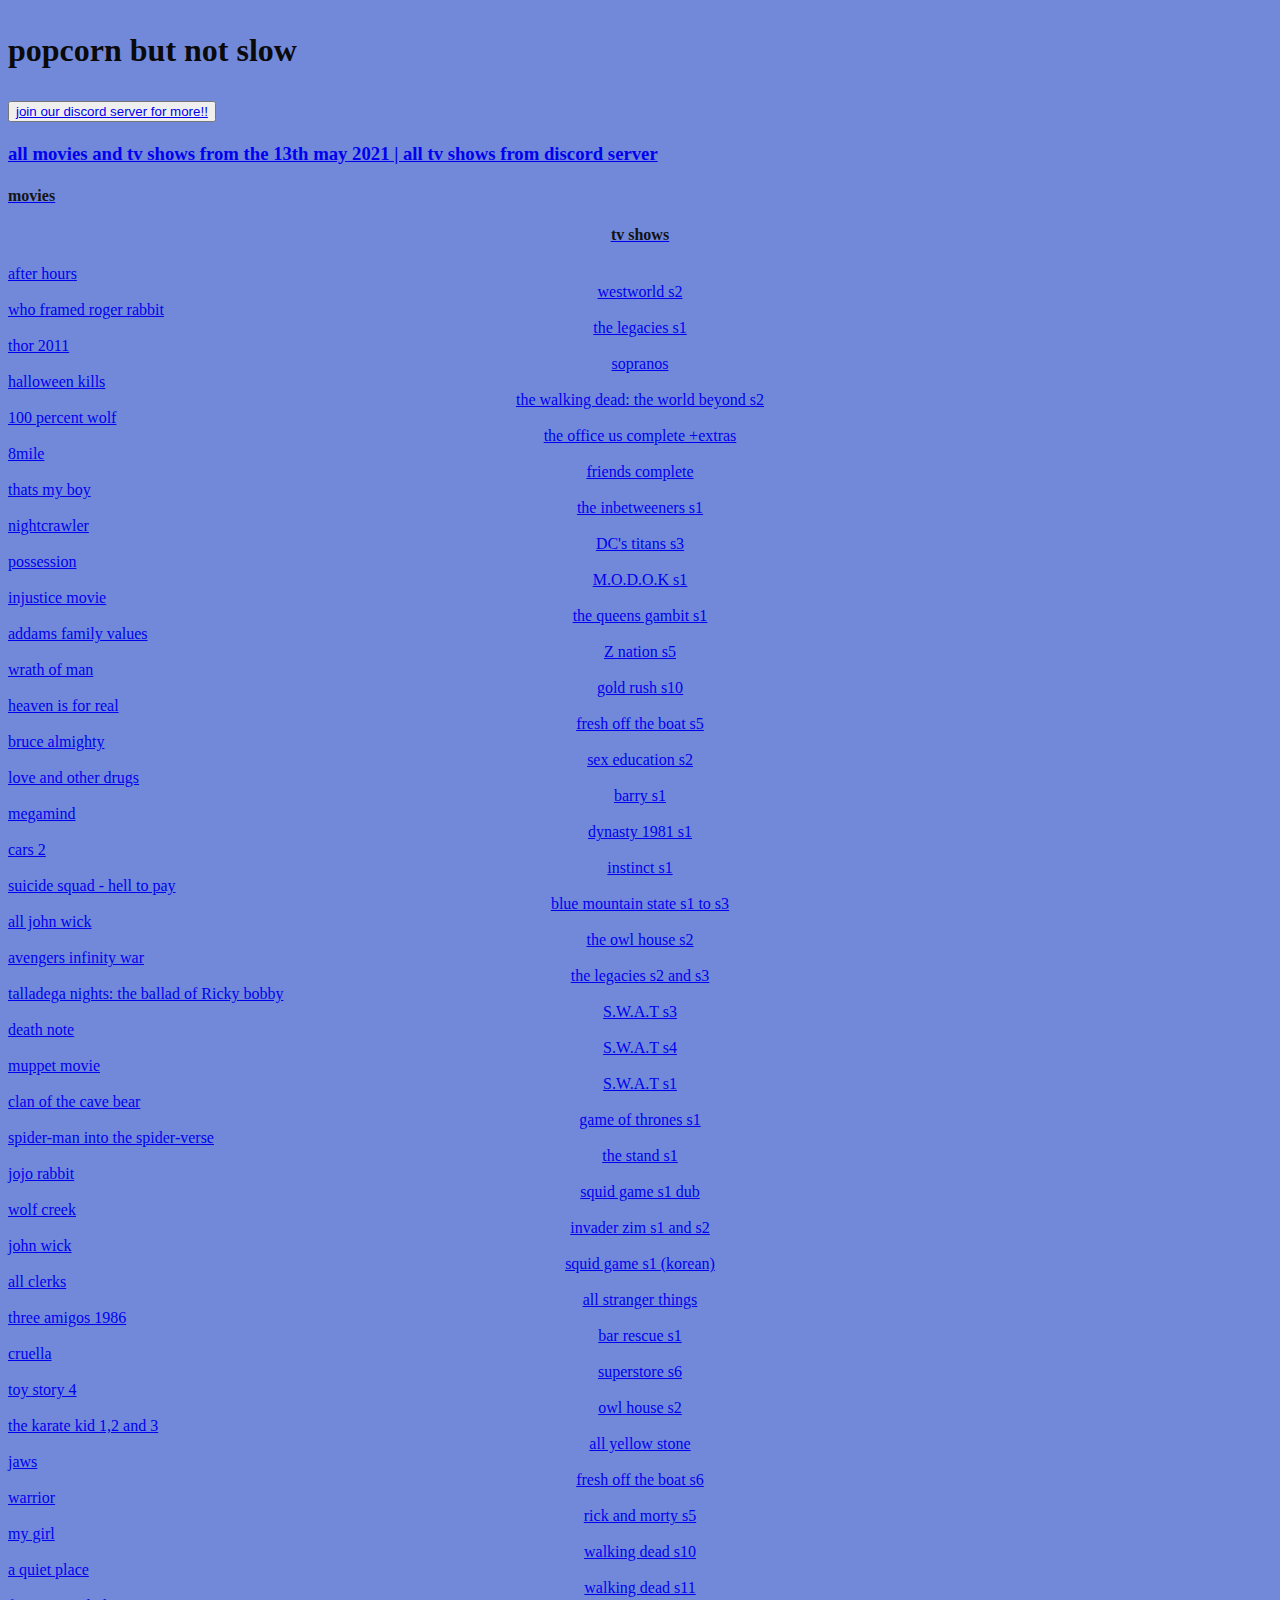
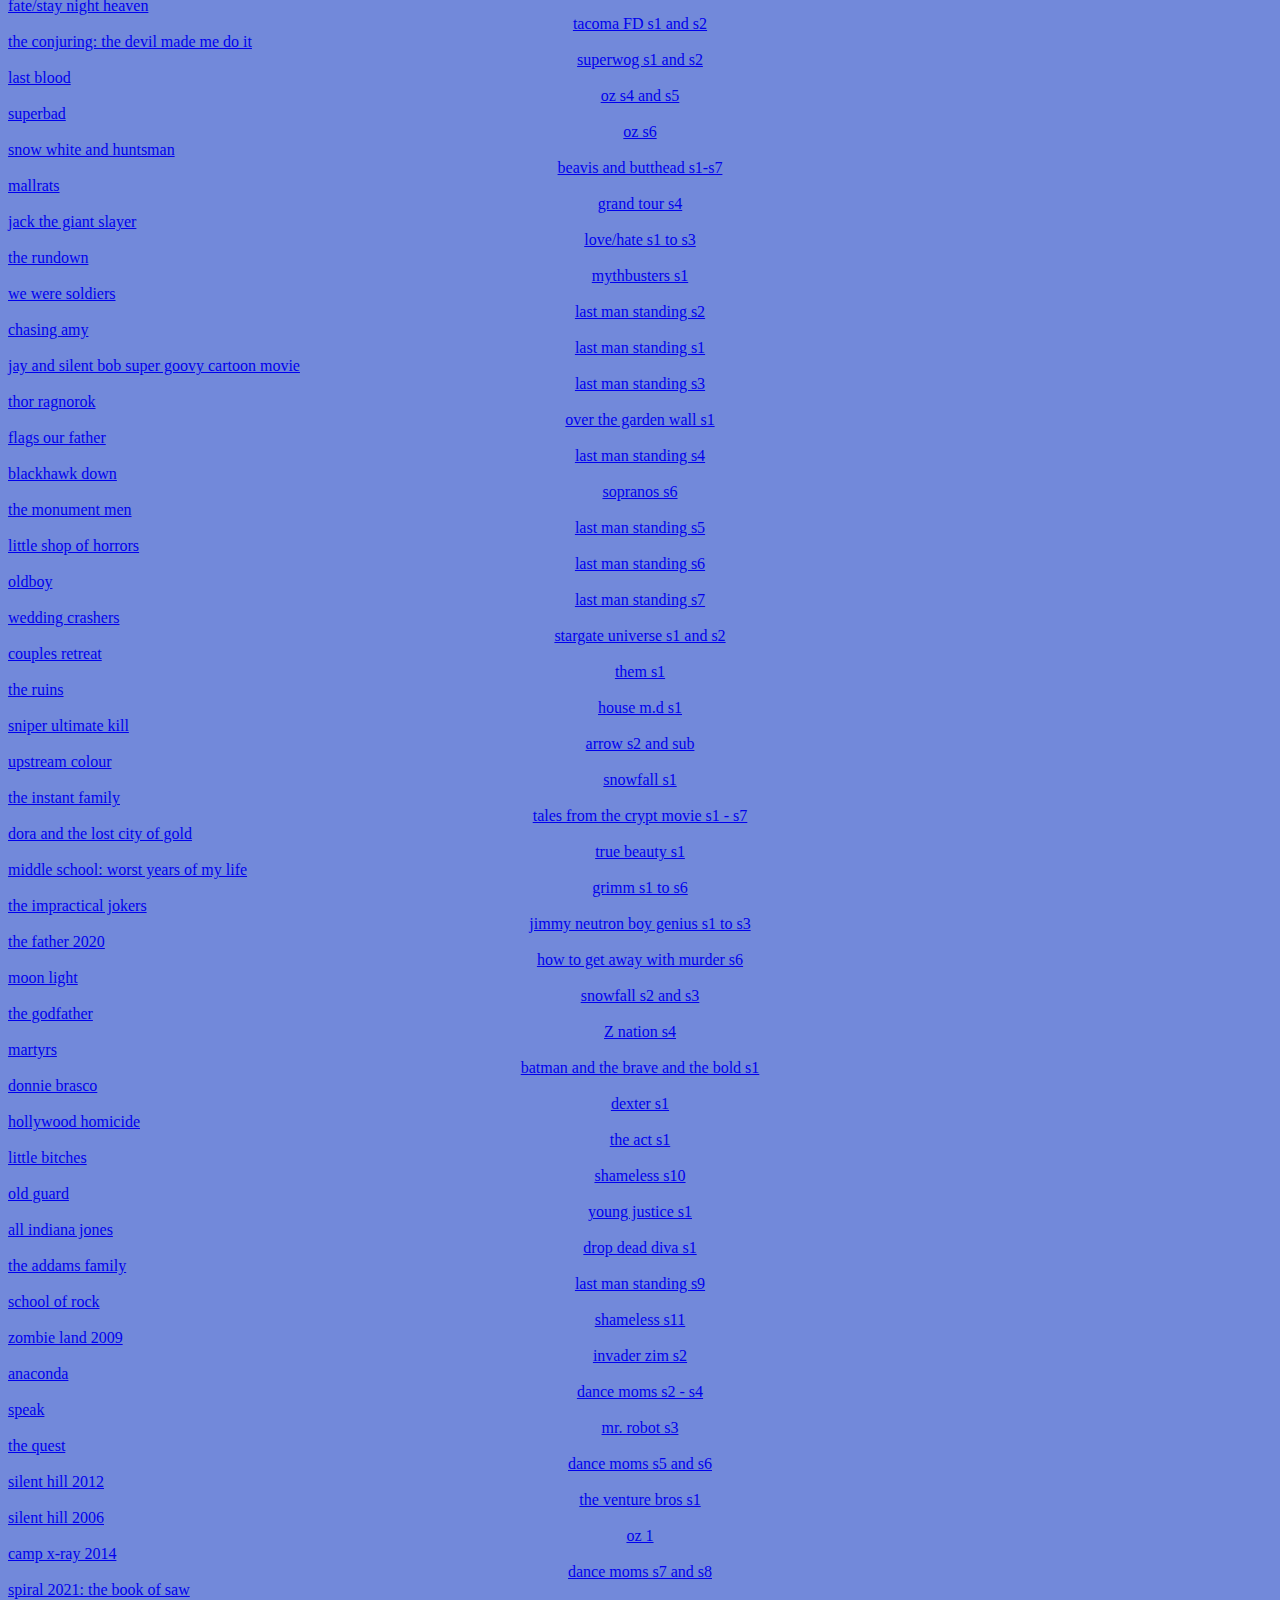
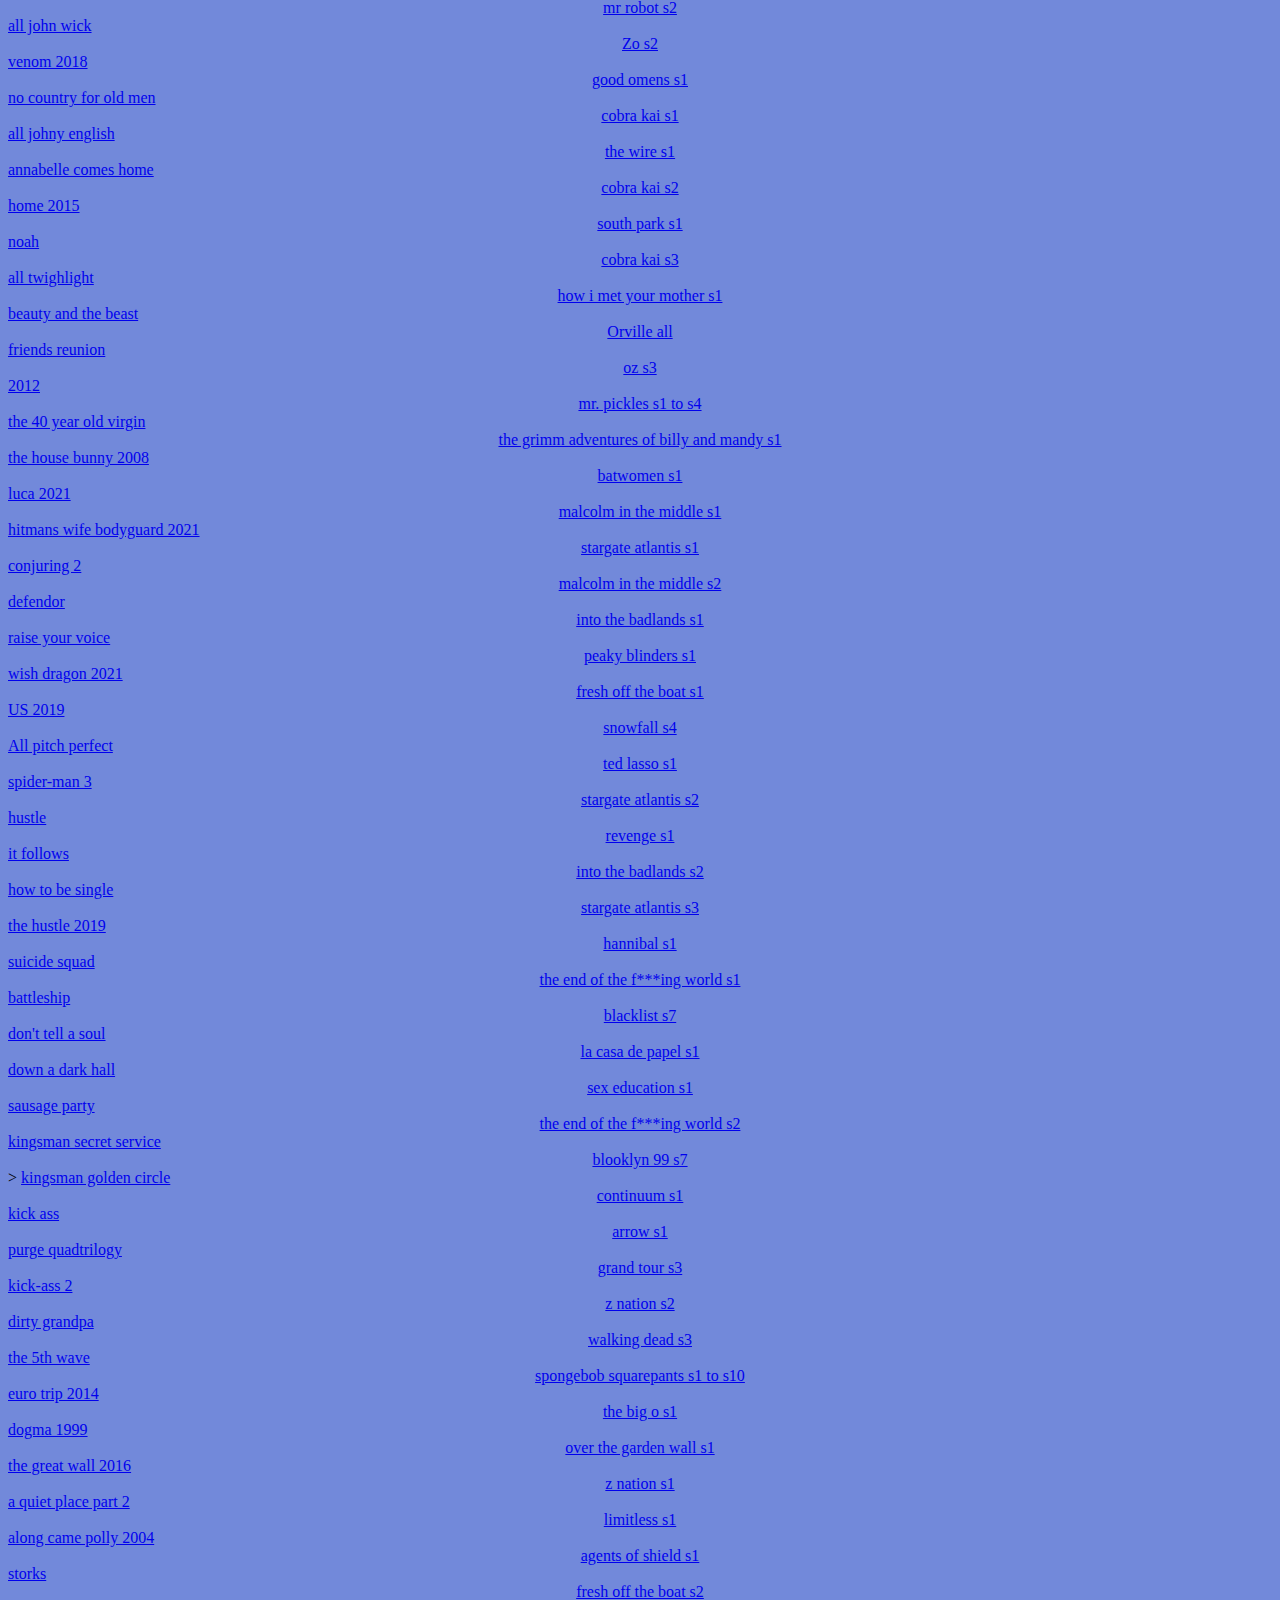
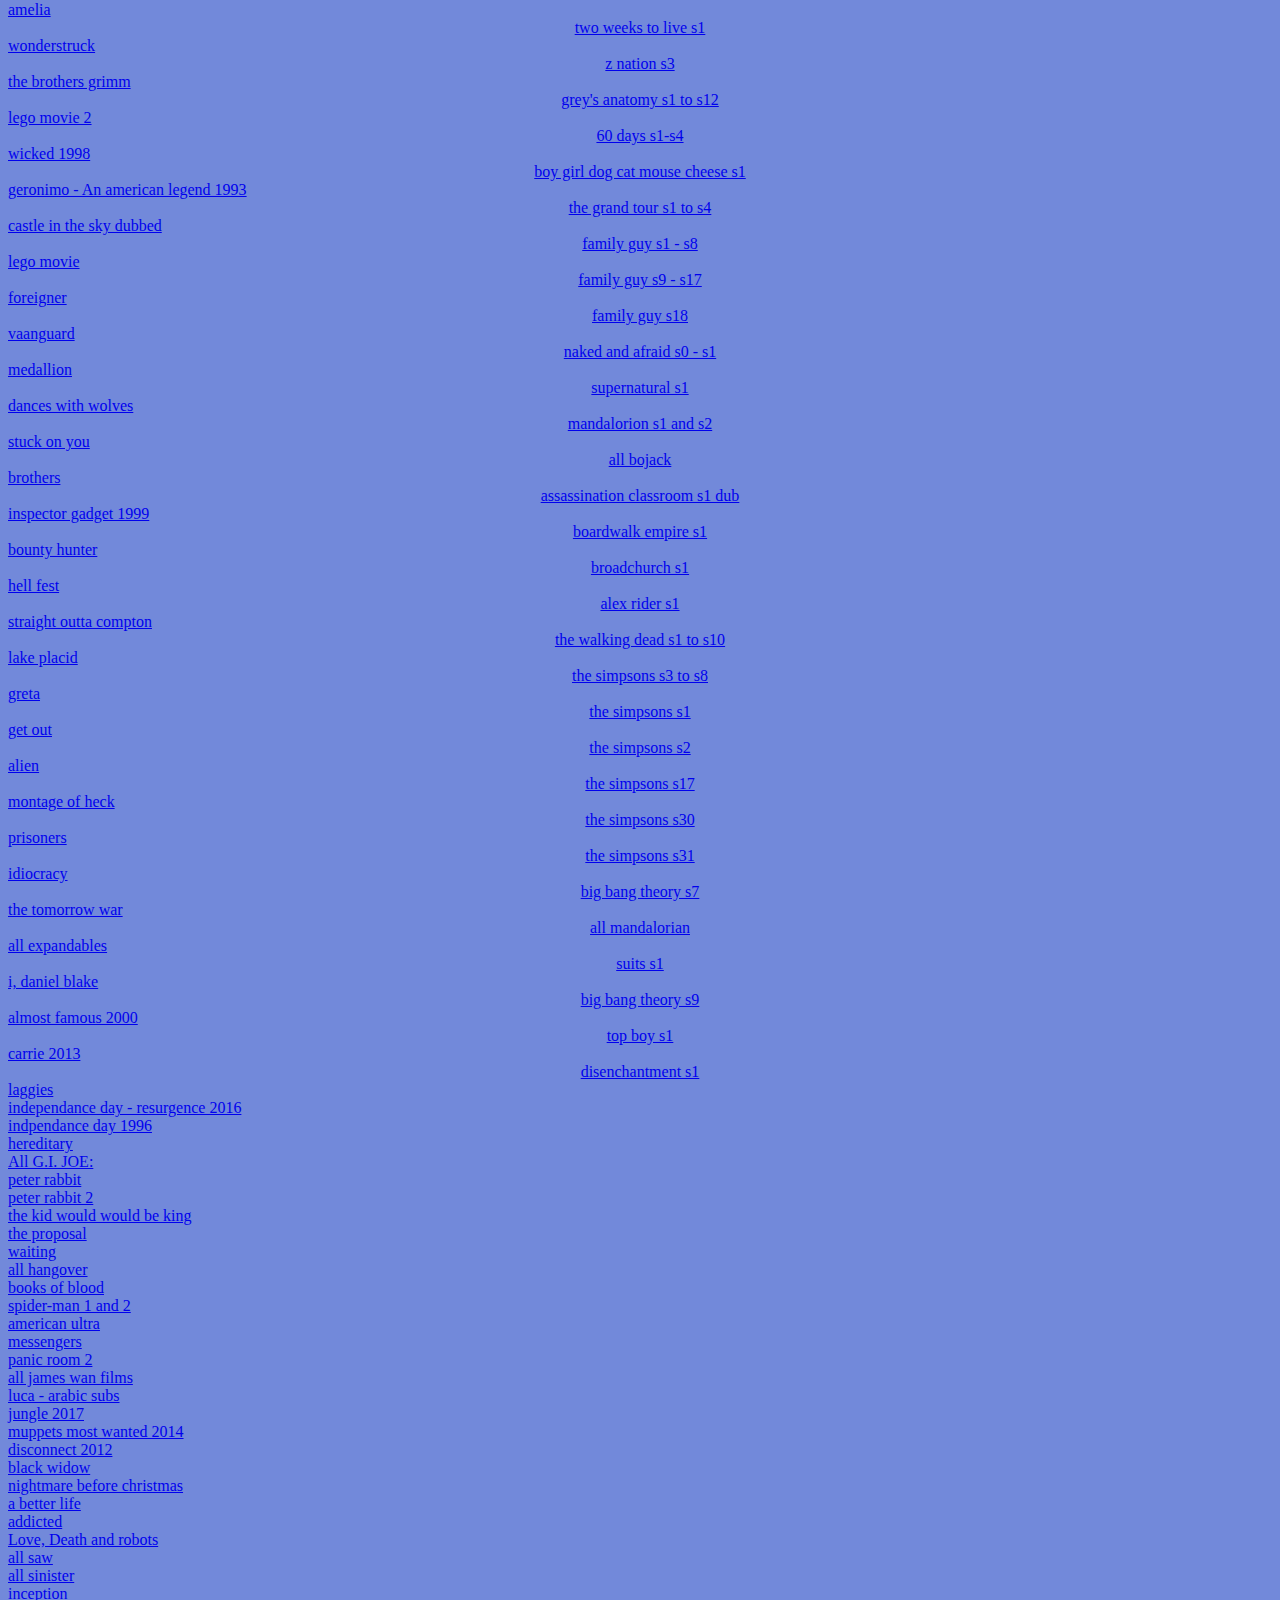
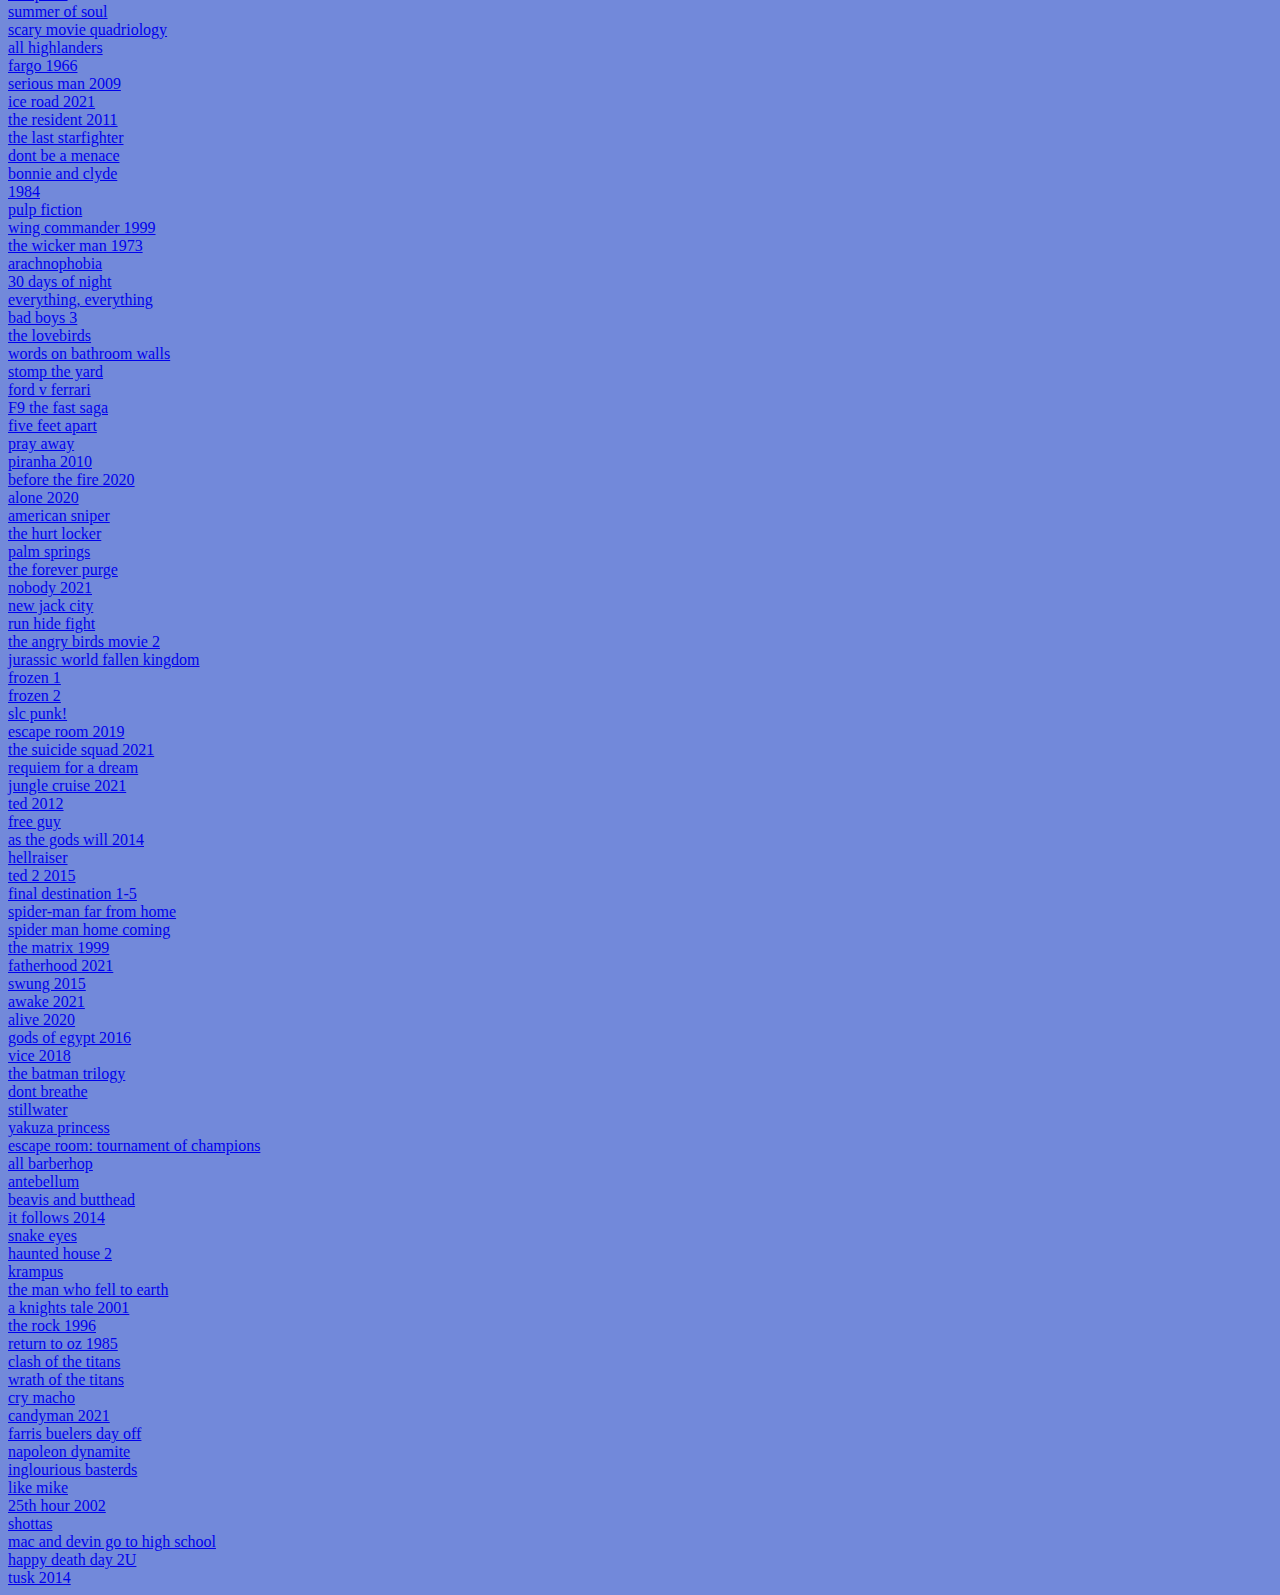
==== index.html @ f955b79c "Update index.html" ====
<!DOCTYPE html>
 <html>
  <head>
    <link rel="shortcut icon" type="x-icon" href="popcorn.ico"
  </head>
  <body><b><strong><h1><p style="color:rgb(10, 10, 10)">popcorn but not slow</p></h1></strong></b></body>
     <body><h4><button><a href="https://discord.gg/WayU6WSTW7">join our discord server for more!!<button</a></h4></body>
     <body><h3><p style="color:rgb(12, 12, 12)">all movies and tv shows from the 13th may 2021    |    all tv shows from discord server</p></h3></body>
      <header><h4><u><p style="color:rgb(20, 20, 20)">movies</p></u></h4></header>
       <center><header><h4><u><p style="color:rgb(17, 17, 17)">tv shows</p></u></h4></header></center>
        <link rel="stylesheet" href="style.css">
      <a href="https://mega.nz/file/ir40XTqJ#pmVoPb12myDphm5xIUqCPA4Ts8eKF9y2R7aPjlQSvHw">after hours</a> 
      <center><a href="https://mega.nz/folder/7cBgiLRb#yPS4emg0Vff_5Cm9EqpcRw">westworld s2</a></center>  
      <a href="https://mega.nz/file/az5ixR4T#OnwEswoW0GmuReVCBVRK7vQjGJ3Z7t7cr6NMkyspAeM">who framed roger rabbit</a>
      <center><a href="https://mega.nz/folder/H7BQUDjL#8l0Gnz5d1mhS3FpLyNOPIw">the legacies s1</a></center>
      <a href="https://mega.nz/folder/HgMRhASS#9hDaD5tWAKo4C9Z3b7_Upg">thor 2011</a>
      <center><a href="https://mega.nz/folder/cKgjnC7Y#vs9I0rQCOnCWVi1QtaI-WA">sopranos</a></center>
      <a href="https://mega.nz/file/zChUGLQb#GmGbJDlVBgdzUEgH1trO8lSKQVpFMHjktLaGQx4-xl8">halloween kills</a>
      <center><a href="https://mega.nz/folder/z4sGSYSJ#nCO0-sboKw4cnatKDbWF7A">the walking dead: the world beyond s2</a></center>
      <a href="https://mega.nz/file/WW4UjTSD#NVBABKhdUGFeS-_xCvpmtXjnmeFK8tL9vHwOj7jG_NE">100 percent wolf</a>
      <center><a href="https://mega.nz/folder/eVIG0Tbb#I-E15TX5I6jeZZLT68feMw">the office us complete +extras</a></center>
      <a href="https://mega.nz/folder/T0dnmY5D#Pm_bSNYk3hQDuIX9uZDxRQ">8mile</a>
      <center><a href="https://mega.nz/folder/d1oEUADB#-NVsh47XVLBRxnx3bYgzFg">friends complete</a></center>
      <a href="https://mega.nz/folder/TxEVhQxI#FQJGeTSrC8Jiuu255nalqg">thats my boy</a>
      <center><a href="https://mega.nz/folder/7kwWBYST#tutfEnHJ7JR-UeFHtNtrtg">the inbetweeners s1</a></center>
      <a href="https://mega.nz/folder/Gl1xXIgB#-NE7V6fAVAMD9x-7j_FrTw">nightcrawler</a>
      <center><a href="https://mega.nz/folder/39lxSA6Z#7Ua-F9Sknggg6p9bWIx3jw">DC's titans s3</a></center>
      <a href="https://mega.nz/folder/K501mCjC#ogDyXxpWNqWOByevxELqaw">possession</a>
      <center><a href="https://mega.nz/folder/leB2ARLD#JrE56p1a5AG2r4CWylyZaQ">M.O.D.O.K s1</a></center>
      <a href="https://mega.nz/folder/LhdmHBDJ#BMmLBryxAxC65RvjL3lcfQ">injustice movie</a>
      <center><a href="https://mega.nz/folder/SlM3RKQA#PZNbmTNDQjzuTLxVoBVGNQ">the queens gambit s1</a></center>
      <a href="https://mega.nz/folder/PgdkFJqD#4-iAU3NMJf8L1uWi_tF5Gw">addams family values</a>
      <center><a href="https://mega.nz/folder/hbZ1EQbR#rOEKVnd9FhPLOspIyJqMcA">Z nation s5</a></center>
      <a href="https://mega.nz/folder/i0YiBZAI#9JRnepoZEEi4f8D6zqPUtA">wrath of man</a>
      <center><a href="https://mega.nz/folder/weZkQD6B#OkOY0JpK_kjDHXvrmPABMQ">gold rush s10</a></center>
      <a href="https://mega.nz/folder/ywZmiZ5Y#D7WCpYykllU2_DgKA0GSUg">heaven is for real</a>
      <center><a href="https://mega.nz/folder/OHximBbJ#Nop8Sp78nn9v-1G6H4ammg">fresh off the boat s5</a></center>
      <a href="https://mega.nz/file/NXpkxKSZ#X1U5GHDNRrWRT6CNb7Zb-H74iWD3uDNBLjAtQqKEnLM">bruce almighty</a>
      <center><a href="https://mega.nz/folder/Tsl3zKgR#Njnx4i0TsHOcb8KlIyL26Q">sex education s2</a></center>
      <a href="https://mega.nz/folder/G1lSBbTC#Csd8yfx6zPMwS911n9keWQ">love and other drugs</a>
      <center><a href="https://mega.nz/folder/pkYhWQ6Q#IbfA2GdYx8ok5BjY8uBRsw">barry s1</a></center>
      <a href="https://mega.nz/file/sc8hxYKY#Fd8ebMwQ2S-cKZlsbXAjnivGaHVKLA4sekFDphlpIBo">megamind</a>
      <center><a href="https://mega.nz/folder/yKwiyZ5T#vyyjwUj6Ob8bsIv_typTnQ">dynasty 1981 s1</a></center>
      <a href="https://mega.nz/folder/ul4ThCxD#k-nQVzN9uBIJJGV9hY5GWw">cars 2</a>
      <center><a href="https://mega.nz/folder/OgtXBAQK#QjRiDJkA3si6Qz6XaglblA">instinct s1</a></center>
      <a href="https://mega.nz/folder/O4Q0jT4R#w8WgvzpzCz-cd2NK3bbEEA">suicide squad - hell to pay</a>
      <center><a href="https://mega.nz/folder/4J0BBA4B#bPWz1bh7SbHYBwCjO8KGuQ">blue mountain state s1 to s3</a></center>
      <a href="https://mega.nz/folder/Cgt2xJRR#6BNX2hf92U1yrW7kK8bGzw">all john wick</a>
      <center><a href="https://mega.nz/folder/7V5GyICD#3QL9EmU8EhLgBoxK6zbf0w">the owl house s2</a></center>
      <a href="https://mega.nz/folder/CkJCgbIQ#aJG3je14kEoE5j6RRYHSSw">avengers infinity war</a>
      <center><a href="https://mega.nz/folder/r0gS0Qha#Eo-YHpWSuSjev82Oe_EVLQ">the legacies s2 and s3</a></center>
      <a href="https://mega.nz/file/xQl1iAha#WNrVx5G9QrdPiMMdyQ1vnsqD_s4HX6K5JbXlU4905Rk">talladega nights: the ballad of Ricky bobby</a>
      <center><a href="https://mega.nz/folder/aPgxAIoA#H19ZBxSI-8OR9jiXvz3rBA">S.W.A.T s3</a></center>
      <a href="https://mega.nz/folder/LpxDDQoT#llE949RrfwbB0I6yAnlkXA">death note</a>
      <center><a href="https://mega.nz/folder/4exFkCgJ#eGpf-8xYOanQ_Vuogd9EXQ">S.W.A.T s4</a></center>
      <a href="https://mega.nz/file/RTQ0XTQY#LTUUuY3ysj48yaDzaOrfF3IlmU_KcMSfqj0k-bXKJXs">muppet movie</a>
      <center><a href="https://mega.nz/folder/OBollALZ#DA_zdMUfoKnFL9aopusCAw">S.W.A.T s1</a></center>
      <a href="https://mega.nz/folder/3hBkFRLQ#0ppO9ey2J13_bQAd4_kcuA">clan of the cave bear</a>
      <center><a href="https://mega.nz/folder/FKQg2bzb#7fmyRr85BWSbl3BMFDOjSQ">game of thrones s1</a></center>
      <a href="https://mega.nz/file/4bwTgQYD#t6VRcG95CwYKYO7wKhtysFXg1VJmd1iFBvdmeaDHvxs">spider-man into the spider-verse</a>
      <center><a href="https://mega.nz/folder/GLQXBapC#URb1PYwzy1dp5M64J21UPA">the stand s1</a></center>
      <a href="https://mega.nz/file/RXABAKIS#HYH1GDGGklIf58bYpRi0m_sP00IbK7r6jhoPMkbBcUE">jojo rabbit</a>
      <center><a href="https://mega.nz/folder/5BF2WRpa#OEGneCLzu6FZrwp_9eZIHg">squid game s1 dub</a></center>
      <a href="https://mega.nz/file/ZXIzACQD#xSehXL5a90kr8nN_M1uMm_54aNt49BIw9JREzs2xjTU">wolf creek</a>
      <center><a href="https://mega.nz/folder/XSxmBLZT#EjYS-fVbfGNiCmw5VPJARw">invader zim s1 and s2</a></center>
      <a href="https://mega.nz/folder/pWI1TQKb#ZHuv-eSqcba7PskLUAtPlg">john wick</a>
      <center><a href="https://mega.nz/folder/arpyBQDL#K-E22YE-kfRSCFTrHQ971A">squid game s1 (korean)</a></center>
      <a href="https://mega.nz/folder/IOAjRY7a#Vl6HkwMxUmzn9yRWr6zjTg">all clerks</a>
      <center><a href="https://mega.nz/folder/HCAgDZaB#7hWuMlUjTMhtJY4YiSnAxg">all stranger things</a></center>
      <a href="https://mega.nz/folder/yloH3ayS#tAkIo62YFflTvgyhndYUVQ">three amigos 1986</a>
      <center><a href="https://mega.nz/folder/nW50nY4a#9xgJRXDUEj53Ab-kTZKIfw">bar rescue s1</a></center>
      <a href="https://mega.nz/folder/XkRhlQ5a#nGyHYANDgi99_tVT28fHbA">cruella</a>
      <center><a href="https://mega.nz/folder/GigU3SQC#W5iY50soFdRG1WMoWShBhA">superstore s6</a></center>
      <a href="https://mega.nz/folder/it4SAJJb#R2DGjoIHmLSUpj4DY_ZeOg">toy story 4</a>
      <center><a href="https://mega.nz/folder/LOxXAazJ#ngXGNd_M9AqiNIEqPkJhTw">owl house s2</a></center>
      <a href="https://mega.nz/folder/ChwhTYrL#0eXNOcYBhxzgay1cWLKcaw">the karate kid 1,2 and 3</a>
      <center><a href="https://mega.nz/folder/iKokQDLQ#Azwpevm21CKw77bMyFZbxA">all yellow stone</a></center>
      <a href="https://mega.nz/file/FbBAxLIR#MCMbPiBoL2gQH2rDGINGFgWAT2pZ1pbAqMJMzx_HlkI">jaws</a>
      <center><a href="https://mega.nz/folder/XigDwCxB#CXJnVvhwsfk4jjhl5FFczw">fresh off the boat s6</a></center>
      <a href="https://mega.nz/file/9SQEwDjT#k5Jxti9kCz4DNEYvF4ZqkISRMgRowLTZ1Qpmze3dvQY">warrior</a>
      <center><a href="https://mega.nz/folder/CyRHhKSC#WKtphgJN498ez6MO0RqrAg">rick and morty s5</a></center>
      <a href="https://mega.nz/file/sHQyTLjD#cvCyh1LL5cVD31ALhlEVm3cfS1HCu7Pol_tTnvqmj-E">my girl</a>
      <center><a href="https://mega.nz/folder/KywEVL5I#WFRMlttAxKrSO8kbSybe7w">walking dead s10</a></center>
      <a href="https://mega.nz/file/MLByUTZI#Ehy5mDF9toe45xAXgL3hC0XZcXLMPBOIhibjA2KGdEs">a quiet place</a>
      <center><a href="https://mega.nz/folder/p45ywTxC#6w1VBtvifNJYYoKKJwK53Q">walking dead s11</a></center>
      <a href="https://mega.nz/folder/5aokkZpY#2Ckxop4kn3mmvtPAGW32GQ">fate/stay night heaven</a>
      <center><a href="https://mega.nz/folder/Dq5SCTBb#av8Efdln9IEaD0L1PdSBeQ">tacoma FD s1 and s2</a></center>
      <a href="https://mega.nz/file/VsIxEI5R#elkAXzdExPa7a60E3XOqq4RqhkE832QZcoPVC9u14ds">the conjuring: the devil made me do it</a>
      <center><a href="https://mega.nz/folder/u7YE3LTI#DJEFZdP8qKMI7cYvgaDMlQ">superwog s1 and s2</a></center>
      <a href="https://mega.nz/file/1RsnGYxR#Ev-TxGu8bleNiRMzjSBFUQbyWKuYdanR2QscqWiNnVc">last blood</a>
      <center><a href="https://mega.nz/folder/X6Jy3TSK#gFLU9lssYJDOEoq0cTqvoA">oz s4 and s5</a></center>
      <a href="https://mega.nz/folder/G5lTyCbB#f7bUYsATqq4CWaawoOklFg">superbad</a>
      <center><a href="https://mega.nz/folder/KjwEQDrY#tbL1_YVIGEtw8WHQpNJcWQ">oz s6</a></center>
      <a href="https://mega.nz/file/Rs5iwL5R#MqKMkpzJzkdbVzTdbg9YPyugw8iEWn3APTor443Sxxg">snow white and huntsman</a>
      <center><a href="https://mega.nz/folder/6mIynTxR#PoE-5aVBkk7ilWw9EFVEXA">beavis and butthead s1-s7</a></center>
      <a href="https://mega.nz/file/whhkkRgL#wDdfV4P_5x6xUZ0Mf18-N40-aymIiMW-yQ7IljDJzRI">mallrats</a>
      <center><a href="https://mega.nz/folder/qupkDaJK#W1XAy7VXNnZVU6p4-nSgRQ">grand tour s4</a></center>
      <a href="https://mega.nz/file/B9x2xLbQ#TRr7Y4uoVrBpXlN4LrRck4RHh2hxqFAuUKB7r924xCA">jack the giant slayer</a>
      <center><a href="https://mega.nz/folder/TqQnEAwL#SMnPeGWBfU4n7CA_DeTfIw">love/hate s1 to s3</a></center>
      <a href="https://mega.nz/file/FswyFR4K#PdYT_0TsN6DFR_mknnjqEFwqIqfkMkWUPFyzRJOlxX8">the rundown</a>
      <center><a href="https://mega.nz/folder/Qh1ABKpa#rKHmbGSr5cVMkxuTEjjxmg">mythbusters s1</a></center>
      <a href="https://mega.nz/file/JppAHJIS#gmSKBqvEVvOe-RW6ynqGjfJvL2TUxePWiRF8UEYxjTE">we were soldiers</a>
      <center><a href="https://mega.nz/folder/9x1SAayZ#rx90UI3ND1SRoLXfLeNwBw">last man standing s2</a></center>
      <a href="https://mega.nz/file/0sBH1IyA#YmbrUfDsBs86m0-CzjplKkUxUPqITcOBabJrWX5PT94">chasing amy</a>
      <center><a href="https://mega.nz/folder/l9NGhbKI#AdzXKizNoY8958Yz7Ir3lA">last man standing s1</a></center>
      <a href="https://mega.nz/file/JlZDgCxQ#QeZNiyxM1ZGmn2lmkcSmKLZN4IfPQ7Nha0R2-CS6r8U">jay and silent bob super goovy cartoon movie</a>
      <center><a href="https://mega.nz/folder/SAtESDSK#7qLlLkuiVNPoamPqV1GWvw">last man standing s3</a></center>
      <a href="https://mega.nz/file/8wAnlCqY#-x1kwD2jGo6BV0TFHuh1ssClRPxGJXhOoyhEJf5jxbE">thor ragnorok</a>
      <center><a href="https://mega.nz/folder/KVsWFahD#7V80QefaHi5GeEV91_lWWw">over the garden wall s1</a></center>
      <a href="https://mega.nz/file/tgIylJrD#GbILBvWYH8UeQyUC1lhD8-yLqxFDvX5tiRQdWsSOs2k">flags our father</a>
      <center><a href="https://mega.nz/folder/uVU1zYwK#lETEktsUVDB6roSZ7Uu73Q">last man standing s4</a></center>
      <a href="https://mega.nz/file/k5AGGRjR#rVBtswokRL6VWP6w4W0icB_rXZxdDLWw_VvexLMGHvw">blackhawk down</a>
      <center><a href="https://mega.nz/folder/L58gwSDK#2RPEeh5Q8BCHMwII_1qu6g">sopranos s6</a></center>
      <a href="https://mega.nz/file/phQyVLqQ#keKB8ODXkD65lzFJVMtbgSgs_V34MsqzyDykfoqYI5g">the monument men</a>
      <center><a href="https://mega.nz/folder/S19RQCza#ute1myiqKZDjyDs7FL0h3Q">last man standing s5</a></center>
      <a href="https://mega.nz/file/MlIVHaYQ#vCM6QManE1PLa9NBo4LzQxiQ5nhi6Rl7WhufZvLqixk">little shop of horrors</a>
      <center><a href="https://mega.nz/folder/QTQ1GYYb#UwJ2YaNAo_4pd9HmRYF3iw">last man standing s6</a></center>
      <a href="https://mega.nz/folder/x5JVVSxA#y9Hgsr0J1Onl3TQR_EsX7w">oldboy</a>
      <center><a href="https://mega.nz/folder/YPonnSyT#MaFhLB25yVXAbkVBBBY4uQ">last man standing s7</a></center>
      <a href="https://mega.nz/file/glYlzSwb#MB8E7MbJ196vkh31NIwaVpHw-vnVRCncN9TLgklT80M">wedding crashers</a>
      <center><a href="https://mega.nz/folder/hOBkGYBS#iR6S6g2WNuWDnWEHk8inpQ">stargate universe s1 and s2</a></center>
      <a href="https://mega.nz/file/wtJn0IIZ#j7DW9XwRAZVczDR7AiHPq11mmG09aZjSMFpYeaBi2Hg">couples retreat</a>
      <center><a href="https://mega.nz/folder/VRtk3BJD#PIeb4Icm2XrOgNiplBRLFA">them s1</a></center>
      <a href="https://mega.nz/file/Y9xykLzB#joDc92nDqsVbUzanZ76TlxdM4UGPHkMTgGUAk0G6i7I">the ruins</a>
      <center><a href="https://mega.nz/folder/zYQETTbB#ar-UJ4m77yRMt2SblUM2fw">house m.d s1</a></center>
      <a href="https://mega.nz/file/08YjESoR#a5P-E7SqrCCJT98uadj4PhqNhMljjiVMkDI4v3pYn_Q">sniper ultimate kill</a>
      <center><a href="https://mega.co.nz/#F!Gl5XBbgA!TmaDVy71r0Kof9n1v7o-bg">arrow s2 and sub</a></center>
      <a href="https://mega.nz/file/CHo3yAbJ#3sdS76aCDERtxzuK1KUKD3MEEvOOeVKuxk9jXGHPtX0">upstream colour</a>
      <center><a href="https://mega.nz/folder/8BoDxKpL#5mRBtxGCFcNahOBXcbZLuA">snowfall s1</a></center>
      <a href="https://mega.nz/folder/7TAyCZpJ#0MJSxjvaHUU_ZFq75kYNVQ">the instant family</a>
      <center><a href="https://mega.nz/folder/5VQWGBbZ#oL3_dAMa21CBmNkzq-9Nfg">tales from the crypt movie s1 - s7</a></center>
      <a href="https://mega.nz/folder/vax0iYYJ#vw03MQfL7hW7x03G0Sp3Aw">dora and the lost city of gold</a>
      <center><a href="https://mega.nz/folder/UJAW1L6K#TUamqZGVGU7PuGs-3ON4Rw">true beauty s1</a></center>
      <a href="https://mega.nz/folder/uegmAZKS#HU7vIAfLh4Qzl5ENQHUmPw">middle school: worst years of my life</a>
      <center><a href="https://mega.nz/folder/uI5jyQjS#qdqsqAgTZh9UiQn4tFWLtw">grimm s1 to s6</a></center>
      <a href="https://mega.nz/file/uCxXSS5S#pZDj_w3HQ-ZL2EwRMkLY1zO3SEPEwuJFXjVlaQImW0s">the impractical jokers</a>
      <center><a href="https://mega.nz/folder/5Nw0iIhL#AaWJ0GfA3cri-RS2mtixKA">jimmy neutron boy genius s1 to s3</a></center>
      <a href="https://mega.nz/folder/rPpWgTrD#g_kDDvFre3H2G0Dntob2Rg">the father 2020</a>
      <center><a href="https://mega.nz/folder/RQMHgSqD#MBtYLJLT2Ww5561Fvh_msQ">how to get away with murder s6</a></center>
      <a href="https://mega.nz/file/6CpUzIJA#x9jBsSp753w-DSKgfY69nE-sJqjTKys727P0qIxbZnw">moon light</a>
      <center><a href="https://mega.nz/folder/wJBwjLwK#dBNU4dTmpe5_63d0KYpYyw">snowfall s2 and s3</a></center>
      <a href="https://mega.nz/folder/vOpynKBC#hQLHZbVoyWwQjKKyjlvUgA">the godfather</a>
      <center><a href="https://mega.nz/folder/9UsiGQjY#zdGP3Vlo8KKTCGX2PtuH0A">Z nation s4</a></center>
      <a href="https://mega.nz/file/ybowHTIZ#tDjoPzPwjWgT8l5vQ7s8UYMnJRsmZOhbJgmR3oWflm4">martyrs</a>
      <center><a href="https://mega.nz/folder/VAUnTYoC#mZok1BtXaYZ7TM3yslBmPA">batman and the brave and the bold s1</a></center>
      <a href="https://mega.nz/file/iboiwYDD#euHdZ4kyFZOnx3g5tdd6XiZd_Bdpblud1hkVCSCRFd0">donnie brasco</a>
      <center><a href="https://mega.nz/folder/1FV1jI5C#HGy4teROl9s-kmSIQ3qOpw">dexter s1</a></center>
      <a href="https://mega.nz/file/vW4SWbgA#cGICTbxrKU0Z6E8dcZTI5DBSsxTju39M_oN1Y33k6QI">hollywood homicide</a>
      <center><a href="https://mega.nz/folder/Rc5FVYCb#Yc4VO_Iw_COIdWyoi6EjAA">the act s1</a></center>
      <a href="https://mega.nz/file/WC4X1abK#4X8LXQHzQEL_sC2AjUwpkAhLS68cO37ypfyX78k9eiE">little bitches</a>
      <center><a href="https://mega.nz/folder/5hY0nZxS#7C9Is2oyz1e2_IeGXSWcFg">shameless s10</a></center>
      <a href="https://mega.nz/file/bGxxyKpK#jbz4rtYX6OhlgB6OOiyN0dZetGubFvEQSZ0F4tS5pgc">old guard</a>
      <center><a href="https://mega.nz/folder/AxoUVYKb#y7AGFMp6q41Ucbd2H2ljbw">young justice s1</a></center>
      <a href="https://mega.nz/folder/ePBR3AbS#RdiC8yqLofWLbYdo9UODrg">all indiana jones</a>
      <center><a href="https://mega.nz/folder/0xhSEAbS#nDCMm2G7JCxOIa6sl390zg">drop dead diva s1</a></center>
      <a href="https://mega.nz/folder/z1kHGSTB#V2N5sV3KXLVfb2n1Shndng">the addams family</a>
      <center><a href="https://mega.nz/folder/51ghXC5R#xyBACQndU_dJOfJio4zzkg">last man standing s9</a></center>
      <a href="https://mega.nz/file/XepQFLqZ#uY779yeTqM4X0TTOADgQSdqaZLtz0o1NVJIf87XXFfo">school of rock</a>
      <center><a href="https://mega.nz/folder/mttSmTBB#iDFB8g-mrSaoai1Zhd6X7A">shameless s11</a></center>
      <a href="https://mega.nz/folder/j14ihYSQ#AqG6Wqw4SYgRfID2wopUsA">zombie land 2009</a>
      <center><a href="https://mega.nz/folder/7p0CFbRa#4VIzszXyfCFtWNngav6TWw">invader zim s2</a></center>
      <a href="https://mega.nz/file/SDoCmDLY#uw8ccb_UeWbvr65qX92n3dmVG3AytqwAQBO9uBbhfrc">anaconda</a>
      <center><a href="https://t.co/wWXhhCTS8E">dance moms s2 - s4</a></center>
      <a href="https://mega.nz/file/jOxmSZQC#8OjAMT6aOwacUu2Rm4AUUk-b4vVmTo_L3hTeHctme2w">speak</a>
      <center><a href="https://mega.nz/folder/qhcxiSDQ#ZokWqBEWARy0g5uY2NqlLw">mr. robot s3</a></center>
      <a href="https://mega.nz/file/nLpmCBZR#lqZo4rWFAVlyUgQRznScqB4hM_kyrSEgM3Vb1iUz_aE">the quest</a>
      <center><a href="https://mega.nz/folder/HpVhCY5L#35p5BMSuszo8KMFAMw9VOA">dance moms s5 and s6</a></center>
      <a href="https://mega.nz/folder/e5JWlBga#UflP7QTxlC6dycjvooTMdw">silent hill 2012</a>
      <center><a href="https://mega.nz/folder/f9dRxQwR#5Q5Y0BW4ypqTOMCPT4pxuA">the venture bros s1</a></center>
      <a href="https://mega.nz/folder/blATEYqI#mckGbyY-1fD4E4ERMyMLxA">silent hill 2006</a>
      <center><a href="https://mega.nz/folder/twklHArY#hWca60WKIkhiww9pwDSCdA">oz 1</a></center>
      <a href="https://mega.nz/folder/7sBQyLBS#zxTH8gLDZ4QxJbUFwKAniA">camp x-ray 2014</a>
      <center><a href="https://mega.nz/folder/tk1SUByL#F0rK1jHFkgCHdEmrnzfPFw">dance moms s7 and s8</a></center>
      <a href="https://mega.nz/folder/i5ZxGaqR#wGdQ9sG9qNEeKg1fhtW9SQ">spiral 2021: the book of saw</a>
      <center><a href="https://mega.nz/folder/2JkBEKLI#i_O0b4XwhsgA4hyp5a7fnA">mr robot s2</a></center>
      <a href="https://mega.nz/folder/pWI1TQKb#ZHuv-eSqcba7PskLUAtPlg">all john wick</a>
      <center><a href="https://mega.nz/folder/l59yGAyY#qHTaRl3uzNrIC5d0KmKTFA">Zo s2</a></center>
      <a href="https://mega.nz/file/3XpghbBY#zw1Pk7bNTGt5Or-t_f-I8JBsOPnyV7nBN0CRuAPADyY">venom 2018</a>
      <center><a href="https://mega.nz/folder/jE101ZTA#oclgrDf8PeWAKBFdsganSg">good omens s1</a></center>
      <a href="https://mega.nz/file/y9tXhaYK#9kD6PnPAIdOXo2_oizsUTBxMzZL4puC7HjEz8EnHuxs">no country for old men</a>
      <center><a href="https://mega.nz/folder/qBVmxJyb#jNKFKtW5u4yaHSubB5ZJzw">cobra kai s1</a></center>
      <a href="https://mega.nz/folder/mXpUCRAD#3-YeGqs24nQ9oAx8oV1KfQ">all johny english</a>
      <center><a href="https://mega.nz/folder/SQ9SAT6J#vqgdhmyyfl38Y8wpwdwEYA">the wire s1</a></center>
      <a href="https://mega.nz/file/fT42jL6I#rwNAm9w2c-VxQCJtNiMkTSStlA7ac10pD3dq0fDGZ70">annabelle comes home</a>
      <center><a href="https://mega.nz/folder/xfgx2AJb#ZiCIi5O01SIUqDfESBipwA">cobra kai s2</a></center>
      <a href="https://mega.nz/file/zdhBXQQT#3r6EQatcPIWzV1nXDVsJaT6k86Ns_uRRGyr1a2w7V-E">home 2015</a>
      <center><a href="https://mega.nz/folder/pXomlZJS#Xl4aHxU95Z0IJJv0GT2tLg">south park s1</a></center>
      <a href="https://mega.nz/file/eGoRgQrQ#3AtMfmO-lLaZ6wo2c8q997LGINll8rOi9XhLIU7kscI">noah</a>
      <center><a href="https://mega.nz/folder/xXgkybgL#RkloG5aApEnpPpVVzfH9SQ">cobra kai s3</a></center>
      <a href="https://mega.nz/folder/bUpnFCib#lanYgRBc2Tg9psLjpoPm5w">all twighlight</a>
      <center><a href="https://mega.nz/folder/L0w2jYpI#xK5Ih9enEMIYQzt2nqQ36g">how i met your mother s1</a></center>
      <a href="https://mega.nz/file/vd5XVYhL#TFdX19CX32Tp33YXBspT-GZ-ckQyDKXz5PnkPpRIH6U">beauty and the beast</a>
      <center><a href="https://mega.nz/folder/XhYykbSC#J9RI3OUFUtCGIoGI9m4gAQ">Orville all</a></center>
      <a href="https://mega.nz/file/rdgHkYqD#McT6pAx91SiTHh5yfC7zxAYb39-EFV3LSi0s4vx2bcY">friends reunion</a>
      <center><a href="https://mega.nz/folder/u8JBBYaQ#5Cz1Bh5frFTbEKXy5PnndQ">oz s3</a></center>
      <a href="https://mega.nz/file/6BoSRJrC#3wFoPjNKU-CUA7y1NGL8jlC8OtYrE93Aj5VsItzwjKQ">2012</a>
      <center><a href="https://mega.nz/folder/HBJ1BYKD#UNKql0OJOH8os6KhQ2byWQ">mr. pickles s1 to s4</a></center>
      <a href="https://mega.nz/folder/21QEjbCC#-osKRk5nzl8EN6R0e06qXQ">the 40 year old virgin</a>
      <center><a href="https://mega.nz/folder/vZQXCAgY#YYOuzpJGC_CDayDE4mRC1w">the grimm adventures of billy and mandy s1</a></center>
      <a href="https://mega.nz/folder/3ghgRKxb#28Rq7gT06UAQsSkKqgAt5g">the house bunny 2008</a>
      <center><a href="https://mega.nz/folder/7h4ygSQZ#aTAtsFQ3EnGR7fI_6hrU4g">batwomen s1</a></center>
      <a href="https://mega.nz/folder/vpB0UbpI#Ehw11WV22sNZP5Fi1ZZD6w">luca 2021</a>
      <center><a href="https://mega.nz/folder/PxBlyYwY#YN0fWx6rRuiB8WBvVgJVjQ">malcolm in the middle s1</a></center>
      <a href="https://mega.nz/folder/2aI1lAzS#Q_eO8vccd5o5047pOW4TNQ">hitmans wife bodyguard 2021</a>
      <center><a href="https://mega.nz/folder/X94hgKYY#YZRHKX-CbmBBon89opGUOQ">stargate atlantis s1</a></center>
      <a href="https://mega.nz/file/jQw2WaxI#6q_gLHKtJytFwLKGOHLYF5k_S6pBRBk_E99XPqU3S5A">conjuring 2</a>
      <center><a href="https://mega.nz/folder/GhRHQSqQ#qKnTQejGFkV6SNJfaGDHaA">malcolm in the middle s2</a></center>
      <a href="https://mega.nz/file/qZgGCCJK#drHHr1fMN65BL8Cm9jHG0XQn8RmP5XV3sg8K1LjITGM">defendor</a>
      <center><a href="https://mega.nz/folder/7h4ygSQZ#aTAtsFQ3EnGR7fI_6hrU4g">into the badlands s1</a></center>
      <a href="https://mega.nz/file/idoGkQ5a#l_L6U4Dz0NSKb_IL6hk90-XM2oKGTPMuwXI1FCuYu-E">raise your voice</a>
      <center><a href="https://mega.nz/folder/NOZHBa5A#U7dKp3pd2tiRYt2e5_H0TQ">peaky blinders s1</a></center>
      <a href="https://mega.nz/folder/qchETDoD#-TBvYD-dqIt_q3BIJK7gyQ">wish dragon 2021</a>
      <center><a href="https://mega.nz/folder/lxpmgZgK#fdDa1iCFuVXGec3Qy1SEmA">fresh off the boat s1</a></center>
      <a href="https://mega.nz/folder/aUYABBpB#iST5TNn-7J6KPTUanZ9DRA">US 2019</a>
      <center><a href="https://mega.nz/folder/sGISmZDb#5fSQ-9iYUr9QqVLRlYKesA">snowfall s4</a></center>
      <a href="https://mega.nz/folder/vEJXGYzQ#0Vu03npdjwCHPuMMDUlkkg">All pitch perfect</a>
      <center><a href="https://mega.nz/folder/s5A0yDwB#BJbyc6XV5-Oq_MefGBnglQ">ted lasso s1</a></center>
      <a href="https://mega.nz/file/OdRhUKwJ#s94udwUeCCuwAAJ9opqI6imiX3AoUS9oxJqomnPLIN8">spider-man 3</a>
      <center><a href="https://mega.nz/folder/JoIzSaya#y2lEdrTSjlWJj12cfQ8N7A">stargate atlantis s2</a></center>
      <a href="https://mega.nz/file/vtoADL4Z#FgbIdwVP2_7EfGfYc_p6_dPTVZoSaiec-wQDjPbby7o">hustle</a>
      <center><a href="https://mega.nz/folder/7sxyTSwC#FOjQTekRLzqjDasas3RzdA">revenge s1</a></center>
      <a href="https://mega.nz/file/b5pARbRC#DyqoSpZTda4-95zZrfBarzf5VCd0PaIedSwC_2fxJh0">it follows</a>
      <center><a href="https://mega.nz/folder/y9lH0a5Z#dAS6MQyw26BSrnCjdKDf6g">into the badlands s2</a></center>
      <a href="https://mega.nz/file/fshChBSB#JwjilxfyIDz0mCXQZYkzvhB0fh4V-shy06MPPgYxFog">how to be single</a>
      <center><a href="https://mega.nz/folder/z1lkVBrJ#HC_tJRSBCyN7CdhRgCMFSw">stargate atlantis s3</a></center>
      <a href="https://mega.nz/folder/fI4UAQTL#Gte5f7OKYWbumtS8xdRapQ">the hustle 2019</a>
      <center><a href="https://mega.nz/folder/6sdhCI4A#rnB562gJEseNgd-5rKH-Iw">hannibal s1</a></center>
      <a href="https://mega.nz/folder/CRIizRbb#CT0yHJTkP-C_YTG99ytS8w">suicide squad</a>
      <center><a href="https://mega.nz/folder/pNJwVDTT#p5SK2uwJJff-sQ-fQhEGIA">the end of the f***ing world s1</a></center>
      <a href="https://mega.nz/file/S5w0gaRD#YpSHOY8fl66oDwUhDmjIFBiX48Ebomsm0tHrok6CY0c">battleship</a>
      <center><a href="https://mega.nz/folder/IVoGiZha#xiCim8qJ7PRG6-zwvXrvBQ">blacklist s7</a></center>
      <a href="https://mega.nz/file/Cl4WWIRD#MGuXs85VscDO1rnq17lLa-Bq22HGkPWJk2-k31NEhW8">don't tell a soul</a>
      <center><a href="https://mega.nz/folder/mpliVLyT#sIo3MiTMWx-OfempJRp9kw">la casa de papel s1</a></center>
      <a href="https://mega.nz/file/iw4ARIRK#yzCgeDWG62oTq75aSRDb-GSKk0Ongstncx20aqTtCFU">down a dark hall</a>
      <center><a href="https://mega.nz/folder/v50iUBQQ#vvcfkiv2jV1XzogYseSXnw">sex education s1</a></center>
      <a href="https://mega.nz/file/P4wk1SgI#FOcGqUk0qRjGWzHYxoKfvirBquZiL7RszCxEE8ZzrsU">sausage party</a>
      <center><a href="https://mega.nz/folder/HlkkECzR#BkboJK9zEKaU6bo-KsmYQw">the end of the f***ing world s2</a></center>
      <a href="https://mega.nz/folder/3M50QJiA#N18krf9zuY5BaRr6VDBD8A">kingsman secret service</a>
      <center><a href="https://mega.nz/folder/y09Ela5C#W8gmNd3MDAXrkNm1FRgRNw">blooklyn 99 s7</a></center>>
      <a href="https://mega.nz/folder/vMoSGR7R#QBh4B_sLgjPln3EO6MUJ7A">kingsman golden circle</a>
      <center><a href="https://mega.nz/folder/6gsQzS4B#fWHnzVf2JJpgTz97Srhr7Q">continuum s1</a></center>
      <a href="https://mega.nz/file/e9BkhBQT#fUMnOEi-tF__OpiFQ5N-LCXMX2Y9CgHcyq01knt_XXk">kick ass</a>
      <center><a href="https://mega.nz/folder/e5pQzTxR#thQMYd72nDy9_ADymSa9FQ">arrow s1</a></center>
      <a href="https://mega.nz/folder/DhwigDiD#OoP8f5n8ZRwzK0KujJkeRA">purge quadtrilogy</a>
      <center><a href="https://mega.nz/folder/Skoi0RrZ#_OVu6Us0nADtk6qM6PXGSg">grand tour s3</a></center>
      <a href="https://mega.nz/file/i9JgRRJA#wArdSwynk88kBdFXAi4CLRU2br9y7ydCv1y4lw857n0">kick-ass 2</a>
      <center><a href="https://mega.nz/folder/TtBBVQzK#AhdkVozdmNi-S6WOqAF8fA">z nation s2</a></center>
      <a href="https://mega.nz/file/NWYi2BoA#OCXnfTrS4I3YqJRd_zqhFWVhvOr7aiLRkbkvoomn0r4">dirty grandpa</a>
      <center><a href="https://mega.nz/folder/jgxWzBAZ#a0WedbWzsOICWiXawdY1sQ">walking dead s3</a></center>
      <a href="https://mega.nz/file/FWR0mBRR#mL3FObEA14nQ_2xwlDzkMMnNu-zaoCW0yTyVoWY_b7M">the 5th wave</a>
      <center><a href="https://mega.nz/folder/C25HHLaS#dWN8mxM-CkOzwdMLoBlqew">spongebob squarepants s1 to s10</a></center>
      <a href="https://mega.nz/folder/yKx2TbbI#4f72kjE5i_842usdE78x5Q">euro trip 2014</a>
      <center><a href="https://mega.nz/folder/GYZWjJYb#_Kj--Z4G2sW9zrI02jO24g">the big o s1</a></center>
      <a href="https://mega.nz/folder/3PAnQQaK#BFDV5EsEDZC9Zt0opKzQjA">dogma 1999</a>
      <center><a href="https://mega.nz/folder/WAhUSSBJ#Xdvg3xsM2Y6RU9gzUknTIA">over the garden wall s1</a></center>
      <a href="https://mega.nz/folder/3X5zASIL#lYqg6OwirtlhorB0YpJTKg">the great wall 2016</a>
      <center><a href="https://mega.nz/folder/iIJCxLDB#TVAbTKy_MiXkALVjvmlMpA">z nation s1</a></center>
      <a href="https://mega.nz/folder/mDAmHbSS#vZepMx13UCu8-gwO3A4UCA">a quiet place part 2</a>
      <center><a href="https://mega.nz/folder/bcJznISD#wck4m-ZCbvnSER-JLxjIHQ">limitless s1</a></center>
      <a href="https://mega.nz/folder/rbRDSSiS#s5fliPKnMkZ2flB63Nf8sg">along came polly 2004</a>
      <center><a href="https://mega.nz/folder/Ep5mFbrI#119IhENzmtxadFF1Ab4bjw">agents of shield s1</a></center>
      <a href="https://mega.nz/folder/DbJU3ZhT#dyMaeIQXKM6k1fYISMcuJw">storks</a>
      <center><a href="https://mega.nz/folder/WQxU0KgT#E2P-4cgu_yn4NNmYE1az7g">fresh off the boat s2</a></center>
      <a href="https://mega.nz/file/ZfwgVIRL#AT7aKAEB9F83DUngMi7M4a5xU9N4YrUzn0hnctDVP-Y">amelia</a>
      <center><a href="https://mega.nz/folder/ypQRzaZT#vChzBwpnGvkf6ld8TtPgDQ">two weeks to live s1</a></center>
      <a href="https://mega.nz/file/1GJC0RiK#eufq_1bSRMeDpPbLQqbDxXivlJPf1NDhNdQZSwz7f3U">wonderstruck</a>
      <center><a href="https://mega.nz/folder/nt5VCCBD#MVGSKNn7w3i7SnK9Fo3c_g">z nation s3</a></center>
      <a href="https://mega.nz/file/BDIEHBYI#1AkDF07zTMQz88Ju7D0JLyxsUqlGV6XSSvxSsaP3NhI">the brothers grimm</a>
      <center><a href="https://www.mediafire.com/folder/5p4k65kf63uv3/Greys_Anatomy">grey's anatomy s1 to s12</a></center>
      <a href="https://mega.nz/file/sChxSIZC#dzyVJ-P2Kz7XXbZdFheUDckcmu5XSy2yp0AoK97rAmk">lego movie 2</a>
      <center><a href="https://mega.nz/folder/gjASgBDA#sS3FgvtConyT7O_WKaVc6g">60 days s1-s4</a></center>
      <a href="https://mega.nz/folder/meIGATJS#CxqW1rtX4ZhMoIKFlGOc7g">wicked 1998</a>
      <center><a href="https://mega.nz/folder/1s0y2SpD#CVFPiONXa0NLOLlbhVp9Og">boy girl dog cat mouse cheese s1</a></center>
      <a href="https://mega.nz/folder/iKQEGBZR#6V38a75DM8BHNOj1R9SWiA">geronimo - An american legend 1993</a>
      <center><a href="https://mega.nz/folder/JdExVYIK#JaA9Ffw77FNmMcZmU3pgZw">the grand tour s1 to s4</a></center>
      <a href="https://mega.nz/folder/bu5FRaBC#kRz1SwdS_ZBTYErKGWPg3A">castle in the sky dubbed</a>
      <center><a href="https://mega.nz/folder/Uzw21LBQ#14_qfh6aIlvgjEHvFqjHew">family guy s1 - s8</a></center>
      <a href="https://mega.nz/file/7CYkVbDR#j32qt2lYTv_jXi17OAXGF31UG1fzShN8-dbIiGmJ_-Y">lego movie</a>
      <center><a href="https://mega.nz/folder/Ak0CnCib#BztP82qKBAxT8nROSb3aig">family guy s9 - s17</a></center>
      <a href="https://mega.nz/file/WXBC1BbA#k_Rr_Jq8-rYiB7mITuRSMfj1GZhKRGeSrTvBVLAPIdQ">foreigner</a>
      <center><a href="https://mega.nz/folder/tZc0wYbS#1ZYVVH3G1uh8Ri4MxRuSAA">family guy s18</a></center>
      <a href="https://mega.nz/file/iCBAnbLa#6hQPNkmT2MsTxpcxgBobOpqMBfOly6Eid85cEDJePbM">vaanguard</a>
      <center><a href="https://mega.nz/folder/FddjEKTb#zPLkkanm3BfVkgixSgx29w">naked and afraid s0 - s1</a></center>
      <a href="https://mega.nz/file/fCJwWBwB#lwyLrZTXVngQKI-cxPjM-JD7My6rY8wGkb7S_s_BQbk">medallion</a>
      <center><a href="https://mega.nz/folder/QBgDTQhL#jugR-6ui1fXQ2kYL1zo1Pw">supernatural s1</a></center>
      <a href="https://mega.nz/file/maJiFDaL#hTqEbdjFgmDWoTaWnl8R-OsmzNN3yVxX5IMKm-HKALE">dances with wolves</a>
      <center><a href="https://mega.nz/folder/ROQUxbAa#jPEBL-cEtNhKpOfhhm58DA">mandalorion s1 and s2</a></center>
      <a href="https://mega.nz/file/yCIC3bxL#UihHTz8rovRqewIFY3SvaZPEx0lbABCBQ6QlqIIZpiE">stuck on you</a>
      <center><a href="https://mega.nz/folder/CTAmwbaB#sAby3TRAAmXe5zt6YWiDCQ">all bojack</a></center>
      <a href="https://mega.nz/file/zDRQ3DaA#3TZj6KE0RC5FUvQpbV1SzzvaP6jbsV3AFepgxe0_J5Q">brothers</a>
      <center><a href="https://mega.nz/folder/psh0SJIS#xcOuPq2SQ4hh244TkTtPAw">assassination classroom s1 dub</a></center>
      <a href="https://mega.nz/folder/TYxRXISR#eMEnHTjG8lCUymCNh80NgA">inspector gadget 1999</a>
      <center><a href="https://mega.nz/folder/a0lwxZIA#ET6ktKeQ_wQvsPyAXpdv6g">boardwalk empire s1</a></center>
      <a href="https://mega.nz/file/afxCjAIB#HhHffkiTsAT3bx3uvc8vAHmyaA4FodPLgvk_W1SdfVI">bounty hunter</a>
      <center><a href="https://mega.nz/folder/Fkoh2AhJ#IUL8NNAUPdZ8Z1m5AuqcRA">broadchurch s1</a></center>
      <a href="https://mega.nz/file/bYAVla4C#3g8jDUbSnexkbYIeMdC0JaG6I2WrzB8opdjnFWq13Bg">hell fest</a>
      <center><a href="https://mega.nz/folder/I5IVFaSZ#hYQMQdQg0o4pG1aOmkxmeQ">alex rider s1</a></center>
      <a href="https://mega.nz/file/aYpFDYgT#EwhcnngK83WXrIAy1VY10NtJ4HeQIMK7RMLLIWg6pQw">straight outta compton</a>
      <center><a href="https://mega.nz/folder/dSxEiBjB#DP0nwfw-tvNQ_HObuF1g4w">the walking dead s1 to s10</a></center>
      <a href="https://mega.nz/file/OZIDlKBT#WrbxeSLBtAKtKHW9okTkRN5Aw7H0-693RMz0q0iq-Js">lake placid</a>
      <center><a href="https://mega.nz/folder/HoAgSIaa#tQSqQrrXmW_a6vpPYzqZYg">the simpsons s3 to s8</a></center>
      <a href="https://mega.nz/file/vYIhiCzD#c-tDrgotTZqD5NSZWCL-6KTKiKyPY_LPfJIEQ4FgZq0">greta</a>
      <center><a href="https://mega.nz/folder/KlZlmAbI#G6QpE9IPwThtktHy-A4YVw">the simpsons s1</a></center>
      <a href="https://mega.nz/file/bBxFTS7B#Ojz7aOzTsVbEMRxvicM1NkkG6OqFRGppH1r3XuILcm0">get out</a>
      <center><a href="https://mega.nz/folder/W4w3wTrS#Lgg1JFSzpsAuqbRMHXezPQ">the simpsons s2</a></center>
      <a href="https://mega.nz/file/zI5mkBjb#J-nIy6d4BvxRJ1AGYSECWpARbxg1yHE6XTP4oP5WYAU">alien</a>
      <center><a href="https://mega.nz/folder/I0RGDIZC#Xu9mraeLOiFPWXtNnHio9g">the simpsons s17</a></center>
      <a href="https://mega.nz/file/eQxWHJhK#x8FC923NNK1bHmCQ5I5HbJXxmILuf7A9O4meXfqVpgQ">montage of heck</a>
      <center><a href="https://mega.nz/folder/LwwQlapR#Xg4EDyVCQReU4SxDniPHPw">the simpsons s30</a></center>
      <a href="https://mega.nz/file/zQ52VBAB#94hynkCo-T1ZgfbKCauJOZsq-59euz10PWQ71W4HfhA">prisoners</a>
      <center><a href="https://mega.nz/folder/LooFjQTb#NrTzK1sUl1JfQ9Rs6t3RsQ">the simpsons s31</a></center>
      <a href="https://mega.nz/file/1CRE3Zga#C355FrxrmkHllm2VjGQssaZCkzyjGKX-fb_tE5FsHnk">idiocracy</a>
      <center><a href="https://mega.nz/folder/x8pCwLZZ#bYVfkbsjT1XPedcBJ5gsKQ">big bang theory s7</a></center>
      <a href="https://mega.nz/file/tT40HDgT#G1KVnH9bthDF2L8-s1lzMwiWPT2B4Q1lLLfxssBEeu8">the tomorrow war</a>
      <center><a href="https://mega.nz/folder/tDpShDCb#Nn2KvHVLoEDP3C8kztdphg">all mandalorian</a></center>
      <a href="https://mega.nz/folder/vCgQBTqb#6fBnyqOOquUtq5kpiGcbiQ">all expandables</a>
      <center><a href="https://mega.nz/folder/w5xAjJKK#-MPzPmCXbY5ODfVBVczy6A">suits s1</a></center>
      <a href="https://mega.nz/folder/mPIABJAS#8bHYx5g54gXemVe9doFeQw">i, daniel blake</a>
      <center><a href="https://mega.nz/folder/4hgkVC7a#Q6lleoxRt_1WG7VFfYvF_w">big bang theory s9</a></center>
      <a href="https://mega.nz/folder/yHRggb7a#wKcDRzaP6IDX0h622wYaDg">almost famous 2000</a>
      <center><a href="https://mega.nz/folder/lkQkTZhA#rTjDffWiFfJTYSkm7YyACA">top boy s1</a></center>
      <a href="https://mega.nz/folder/mCYVGarS#0H87Pl33zc7dwVAa8ToQ9Q">carrie 2013</a>
      <center><a href="https://mega.nz/folder/VkoQSIZI#aoOfJhTdXTkGni8BkugZjg">disenchantment s1</a></center>
      <a href="https://mega.nz/folder/aXxAUDhJ#5Hm-_O-ZoBPdWGfpq2TE2Q">laggies</a>
      <center><a href=""></a></center>
      <a href="https://mega.nz/folder/DOxUGRBY#v10wp3OoULx7wzdIYAXfqA">independance day - resurgence 2016</a>
      <center><a href=""></a></center>
      <a href="https://mega.nz/folder/Lf5mCBYR#t_VS_2HbEsktU6aYnFxaqA">indpendance day 1996</a>
      <center><a href=""></a></center>
      <a href="https://mega.nz/folder/WXwQiBzL#E85Kzeo3ZvKOyyF4l6aNQw">hereditary</a>
      <center><a href=""></a></center>
      <a href="https://mega.nz/folder/uKhEVRCT#VQoPgRzEDo4baJl9XGMk2g">All G.I. JOE:</a>
      <center><a href=""></a></center>
      <a href="https://mega.nz/folder/eL5WQDCK#7D74mdjb5qkX8WGoOdmJOA">peter rabbit</a>
      <center><a href=""></a></center>
      <a href="https://mega.nz/folder/vCxXHKha#YeQDn-9ofBspXfKuHcmSYQ">peter rabbit 2</a>
      <center><a href=""></a></center>
      <a href="https://mega.nz/folder/i7hGlBiQ#ODLw671_zKn9RVnbkjZkkA">the kid would would be king</a>
      <center><a href=""></a></center>
      <a href="https://mega.nz/folder/eWJA2LiA#mAhr6Q3hYPHuxGu9iImIxA">the proposal</a>
      <center><a href=""></a></center>
      <a href="https://mega.nz/folder/efI0nDqB#Z07rZCSZR5R2JoxvgFz0Uw">waiting</a>
      <center><a href=""></a></center>
      <a href="https://mega.nz/folder/iSI1GSoQ#pK5oEtLZyclsOzTgMHtbOw">all hangover</a>
      <center><a href=""></a></center>
      <a href="https://mega.nz/folder/SKxABJza#dA5jUCNsVKnsS_K7aMvSvA">books of blood</a>
      <center><a href=""></a></center>
      <a href="https://mega.nz/folder/eW4mTTBb#vRPkwq25EXmGdxmJ1dFqpQ">spider-man 1 and 2</a>
      <center><a href=""></a></center>
      <a href="https://mega.nz/folder/uCpkUDzA#sSdOMeQVGcCt1Rgrb7yiEg">american ultra</a>
      <center><a href=""></a></center>
      <a href="https://mega.nz/folder/SGh0BBIS#lsQePzyVeW0d4vAbHpjhQA">messengers</a>
      <center><a href=""></a></center>
      <a href="https://mega.nz/folder/zP5WUBhY#UPo6FTG6nysPvSLh-ID7Xw">panic room 2</a>
      <center><a href=""></a></center>
      <a href="https://mega.nz/folder/STg2gY5a#FCY3qZs3HN6lrf1ISb__1A">all james wan films</a>
      <center><a href=""></a></center>
      <a href="https://mega.nz/folder/HXRXyAzC#2l51bZL0Y7eHVZuCLZY0eg">luca - arabic subs</a>
      <center><a href=""></a></center>
      <a href="https://mega.nz/folder/rWYXnSQY#RTwdg_sTQjm9eMIseTqzUw">jungle 2017</a>
      <center><a href=""></a></center>
      <a href="https://mega.nz/folder/HHwWjLyS#2ZT9FaA7pvXfqi_hdb9sAA">muppets most wanted 2014</a>
      <center><a href=""></a></center>
      <a href="https://mega.nz/folder/zG4yELrA#mIGlqc9cNyaQemm7-dW1gg">disconnect 2012</a>
      <center><a href=""></a></center>
      <a href="https://mega.nz/folder/PLgQFTaJ#3eeWu3Zscb6it4NAB6BVOw">black widow</a>
      <center><a href=""></a></center>
      <a href="https://mega.nz/folder/W7oinSBL#smwlqSCWv0imBGh0VjWiYw">nightmare before christmas</a>
      <center><a href=""></a></center>
      <a href="https://mega.nz/folder/rbJQRbJR#NvO_4xVJQXJSUySBvIJl4w">a better life</a>
      <center><a href=""></a></center>
      <a href="https://mega.nz/folder/na5THQwJ#2N-D13peEgpeReIDPhKklg">addicted</a>
      <center><a href=""></a></center>
      <a href="https://mega.nz/folder/zTBDjAwQ#h0nq4Glj6vJ8KbNdOZ-WaA">Love, Death and robots</a>
      <center><a href=""></a></center>
      <a href="https://mega.nz/folder/PKpyzbzD#wCWeozNyk0SwbxieCnHBiw">all saw</a>
      <center><a href=""></a></center>
      <a href="https://mega.nz/folder/2OQCjbjJ#0OViVoGRY6u5vSbL9dUMlA">all sinister</a>
      <center><a href=""></a></center>
      <a href="https://mega.nz/folder/nSwgyaqT#ZWnARllZNWD6pnDHf90UQA">inception</a>
      <center><a href=""></a></center>
      <a href="https://mega.nz/folder/fTx2EBwS#94hbMfbgXu-8YKt-CaUz_Q">summer of soul</a>
      <center><a href=""></a></center>
      <a href="https://mega.nz/folder/SW4FVarD#5WPUYMfqShsJCSOFIVQNSg">scary movie quadriology</a>
      <center><a href=""></a></center>
      <a href="https://mega.nz/folder/yCggXRoR#HufgJgTBG65rY5e3G7kR0A">all highlanders</a>
      <center><a href=""></a></center>
      <a href="https://mega.nz/folder/3GZVHACL#N5kECz4gPupXNql6PxHu0Q">fargo 1966</a>
      <center><a href=""></a></center>
      <a href="https://mega.nz/folder/2fQTHQZQ#c-jufe9y0bbCLWe6F2_jTg">serious man 2009</a>
      <center><a href=""></a></center>
      <a href="https://mega.nz/folder/zGZA0TAI#SSHfdkSxLO2kblW6GauKbg">ice road 2021</a>
      <center><a href=""></a></center>
      <a href="https://mega.nz/folder/beACRJ6Z#1t1CrXN1oip9mBrNbL-UqQ">the resident 2011</a>
      <center><a href=""></a></center>
      <a href="https://mega.nz/folder/6WBGGRyZ#9Hmv2-3mFqqt233OXVtXEA">the last starfighter</a>
      <center><a href=""></a></center>
      <a href="https://mega.nz/folder/iaRmSbJa#1X3muCRwpjakwM-zQjjthA">dont be a menace</a>
      <center><a href=""></a></center>
      <a href="https://mega.nz/folder/GHAWlbIA#fSMug2x4_knyon07aRGQfg">bonnie and clyde</a>
      <center><a href=""></a></center>
      <a href="https://mega.nz/folder/3bQm2T6C#2alNrZyOVvNt8Gz8SoGhEQ">1984</a>
      <center><a href=""></a></center>
      <a href="https://mega.nz/folder/z35WEYII#XDMadbG8eDFs7tQ23LJdrg">pulp fiction</a>
      <center><a href=""></a></center>
      <a href="https://mega.nz/folder/XaYymDRS#hcxPKNqkyZWe-cDFVvuSyA">wing commander 1999</a>
      <center><a href=""></a></center>
      <a href="https://mega.nz/folder/CK4wGYKI#Wz18ivoyYnzkPVS3kA2R_w">the wicker man 1973</a>
      <center><a href=""></a></center>
      <a href="https://mega.nz/folder/XCpTiAqR#rTIxSFOL6gk-NgHP3urxWA">arachnophobia</a>
      <center><a href=""></a></center>
      <a href="https://mega.nz/folder/WLwXxQba#Igfml7_ExyLZjO_Lzf7RqQ">30 days of night</a>
      <center><a href=""></a></center>
      <a href="https://mega.nz/folder/yahXyIKA#NCRwV3MYTuUDOH57pek_iA">everything, everything</a>
      <center><a href=""></a></center>
      <a href="https://mega.nz/folder/HWwyQBBD#gtbieS064o8Noa5nz1A-QQ">bad boys 3</a>
      <center><a href=""></a></center>
      <a href="https://mega.nz/folder/XTI3mYJT#1C5n7fxcNeIXrW06qENa3w">the lovebirds</a>
      <center><a href=""></a></center>
      <a href="https://mega.nz/folder/aWQjTaha#YuTTNB4bcYwd5WbdkeLpew">words on bathroom walls</a>
      <center><a href=""></a></center>
      <a href="https://mega.nz/folder/SeBhhQhJ#2HwwUM_qGhsmHF0T9oH3JA">stomp the yard</a>
      <center><a href=""></a></center>
      <a href="https://mega.nz/folder/mDYxHYDT#zWfPcub5HzJT8Pdc5QF0Bg">ford v ferrari</a>
      <center><a href=""></a></center>
      <a href="https://mega.nz/file/9kxx0IhT#x3TOHgrdTQQ_N4yu-SwybBFBrcwpsivbHi1qtSYsXC4">F9 the fast saga</a>
      <center><a href=""></a></center>
      <a href="https://mega.nz/file/x5wA3DJJ#wbYOAOzSH8b1EvMshuZzdOs5o6jBaxl5m7QgSoOSvaQ">five feet apart</a>
      <center><a href=""></a></center>
      <a href="https://mega.nz/file/J5oSCD4Z#QKCFFeKduzng1jIevqt85WbaEg-4DiG-Y23GVWXK9sc">pray away</a>
      <center><a href=""></a></center>
      <a href="https://mega.nz/folder/7O4GXAwC#YoJs5ofDltTOJMJ1Jg4Bew">piranha 2010</a>
      <center><a href=""></a></center>
      <a href="https://mega.nz/folder/yO42BKhK#Bkes9COpRO3qaMnz_QJ2aA">before the fire 2020</a>
      <center><a href=""></a></center>
      <a href="https://mega.nz/folder/Tfg0UYjB#-tYQYZZ7cWuVYo3exhIIqQ">alone 2020</a>
      <center><a href=""></a></center>
      <a href="https://mega.nz/folder/7bwQwA6D#8QLJvNx9qmxn6eX9DYBNDg">american sniper</a>
      <center><a href=""></a></center>
      <a href="https://mega.nz/folder/bVI0hbQI#BnuZtEIkMLsoDaU5DUbpzw">the hurt locker</a>
      <center><a href=""></a></center>
      <a href="https://mega.nz/folder/eS4ATA6R#SucHeY8RAt5_6DEUvB_Q4A">palm springs</a>
      <center><a href=""></a></center>
      <a href="https://mega.nz/folder/eIxgyIJJ#D1i3UGrI2Pd_NFcfGglJMw">the forever purge</a>
      <center><a href=""></a></center>
      <a href="https://mega.nz/folder/XWQR0KIR#9vbrELovbZEItjSOuEoxdw">nobody 2021</a>
      <center><a href=""></a></center>
      <a href="https://mega.nz/folder/PH4iQQjb#wv2p10yrpOnPzHVuYUgnbg">new jack city</a>
      <center><a href=""></a></center>
      <a href="https://mega.nz/folder/TAIAwBKR#iWz5Vah3S0BUFDkPFuYrbQ">run hide fight</a>
      <center><a href=""></a></center>
      <a href="https://mega.nz/folder/fd4AxYaC#42faOIb0HTvFBYhmKc1VIw">the angry birds movie 2</a>
      <center><a href=""></a></center>
      <a href="https://mega.nz/folder/3aABSKTS#Ecv-OR9RVYeCrFTsSq_b5w">jurassic world fallen kingdom</a>
      <center><a href=""></a></center>
      <a href="https://mega.nz/folder/3e4ywSRI#MKJ1_OfeNnaH7YbNR1A4bQ">frozen 1</a>
      <center><a href=""></a></center>
      <a href="https://mega.nz/folder/KOR3DCyT#rjNeYIo4swMozfQMubcSVw">frozen 2</a>
      <center><a href=""></a></center>
      <a href="https://mega.nz/folder/vZBnWQLY#7Q0gk7prsElce6dKetf5JQ#">slc punk!</a>
      <center><a href=""></a></center>
      <a href="https://mega.nz/folder/iaoA2KyI#R7xTiXa2ruUXifcCEV-tmw">escape room 2019</a>
      <center><a href=""></a></center>
      <a href="https://mega.nz/folder/fI4UAQTL#Gte5f7OKYWbumtS8xdRapQ">the suicide squad 2021</a>
      <center><a href=""></a></center>
      <a href="https://mega.nz/folder/iPAj1KyQ#chpmbSpsuPLgcQMB4CCk5w">requiem for a dream</a>
      <center><a href=""></a></center>
      <a href="https://mega.nz/folder/qaw21CSQ#tZgKibEaZ4Dg-YkIQqfJLg">jungle cruise 2021</a>
      <center><a href=""></a></center>
      <a href="https://mega.nz/folder/PygkTaJL#qreXPmuMCKFpuBEJNcP_aQ">ted 2012</a>
      <center><a href=""></a></center>
      <a href="https://mega.nz/folder/W6gyCZbR#XwiJw1Ylqe0PseiJm7Oj0A">free guy</a>
      <center><a href=""></a></center>
      <a href="https://mega.nz/folder/bz4AlJzC#nQ0xX3CnDIc3VOB_Qy2Jew">as the gods will 2014</a>
      <center><a href=""></a></center>
      <a href="https://mega.nz/file/DyowEKqI#QyGGsEervqPo4r4PV1-iAjqjmT2KHtuQR7jZfFPFuNw">hellraiser</a>
      <center><a href=""></a></center>
      <a href="https://mega.nz/folder/23gVmKhD#LH4931M3J76pushaXfutGQ">ted 2 2015</a>
      <center><a href=""></a></center>
      <a href="https://mega.nz/folder/fqgGUDaS#K3Tf7AW_LyFGjmZpCjFR9g">final destination 1-5</a>
      <center><a href=""></a></center>
      <a href="https://mega.nz/folder/2zJyyJhA#UEwHOi9xa610Q-pRaRmjJg">spider-man far from home</a>
      <center><a href=""></a></center>
      <a href="https://mega.nz/file/Pvhh3IyK#nzELdqqc-07XC3OiBC7kHk-2x1XZ4qJYsKQ6gPIv-fU">spider man home coming</a>
      <center><a href=""></a></center>
      <a href="https://mega.nz/folder/PzpExIqT#pgdljgeUlKnhvP1aFRtoNw">the matrix 1999</a>
      <center><a href=""></a></center>
      <a href="https://mega.nz/folder/evAhja7Z#BJmluFeU11nm_01i5dofRg">fatherhood 2021</a>
      <center><a href=""></a></center>
      <a href="https://mega.nz/folder/iyRzSaxK#K_ySWJWoM5R2BpSy1F9uyg">swung 2015</a>
      <center><a href=""></a></center>
      <a href="https://mega.nz/folder/6vhH1YDZ#KoVn8csxXkW5sGV7pAYpAw">awake 2021</a>
      <center><a href=""></a></center>
      <a href="https://mega.nz/folder/KuxRDIwY#USB3dtByW6tUhWveMV39jw">alive 2020</a>
      <center><a href=""></a></center>
      <a href="https://mega.nz/folder/j3RXWCxI#Qv3CXndUMYK_oGd45gHDkA">gods of egypt 2016</a>
      <center><a href=""></a></center>
      <a href="https://mega.nz/folder/eq5yQTKb#MnJTuDoGsvhLAs9NKWOMgg">vice 2018</a>
      <center><a href=""></a></center>
      <a href="https://mega.nz/folder/63RjxSTS#njcJCwpcIqzRfkYeGJmg7A">the batman trilogy</a>
      <center><a href=""></a></center>
      <a href="https://mega.nz/folder/GzoVzAzB#OGzmTXL_sXobC3ft9V8G6A">dont breathe</a>
      <center><a href=""></a></center>
      <a href="https://mega.nz/folder/DiwymJjR#pvyQmQiby0fIeHthP87LDw">stillwater</a>
      <center><a href=""></a></center>
      <a href="https://mega.nz/folder/fjQShTDJ#-DbUk545vRUtcRbR-CK18g">yakuza princess</a>
      <center><a href=""></a></center>
      <a href="https://mega.nz/folder/3yxHTSpZ#FjgDrkXd2K6-Fg4IjEhE8Q">escape room: tournament of champions</a>
      <center><a href=""></a></center>
      <a href="https://mega.nz/folder/zyQiiJ5A#m7_Xgf092RLqIrdRHgMkhw">all barberhop</a>
      <center><a href=""></a></center>
      <a href="https://mega.nz/folder/TvJB2Y4a#SAQuHH3-j0Vlv_Twexr25Q">antebellum</a>
      <center><a href=""></a></center>
      <a href="https://mega.nz/folder/qvxHhagB#Fb8axPyb1FSqF1vwjtn8kA">beavis and butthead</a>
      <center><a href=""></a></center>
      <a href="https://mega.nz/folder/C2wT1Qpb#GKVbQm2tXUetlpMXXjP7IA">it follows 2014</a>
      <center><a href=""></a></center>
      <a href="https://mega.nz/folder/r2ZWhDbC#obRlhnCWS18Lw1zeiihh9w">snake eyes</a>
      <center><a href=""></a></center>
      <a href="https://mega.nz/folder/CzRgnTTZ#DPYJ4kvmeCDcU4pXsgC4-w">haunted house 2</a>
      <center><a href=""></a></center>
      <a href="https://mega.nz/folder/Grp2HKrK#ee9WV0aXgCRSd7wh2dHUTg">krampus</a>
      <center><a href=""></a></center>
      <a href="https://mega.nz/folder/yzwSySqb#FinGHOYyrc0JQDAlNQ9I8A">the man who fell to earth</a>
      <center><a href=""></a></center>
      <a href="https://mega.nz/folder/zqZHiYII#XZ17igHlofKCCgaH4SXA8Q">a knights tale 2001</a>
      <center><a href=""></a></center>
      <a href="https://mega.nz/folder/WmRhiSxQ#u8wMk-itGdA2cTPeMbYqGg">the rock 1996</a>
      <center><a href=""></a></center>
      <a href="https://mega.nz/folder/D3YVGI7Y#3nDKvDAem-hOoDQPxfRmWQ">return to oz 1985</a>
      <center><a href=""></a></center>
      <a href="https://mega.nz/folder/uzhQFaCB#N0qZ1Q3HPlp8oqnOBmKifQ">clash of the titans</a>
      <center><a href=""></a></center>
      <a href="https://mega.nz/folder/mrJTHQ7Z#LKhsGCdFAyTGfdRqU-Qjmw">wrath of the titans</a>
      <center><a href=""></a></center>
      <a href="https://mega.nz/folder/6zBlyKpQ#XtCRNdbVDqfFJd-CkW_wBw">cry macho</a>
      <center><a href=""></a></center>
      <a href="https://mega.nz/folder/LzoyxBha#iEwF2_O2TtLpdFLyRinR5A">candyman 2021</a>
      <center><a href=""></a></center>
      <a href="https://mega.nz/folder/GjgDWQiZ#zvel1wySjnitqw58M90-jQ">farris buelers day off</a>
      <center><a href=""></a></center>
      <a href="https://mega.nz/folder/XigWxbKA#NqZ-6UeuHrHsgCB3ywXP6g">napoleon dynamite</a>
      <center><a href=""></a></center>
      <a href="https://mega.nz/folder/CvJiFB6I#DezHwAV5m7WNAZw2XY1PcA">inglourious basterds</a>
      <center><a href=""></a></center>
      <a href="https://mega.nz/folder/WuoyBYZY#I4LhUb7pqLjcVN4BL7qz0g">like mike</a>
      <center><a href=""></a></center>
      <a href="https://mega.nz/folder/ayBW3b4L#ulV30uKfHcbUkHlMNRjXNg">25th hour 2002</a>
      <center><a href=""></a></center>
      <a href="https://mega.nz/folder/jiwAlDyZ#bGOJy8kaEuMmEvC-DAfb5w">shottas</a>
      <center><a href=""></a></center>
      <a href="https://mega.nz/folder/XvRC1RTL#7zSUPs0ooVP7kPyji51z4w">mac and devin go to high school</a>
      <center><a href=""></a></center>
      <a href="https://mega.nz/folder/LupCTBwI#NPS1jo_-SZ7tCy9vIwBzgw">happy death day 2U</a>
      <center><a href=""></a></center>
      <a href="https://mega.nz/folder/fqRnmALQ#q1IFizK42dYXgbOt3CGGIw">tusk 2014</a>
      <center><a href=""></a></center>
---- style.css ----
body {
    background-color: #7289DA;
   }
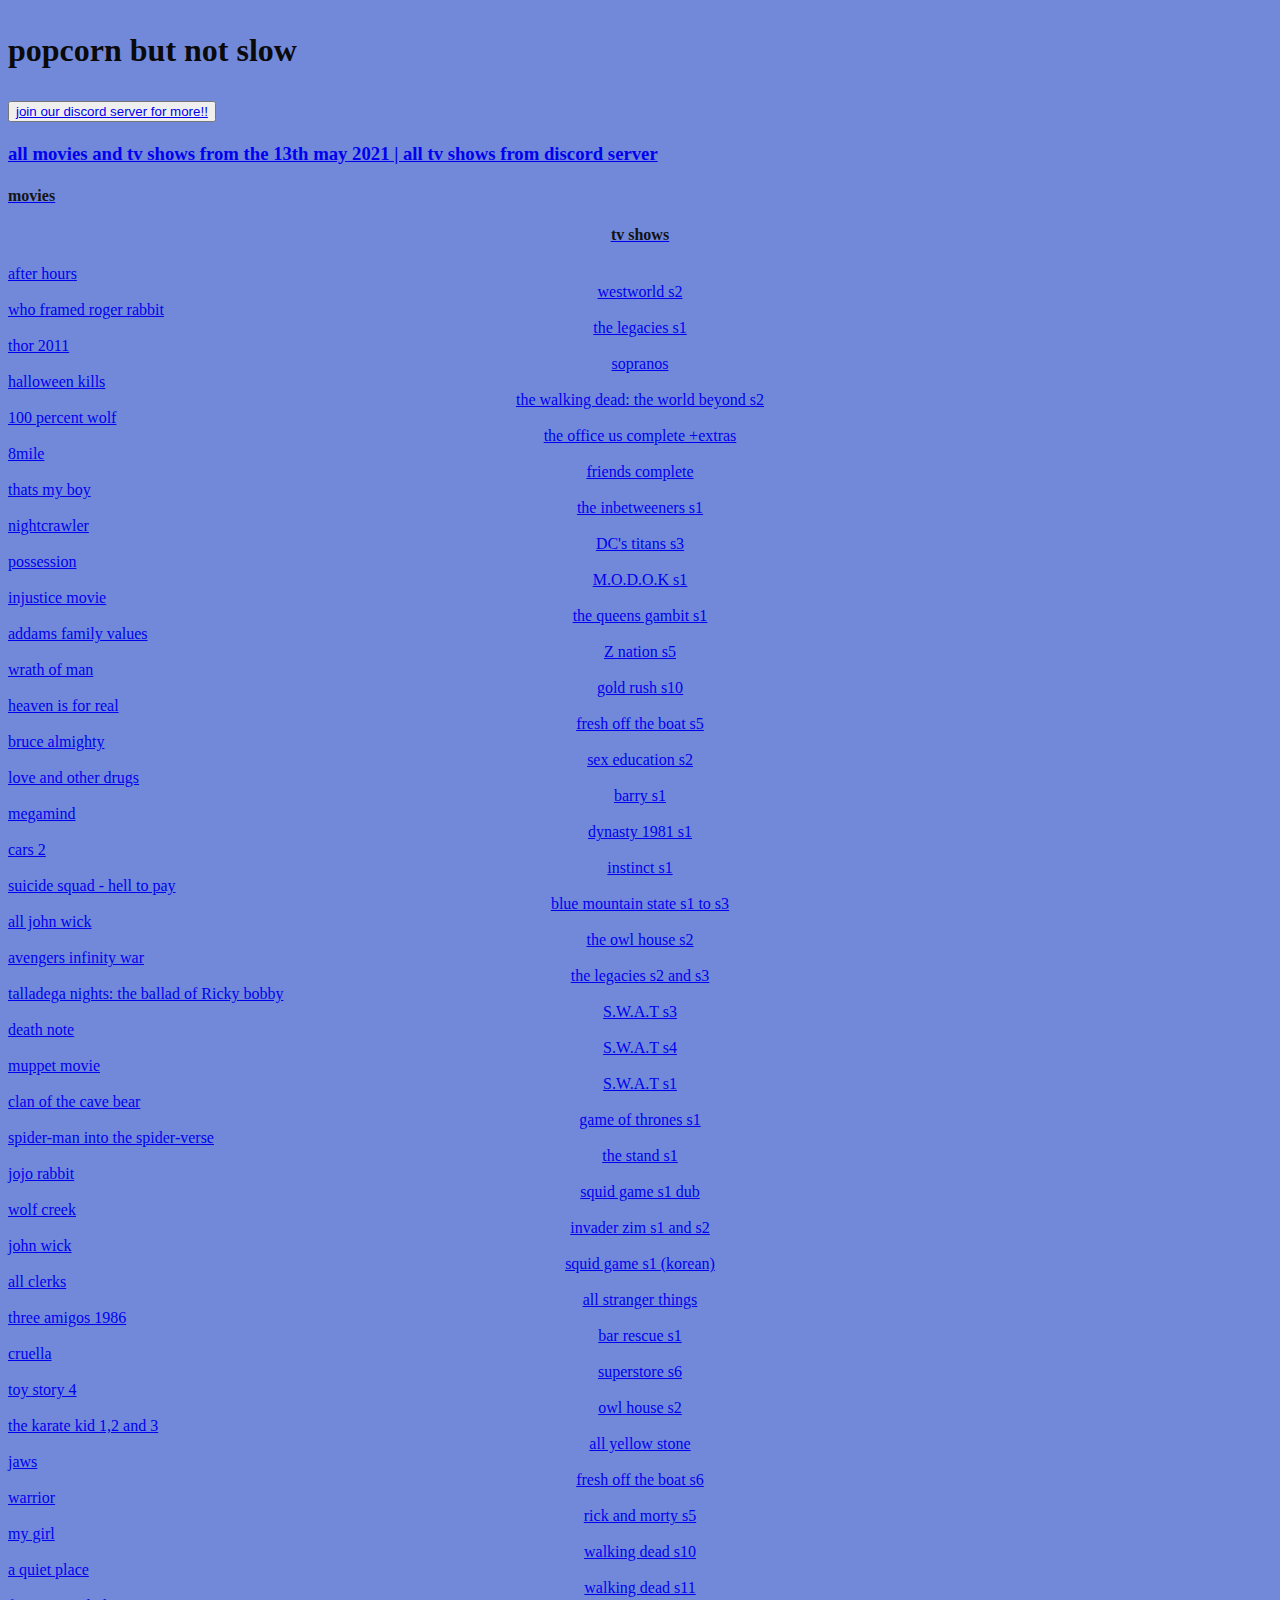
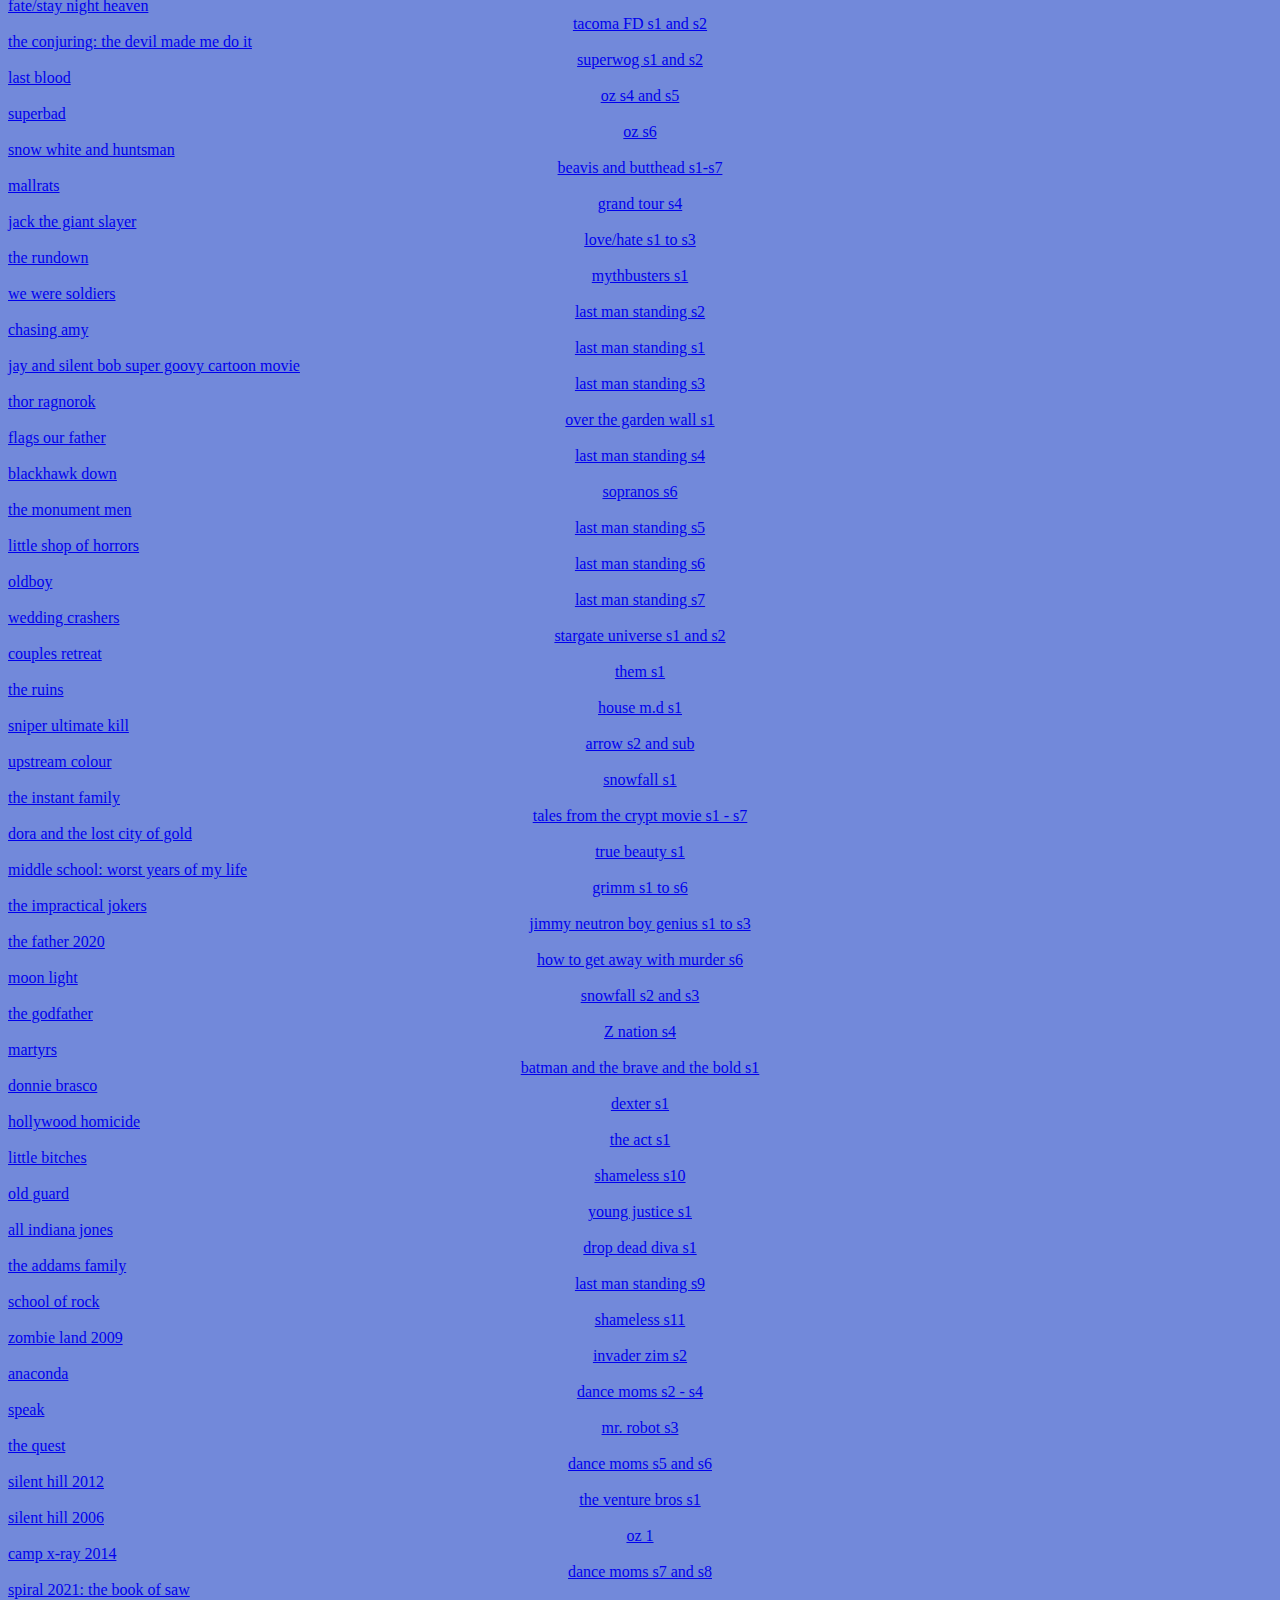
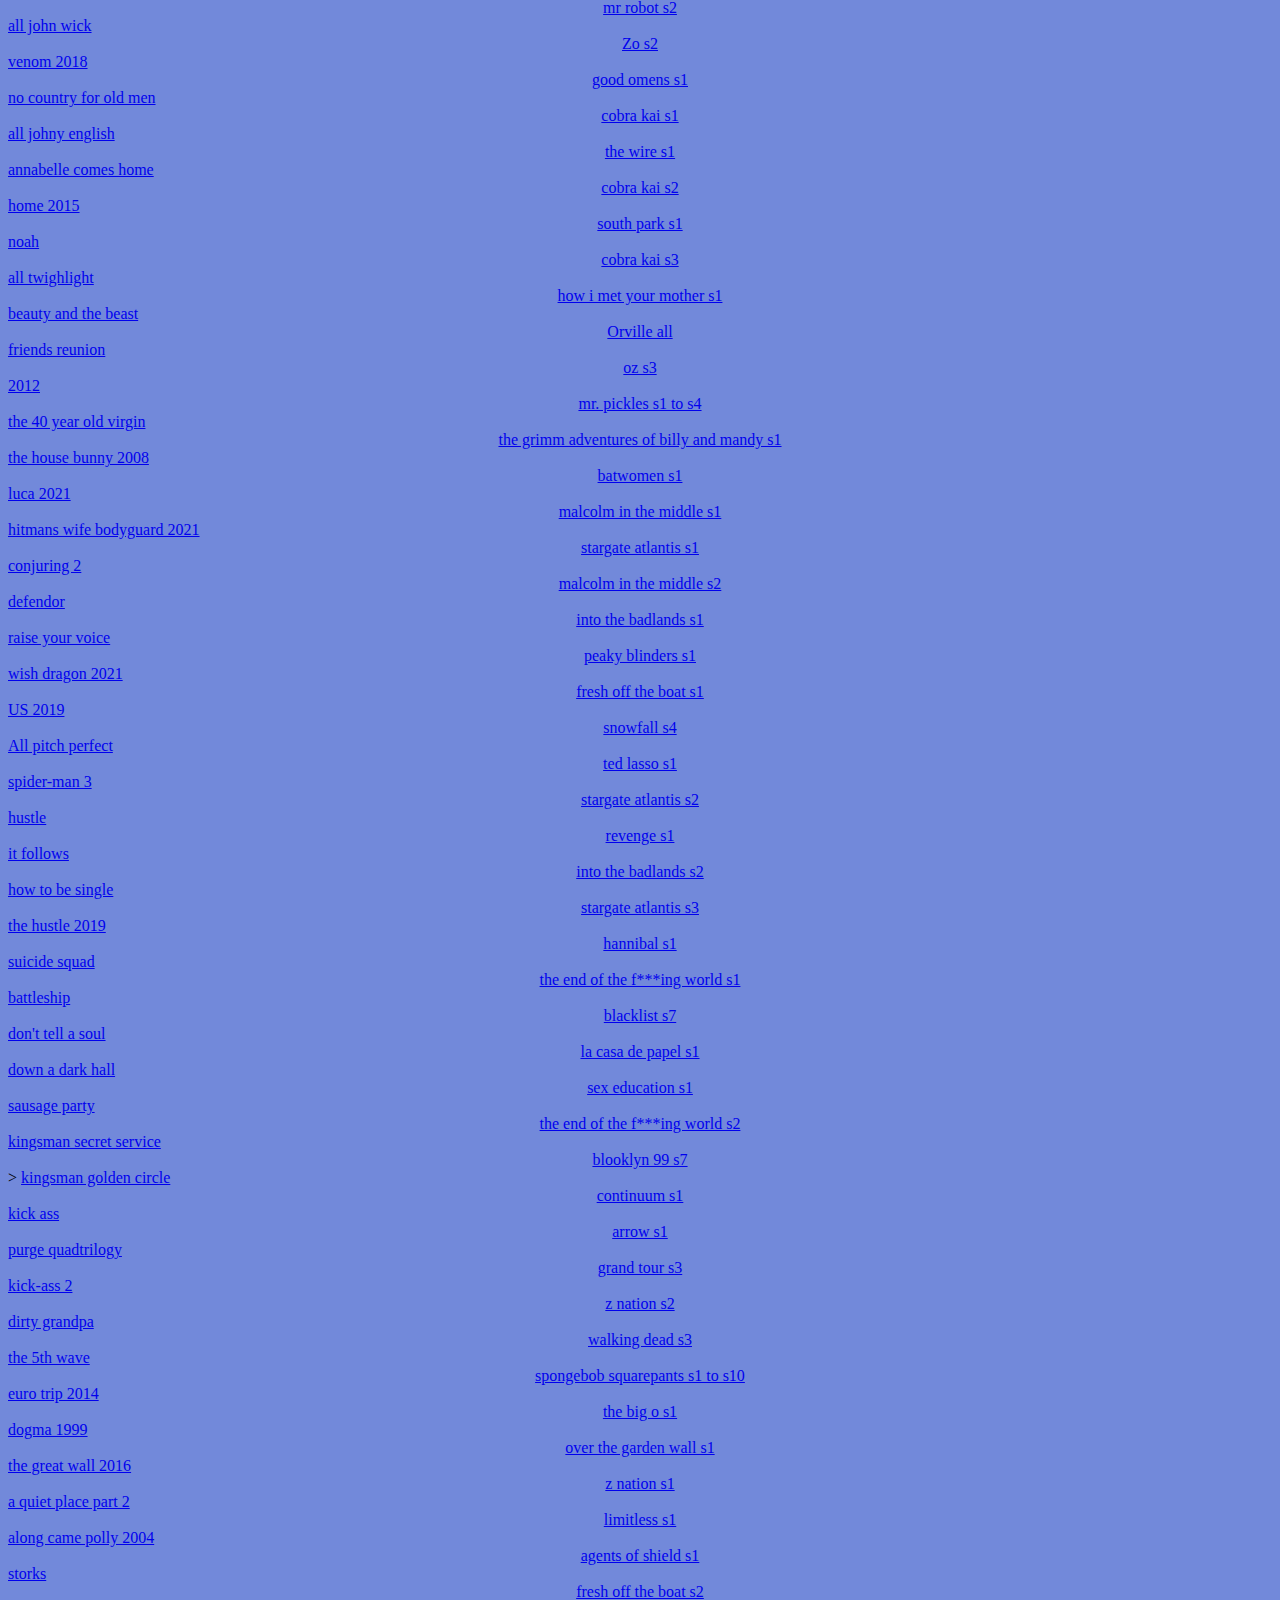
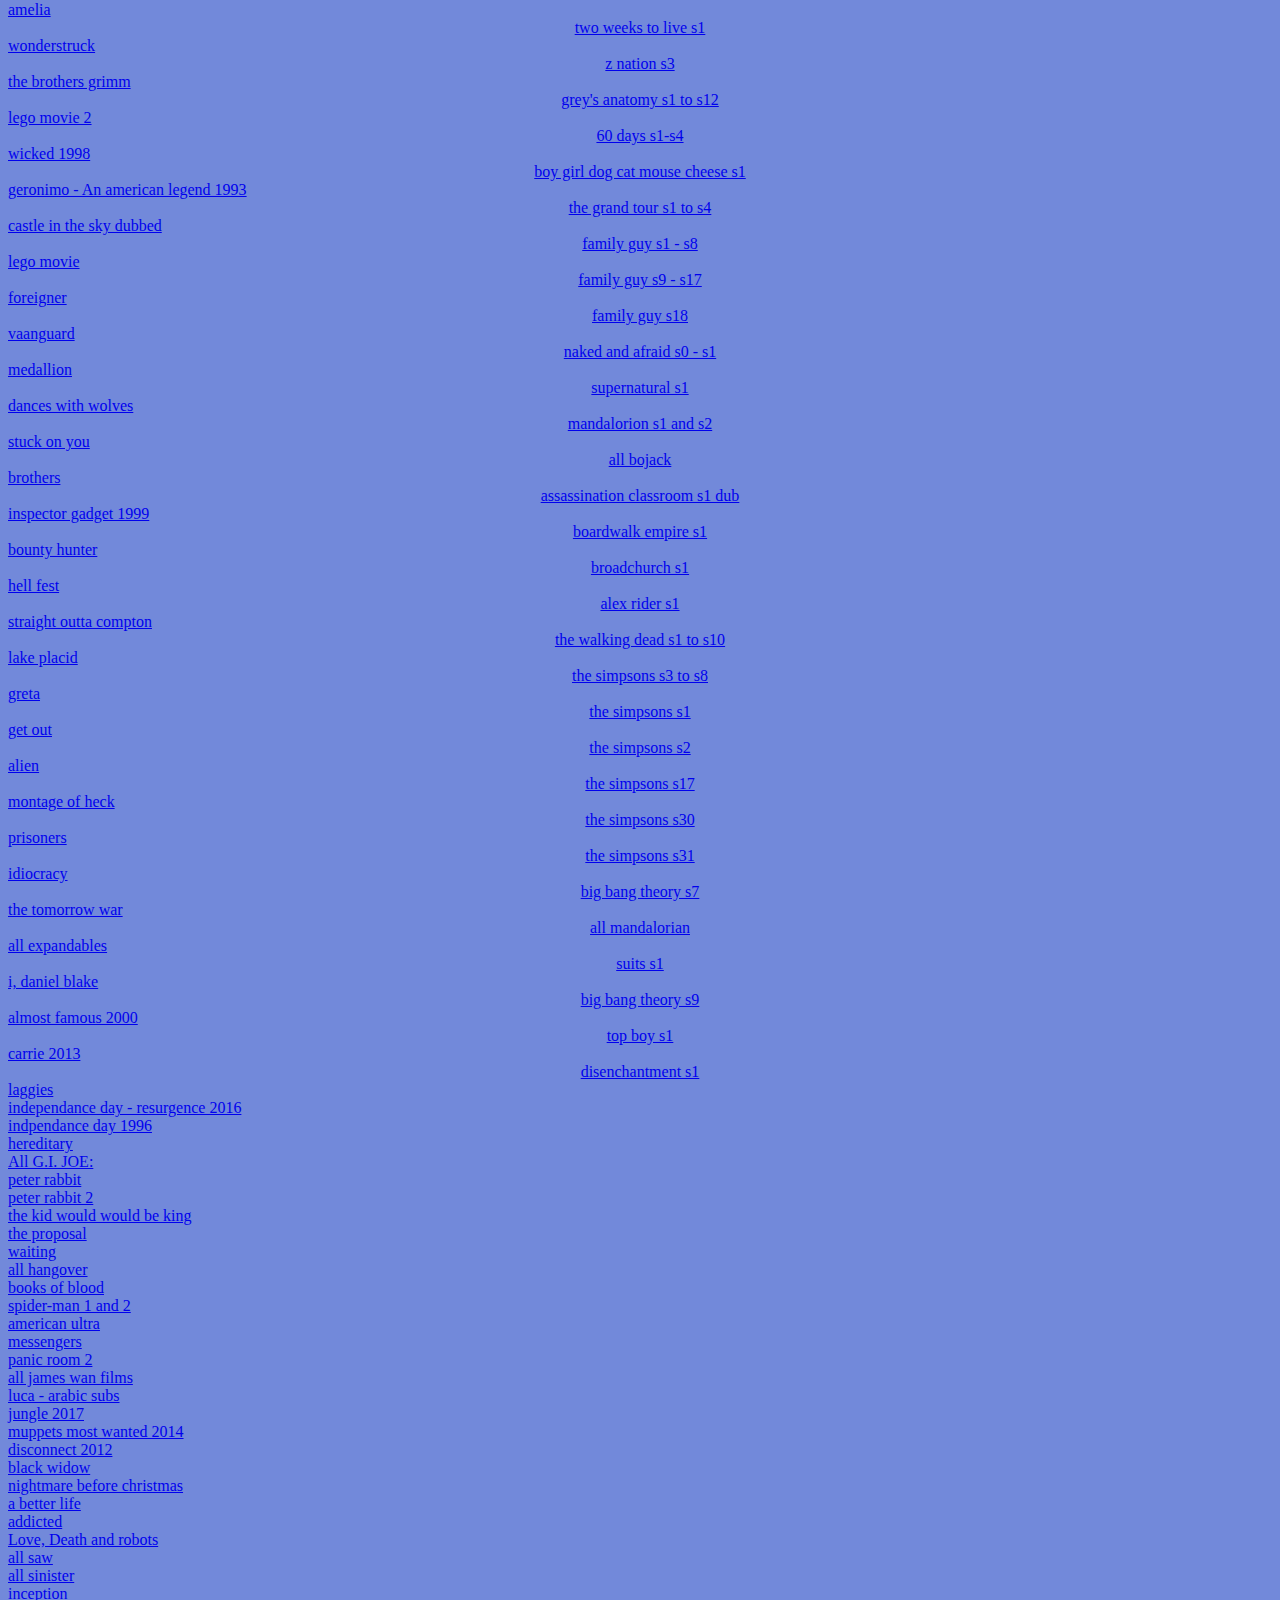
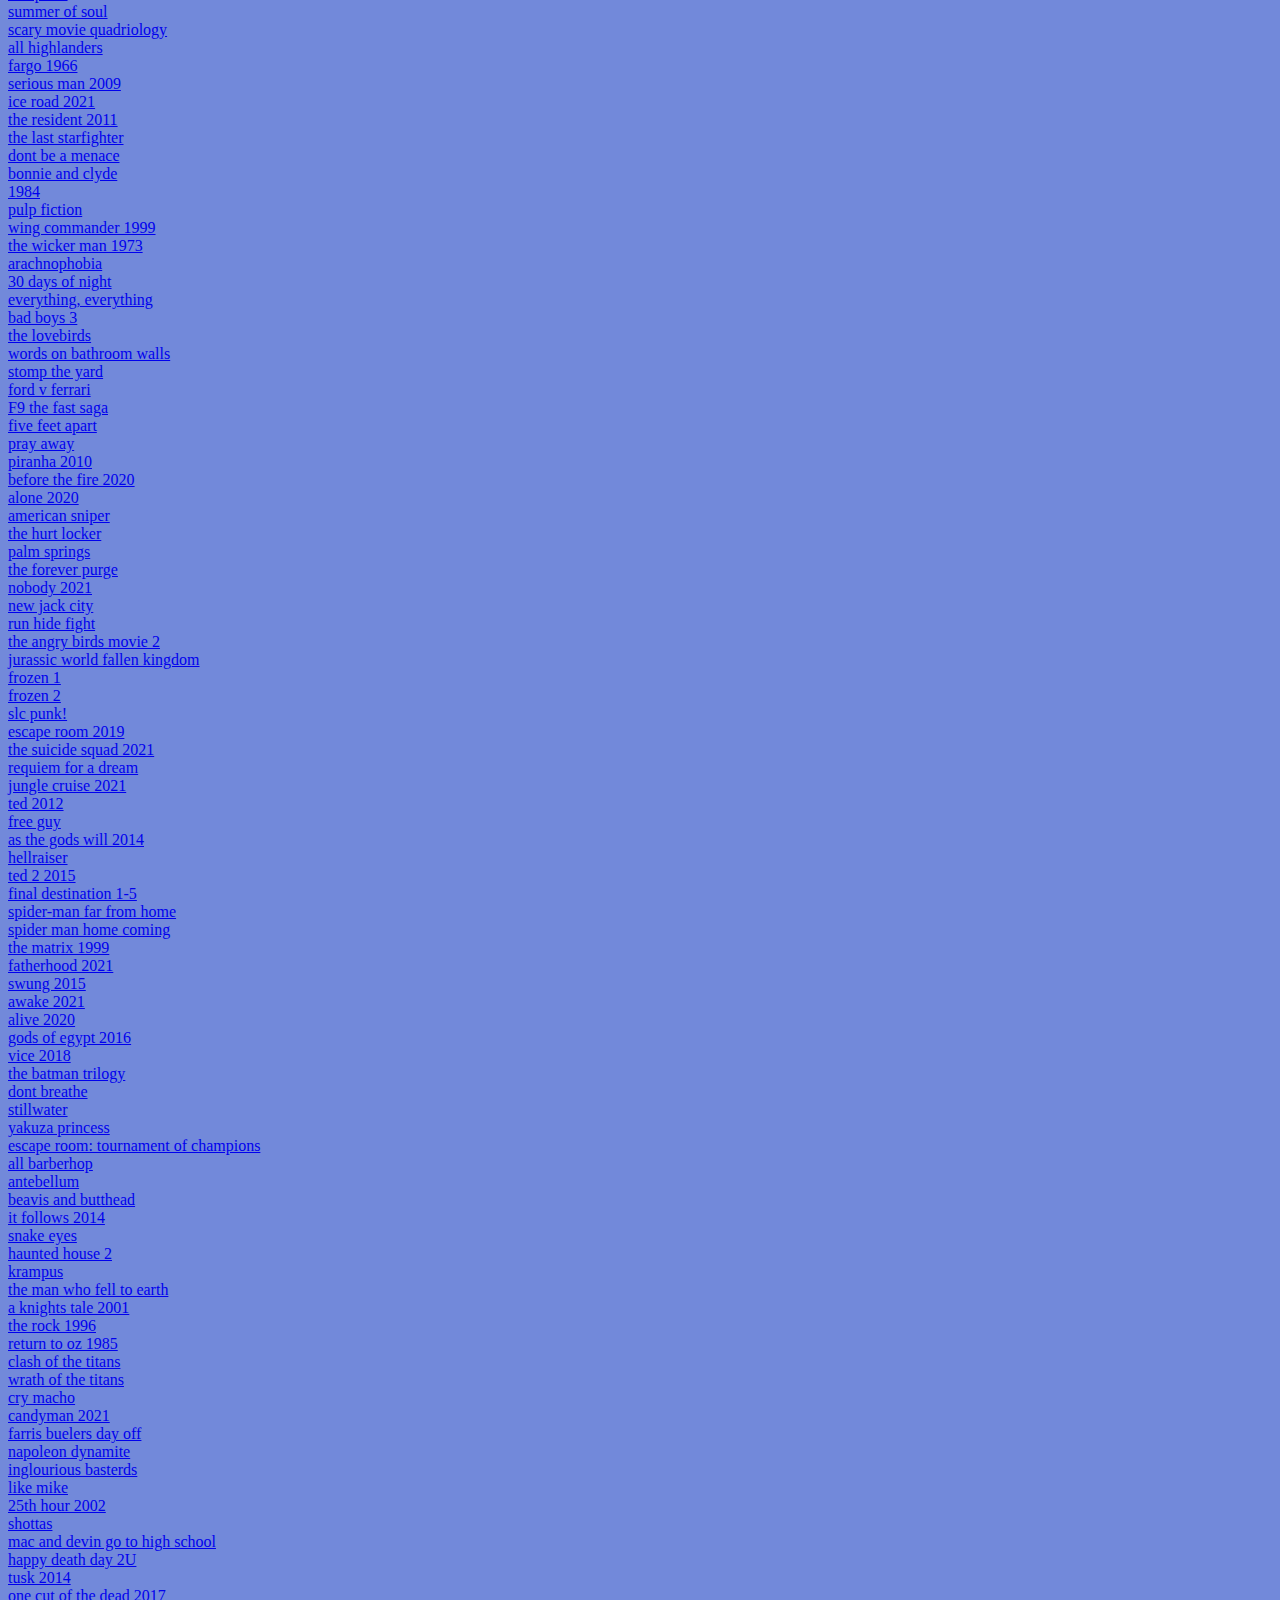
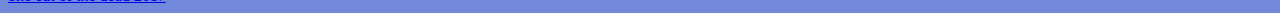
==== commit 5deb7835: "Update index.html" ====
--- a/index.html
+++ b/index.html
@@ -555,3 +555,4 @@
       <center><a href=""></a></center>
       <a href="https://mega.nz/folder/fqRnmALQ#q1IFizK42dYXgbOt3CGGIw">tusk 2014</a>
       <center><a href=""></a></center>
+      <a href="https://mega.nz/folder/ulNiiZIJ#G_ojS7_aiZ9BBVDEMtYZnA">one cut of the dead 2017</a>
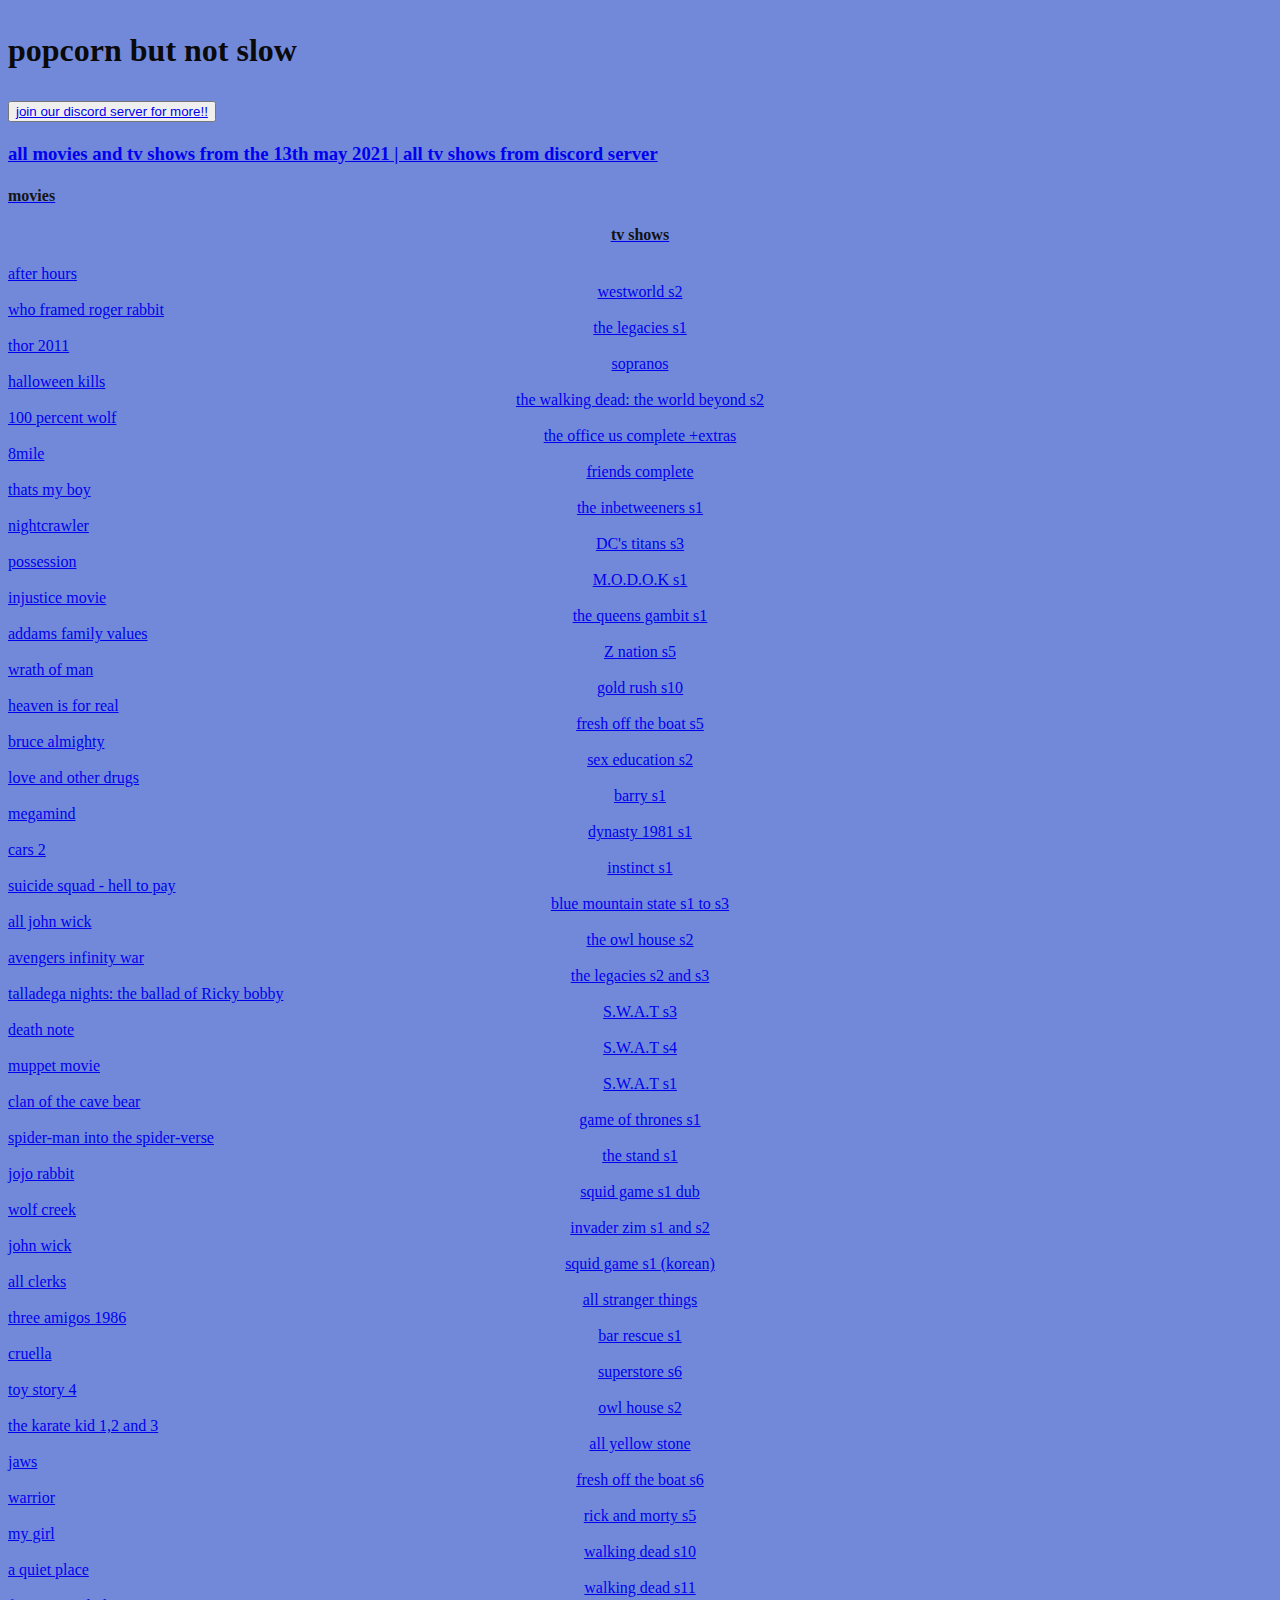
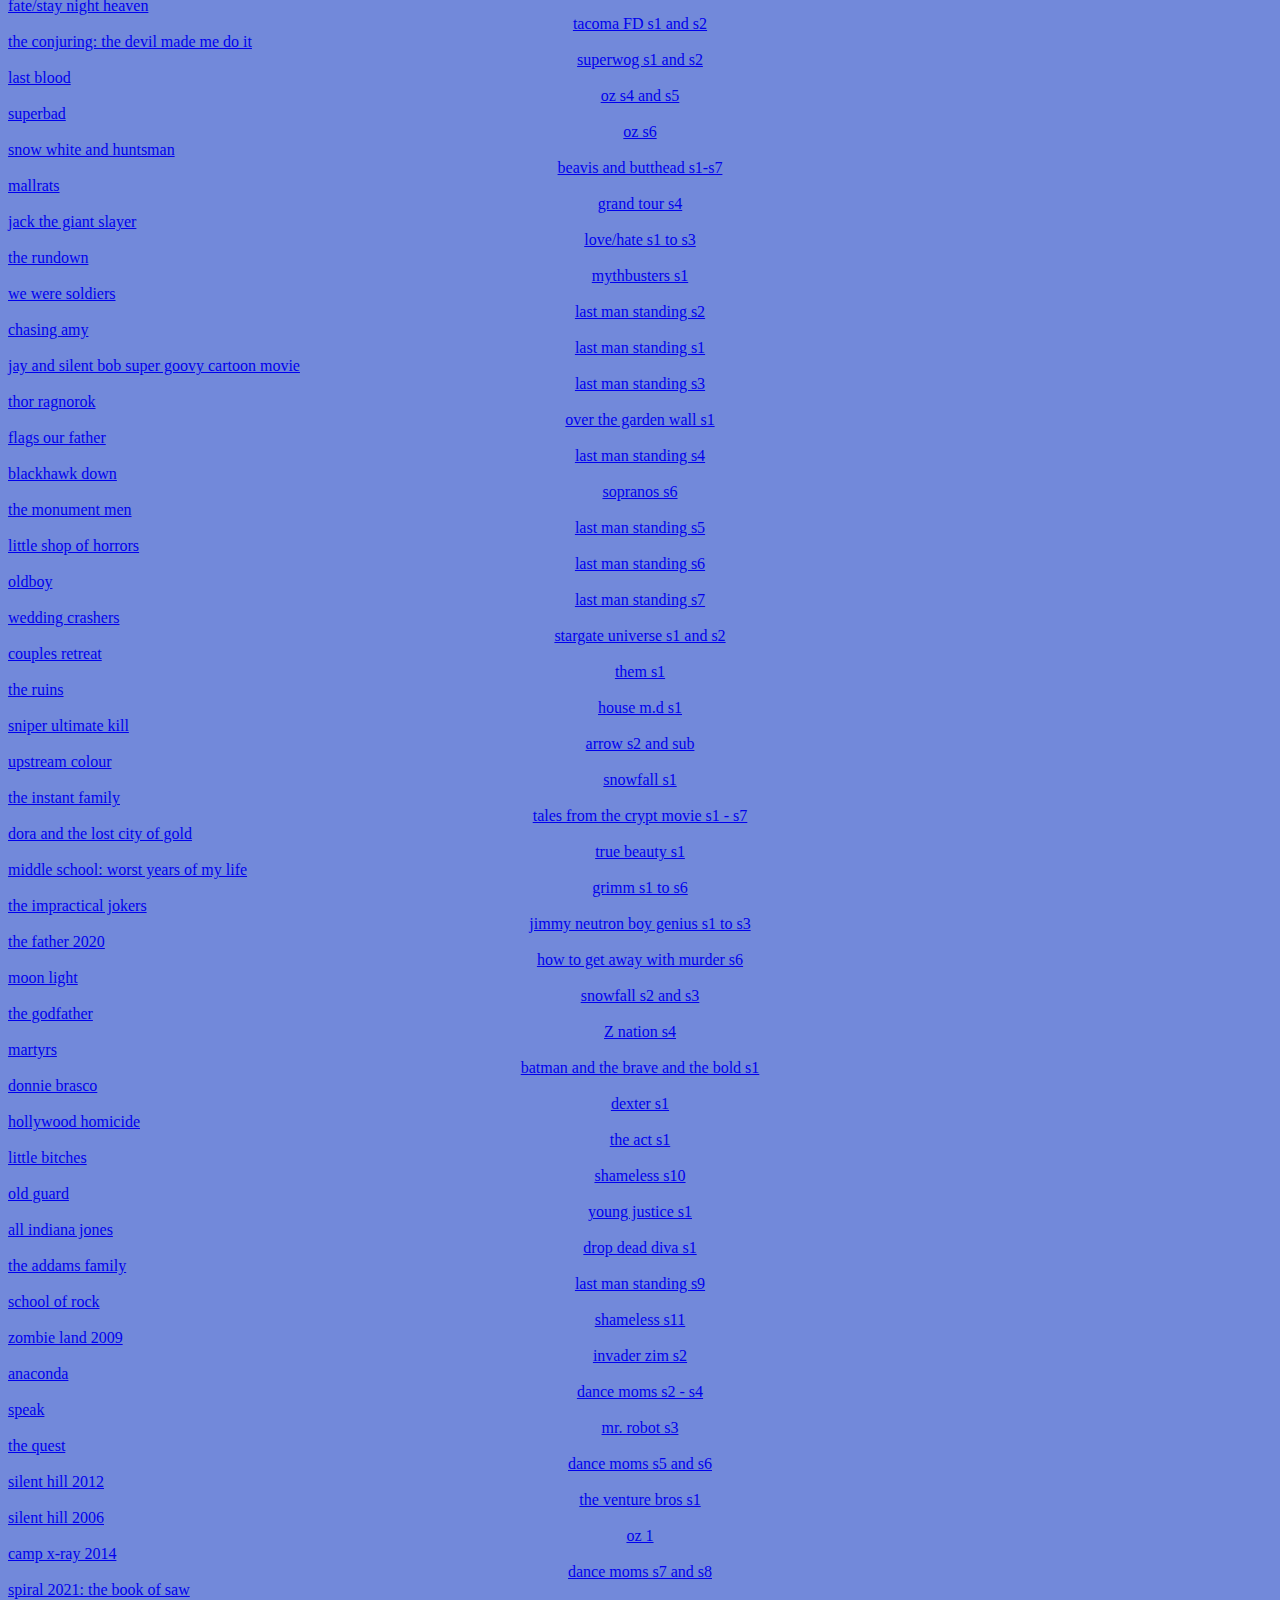
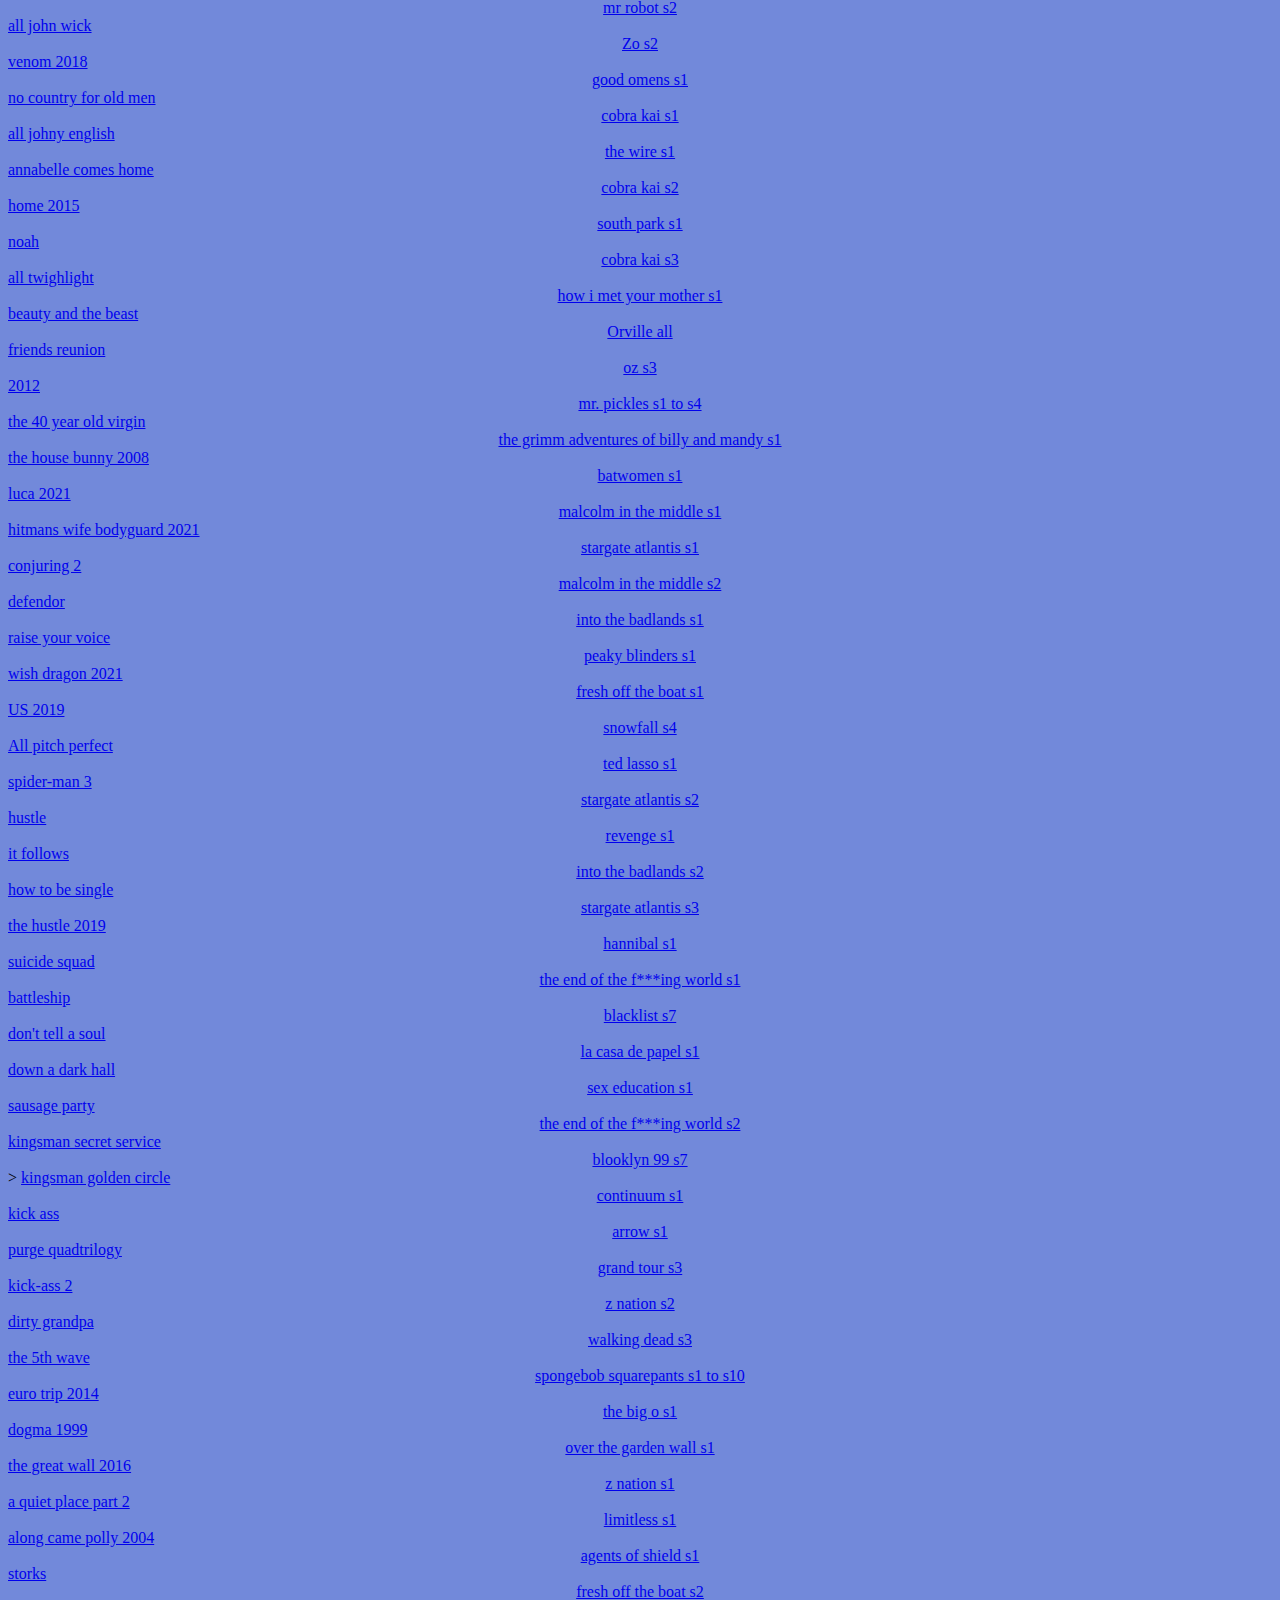
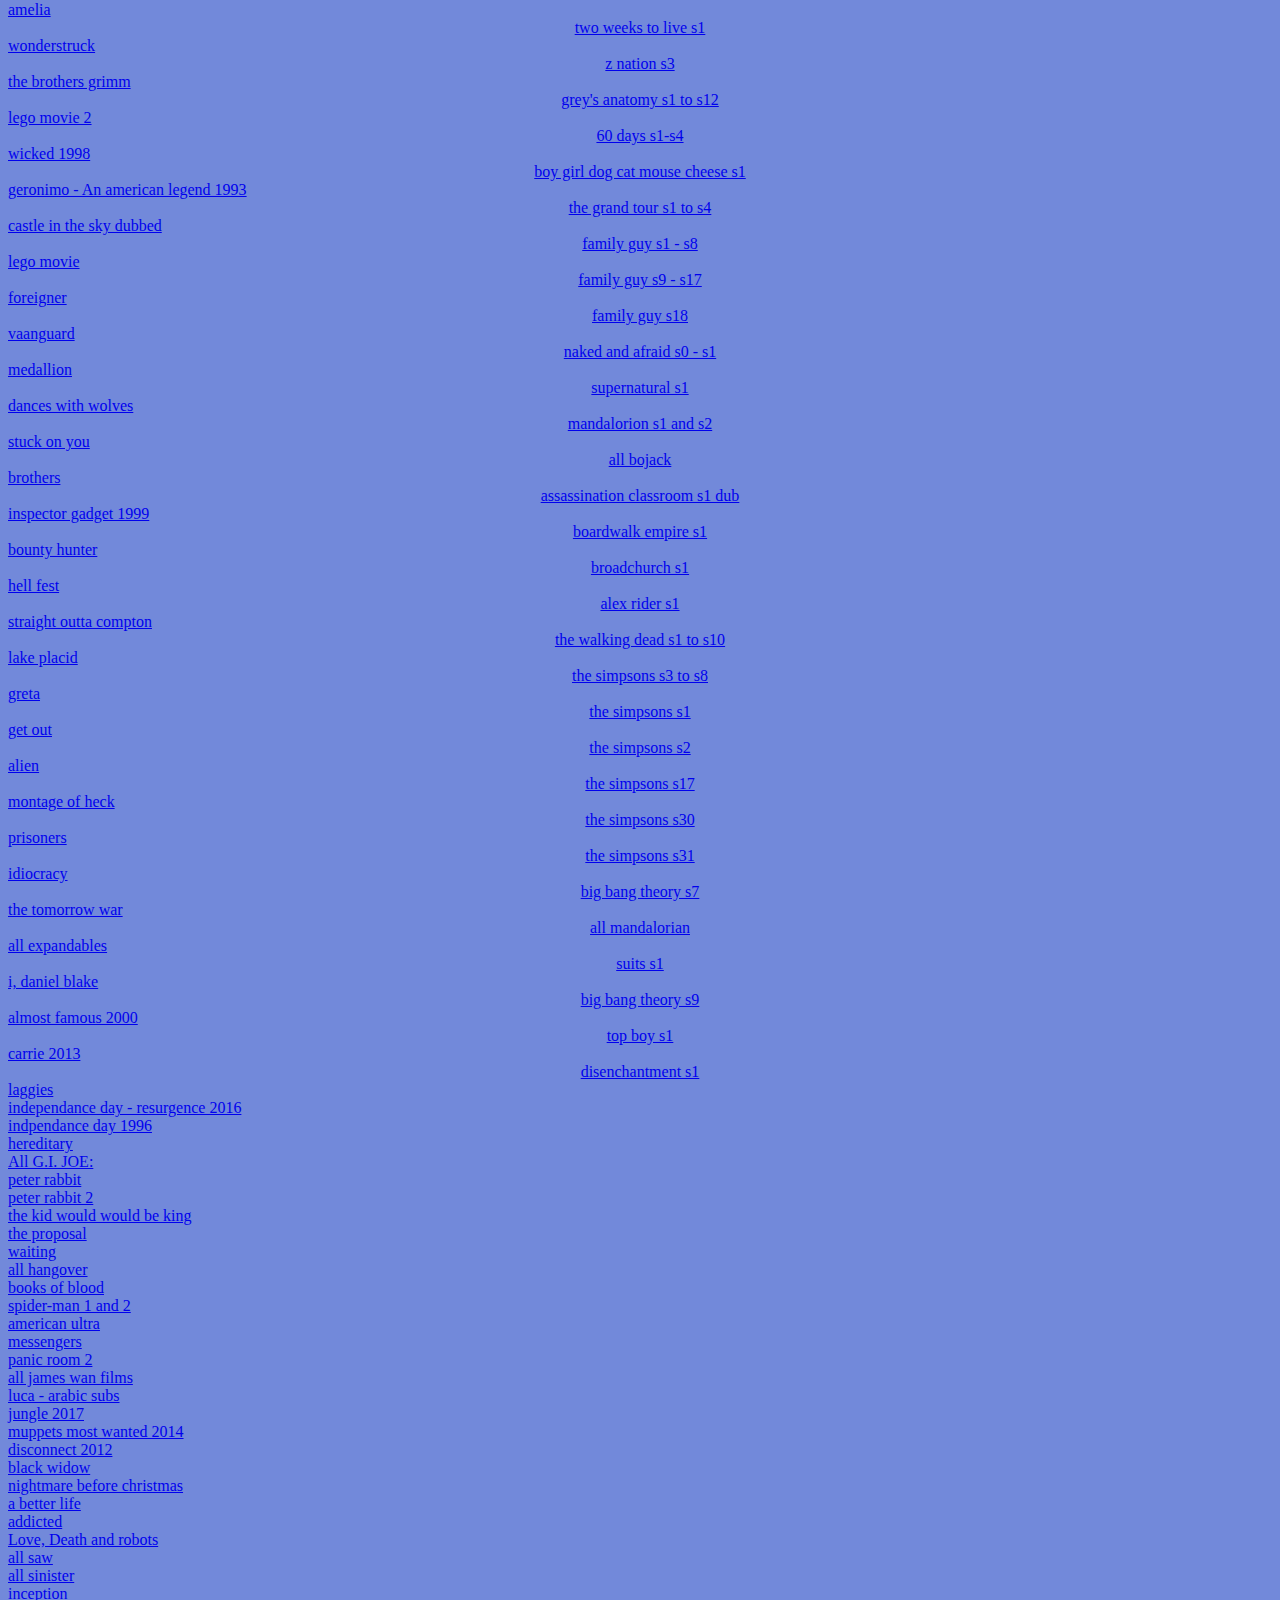
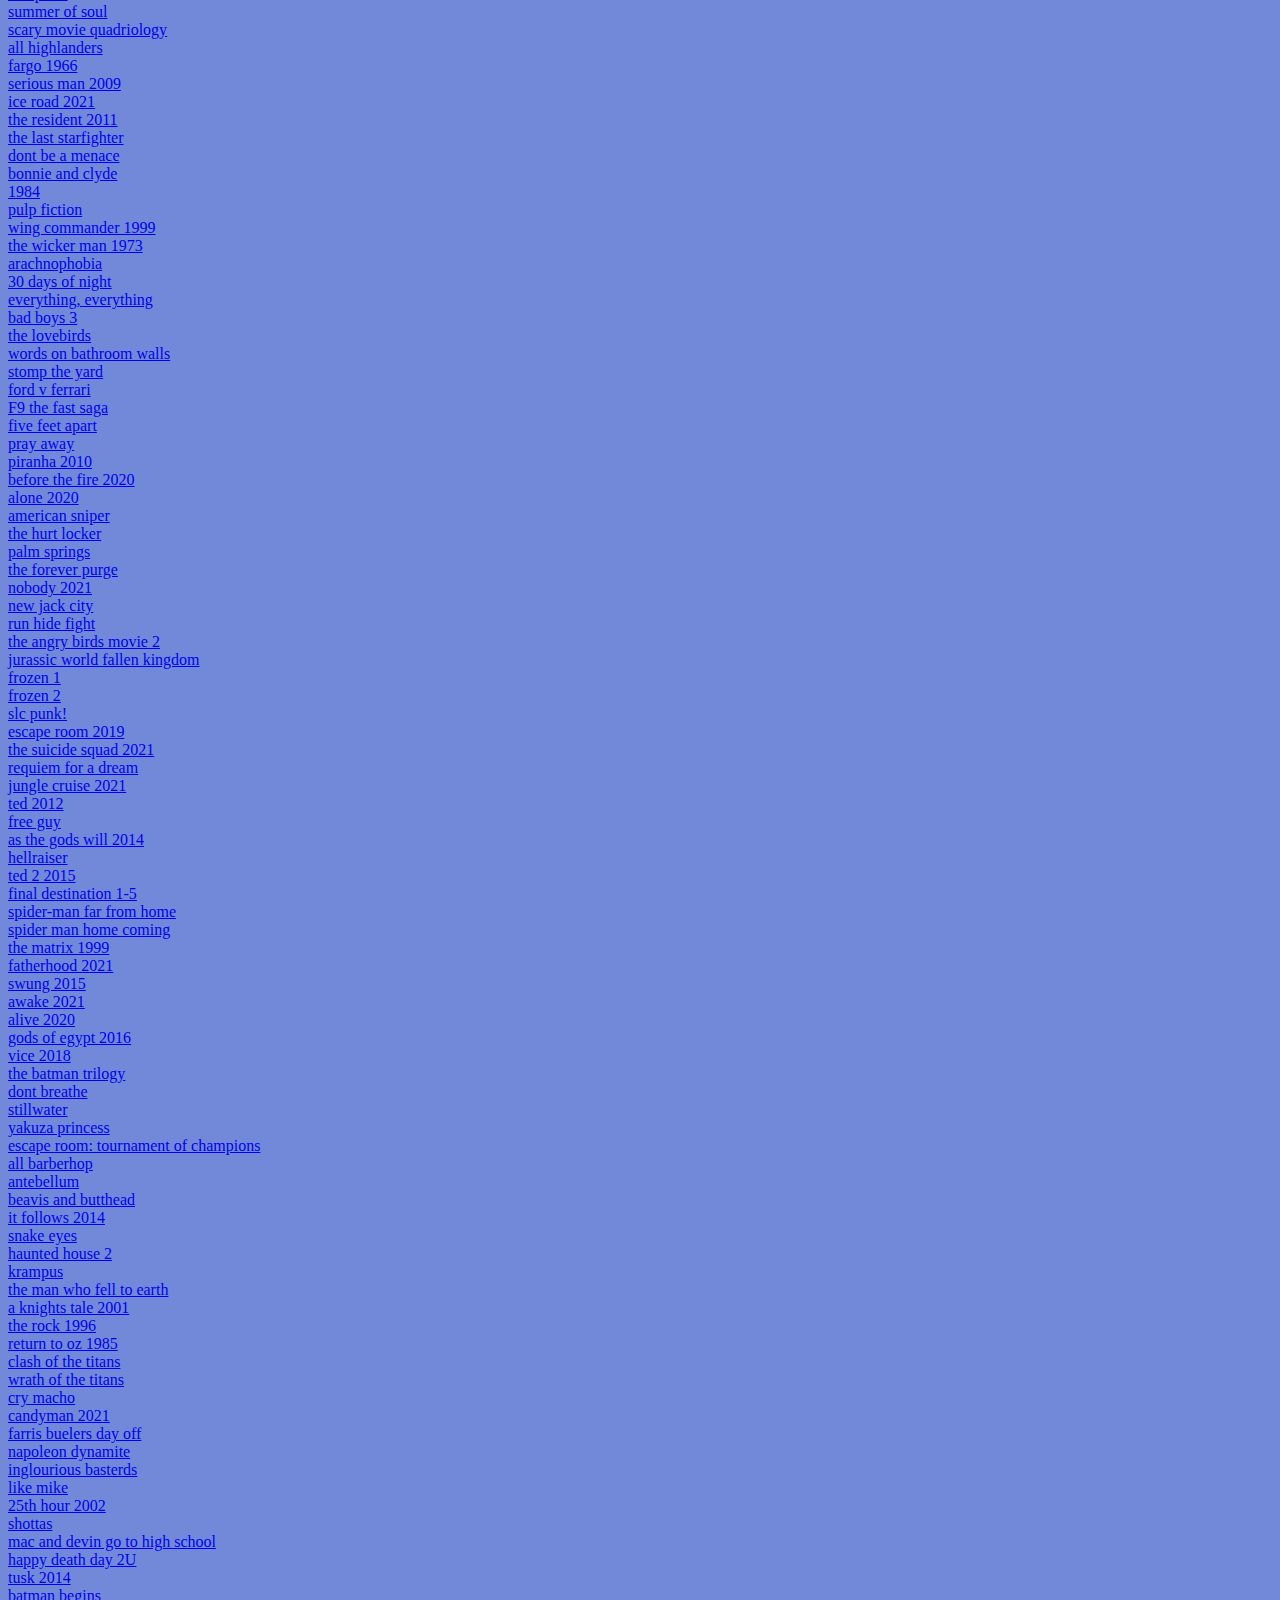
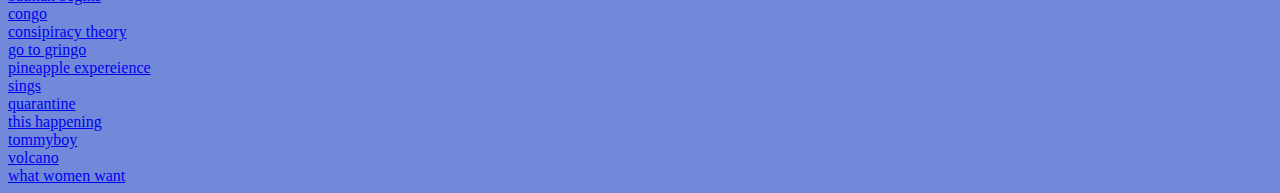
==== commit c8902224: "Update index.html" ====
--- a/index.html
+++ b/index.html
@@ -4,8 +4,8 @@
     <link rel="shortcut icon" type="x-icon" href="popcorn.ico"
   </head>
   <body><b><strong><h1><p style="color:rgb(10, 10, 10)">popcorn but not slow</p></h1></strong></b></body>
-     <body><h4><button><a href="https://discord.gg/WayU6WSTW7">join our discord server for more!!<button</a></h4></body>
-     <body><h3><p style="color:rgb(12, 12, 12)">all movies and tv shows from the 13th may 2021    |    all tv shows from discord server</p></h3></body>
+    <body><h4><button><a href="https://discord.gg/WayU6WSTW7">join our discord server for more!!<button</a></h4></body>
+     <body><h3><p style="color:rgb(12, 12, 12)">all movies and tv shows from the 13th may 2021    |    all tv shows from discord server </p></h3></body>
       <header><h4><u><p style="color:rgb(20, 20, 20)">movies</p></u></h4></header>
        <center><header><h4><u><p style="color:rgb(17, 17, 17)">tv shows</p></u></h4></header></center>
         <link rel="stylesheet" href="style.css">
@@ -555,4 +555,564 @@
       <center><a href=""></a></center>
       <a href="https://mega.nz/folder/fqRnmALQ#q1IFizK42dYXgbOt3CGGIw">tusk 2014</a>
       <center><a href=""></a></center>
-      <a href="https://mega.nz/folder/ulNiiZIJ#G_ojS7_aiZ9BBVDEMtYZnA">one cut of the dead 2017</a>
+      <a href="https://mega.nz/file/7bIwUR5R#7-oFEkbpfEqOd76rRF20gLqPkiJ6uiETq-zuqx2GfBw">batman begins</a>
+      <center><a href=""></a></center>
+      <a href="https://mega.nz/file/OSw0SZba#4oHTMF0E2i66OUBn4MHSNaFdpoyDeMyNo4HspmAezZA">congo</a>
+      <center><a href=""></a></center>
+      <a href="https://mega.nz/file/WKomQbLT#yToK_b0Yvw0WlVtohqquBFgqQl0UUIfWMtoYfBGycoE">consipiracy theory</a>
+      <center><a href=""></a></center>
+      <a href="https://mega.nz/file/7agmkLwZ#kd4Fcv61IZWh6m3mlYkb-yVkDh7kCrc2dc25IZkB5MM">go to gringo</a>
+      <center><a href=""></a></center>
+      <a href="https://mega.nz/file/zCg00DDS#DETy0drpJV3ZTqV8SJweh02zWtj_tPkBEXWwJ2_oCB4">pineapple expereience</a>
+      <center><a href=""></a></center>
+      <a href="https://mega.nz/file/zWwmEZDZ#C5TSZyxEnTixguReHW-8dB-vBGShlBnBvQNAjVIOJ3A">sings</a>
+      <center><a href=""></a></center>
+      <a href="https://mega.nz/file/eDwkxTrB#mRfFQ_a8uDMSKFOcY5Lw0oOwAqWOaUMvQkei4nxhL_Q">quarantine</a>
+      <center><a href=""></a></center>
+      <a href="https://mega.nz/file/HPoWGRqT#Ck6DMKWofYtjY4Fpslp39RYKuax6Fg5vPG3glVckzxY">this happening</a>
+      <center><a href=""></a></center>
+      <a href="https://mega.nz/file/LX4WRDCb#Rp-EKexXCuRxSapim0Vrbus4hBRKZ3d9N7V3yCaK_d4">tommyboy</a>
+      <center><a href=""></a></center>
+      <a href="https://mega.nz/file/vOwCQB7Q#20q1i8OYnniQFaqNmByOFOHH2lPtcL-B6aIOh6DeOK4">volcano</a>
+      <center><a href=""></a></center>
+      <a href="https://mega.nz/file/ra4g0JSB#RaaT_XovQxR3pdROwp6CAHX_4UQWzE-ZKqD3Nf6upjA">what women want</a>
+      <center><a href=""></a></center>
+      <a href=""></a>
+      <center><a href=""></a></center>
+      <a href=""></a>
+      <center><a href=""></a></center>
+      <a href=""></a>
+      <center><a href=""></a></center>
+      <a href=""></a>
+      <center><a href=""></a></center>
+      <a href=""></a>
+      <center><a href=""></a></center>
+      <a href=""></a>
+      <center><a href=""></a></center>
+      <a href=""></a>
+      <center><a href=""></a></center>
+      <a href=""></a>
+      <center><a href=""></a></center>
+      <a href=""></a>
+      <center><a href=""></a></center>
+      <a href=""></a>
+      <center><a href=""></a></center>
+      <a href=""></a>
+      <center><a href=""></a></center>
+      <a href=""></a>
+      <center><a href=""></a></center>
+      <a href=""></a>
+      <center><a href=""></a></center>
+      <a href=""></a>
+      <center><a href=""></a></center>
+      <a href=""></a>
+      <center><a href=""></a></center>
+      <a href=""></a>
+      <center><a href=""></a></center>
+      <a href=""></a>
+      <center><a href=""></a></center>
+      <a href=""></a>
+      <center><a href=""></a></center>
+      <a href=""></a>
+      <center><a href=""></a></center>
+      <a href=""></a>
+      <center><a href=""></a></center>
+      <a href=""></a>
+      <center><a href=""></a></center>
+      <a href=""></a>
+      <center><a href=""></a></center>
+      <a href=""></a>
+      <center><a href=""></a></center>
+      <a href=""></a>
+      <center><a href=""></a></center>
+      <a href=""></a>
+      <center><a href=""></a></center>
+      <a href=""></a>
+      <center><a href=""></a></center>
+      <a href=""></a>
+      <center><a href=""></a></center>
+      <a href=""></a>
+      <center><a href=""></a></center>
+      <a href=""></a>
+      <center><a href=""></a></center>
+      <a href=""></a>
+      <center><a href=""></a></center>
+      <a href=""></a>
+      <center><a href=""></a></center>
+      <a href=""></a>
+      <center><a href=""></a></center>
+      <a href=""></a>
+      <center><a href=""></a></center>
+      <a href=""></a>
+      <center><a href=""></a></center>
+      <a href=""></a>
+      <center><a href=""></a></center>
+      <a href=""></a>
+      <center><a href=""></a></center>
+      <a href=""></a>
+      <center><a href=""></a></center>
+      <a href=""></a>
+      <center><a href=""></a></center>
+      <a href=""></a>
+      <center><a href=""></a></center>
+      <a href=""></a>
+      <center><a href=""></a></center>
+      <a href=""></a>
+      <center><a href=""></a></center>
+      <a href=""></a>
+      <center><a href=""></a></center>
+      <a href=""></a>
+      <center><a href=""></a></center>
+      <a href=""></a>
+      <center><a href=""></a></center>
+      <a href=""></a>
+      <center><a href=""></a></center>
+      <a href=""></a>
+      <center><a href=""></a></center>
+      <a href=""></a>
+      <center><a href=""></a></center>
+      <a href=""></a>
+      <center><a href=""></a></center>
+      <a href=""></a>
+      <center><a href=""></a></center>
+      <a href=""></a>
+      <center><a href=""></a></center>
+      <a href=""></a>
+      <center><a href=""></a></center>
+      <a href=""></a>
+      <center><a href=""></a></center>
+      <a href=""></a>
+      <center><a href=""></a></center>
+      <a href=""></a>
+      <center><a href=""></a></center>
+      <a href=""></a>
+      <center><a href=""></a></center>
+      <a href=""></a>
+      <center><a href=""></a></center>
+      <a href=""></a>
+      <center><a href=""></a></center>
+      <a href=""></a>
+      <center><a href=""></a></center>
+      <a href=""></a>
+      <center><a href=""></a></center>
+      <a href=""></a>
+      <center><a href=""></a></center>
+      <a href=""></a>
+      <center><a href=""></a></center>
+      <a href=""></a>
+      <center><a href=""></a></center>
+      <a href=""></a>
+      <center><a href=""></a></center>
+      <a href=""></a>
+      <center><a href=""></a></center>
+      <a href=""></a>
+      <center><a href=""></a></center>
+      <a href=""></a>
+      <center><a href=""></a></center>
+      <a href=""></a>
+      <center><a href=""></a></center>
+      <a href=""></a>
+      <center><a href=""></a></center>
+      <a href=""></a>
+      <center><a href=""></a></center>
+      <a href=""></a>
+      <center><a href=""></a></center>
+      <a href=""></a>
+      <center><a href=""></a></center>
+      <a href=""></a>
+      <center><a href=""></a></center>
+      <a href=""></a>
+      <center><a href=""></a></center>
+      <a href=""></a>
+      <center><a href=""></a></center>
+      <a href=""></a>
+      <center><a href=""></a></center>
+      <a href=""></a>
+      <center><a href=""></a></center>
+      <a href=""></a>
+      <center><a href=""></a></center>
+      <a href=""></a>
+      <center><a href=""></a></center>
+      <a href=""></a>
+      <center><a href=""></a></center>
+      <a href=""></a>
+      <center><a href=""></a></center>
+      <a href=""></a>
+      <center><a href=""></a></center>
+      <a href=""></a>
+      <center><a href=""></a></center>
+      <a href=""></a>
+      <center><a href=""></a></center>
+      <a href=""></a>
+      <center><a href=""></a></center>
+      <a href=""></a>
+      <center><a href=""></a></center>
+      <a href=""></a>
+      <center><a href=""></a></center>
+      <a href=""></a>
+      <center><a href=""></a></center>
+      <a href=""></a>
+      <center><a href=""></a></center>
+      <a href=""></a>
+      <center><a href=""></a></center>
+      <a href=""></a>
+      <center><a href=""></a></center>
+      <a href=""></a>
+      <center><a href=""></a></center>
+      <a href=""></a>
+      <center><a href=""></a></center>
+      <a href=""></a>
+      <center><a href=""></a></center>
+      <a href=""></a>
+      <center><a href=""></a></center>
+      <a href=""></a>
+      <center><a href=""></a></center>
+      <a href=""></a>
+      <center><a href=""></a></center>
+      <a href=""></a>
+      <center><a href=""></a></center>
+      <a href=""></a>
+      <center><a href=""></a></center>
+      <a href=""></a>
+      <center><a href=""></a></center>
+      <a href=""></a>
+      <center><a href=""></a></center>
+      <a href=""></a>
+      <center><a href=""></a></center>
+      <a href=""></a>
+      <center><a href=""></a></center>
+      <a href=""></a>
+      <center><a href=""></a></center>
+      <a href=""></a>
+      <center><a href=""></a></center>
+      <a href=""></a>
+      <center><a href=""></a></center>
+      <a href=""></a>
+      <center><a href=""></a></center>
+      <a href=""></a>
+      <center><a href=""></a></center>
+      <a href=""></a>
+      <center><a href=""></a></center>
+      <a href=""></a>
+      <center><a href=""></a></center>
+      <a href=""></a>
+      <center><a href=""></a></center>
+      <a href=""></a>
+      <center><a href=""></a></center>
+      <a href=""></a>
+      <center><a href=""></a></center>
+      <a href=""></a>
+      <center><a href=""></a></center>
+      <a href=""></a>
+      <center><a href=""></a></center>
+      <a href=""></a>
+      <center><a href=""></a></center>
+      <a href=""></a>
+      <center><a href=""></a></center>
+      <a href=""></a>
+      <center><a href=""></a></center>
+      <a href=""></a>
+      <center><a href=""></a></center>
+      <a href=""></a>
+      <center><a href=""></a></center>
+      <a href=""></a>
+      <center><a href=""></a></center>
+      <a href=""></a>
+      <center><a href=""></a></center>
+      <a href=""></a>
+      <center><a href=""></a></center>
+      <a href=""></a>
+      <center><a href=""></a></center>
+      <a href=""></a>
+      <center><a href=""></a></center>
+      <a href=""></a>
+      <center><a href=""></a></center>
+      <a href=""></a>
+      <center><a href=""></a></center>
+      <a href=""></a>
+      <center><a href=""></a></center>
+      <a href=""></a>
+      <center><a href=""></a></center>
+      <a href=""></a>
+      <center><a href=""></a></center>
+      <a href=""></a>
+      <center><a href=""></a></center>
+      <a href=""></a>
+      <center><a href=""></a></center>
+      <a href=""></a>
+      <center><a href=""></a></center>
+      <a href=""></a>
+      <center><a href=""></a></center>
+      <a href=""></a>
+      <center><a href=""></a></center>
+      <a href=""></a>
+      <center><a href=""></a></center>
+      <a href=""></a>
+      <center><a href=""></a></center>
+      <a href=""></a>
+      <center><a href=""></a></center>
+      <a href=""></a>
+      <center><a href=""></a></center>
+      <a href=""></a>
+      <center><a href=""></a></center>
+      <a href=""></a>
+      <center><a href=""></a></center>
+      <a href=""></a>
+      <center><a href=""></a></center>
+      <a href=""></a>
+      <center><a href=""></a></center>
+      <a href=""></a>
+      <center><a href=""></a></center>
+      <a href=""></a>
+      <center><a href=""></a></center>
+      <a href=""></a>
+      <center><a href=""></a></center>
+      <a href=""></a>
+      <center><a href=""></a></center>
+      <a href=""></a>
+      <center><a href=""></a></center>
+      <a href=""></a>
+      <center><a href=""></a></center>
+      <a href=""></a>
+      <center><a href=""></a></center>
+      <a href=""></a>
+      <center><a href=""></a></center>
+      <a href=""></a>
+      <center><a href=""></a></center>
+      <a href=""></a>
+      <center><a href=""></a></center>
+      <a href=""></a>
+      <center><a href=""></a></center>
+      <a href=""></a>
+      <center><a href=""></a></center>
+      <a href=""></a>
+      <center><a href=""></a></center>
+      <a href=""></a>
+      <center><a href=""></a></center>
+      <a href=""></a>
+      <center><a href=""></a></center>
+      <a href=""></a>
+      <center><a href=""></a></center>
+      <a href=""></a>
+      <center><a href=""></a></center>
+      <a href=""></a>
+      <center><a href=""></a></center>
+      <a href=""></a>
+      <center><a href=""></a></center>
+      <a href=""></a>
+      <center><a href=""></a></center>
+      <a href=""></a>
+      <center><a href=""></a></center>
+      <a href=""></a>
+      <center><a href=""></a></center>
+      <a href=""></a>
+      <center><a href=""></a></center>
+      <a href=""></a>
+      <center><a href=""></a></center>
+      <a href=""></a>
+      <center><a href=""></a></center>
+      <a href=""></a>
+      <center><a href=""></a></center>
+      <a href=""></a>
+      <center><a href=""></a></center>
+      <a href=""></a>
+      <center><a href=""></a></center>
+      <a href=""></a>
+      <center><a href=""></a></center>
+      <a href=""></a>
+      <center><a href=""></a></center>
+      <a href=""></a>
+      <center><a href=""></a></center>
+      <a href=""></a>
+      <center><a href=""></a></center>
+      <a href=""></a>
+      <center><a href=""></a></center>
+      <a href=""></a>
+      <center><a href=""></a></center>
+      <a href=""></a>
+      <center><a href=""></a></center>
+      <a href=""></a>
+      <center><a href=""></a></center>
+      <a href=""></a>
+      <center><a href=""></a></center>
+      <a href=""></a>
+      <center><a href=""></a></center>
+      <a href=""></a>
+      <center><a href=""></a></center>
+      <a href=""></a>
+      <center><a href=""></a></center>
+      <a href=""></a>
+      <center><a href=""></a></center>
+      <a href=""></a>
+      <center><a href=""></a></center>
+      <a href=""></a>
+      <center><a href=""></a></center>
+      <a href=""></a>
+      <center><a href=""></a></center>
+      <a href=""></a>
+      <center><a href=""></a></center>
+      <a href=""></a>
+      <center><a href=""></a></center>
+      <a href=""></a>
+      <center><a href=""></a></center>
+      <a href=""></a>
+      <center><a href=""></a></center>
+      <a href=""></a>
+      <center><a href=""></a></center>
+      <a href=""></a>
+      <center><a href=""></a></center>
+      <a href=""></a>
+      <center><a href=""></a></center>
+      <a href=""></a>
+      <center><a href=""></a></center>
+      <a href=""></a>
+      <center><a href=""></a></center>
+      <a href=""></a>
+      <center><a href=""></a></center>
+      <a href=""></a>
+      <center><a href=""></a></center>
+      <a href=""></a>
+      <center><a href=""></a></center>
+      <a href=""></a>
+      <center><a href=""></a></center>
+      <a href=""></a>
+      <center><a href=""></a></center>
+      <a href=""></a>
+      <center><a href=""></a></center>
+      <a href=""></a>
+      <center><a href=""></a></center>
+      <a href=""></a>
+      <center><a href=""></a></center>
+      <a href=""></a>
+      <center><a href=""></a></center>
+      <a href=""></a>
+      <center><a href=""></a></center>
+      <a href=""></a>
+      <center><a href=""></a></center>
+      <a href=""></a>
+      <center><a href=""></a></center>
+      <a href=""></a>
+      <center><a href=""></a></center>
+      <a href=""></a>
+      <center><a href=""></a></center>
+      <a href=""></a>
+      <center><a href=""></a></center>
+      <a href=""></a>
+      <center><a href=""></a></center>
+      <a href=""></a>
+      <center><a href=""></a></center>
+      <a href=""></a>
+      <center><a href=""></a></center>
+      <a href=""></a>
+      <center><a href=""></a></center>
+      <a href=""></a>
+      <center><a href=""></a></center>
+      <a href=""></a>
+      <center><a href=""></a></center>
+      <a href=""></a>
+      <center><a href=""></a></center>
+      <a href=""></a>
+      <center><a href=""></a></center>
+      <a href=""></a>
+      <center><a href=""></a></center>
+      <a href=""></a>
+      <center><a href=""></a></center>
+      <a href=""></a>
+      <center><a href=""></a></center>
+      <a href=""></a>
+      <center><a href=""></a></center>
+      <a href=""></a>
+      <center><a href=""></a></center>
+      <a href=""></a>
+      <center><a href=""></a></center>
+      <a href=""></a>
+      <center><a href=""></a></center>
+      <a href=""></a>
+      <center><a href=""></a></center>
+      <a href=""></a>
+      <center><a href=""></a></center>
+      <a href=""></a>
+      <center><a href=""></a></center>
+      <a href=""></a>
+      <center><a href=""></a></center>
+      <a href=""></a>
+      <center><a href=""></a></center>
+      <a href=""></a>
+      <center><a href=""></a></center>
+      <a href=""></a>
+      <center><a href=""></a></center>
+      <a href=""></a>
+      <center><a href=""></a></center>
+      <a href=""></a>
+      <center><a href=""></a></center>
+      <a href=""></a>
+      <center><a href=""></a></center>
+      <a href=""></a>
+      <center><a href=""></a></center>
+      <a href=""></a>
+      <center><a href=""></a></center>
+      <a href=""></a>
+      <center><a href=""></a></center>
+      <a href=""></a>
+      <center><a href=""></a></center>
+      <a href=""></a>
+      <center><a href=""></a></center>
+      <a href=""></a>
+      <center><a href=""></a></center>
+      <a href=""></a>
+      <center><a href=""></a></center>
+      <a href=""></a>
+      <center><a href=""></a></center>
+      <a href=""></a>
+      <center><a href=""></a></center>
+      <a href=""></a>
+      <center><a href=""></a></center>
+      <a href=""></a>
+      <center><a href=""></a></center>
+      <a href=""></a>
+      <center><a href=""></a></center>
+      <a href=""></a>
+      <center><a href=""></a></center>
+      <a href=""></a>
+      <center><a href=""></a></center>
+      <a href=""></a>
+      <center><a href=""></a></center>
+      <a href=""></a>
+      <center><a href=""></a></center>
+      <a href=""></a>
+      <center><a href=""></a></center>
+      <a href=""></a>
+      <center><a href=""></a></center>
+      <a href=""></a>
+      <center><a href=""></a></center>
+      <a href=""></a>
+      <center><a href=""></a></center>
+      <a href=""></a>
+      <center><a href=""></a></center>
+      <a href=""></a>
+      <center><a href=""></a></center>
+      <a href=""></a>
+      <center><a href=""></a></center>
+      <a href=""></a>
+      <center><a href=""></a></center>
+      <a href=""></a>
+      <center><a href=""></a></center>
+      <a href=""></a>
+      <center><a href=""></a></center>
+      <a href=""></a>
+      <center><a href=""></a></center>
+      <a href=""></a>
+      <center><a href=""></a></center>
+      <a href=""></a>
+      <center><a href=""></a></center>
+      <a href=""></a>
+      <center><a href=""></a></center>
+      <a href=""></a>
+      <center><a href=""></a></center>
+      <a href=""></a>
+      <center><a href=""></a></center>
+      <a href=""></a>
+      <center><a href=""></a></center>
+      <a href=""></a>
+      <center><a href=""></a></center>
+      <a href=""></a>
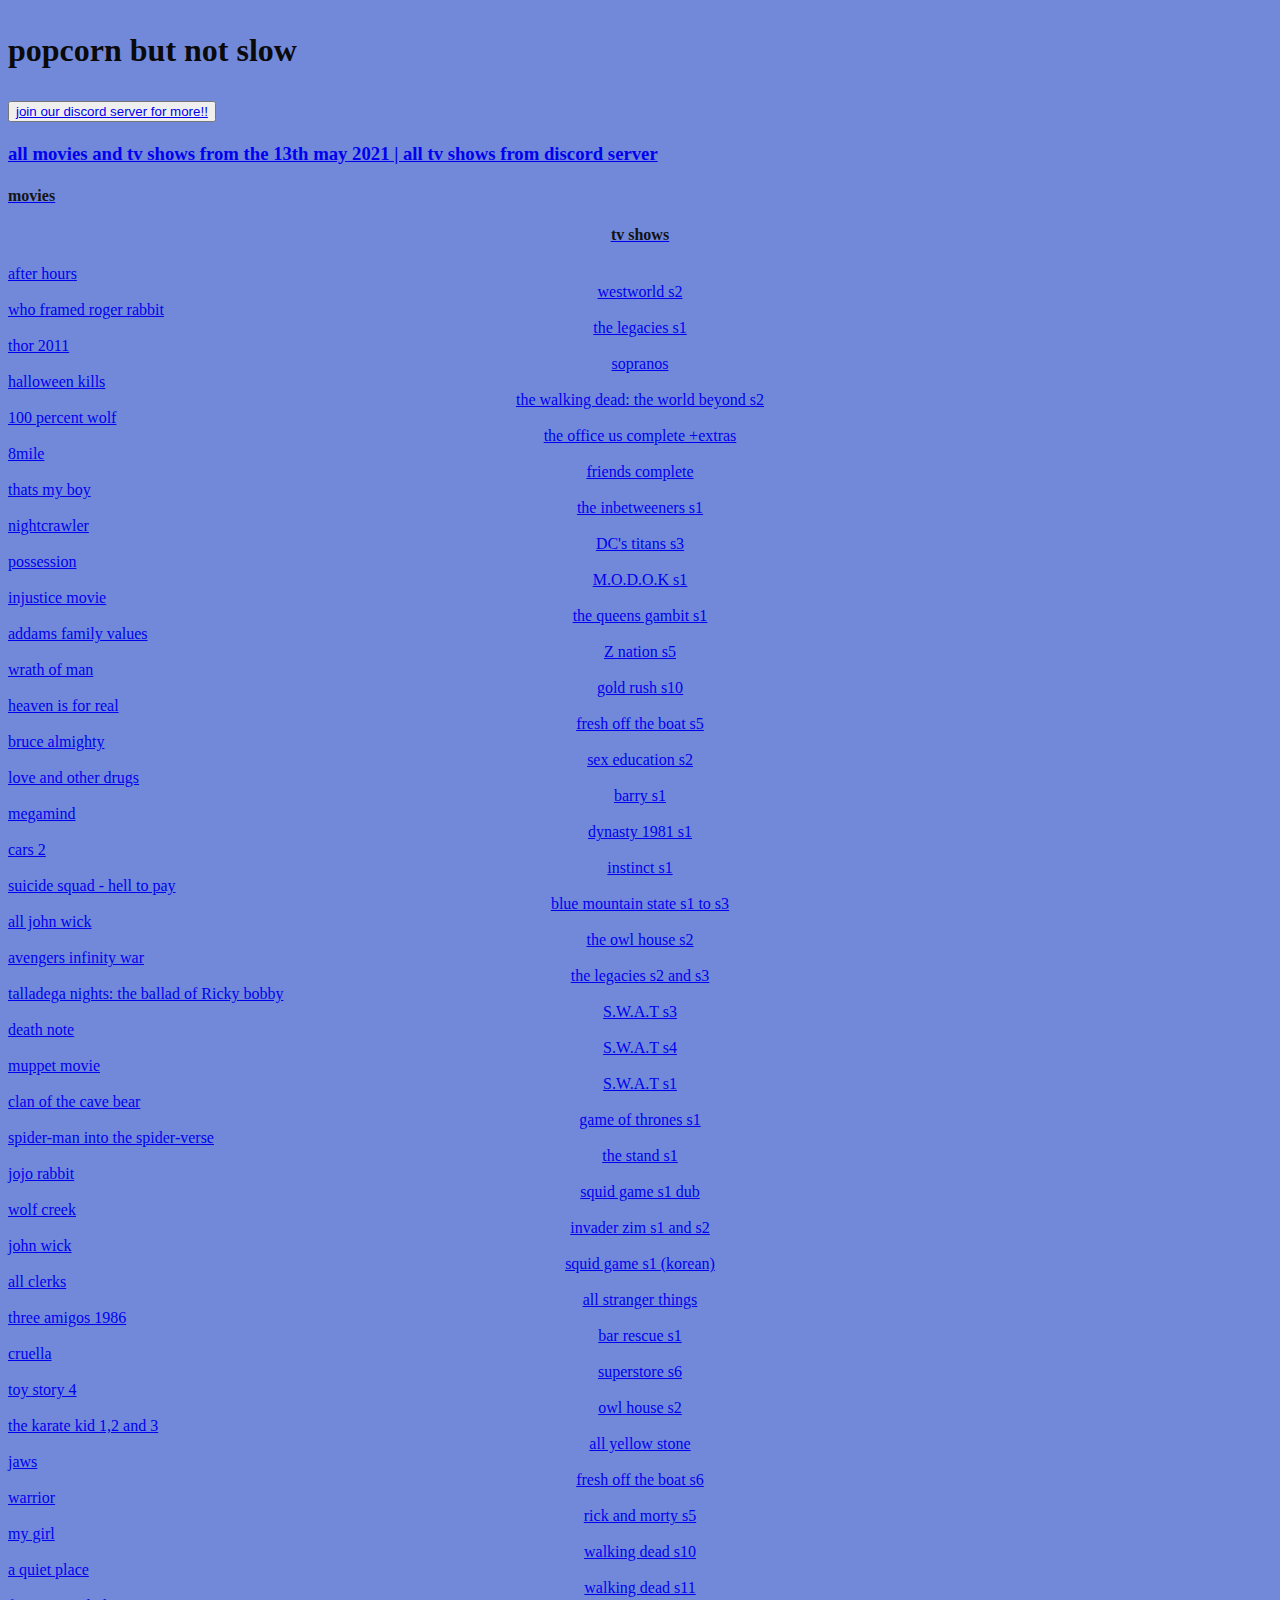
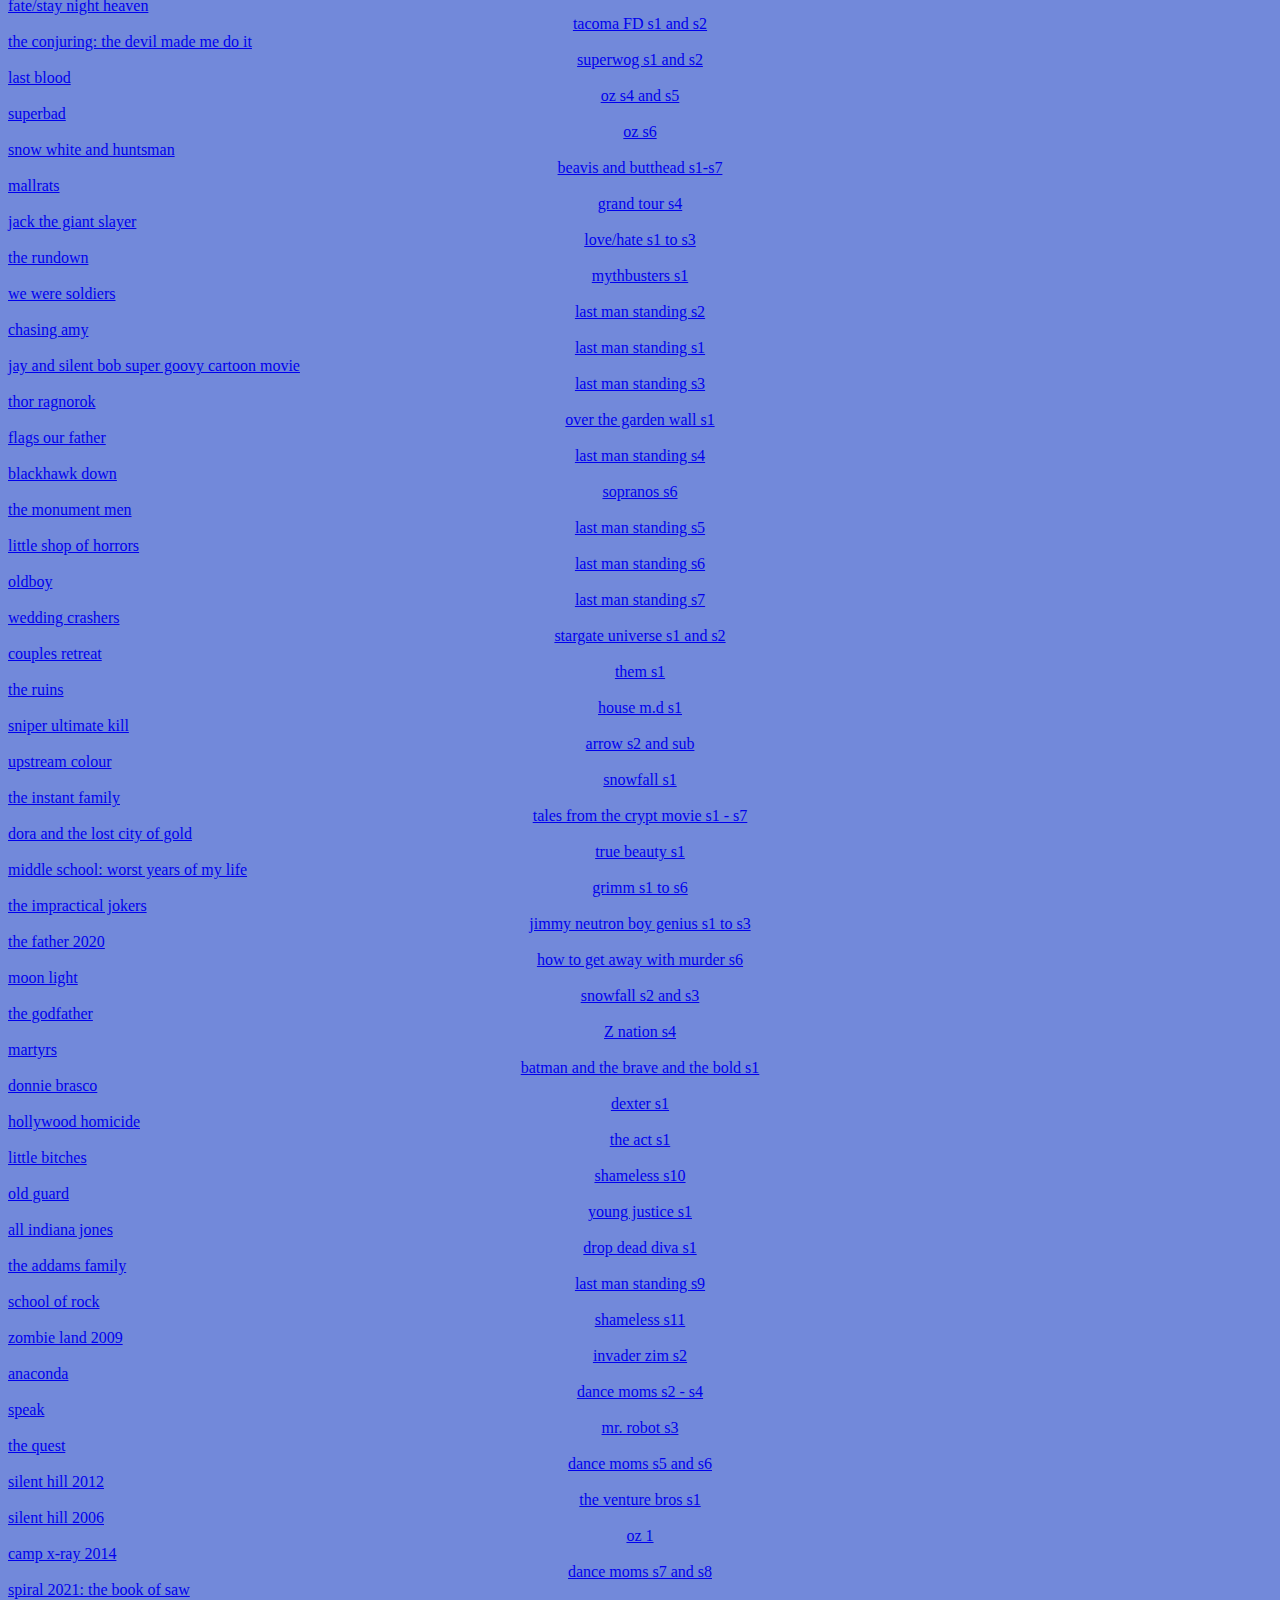
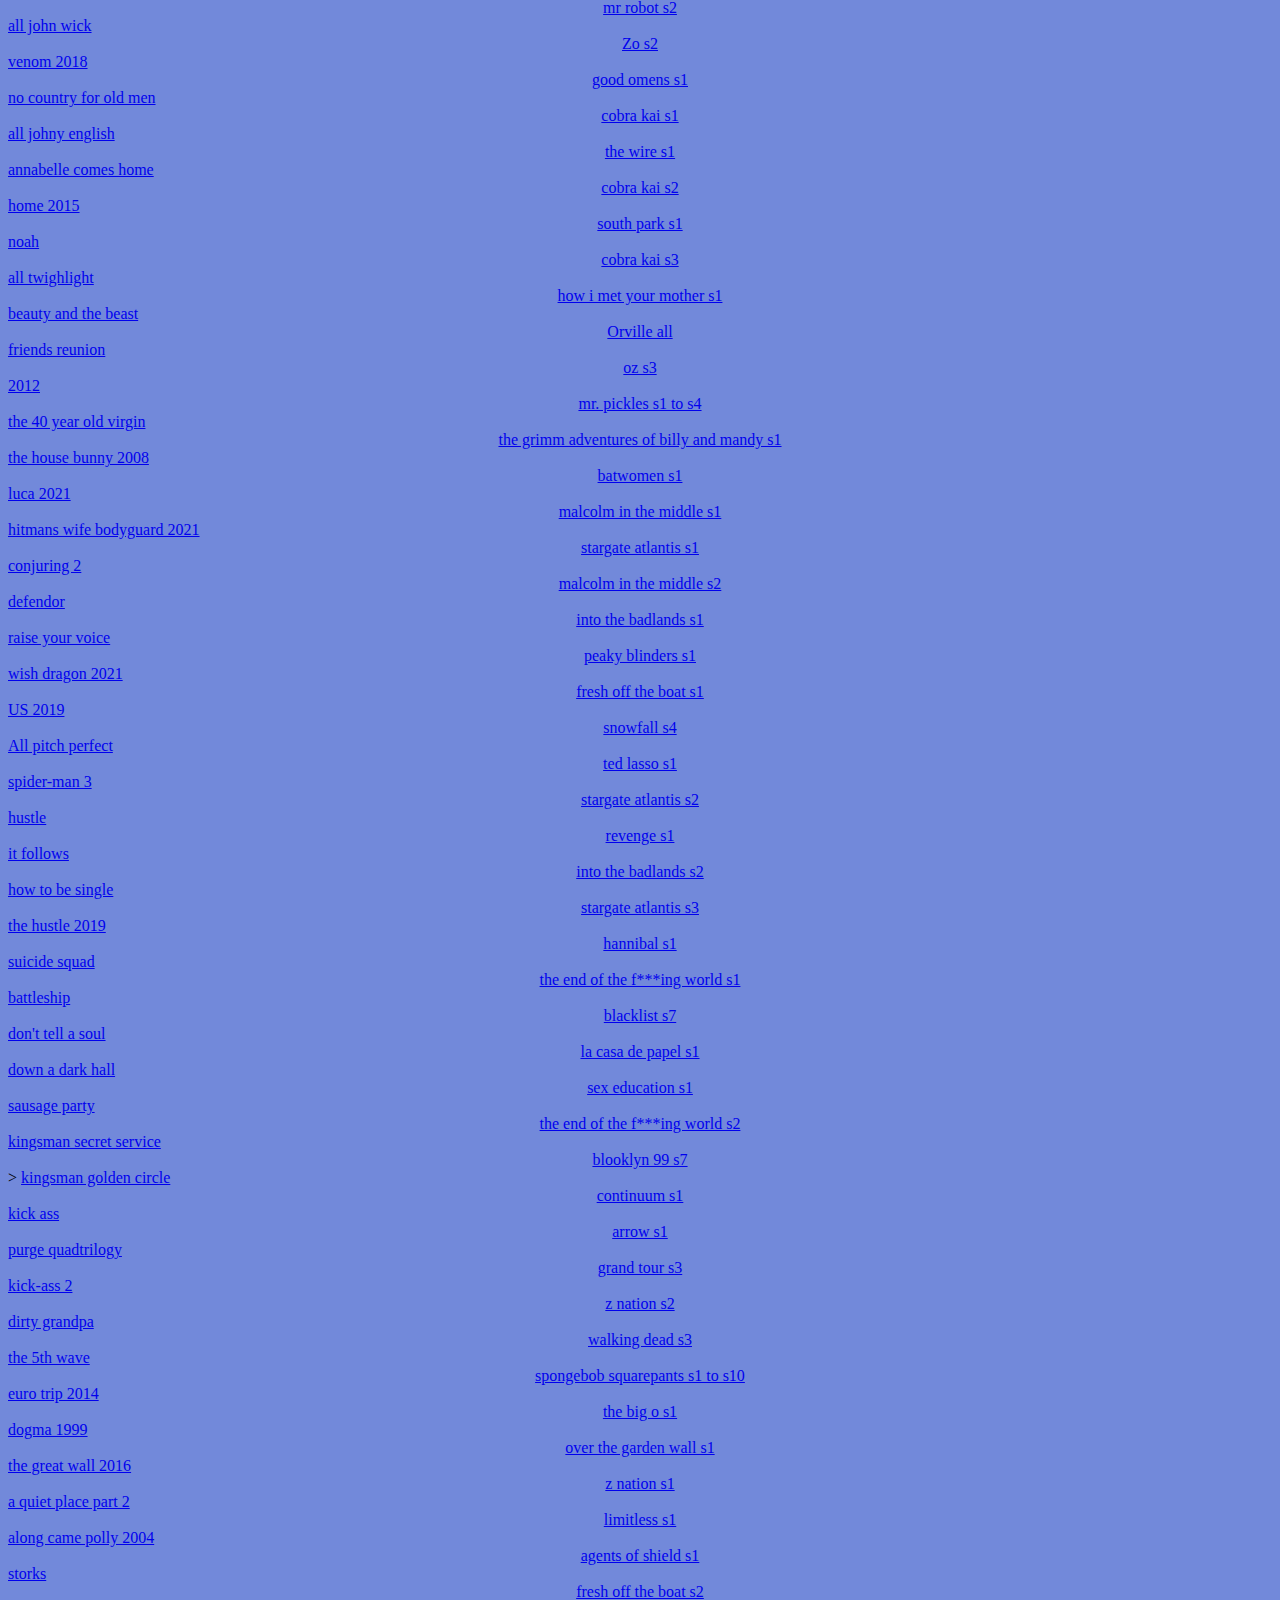
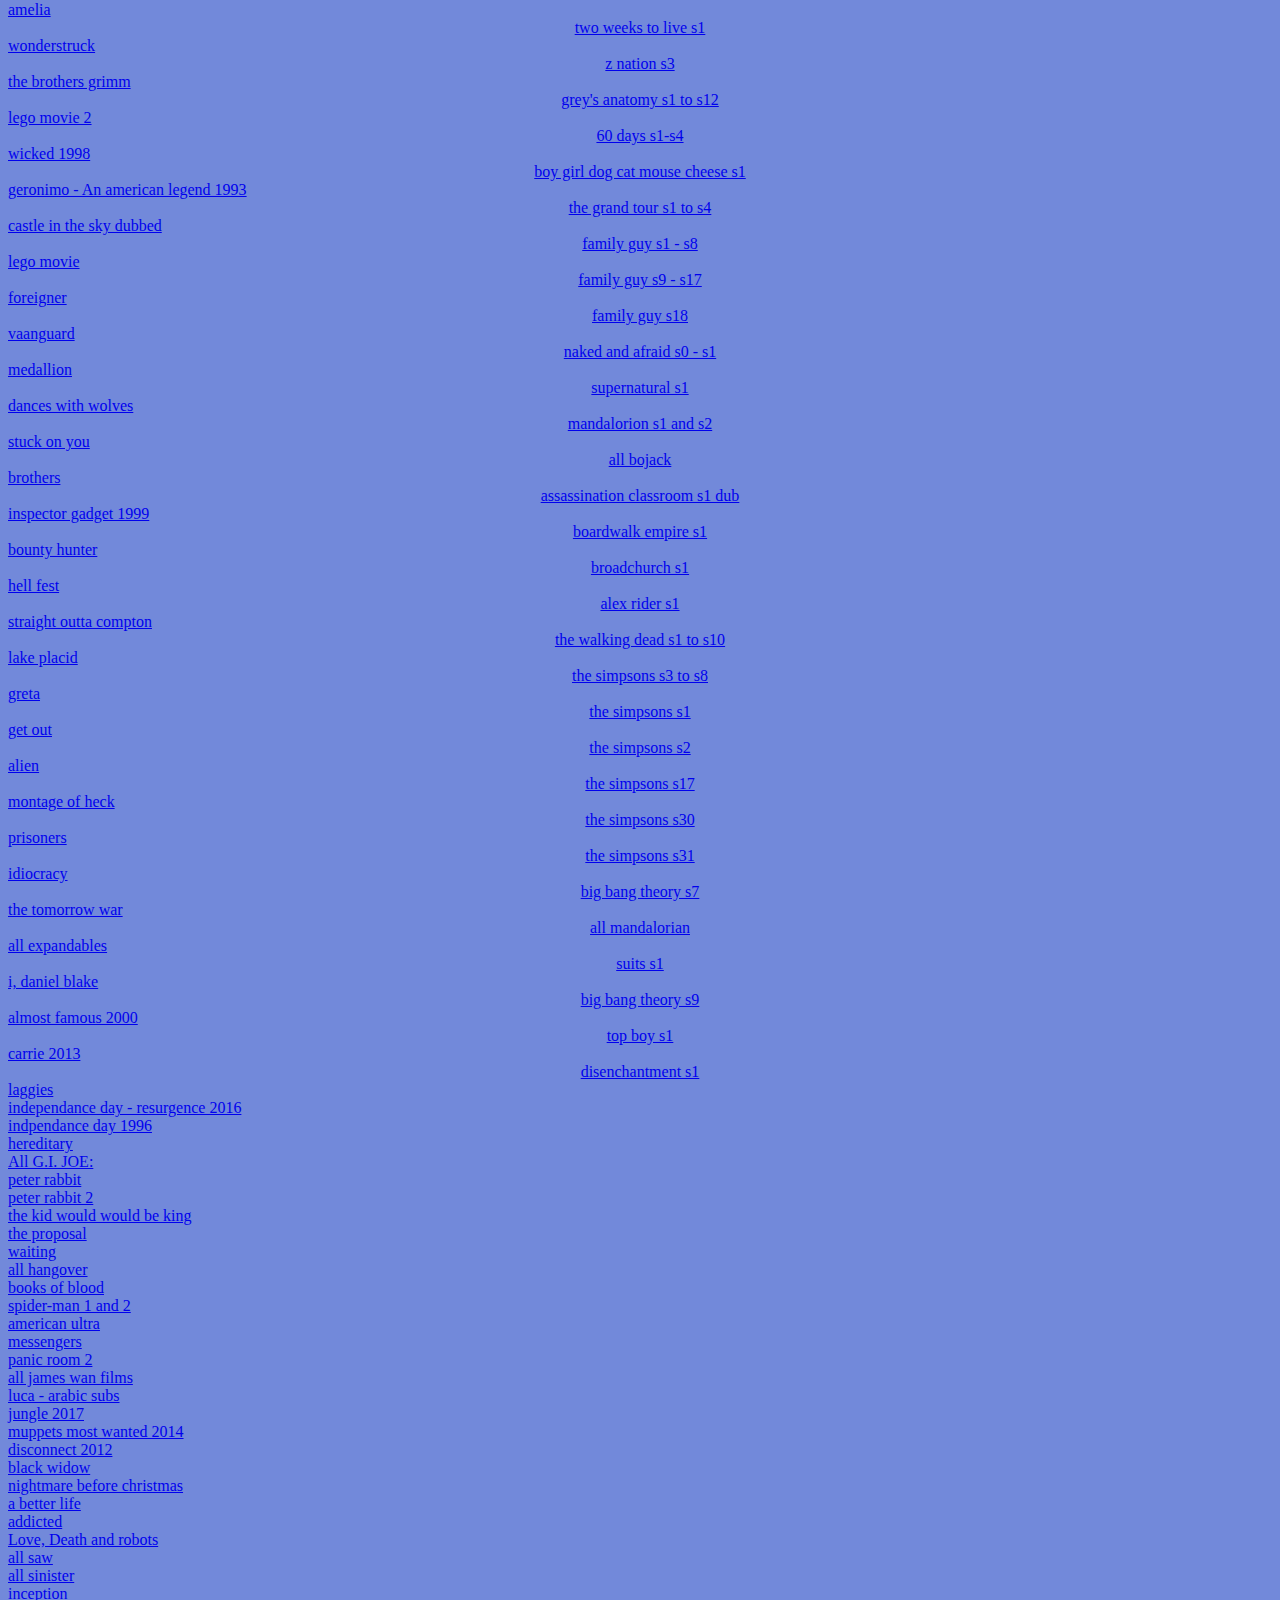
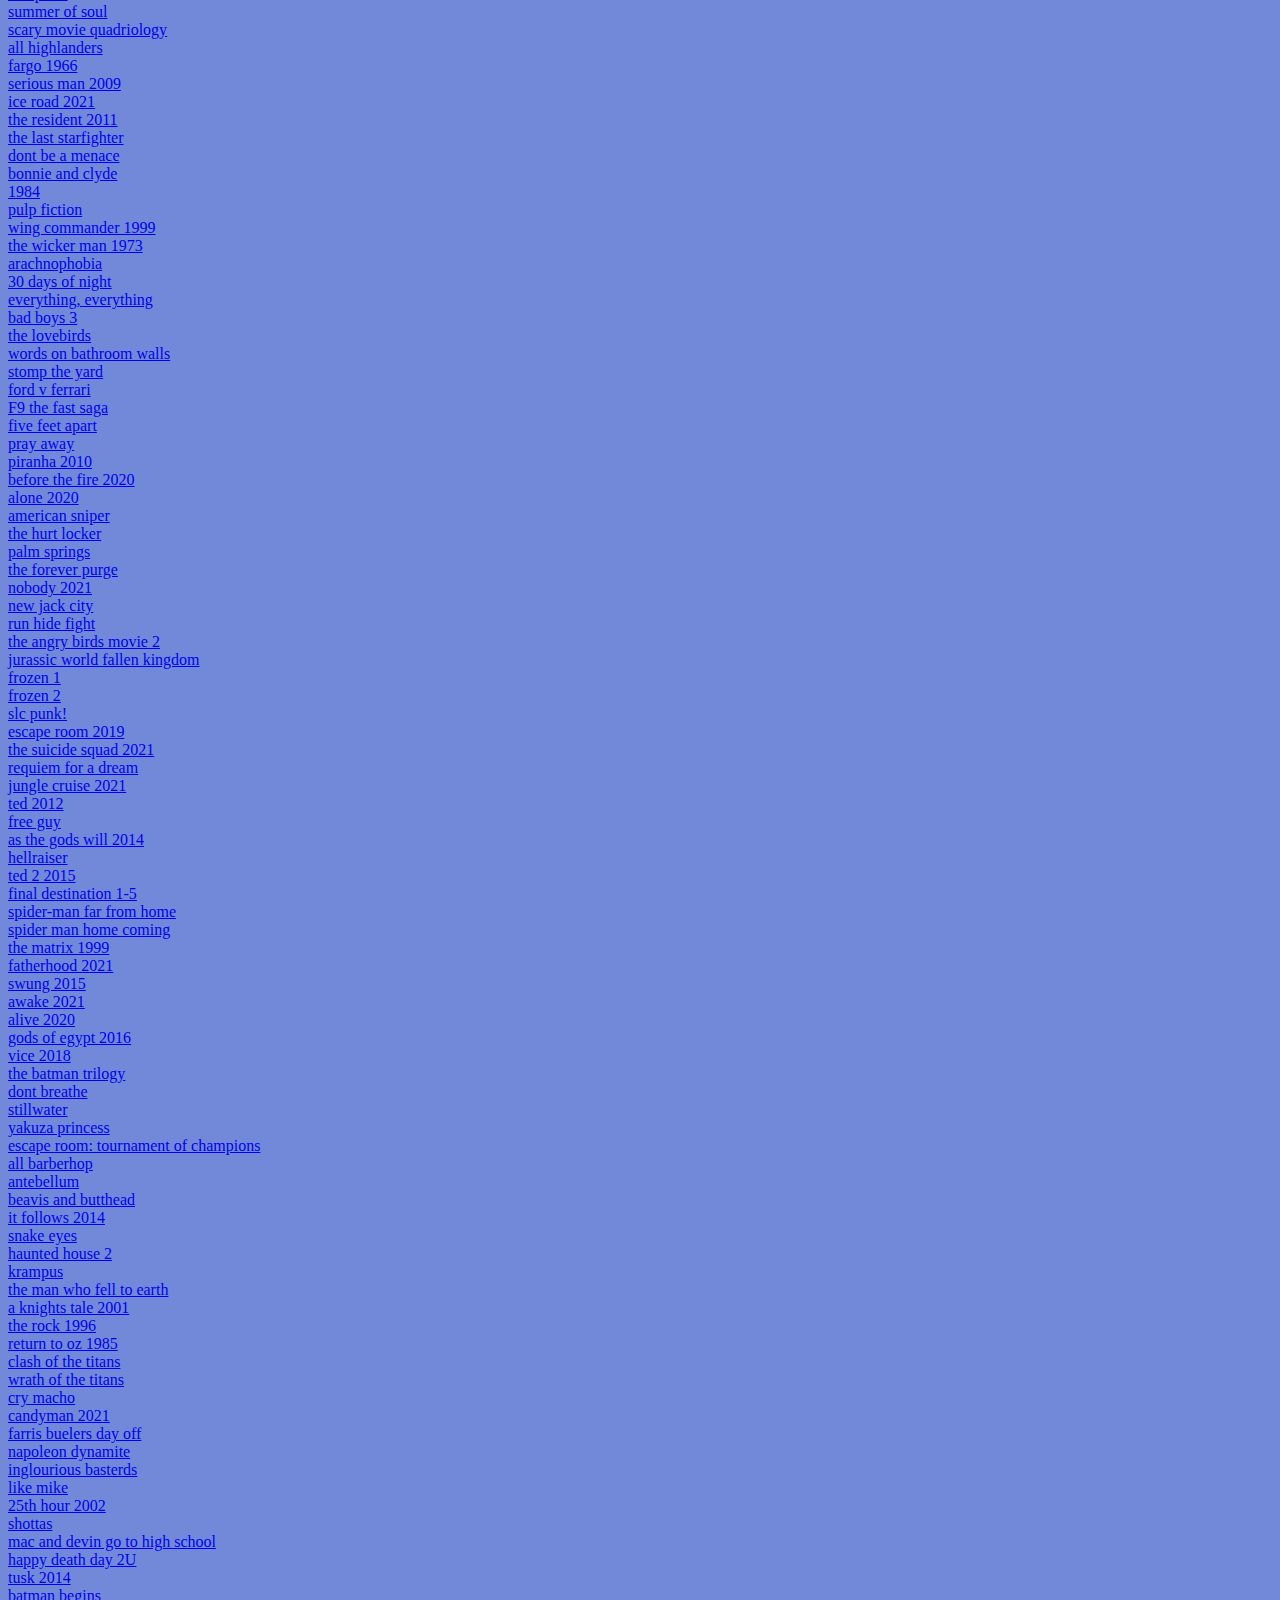
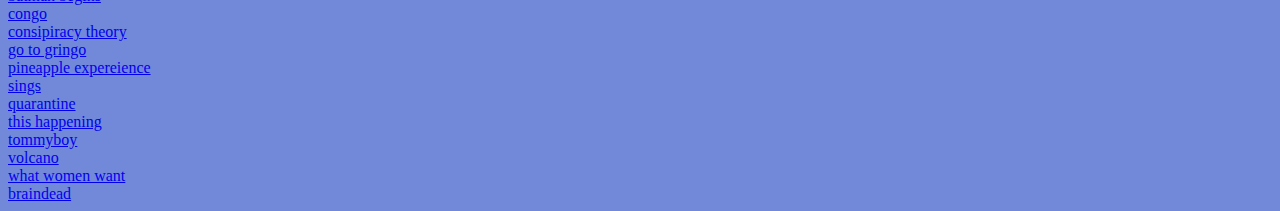
==== commit add9fac9: "Update index.html" ====
--- a/index.html
+++ b/index.html
@@ -577,542 +577,542 @@
       <center><a href=""></a></center>
       <a href="https://mega.nz/file/ra4g0JSB#RaaT_XovQxR3pdROwp6CAHX_4UQWzE-ZKqD3Nf6upjA">what women want</a>
       <center><a href=""></a></center>
-      <a href=""></a>
-      <center><a href=""></a></center>
-      <a href=""></a>
-      <center><a href=""></a></center>
-      <a href=""></a>
-      <center><a href=""></a></center>
-      <a href=""></a>
-      <center><a href=""></a></center>
-      <a href=""></a>
-      <center><a href=""></a></center>
-      <a href=""></a>
-      <center><a href=""></a></center>
-      <a href=""></a>
-      <center><a href=""></a></center>
-      <a href=""></a>
-      <center><a href=""></a></center>
-      <a href=""></a>
-      <center><a href=""></a></center>
-      <a href=""></a>
-      <center><a href=""></a></center>
-      <a href=""></a>
-      <center><a href=""></a></center>
-      <a href=""></a>
-      <center><a href=""></a></center>
-      <a href=""></a>
-      <center><a href=""></a></center>
-      <a href=""></a>
-      <center><a href=""></a></center>
-      <a href=""></a>
-      <center><a href=""></a></center>
-      <a href=""></a>
-      <center><a href=""></a></center>
-      <a href=""></a>
-      <center><a href=""></a></center>
-      <a href=""></a>
-      <center><a href=""></a></center>
-      <a href=""></a>
-      <center><a href=""></a></center>
-      <a href=""></a>
-      <center><a href=""></a></center>
-      <a href=""></a>
-      <center><a href=""></a></center>
-      <a href=""></a>
-      <center><a href=""></a></center>
-      <a href=""></a>
-      <center><a href=""></a></center>
-      <a href=""></a>
-      <center><a href=""></a></center>
-      <a href=""></a>
-      <center><a href=""></a></center>
-      <a href=""></a>
-      <center><a href=""></a></center>
-      <a href=""></a>
-      <center><a href=""></a></center>
-      <a href=""></a>
-      <center><a href=""></a></center>
-      <a href=""></a>
-      <center><a href=""></a></center>
-      <a href=""></a>
-      <center><a href=""></a></center>
-      <a href=""></a>
-      <center><a href=""></a></center>
-      <a href=""></a>
-      <center><a href=""></a></center>
-      <a href=""></a>
-      <center><a href=""></a></center>
-      <a href=""></a>
-      <center><a href=""></a></center>
-      <a href=""></a>
-      <center><a href=""></a></center>
-      <a href=""></a>
-      <center><a href=""></a></center>
-      <a href=""></a>
-      <center><a href=""></a></center>
-      <a href=""></a>
-      <center><a href=""></a></center>
-      <a href=""></a>
-      <center><a href=""></a></center>
-      <a href=""></a>
-      <center><a href=""></a></center>
-      <a href=""></a>
-      <center><a href=""></a></center>
-      <a href=""></a>
-      <center><a href=""></a></center>
-      <a href=""></a>
-      <center><a href=""></a></center>
-      <a href=""></a>
-      <center><a href=""></a></center>
-      <a href=""></a>
-      <center><a href=""></a></center>
-      <a href=""></a>
-      <center><a href=""></a></center>
-      <a href=""></a>
-      <center><a href=""></a></center>
-      <a href=""></a>
-      <center><a href=""></a></center>
-      <a href=""></a>
-      <center><a href=""></a></center>
-      <a href=""></a>
-      <center><a href=""></a></center>
-      <a href=""></a>
-      <center><a href=""></a></center>
-      <a href=""></a>
-      <center><a href=""></a></center>
-      <a href=""></a>
-      <center><a href=""></a></center>
-      <a href=""></a>
-      <center><a href=""></a></center>
-      <a href=""></a>
-      <center><a href=""></a></center>
-      <a href=""></a>
-      <center><a href=""></a></center>
-      <a href=""></a>
-      <center><a href=""></a></center>
-      <a href=""></a>
-      <center><a href=""></a></center>
-      <a href=""></a>
-      <center><a href=""></a></center>
-      <a href=""></a>
-      <center><a href=""></a></center>
-      <a href=""></a>
-      <center><a href=""></a></center>
-      <a href=""></a>
-      <center><a href=""></a></center>
-      <a href=""></a>
-      <center><a href=""></a></center>
-      <a href=""></a>
-      <center><a href=""></a></center>
-      <a href=""></a>
-      <center><a href=""></a></center>
-      <a href=""></a>
-      <center><a href=""></a></center>
-      <a href=""></a>
-      <center><a href=""></a></center>
-      <a href=""></a>
-      <center><a href=""></a></center>
-      <a href=""></a>
-      <center><a href=""></a></center>
-      <a href=""></a>
-      <center><a href=""></a></center>
-      <a href=""></a>
-      <center><a href=""></a></center>
-      <a href=""></a>
-      <center><a href=""></a></center>
-      <a href=""></a>
-      <center><a href=""></a></center>
-      <a href=""></a>
-      <center><a href=""></a></center>
-      <a href=""></a>
-      <center><a href=""></a></center>
-      <a href=""></a>
-      <center><a href=""></a></center>
-      <a href=""></a>
-      <center><a href=""></a></center>
-      <a href=""></a>
-      <center><a href=""></a></center>
-      <a href=""></a>
-      <center><a href=""></a></center>
-      <a href=""></a>
-      <center><a href=""></a></center>
-      <a href=""></a>
-      <center><a href=""></a></center>
-      <a href=""></a>
-      <center><a href=""></a></center>
-      <a href=""></a>
-      <center><a href=""></a></center>
-      <a href=""></a>
-      <center><a href=""></a></center>
-      <a href=""></a>
-      <center><a href=""></a></center>
-      <a href=""></a>
-      <center><a href=""></a></center>
-      <a href=""></a>
-      <center><a href=""></a></center>
-      <a href=""></a>
-      <center><a href=""></a></center>
-      <a href=""></a>
-      <center><a href=""></a></center>
-      <a href=""></a>
-      <center><a href=""></a></center>
-      <a href=""></a>
-      <center><a href=""></a></center>
-      <a href=""></a>
-      <center><a href=""></a></center>
-      <a href=""></a>
-      <center><a href=""></a></center>
-      <a href=""></a>
-      <center><a href=""></a></center>
-      <a href=""></a>
-      <center><a href=""></a></center>
-      <a href=""></a>
-      <center><a href=""></a></center>
-      <a href=""></a>
-      <center><a href=""></a></center>
-      <a href=""></a>
-      <center><a href=""></a></center>
-      <a href=""></a>
-      <center><a href=""></a></center>
-      <a href=""></a>
-      <center><a href=""></a></center>
-      <a href=""></a>
-      <center><a href=""></a></center>
-      <a href=""></a>
-      <center><a href=""></a></center>
-      <a href=""></a>
-      <center><a href=""></a></center>
-      <a href=""></a>
-      <center><a href=""></a></center>
-      <a href=""></a>
-      <center><a href=""></a></center>
-      <a href=""></a>
-      <center><a href=""></a></center>
-      <a href=""></a>
-      <center><a href=""></a></center>
-      <a href=""></a>
-      <center><a href=""></a></center>
-      <a href=""></a>
-      <center><a href=""></a></center>
-      <a href=""></a>
-      <center><a href=""></a></center>
-      <a href=""></a>
-      <center><a href=""></a></center>
-      <a href=""></a>
-      <center><a href=""></a></center>
-      <a href=""></a>
-      <center><a href=""></a></center>
-      <a href=""></a>
-      <center><a href=""></a></center>
-      <a href=""></a>
-      <center><a href=""></a></center>
-      <a href=""></a>
-      <center><a href=""></a></center>
-      <a href=""></a>
-      <center><a href=""></a></center>
-      <a href=""></a>
-      <center><a href=""></a></center>
-      <a href=""></a>
-      <center><a href=""></a></center>
-      <a href=""></a>
-      <center><a href=""></a></center>
-      <a href=""></a>
-      <center><a href=""></a></center>
-      <a href=""></a>
-      <center><a href=""></a></center>
-      <a href=""></a>
-      <center><a href=""></a></center>
-      <a href=""></a>
-      <center><a href=""></a></center>
-      <a href=""></a>
-      <center><a href=""></a></center>
-      <a href=""></a>
-      <center><a href=""></a></center>
-      <a href=""></a>
-      <center><a href=""></a></center>
-      <a href=""></a>
-      <center><a href=""></a></center>
-      <a href=""></a>
-      <center><a href=""></a></center>
-      <a href=""></a>
-      <center><a href=""></a></center>
-      <a href=""></a>
-      <center><a href=""></a></center>
-      <a href=""></a>
-      <center><a href=""></a></center>
-      <a href=""></a>
-      <center><a href=""></a></center>
-      <a href=""></a>
-      <center><a href=""></a></center>
-      <a href=""></a>
-      <center><a href=""></a></center>
-      <a href=""></a>
-      <center><a href=""></a></center>
-      <a href=""></a>
-      <center><a href=""></a></center>
-      <a href=""></a>
-      <center><a href=""></a></center>
-      <a href=""></a>
-      <center><a href=""></a></center>
-      <a href=""></a>
-      <center><a href=""></a></center>
-      <a href=""></a>
-      <center><a href=""></a></center>
-      <a href=""></a>
-      <center><a href=""></a></center>
-      <a href=""></a>
-      <center><a href=""></a></center>
-      <a href=""></a>
-      <center><a href=""></a></center>
-      <a href=""></a>
-      <center><a href=""></a></center>
-      <a href=""></a>
-      <center><a href=""></a></center>
-      <a href=""></a>
-      <center><a href=""></a></center>
-      <a href=""></a>
-      <center><a href=""></a></center>
-      <a href=""></a>
-      <center><a href=""></a></center>
-      <a href=""></a>
-      <center><a href=""></a></center>
-      <a href=""></a>
-      <center><a href=""></a></center>
-      <a href=""></a>
-      <center><a href=""></a></center>
-      <a href=""></a>
-      <center><a href=""></a></center>
-      <a href=""></a>
-      <center><a href=""></a></center>
-      <a href=""></a>
-      <center><a href=""></a></center>
-      <a href=""></a>
-      <center><a href=""></a></center>
-      <a href=""></a>
-      <center><a href=""></a></center>
-      <a href=""></a>
-      <center><a href=""></a></center>
-      <a href=""></a>
-      <center><a href=""></a></center>
-      <a href=""></a>
-      <center><a href=""></a></center>
-      <a href=""></a>
-      <center><a href=""></a></center>
-      <a href=""></a>
-      <center><a href=""></a></center>
-      <a href=""></a>
-      <center><a href=""></a></center>
-      <a href=""></a>
-      <center><a href=""></a></center>
-      <a href=""></a>
-      <center><a href=""></a></center>
-      <a href=""></a>
-      <center><a href=""></a></center>
-      <a href=""></a>
-      <center><a href=""></a></center>
-      <a href=""></a>
-      <center><a href=""></a></center>
-      <a href=""></a>
-      <center><a href=""></a></center>
-      <a href=""></a>
-      <center><a href=""></a></center>
-      <a href=""></a>
-      <center><a href=""></a></center>
-      <a href=""></a>
-      <center><a href=""></a></center>
-      <a href=""></a>
-      <center><a href=""></a></center>
-      <a href=""></a>
-      <center><a href=""></a></center>
-      <a href=""></a>
-      <center><a href=""></a></center>
-      <a href=""></a>
-      <center><a href=""></a></center>
-      <a href=""></a>
-      <center><a href=""></a></center>
-      <a href=""></a>
-      <center><a href=""></a></center>
-      <a href=""></a>
-      <center><a href=""></a></center>
-      <a href=""></a>
-      <center><a href=""></a></center>
-      <a href=""></a>
-      <center><a href=""></a></center>
-      <a href=""></a>
-      <center><a href=""></a></center>
-      <a href=""></a>
-      <center><a href=""></a></center>
-      <a href=""></a>
-      <center><a href=""></a></center>
-      <a href=""></a>
-      <center><a href=""></a></center>
-      <a href=""></a>
-      <center><a href=""></a></center>
-      <a href=""></a>
-      <center><a href=""></a></center>
-      <a href=""></a>
-      <center><a href=""></a></center>
-      <a href=""></a>
-      <center><a href=""></a></center>
-      <a href=""></a>
-      <center><a href=""></a></center>
-      <a href=""></a>
-      <center><a href=""></a></center>
-      <a href=""></a>
-      <center><a href=""></a></center>
-      <a href=""></a>
-      <center><a href=""></a></center>
-      <a href=""></a>
-      <center><a href=""></a></center>
-      <a href=""></a>
-      <center><a href=""></a></center>
-      <a href=""></a>
-      <center><a href=""></a></center>
-      <a href=""></a>
-      <center><a href=""></a></center>
-      <a href=""></a>
-      <center><a href=""></a></center>
-      <a href=""></a>
-      <center><a href=""></a></center>
-      <a href=""></a>
-      <center><a href=""></a></center>
-      <a href=""></a>
-      <center><a href=""></a></center>
-      <a href=""></a>
-      <center><a href=""></a></center>
-      <a href=""></a>
-      <center><a href=""></a></center>
-      <a href=""></a>
-      <center><a href=""></a></center>
-      <a href=""></a>
-      <center><a href=""></a></center>
-      <a href=""></a>
-      <center><a href=""></a></center>
-      <a href=""></a>
-      <center><a href=""></a></center>
-      <a href=""></a>
-      <center><a href=""></a></center>
-      <a href=""></a>
-      <center><a href=""></a></center>
-      <a href=""></a>
-      <center><a href=""></a></center>
-      <a href=""></a>
-      <center><a href=""></a></center>
-      <a href=""></a>
-      <center><a href=""></a></center>
-      <a href=""></a>
-      <center><a href=""></a></center>
-      <a href=""></a>
-      <center><a href=""></a></center>
-      <a href=""></a>
-      <center><a href=""></a></center>
-      <a href=""></a>
-      <center><a href=""></a></center>
-      <a href=""></a>
-      <center><a href=""></a></center>
-      <a href=""></a>
-      <center><a href=""></a></center>
-      <a href=""></a>
-      <center><a href=""></a></center>
-      <a href=""></a>
-      <center><a href=""></a></center>
-      <a href=""></a>
-      <center><a href=""></a></center>
-      <a href=""></a>
-      <center><a href=""></a></center>
-      <a href=""></a>
-      <center><a href=""></a></center>
-      <a href=""></a>
-      <center><a href=""></a></center>
-      <a href=""></a>
-      <center><a href=""></a></center>
-      <a href=""></a>
-      <center><a href=""></a></center>
-      <a href=""></a>
-      <center><a href=""></a></center>
-      <a href=""></a>
-      <center><a href=""></a></center>
-      <a href=""></a>
-      <center><a href=""></a></center>
-      <a href=""></a>
-      <center><a href=""></a></center>
-      <a href=""></a>
-      <center><a href=""></a></center>
-      <a href=""></a>
-      <center><a href=""></a></center>
-      <a href=""></a>
-      <center><a href=""></a></center>
-      <a href=""></a>
-      <center><a href=""></a></center>
-      <a href=""></a>
-      <center><a href=""></a></center>
-      <a href=""></a>
-      <center><a href=""></a></center>
-      <a href=""></a>
-      <center><a href=""></a></center>
-      <a href=""></a>
-      <center><a href=""></a></center>
-      <a href=""></a>
-      <center><a href=""></a></center>
-      <a href=""></a>
-      <center><a href=""></a></center>
-      <a href=""></a>
-      <center><a href=""></a></center>
-      <a href=""></a>
-      <center><a href=""></a></center>
-      <a href=""></a>
-      <center><a href=""></a></center>
-      <a href=""></a>
-      <center><a href=""></a></center>
-      <a href=""></a>
-      <center><a href=""></a></center>
-      <a href=""></a>
-      <center><a href=""></a></center>
-      <a href=""></a>
-      <center><a href=""></a></center>
-      <a href=""></a>
-      <center><a href=""></a></center>
-      <a href=""></a>
-      <center><a href=""></a></center>
-      <a href=""></a>
-      <center><a href=""></a></center>
-      <a href=""></a>
-      <center><a href=""></a></center>
-      <a href=""></a>
-      <center><a href=""></a></center>
-      <a href=""></a>
-      <center><a href=""></a></center>
-      <a href=""></a>
-      <center><a href=""></a></center>
-      <a href=""></a>
-      <center><a href=""></a></center>
-      <a href=""></a>
-      <center><a href=""></a></center>
-      <a href=""></a>
-      <center><a href=""></a></center>
-      <a href=""></a>
-      <center><a href=""></a></center>
-      <a href=""></a>
-      <center><a href=""></a></center>
-      <a href=""></a>
-      <center><a href=""></a></center>
-      <a href=""></a>
-      <center><a href=""></a></center>
-      <a href=""></a>
-      <center><a href=""></a></center>
-      <a href=""></a>
-      <center><a href=""></a></center>
-      <a href=""></a>
-      <center><a href=""></a></center>
-      <a href=""></a>
-      <center><a href=""></a></center>
-      <a href=""></a>
-      <center><a href=""></a></center>
-      <a href=""></a>
-      <center><a href=""></a></center>
-      <a href=""></a>
-      <center><a href=""></a></center>
-      <a href=""></a>
-      <center><a href=""></a></center>
-      <a href=""></a>
+      <a href="https://mega.nz/file/D5N2hR4b#Nr2glxeQBmBrNMsn-fhvFF2ZdX6u7ryP7a_QcZVJ9cI">braindead</a>
+      <center><a href=""></a></center>
+      <a href=""></a>
+      <center><a href=""></a></center>
+      <a href=""></a>
+      <center><a href=""></a></center>
+      <a href=""></a>
+      <center><a href=""></a></center>
+      <a href=""></a>
+      <center><a href=""></a></center>
+      <a href=""></a>
+      <center><a href=""></a></center>
+      <a href=""></a>
+      <center><a href=""></a></center>
+      <a href=""></a>
+      <center><a href=""></a></center>
+      <a href=""></a>
+      <center><a href=""></a></center>
+      <a href=""></a>
+      <center><a href=""></a></center>
+      <a href=""></a>
+      <center><a href=""></a></center>
+      <a href=""></a>
+      <center><a href=""></a></center>
+      <a href=""></a>
+      <center><a href=""></a></center>
+      <a href=""></a>
+      <center><a href=""></a></center>
+      <a href=""></a>
+      <center><a href=""></a></center>
+      <a href=""></a>
+      <center><a href=""></a></center>
+      <a href=""></a>
+      <center><a href=""></a></center>
+      <a href=""></a>
+      <center><a href=""></a></center>
+      <a href=""></a>
+      <center><a href=""></a></center>
+      <a href=""></a>
+      <center><a href=""></a></center>
+      <a href=""></a>
+      <center><a href=""></a></center>
+      <a href=""></a>
+      <center><a href=""></a></center>
+      <a href=""></a>
+      <center><a href=""></a></center>
+      <a href=""></a>
+      <center><a href=""></a></center>
+      <a href=""></a>
+      <center><a href=""></a></center>
+      <a href=""></a>
+      <center><a href=""></a></center>
+      <a href=""></a>
+      <center><a href=""></a></center>
+      <a href=""></a>
+      <center><a href=""></a></center>
+      <a href=""></a>
+      <center><a href=""></a></center>
+      <a href=""></a>
+      <center><a href=""></a></center>
+      <a href=""></a>
+      <center><a href=""></a></center>
+      <a href=""></a>
+      <center><a href=""></a></center>
+      <a href=""></a>
+      <center><a href=""></a></center>
+      <a href=""></a>
+      <center><a href=""></a></center>
+      <a href=""></a>
+      <center><a href=""></a></center>
+      <a href=""></a>
+      <center><a href=""></a></center>
+      <a href=""></a>
+      <center><a href=""></a></center>
+      <a href=""></a>
+      <center><a href=""></a></center>
+      <a href=""></a>
+      <center><a href=""></a></center>
+      <a href=""></a>
+      <center><a href=""></a></center>
+      <a href=""></a>
+      <center><a href=""></a></center>
+      <a href=""></a>
+      <center><a href=""></a></center>
+      <a href=""></a>
+      <center><a href=""></a></center>
+      <a href=""></a>
+      <center><a href=""></a></center>
+      <a href=""></a>
+      <center><a href=""></a></center>
+      <a href=""></a>
+      <center><a href=""></a></center>
+      <a href=""></a>
+      <center><a href=""></a></center>
+      <a href=""></a>
+      <center><a href=""></a></center>
+      <a href=""></a>
+      <center><a href=""></a></center>
+      <a href=""></a>
+      <center><a href=""></a></center>
+      <a href=""></a>
+      <center><a href=""></a></center>
+      <a href=""></a>
+      <center><a href=""></a></center>
+      <a href=""></a>
+      <center><a href=""></a></center>
+      <a href=""></a>
+      <center><a href=""></a></center>
+      <a href=""></a>
+      <center><a href=""></a></center>
+      <a href=""></a>
+      <center><a href=""></a></center>
+      <a href=""></a>
+      <center><a href=""></a></center>
+      <a href=""></a>
+      <center><a href=""></a></center>
+      <a href=""></a>
+      <center><a href=""></a></center>
+      <a href=""></a>
+      <center><a href=""></a></center>
+      <a href=""></a>
+      <center><a href=""></a></center>
+      <a href=""></a>
+      <center><a href=""></a></center>
+      <a href=""></a>
+      <center><a href=""></a></center>
+      <a href=""></a>
+      <center><a href=""></a></center>
+      <a href=""></a>
+      <center><a href=""></a></center>
+      <a href=""></a>
+      <center><a href=""></a></center>
+      <a href=""></a>
+      <center><a href=""></a></center>
+      <a href=""></a>
+      <center><a href=""></a></center>
+      <a href=""></a>
+      <center><a href=""></a></center>
+      <a href=""></a>
+      <center><a href=""></a></center>
+      <a href=""></a>
+      <center><a href=""></a></center>
+      <a href=""></a>
+      <center><a href=""></a></center>
+      <a href=""></a>
+      <center><a href=""></a></center>
+      <a href=""></a>
+      <center><a href=""></a></center>
+      <a href=""></a>
+      <center><a href=""></a></center>
+      <a href=""></a>
+      <center><a href=""></a></center>
+      <a href=""></a>
+      <center><a href=""></a></center>
+      <a href=""></a>
+      <center><a href=""></a></center>
+      <a href=""></a>
+      <center><a href=""></a></center>
+      <a href=""></a>
+      <center><a href=""></a></center>
+      <a href=""></a>
+      <center><a href=""></a></center>
+      <a href=""></a>
+      <center><a href=""></a></center>
+      <a href=""></a>
+      <center><a href=""></a></center>
+      <a href=""></a>
+      <center><a href=""></a></center>
+      <a href=""></a>
+      <center><a href=""></a></center>
+      <a href=""></a>
+      <center><a href=""></a></center>
+      <a href=""></a>
+      <center><a href=""></a></center>
+      <a href=""></a>
+      <center><a href=""></a></center>
+      <a href=""></a>
+      <center><a href=""></a></center>
+      <a href=""></a>
+      <center><a href=""></a></center>
+      <a href=""></a>
+      <center><a href=""></a></center>
+      <a href=""></a>
+      <center><a href=""></a></center>
+      <a href=""></a>
+      <center><a href=""></a></center>
+      <a href=""></a>
+      <center><a href=""></a></center>
+      <a href=""></a>
+      <center><a href=""></a></center>
+      <a href=""></a>
+      <center><a href=""></a></center>
+      <a href=""></a>
+      <center><a href=""></a></center>
+      <a href=""></a>
+      <center><a href=""></a></center>
+      <a href=""></a>
+      <center><a href=""></a></center>
+      <a href=""></a>
+      <center><a href=""></a></center>
+      <a href=""></a>
+      <center><a href=""></a></center>
+      <a href=""></a>
+      <center><a href=""></a></center>
+      <a href=""></a>
+      <center><a href=""></a></center>
+      <a href=""></a>
+      <center><a href=""></a></center>
+      <a href=""></a>
+      <center><a href=""></a></center>
+      <a href=""></a>
+      <center><a href=""></a></center>
+      <a href=""></a>
+      <center><a href=""></a></center>
+      <a href=""></a>
+      <center><a href=""></a></center>
+      <a href=""></a>
+      <center><a href=""></a></center>
+      <a href=""></a>
+      <center><a href=""></a></center>
+      <a href=""></a>
+      <center><a href=""></a></center>
+      <a href=""></a>
+      <center><a href=""></a></center>
+      <a href=""></a>
+      <center><a href=""></a></center>
+      <a href=""></a>
+      <center><a href=""></a></center>
+      <a href=""></a>
+      <center><a href=""></a></center>
+      <a href=""></a>
+      <center><a href=""></a></center>
+      <a href=""></a>
+      <center><a href=""></a></center>
+      <a href=""></a>
+      <center><a href=""></a></center>
+      <a href=""></a>
+      <center><a href=""></a></center>
+      <a href=""></a>
+      <center><a href=""></a></center>
+      <a href=""></a>
+      <center><a href=""></a></center>
+      <a href=""></a>
+      <center><a href=""></a></center>
+      <a href=""></a>
+      <center><a href=""></a></center>
+      <a href=""></a>
+      <center><a href=""></a></center>
+      <a href=""></a>
+      <center><a href=""></a></center>
+      <a href=""></a>
+      <center><a href=""></a></center>
+      <a href=""></a>
+      <center><a href=""></a></center>
+      <a href=""></a>
+      <center><a href=""></a></center>
+      <a href=""></a>
+      <center><a href=""></a></center>
+      <a href=""></a>
+      <center><a href=""></a></center>
+      <a href=""></a>
+      <center><a href=""></a></center>
+      <a href=""></a>
+      <center><a href=""></a></center>
+      <a href=""></a>
+      <center><a href=""></a></center>
+      <a href=""></a>
+      <center><a href=""></a></center>
+      <a href=""></a>
+      <center><a href=""></a></center>
+      <a href=""></a>
+      <center><a href=""></a></center>
+      <a href=""></a>
+      <center><a href=""></a></center>
+      <a href=""></a>
+      <center><a href=""></a></center>
+      <a href=""></a>
+      <center><a href=""></a></center>
+      <a href=""></a>
+      <center><a href=""></a></center>
+      <a href=""></a>
+      <center><a href=""></a></center>
+      <a href=""></a>
+      <center><a href=""></a></center>
+      <a href=""></a>
+      <center><a href=""></a></center>
+      <a href=""></a>
+      <center><a href=""></a></center>
+      <a href=""></a>
+      <center><a href=""></a></center>
+      <a href=""></a>
+      <center><a href=""></a></center>
+      <a href=""></a>
+      <center><a href=""></a></center>
+      <a href=""></a>
+      <center><a href=""></a></center>
+      <a href=""></a>
+      <center><a href=""></a></center>
+      <a href=""></a>
+      <center><a href=""></a></center>
+      <a href=""></a>
+      <center><a href=""></a></center>
+      <a href=""></a>
+      <center><a href=""></a></center>
+      <a href=""></a>
+      <center><a href=""></a></center>
+      <a href=""></a>
+      <center><a href=""></a></center>
+      <a href=""></a>
+      <center><a href=""></a></center>
+      <a href=""></a>
+      <center><a href=""></a></center>
+      <a href=""></a>
+      <center><a href=""></a></center>
+      <a href=""></a>
+      <center><a href=""></a></center>
+      <a href=""></a>
+      <center><a href=""></a></center>
+      <a href=""></a>
+      <center><a href=""></a></center>
+      <a href=""></a>
+      <center><a href=""></a></center>
+      <a href=""></a>
+      <center><a href=""></a></center>
+      <a href=""></a>
+      <center><a href=""></a></center>
+      <a href=""></a>
+      <center><a href=""></a></center>
+      <a href=""></a>
+      <center><a href=""></a></center>
+      <a href=""></a>
+      <center><a href=""></a></center>
+      <a href=""></a>
+      <center><a href=""></a></center>
+      <a href=""></a>
+      <center><a href=""></a></center>
+      <a href=""></a>
+      <center><a href=""></a></center>
+      <a href=""></a>
+      <center><a href=""></a></center>
+      <a href=""></a>
+      <center><a href=""></a></center>
+      <a href=""></a>
+      <center><a href=""></a></center>
+      <a href=""></a>
+      <center><a href=""></a></center>
+      <a href=""></a>
+      <center><a href=""></a></center>
+      <a href=""></a>
+      <center><a href=""></a></center>
+      <a href=""></a>
+      <center><a href=""></a></center>
+      <a href=""></a>
+      <center><a href=""></a></center>
+      <a href=""></a>
+      <center><a href=""></a></center>
+      <a href=""></a>
+      <center><a href=""></a></center>
+      <a href=""></a>
+      <center><a href=""></a></center>
+      <a href=""></a>
+      <center><a href=""></a></center>
+      <a href=""></a>
+      <center><a href=""></a></center>
+      <a href=""></a>
+      <center><a href=""></a></center>
+      <a href=""></a>
+      <center><a href=""></a></center>
+      <a href=""></a>
+      <center><a href=""></a></center>
+      <a href=""></a>
+      <center><a href=""></a></center>
+      <a href=""></a>
+      <center><a href=""></a></center>
+      <a href=""></a>
+      <center><a href=""></a></center>
+      <a href=""></a>
+      <center><a href=""></a></center>
+      <a href=""></a>
+      <center><a href=""></a></center>
+      <a href=""></a>
+      <center><a href=""></a></center>
+      <a href=""></a>
+      <center><a href=""></a></center>
+      <a href=""></a>
+      <center><a href=""></a></center>
+      <a href=""></a>
+      <center><a href=""></a></center>
+      <a href=""></a>
+      <center><a href=""></a></center>
+      <a href=""></a>
+      <center><a href=""></a></center>
+      <a href=""></a>
+      <center><a href=""></a></center>
+      <a href=""></a>
+      <center><a href=""></a></center>
+      <a href=""></a>
+      <center><a href=""></a></center>
+      <a href=""></a>
+      <center><a href=""></a></center>
+      <a href=""></a>
+      <center><a href=""></a></center>
+      <a href=""></a>
+      <center><a href=""></a></center>
+      <a href=""></a>
+      <center><a href=""></a></center>
+      <a href=""></a>
+      <center><a href=""></a></center>
+      <a href=""></a>
+      <center><a href=""></a></center>
+      <a href=""></a>
+      <center><a href=""></a></center>
+      <a href=""></a>
+      <center><a href=""></a></center>
+      <a href=""></a>
+      <center><a href=""></a></center>
+      <a href=""></a>
+      <center><a href=""></a></center>
+      <a href=""></a>
+      <center><a href=""></a></center>
+      <a href=""></a>
+      <center><a href=""></a></center>
+      <a href=""></a>
+      <center><a href=""></a></center>
+      <a href=""></a>
+      <center><a href=""></a></center>
+      <a href=""></a>
+      <center><a href=""></a></center>
+      <a href=""></a>
+      <center><a href=""></a></center>
+      <a href=""></a>
+      <center><a href=""></a></center>
+      <a href=""></a>
+      <center><a href=""></a></center>
+      <a href=""></a>
+      <center><a href=""></a></center>
+      <a href=""></a>
+      <center><a href=""></a></center>
+      <a href=""></a>
+      <center><a href=""></a></center>
+      <a href=""></a>
+      <center><a href=""></a></center>
+      <a href=""></a>
+      <center><a href=""></a></center>
+      <a href=""></a>
+      <center><a href=""></a></center>
+      <a href=""></a>
+      <center><a href=""></a></center>
+      <a href=""></a>
+      <center><a href=""></a></center>
+      <a href=""></a>
+      <center><a href=""></a></center>
+      <a href=""></a>
+      <center><a href=""></a></center>
+      <a href=""></a>
+      <center><a href=""></a></center>
+      <a href=""></a>
+      <center><a href=""></a></center>
+      <a href=""></a>
+      <center><a href=""></a></center>
+      <a href=""></a>
+      <center><a href=""></a></center>
+      <a href=""></a>
+      <center><a href=""></a></center>
+      <a href=""></a>
+      <center><a href=""></a></center>
+      <a href=""></a>
+      <center><a href=""></a></center>
+      <a href=""></a>
+      <center><a href=""></a></center>
+      <a href=""></a>
+      <center><a href=""></a></center>
+      <a href=""></a>
+      <center><a href=""></a></center>
+      <a href=""></a>
+      <center><a href=""></a></center>
+      <a href=""></a>
+      <center><a href=""></a></center>
+      <a href=""></a>
+      <center><a href=""></a></center>
+      <a href=""></a>
+      <center><a href=""></a></center>
+      <a href=""></a>
+      <center><a href=""></a></center>
+      <a href=""></a>
+      <center><a href=""></a></center>
+      <a href=""></a>
+      <center><a href=""></a></center>
+      <a href=""></a>
+      <center><a href=""></a></center>
+      <a href=""></a>
+      <center><a href=""></a></center>
+      <a href=""></a>
+      <center><a href=""></a></center>
+      <a href=""></a>
+      <center><a href=""></a></center>
+      <a href=""></a>
+      <center><a href=""></a></center>
+      <a href=""></a>
+      <center><a href=""></a></center>
+      <a href=""></a>
+      <center><a href=""></a></center>
+      <a href=""></a>
+      <center><a href=""></a></center>
+      <a href=""></a>
+      <center><a href=""></a></center>
+      <a href=""></a>
+      <center><a href=""></a></center>
+      <a href=""></a>
+      <center><a href=""></a></center>
+      <a href=""></a>
+      <center><a href=""></a></center>
+      <a href=""></a>
+      <center><a href=""></a></center>
+      <a href=""></a>
+      <center><a href=""></a></center>
+      <a href=""></a>
+      <center><a href=""></a></center>
+      <a href=""></a>
+      <center><a href=""></a></center>
+      <a href=""></a>
+      <center><a href=""></a></center>
+      <a href=""></a>
+      <center><a href=""></a></center>
+      <a href=""></a>
+      <center><a href=""></a></center>
+      <a href=""></a>
+      <center><a href=""></a></center>
+      <a href=""></a>
+      <center><a href=""></a></center>
+      <a href=""></a>
+      <center><a href=""></a></center>
+      <a href=""></a>
+      <center><a href=""></a></center>
+      <a href=""></a>
+      <center><a href=""></a></center>
+      <a href=""></a>
+      <center><a href=""></a></center>
+      <a href=""></a>
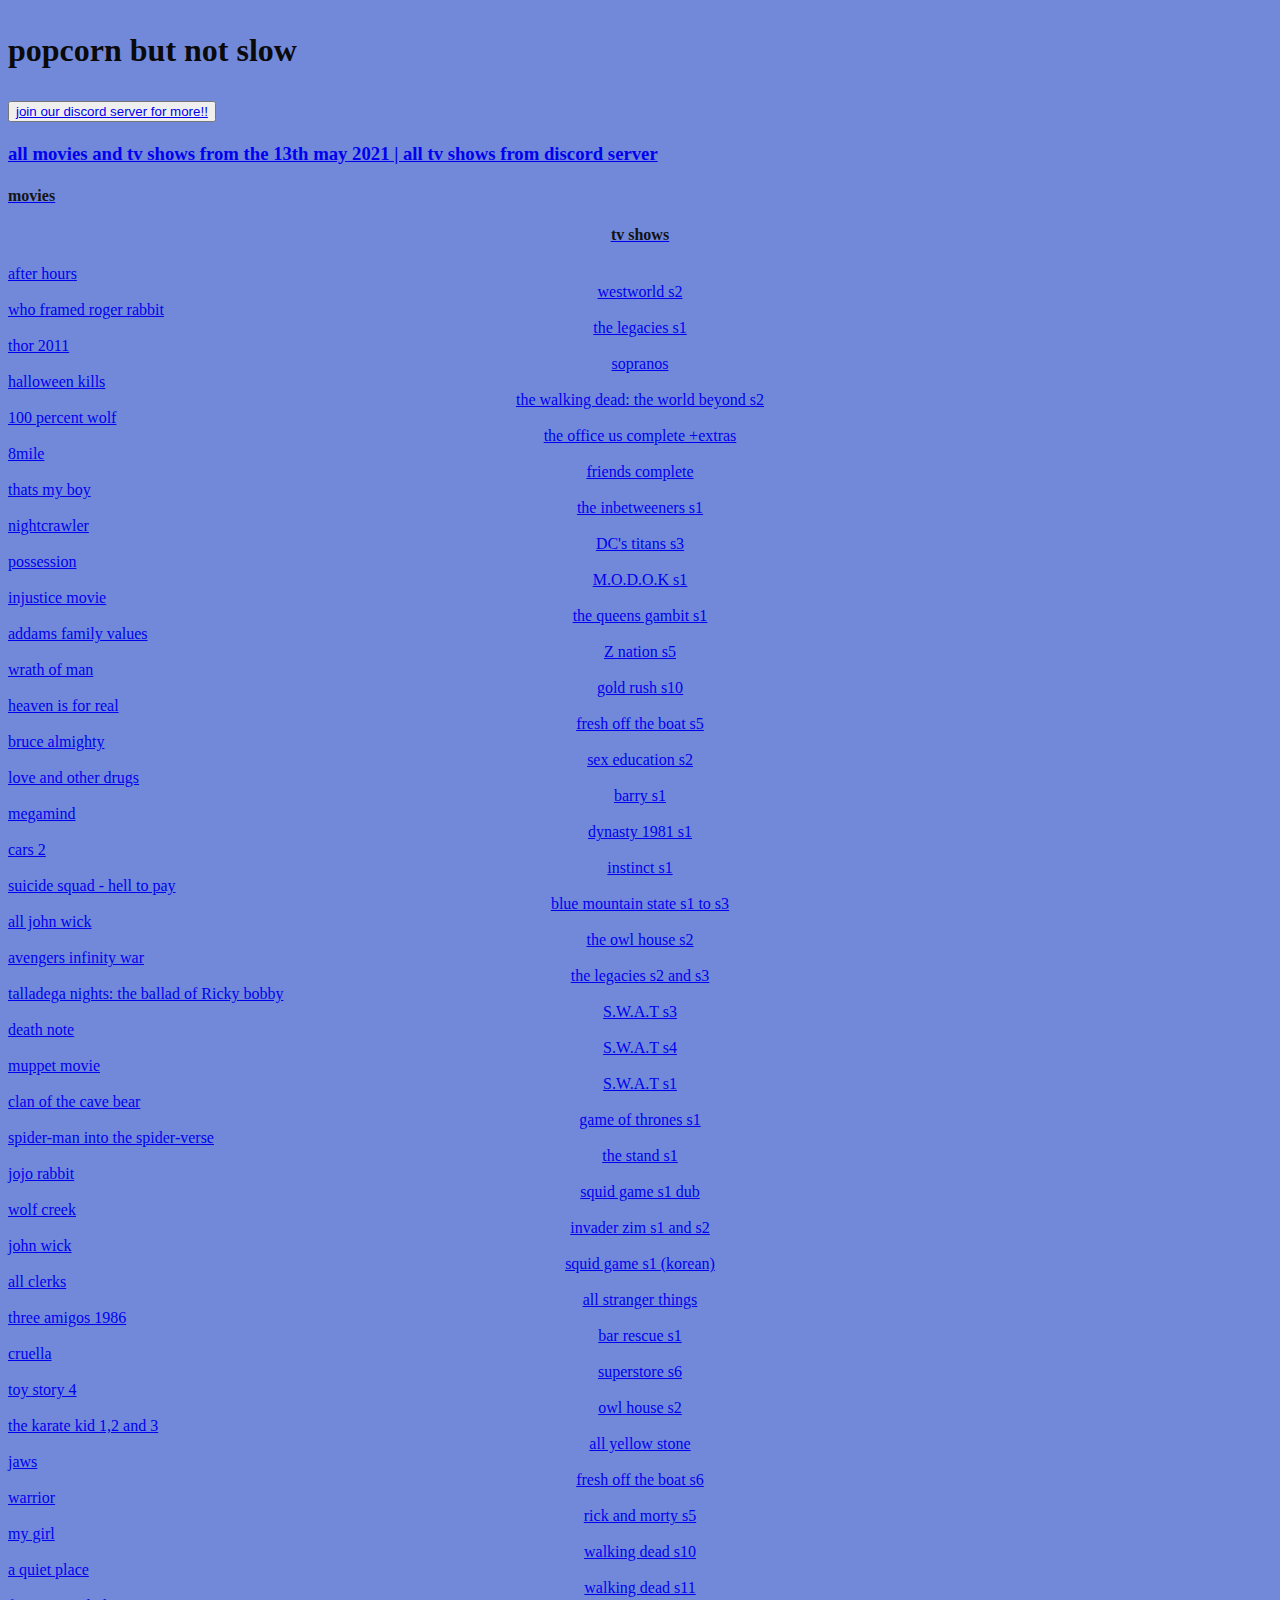
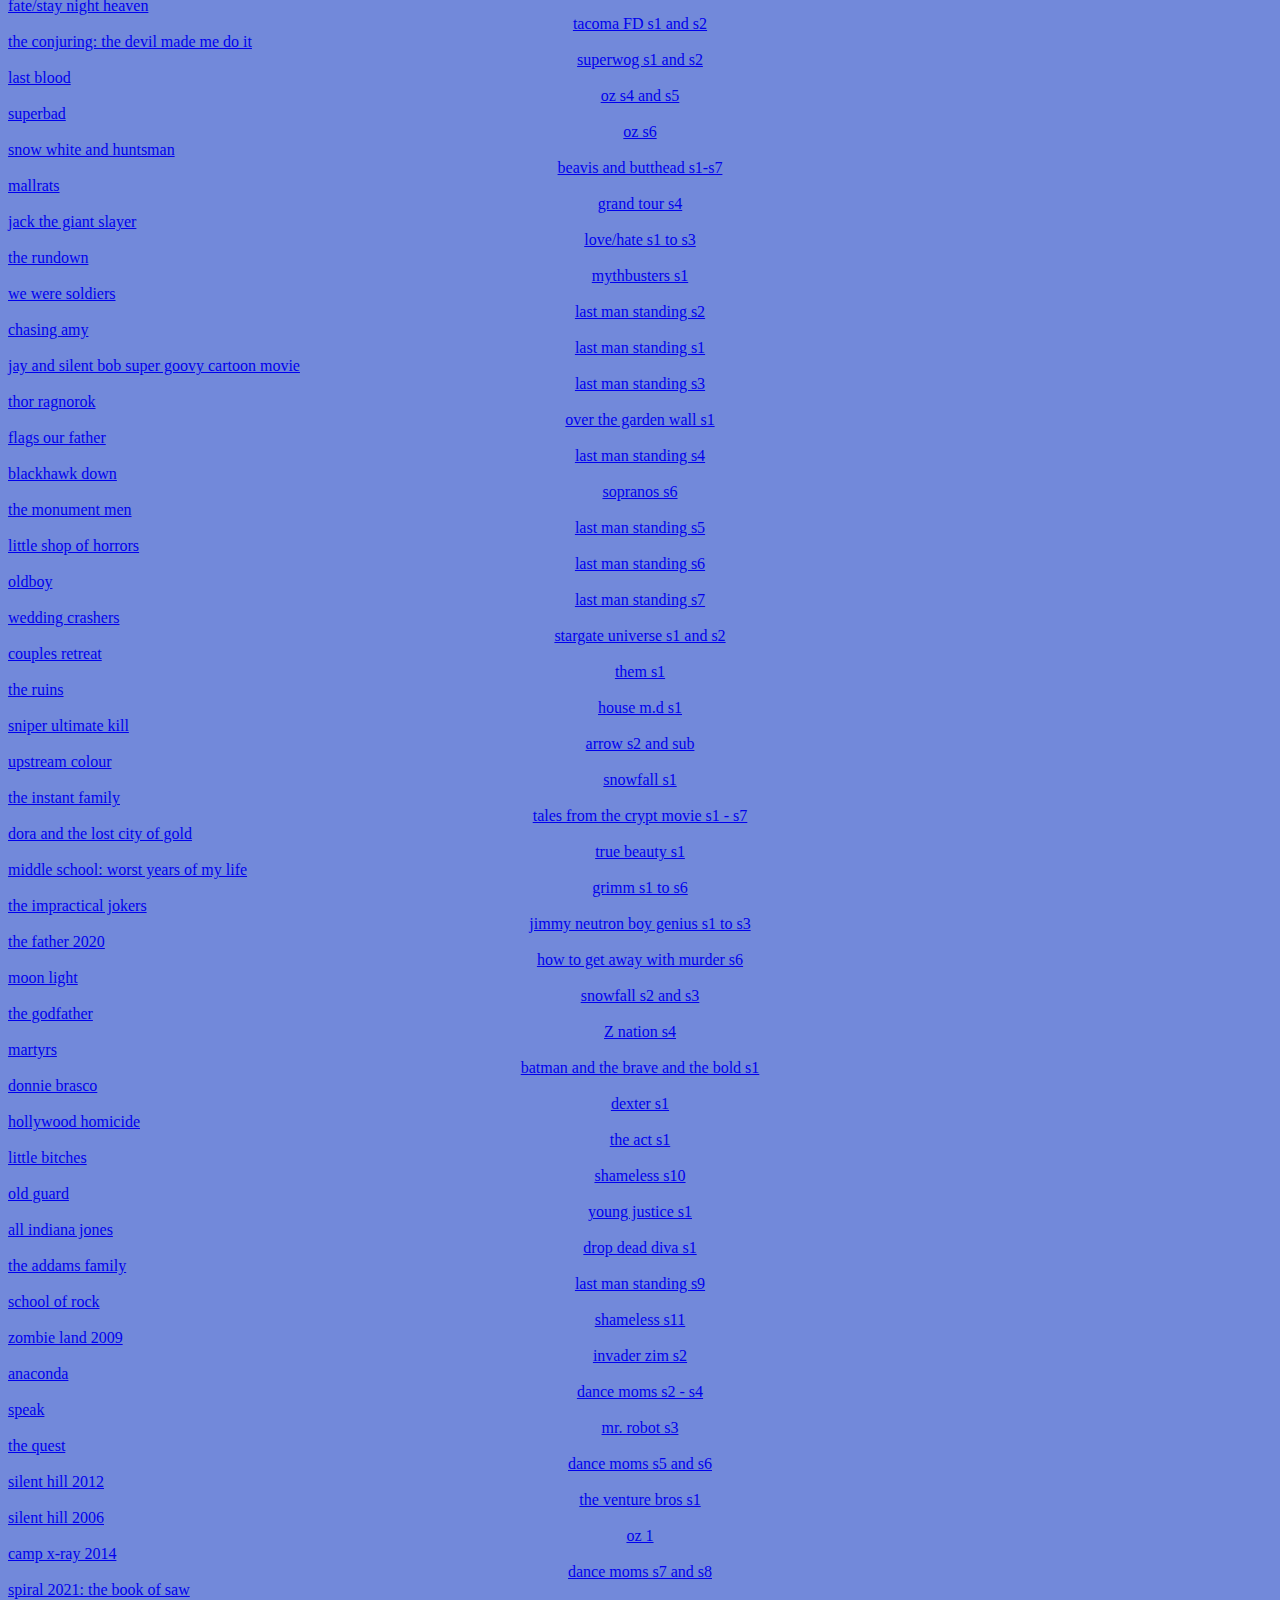
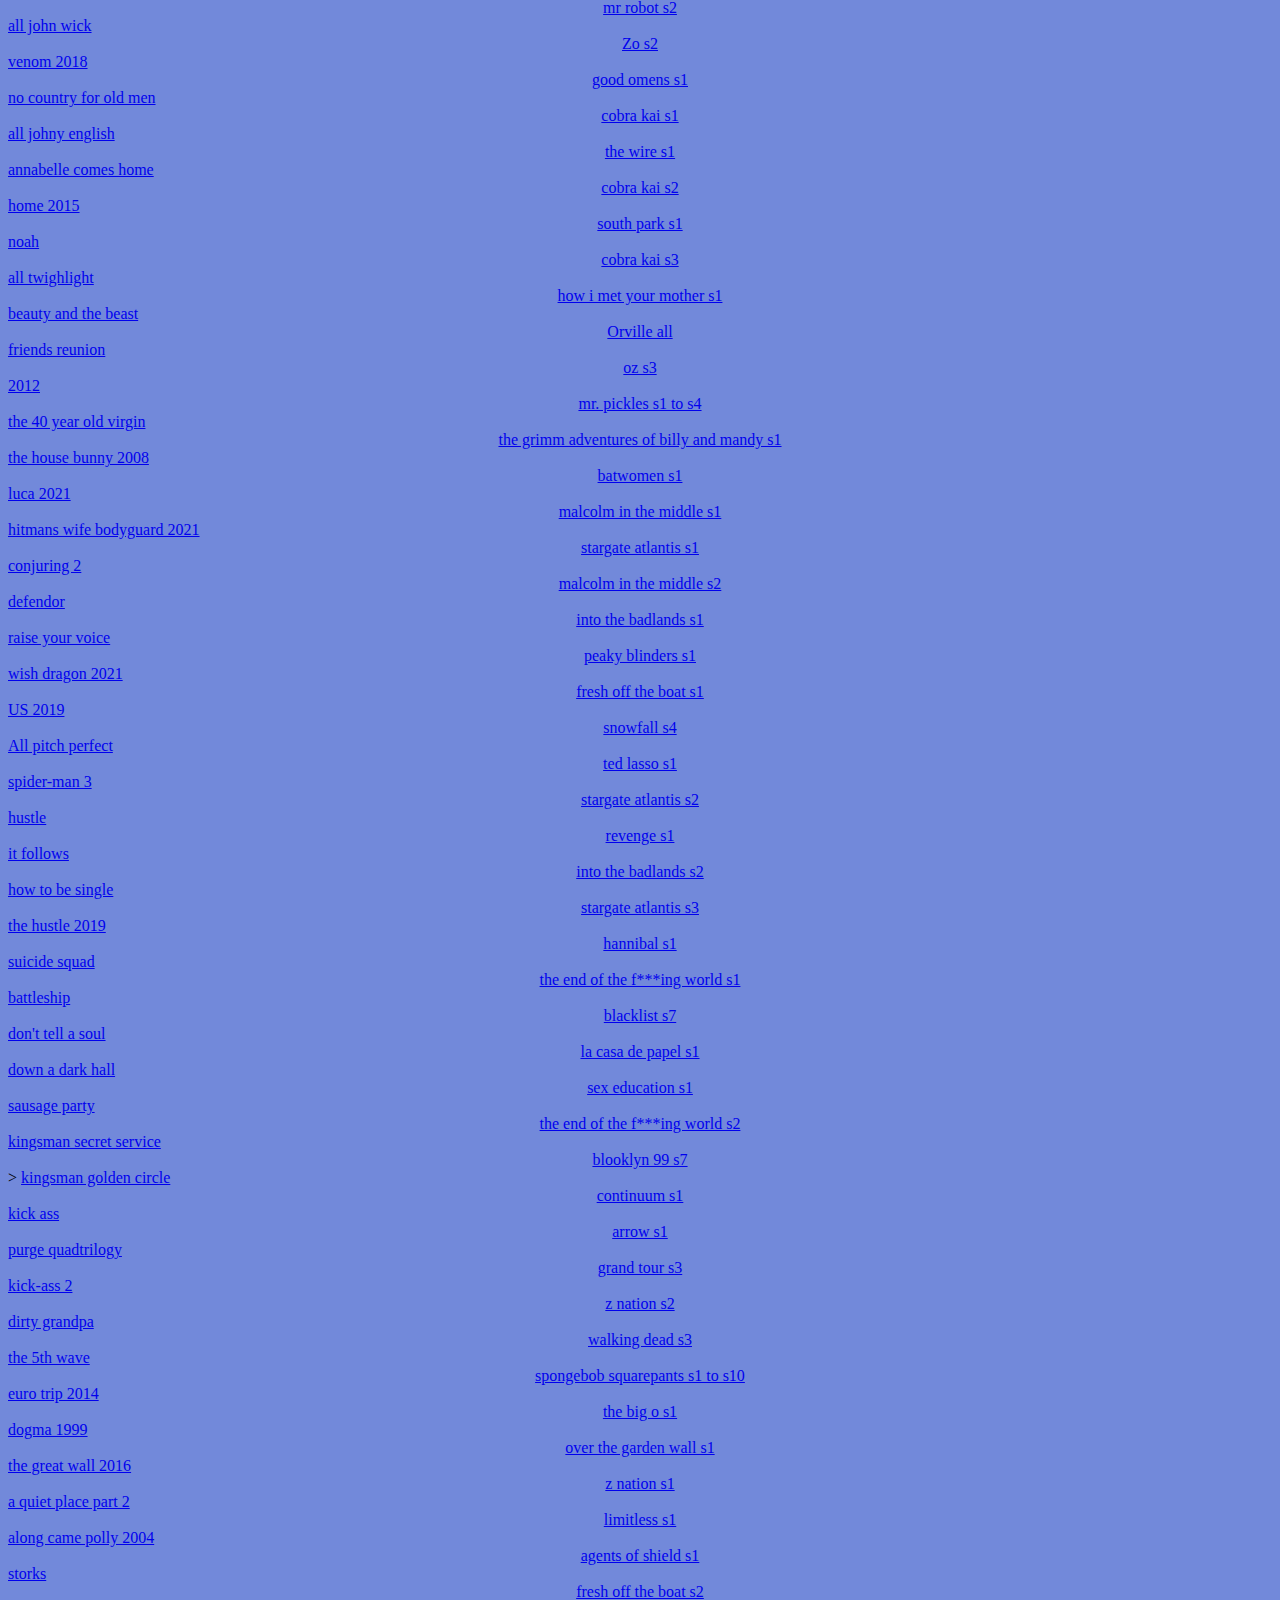
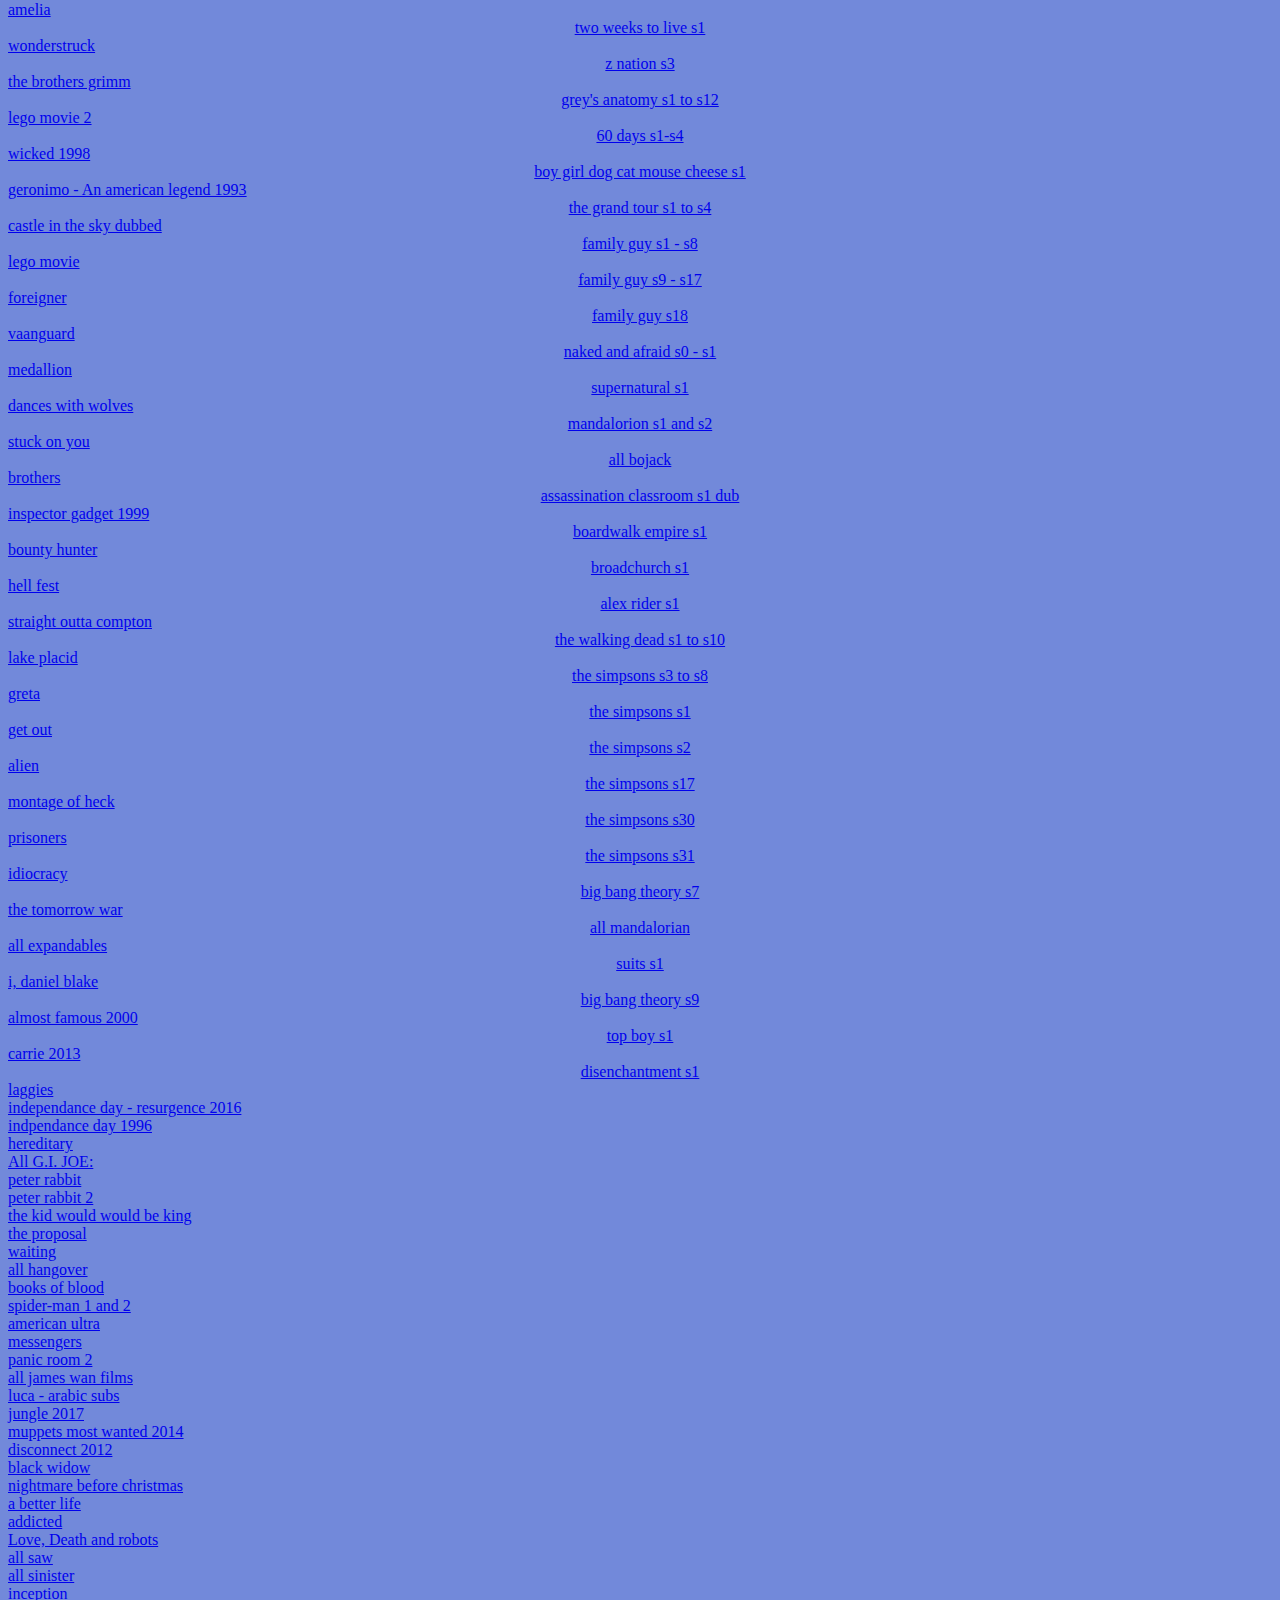
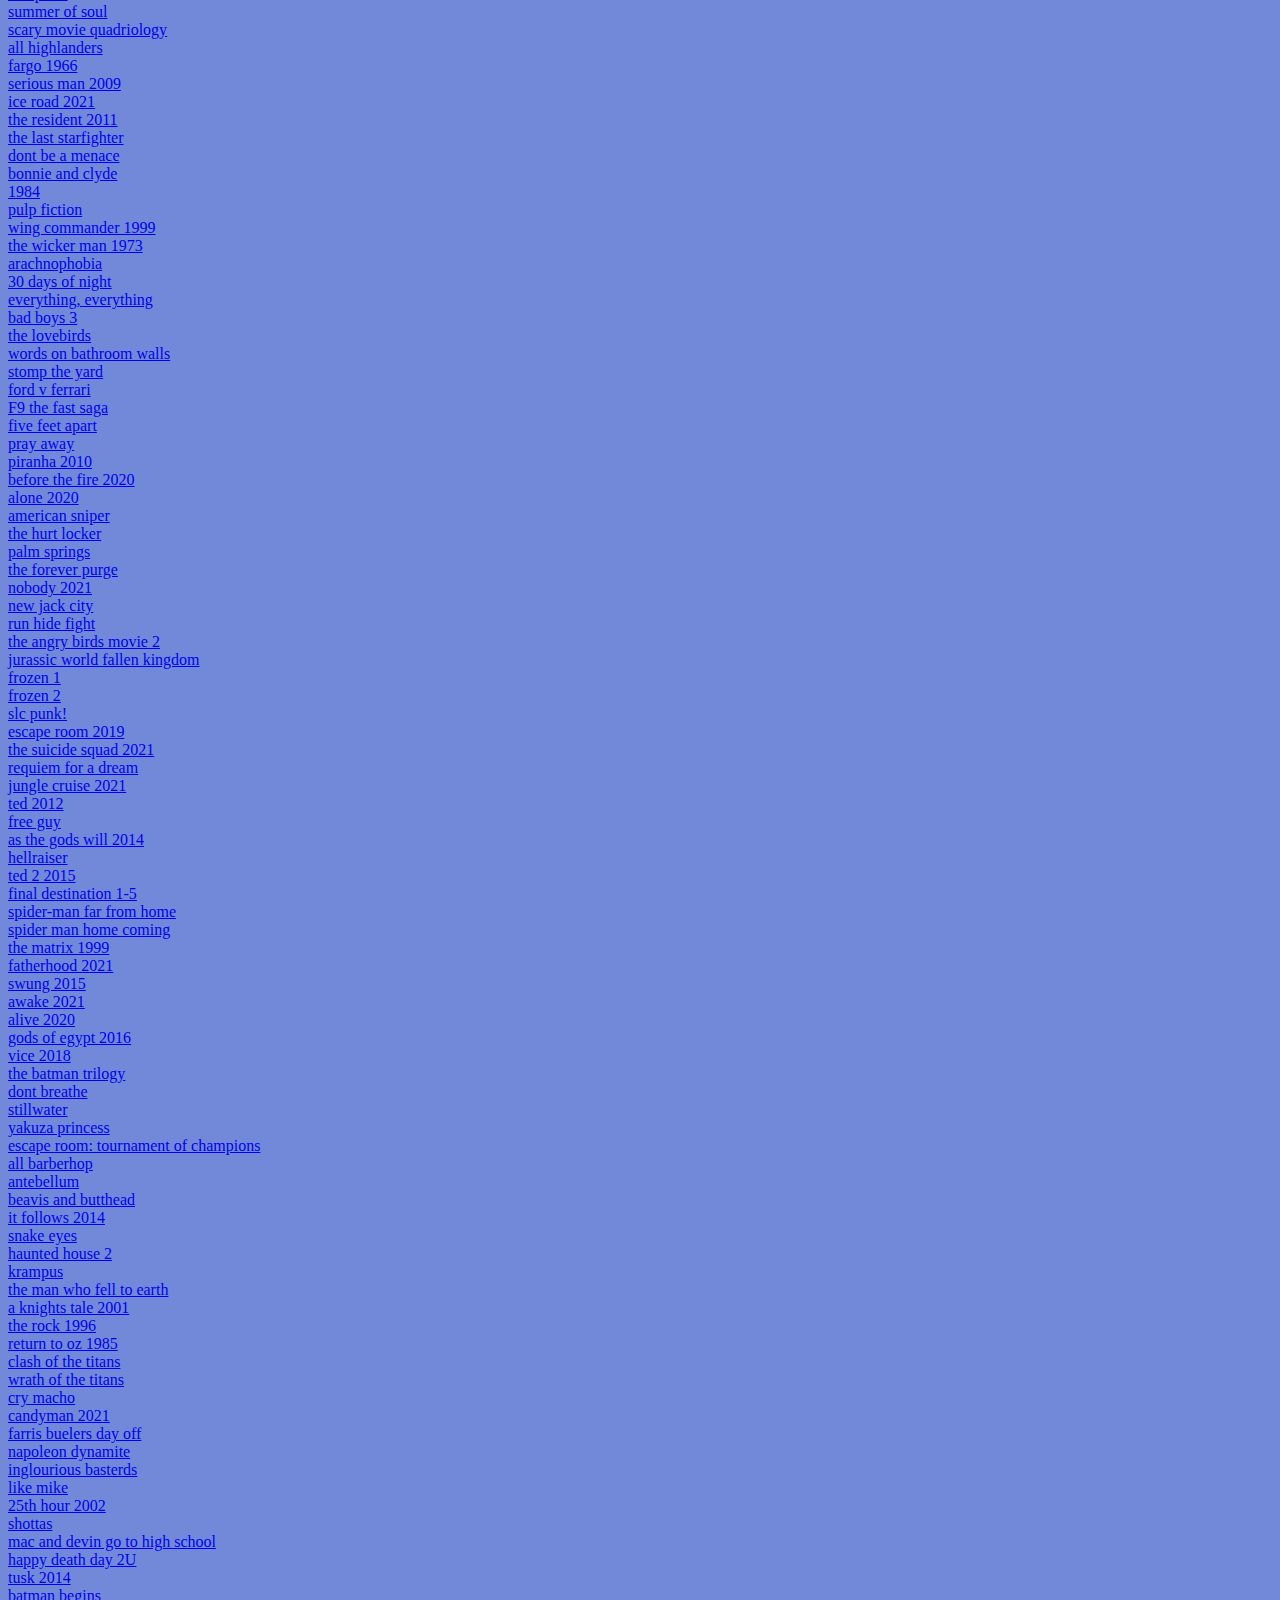
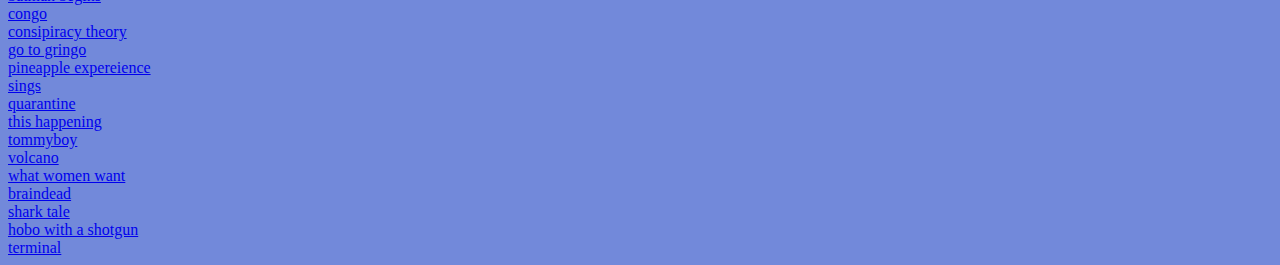
==== commit f6d01499: "Update index.html" ====
--- a/index.html
+++ b/index.html
@@ -579,540 +579,536 @@
       <center><a href=""></a></center>
       <a href="https://mega.nz/file/D5N2hR4b#Nr2glxeQBmBrNMsn-fhvFF2ZdX6u7ryP7a_QcZVJ9cI">braindead</a>
       <center><a href=""></a></center>
-      <a href=""></a>
-      <center><a href=""></a></center>
-      <a href=""></a>
-      <center><a href=""></a></center>
-      <a href=""></a>
-      <center><a href=""></a></center>
-      <a href=""></a>
-      <center><a href=""></a></center>
-      <a href=""></a>
-      <center><a href=""></a></center>
-      <a href=""></a>
-      <center><a href=""></a></center>
-      <a href=""></a>
-      <center><a href=""></a></center>
-      <a href=""></a>
-      <center><a href=""></a></center>
-      <a href=""></a>
-      <center><a href=""></a></center>
-      <a href=""></a>
-      <center><a href=""></a></center>
-      <a href=""></a>
-      <center><a href=""></a></center>
-      <a href=""></a>
-      <center><a href=""></a></center>
-      <a href=""></a>
-      <center><a href=""></a></center>
-      <a href=""></a>
-      <center><a href=""></a></center>
-      <a href=""></a>
-      <center><a href=""></a></center>
-      <a href=""></a>
-      <center><a href=""></a></center>
-      <a href=""></a>
-      <center><a href=""></a></center>
-      <a href=""></a>
-      <center><a href=""></a></center>
-      <a href=""></a>
-      <center><a href=""></a></center>
-      <a href=""></a>
-      <center><a href=""></a></center>
-      <a href=""></a>
-      <center><a href=""></a></center>
-      <a href=""></a>
-      <center><a href=""></a></center>
-      <a href=""></a>
-      <center><a href=""></a></center>
-      <a href=""></a>
-      <center><a href=""></a></center>
-      <a href=""></a>
-      <center><a href=""></a></center>
-      <a href=""></a>
-      <center><a href=""></a></center>
-      <a href=""></a>
-      <center><a href=""></a></center>
-      <a href=""></a>
-      <center><a href=""></a></center>
-      <a href=""></a>
-      <center><a href=""></a></center>
-      <a href=""></a>
-      <center><a href=""></a></center>
-      <a href=""></a>
-      <center><a href=""></a></center>
-      <a href=""></a>
-      <center><a href=""></a></center>
-      <a href=""></a>
-      <center><a href=""></a></center>
-      <a href=""></a>
-      <center><a href=""></a></center>
-      <a href=""></a>
-      <center><a href=""></a></center>
-      <a href=""></a>
-      <center><a href=""></a></center>
-      <a href=""></a>
-      <center><a href=""></a></center>
-      <a href=""></a>
-      <center><a href=""></a></center>
-      <a href=""></a>
-      <center><a href=""></a></center>
-      <a href=""></a>
-      <center><a href=""></a></center>
-      <a href=""></a>
-      <center><a href=""></a></center>
-      <a href=""></a>
-      <center><a href=""></a></center>
-      <a href=""></a>
-      <center><a href=""></a></center>
-      <a href=""></a>
-      <center><a href=""></a></center>
-      <a href=""></a>
-      <center><a href=""></a></center>
-      <a href=""></a>
-      <center><a href=""></a></center>
-      <a href=""></a>
-      <center><a href=""></a></center>
-      <a href=""></a>
-      <center><a href=""></a></center>
-      <a href=""></a>
-      <center><a href=""></a></center>
-      <a href=""></a>
-      <center><a href=""></a></center>
-      <a href=""></a>
-      <center><a href=""></a></center>
-      <a href=""></a>
-      <center><a href=""></a></center>
-      <a href=""></a>
-      <center><a href=""></a></center>
-      <a href=""></a>
-      <center><a href=""></a></center>
-      <a href=""></a>
-      <center><a href=""></a></center>
-      <a href=""></a>
-      <center><a href=""></a></center>
-      <a href=""></a>
-      <center><a href=""></a></center>
-      <a href=""></a>
-      <center><a href=""></a></center>
-      <a href=""></a>
-      <center><a href=""></a></center>
-      <a href=""></a>
-      <center><a href=""></a></center>
-      <a href=""></a>
-      <center><a href=""></a></center>
-      <a href=""></a>
-      <center><a href=""></a></center>
-      <a href=""></a>
-      <center><a href=""></a></center>
-      <a href=""></a>
-      <center><a href=""></a></center>
-      <a href=""></a>
-      <center><a href=""></a></center>
-      <a href=""></a>
-      <center><a href=""></a></center>
-      <a href=""></a>
-      <center><a href=""></a></center>
-      <a href=""></a>
-      <center><a href=""></a></center>
-      <a href=""></a>
-      <center><a href=""></a></center>
-      <a href=""></a>
-      <center><a href=""></a></center>
-      <a href=""></a>
-      <center><a href=""></a></center>
-      <a href=""></a>
-      <center><a href=""></a></center>
-      <a href=""></a>
-      <center><a href=""></a></center>
-      <a href=""></a>
-      <center><a href=""></a></center>
-      <a href=""></a>
-      <center><a href=""></a></center>
-      <a href=""></a>
-      <center><a href=""></a></center>
-      <a href=""></a>
-      <center><a href=""></a></center>
-      <a href=""></a>
-      <center><a href=""></a></center>
-      <a href=""></a>
-      <center><a href=""></a></center>
-      <a href=""></a>
-      <center><a href=""></a></center>
-      <a href=""></a>
-      <center><a href=""></a></center>
-      <a href=""></a>
-      <center><a href=""></a></center>
-      <a href=""></a>
-      <center><a href=""></a></center>
-      <a href=""></a>
-      <center><a href=""></a></center>
-      <a href=""></a>
-      <center><a href=""></a></center>
-      <a href=""></a>
-      <center><a href=""></a></center>
-      <a href=""></a>
-      <center><a href=""></a></center>
-      <a href=""></a>
-      <center><a href=""></a></center>
-      <a href=""></a>
-      <center><a href=""></a></center>
-      <a href=""></a>
-      <center><a href=""></a></center>
-      <a href=""></a>
-      <center><a href=""></a></center>
-      <a href=""></a>
-      <center><a href=""></a></center>
-      <a href=""></a>
-      <center><a href=""></a></center>
-      <a href=""></a>
-      <center><a href=""></a></center>
-      <a href=""></a>
-      <center><a href=""></a></center>
-      <a href=""></a>
-      <center><a href=""></a></center>
-      <a href=""></a>
-      <center><a href=""></a></center>
-      <a href=""></a>
-      <center><a href=""></a></center>
-      <a href=""></a>
-      <center><a href=""></a></center>
-      <a href=""></a>
-      <center><a href=""></a></center>
-      <a href=""></a>
-      <center><a href=""></a></center>
-      <a href=""></a>
-      <center><a href=""></a></center>
-      <a href=""></a>
-      <center><a href=""></a></center>
-      <a href=""></a>
-      <center><a href=""></a></center>
-      <a href=""></a>
-      <center><a href=""></a></center>
-      <a href=""></a>
-      <center><a href=""></a></center>
-      <a href=""></a>
-      <center><a href=""></a></center>
-      <a href=""></a>
-      <center><a href=""></a></center>
-      <a href=""></a>
-      <center><a href=""></a></center>
-      <a href=""></a>
-      <center><a href=""></a></center>
-      <a href=""></a>
-      <center><a href=""></a></center>
-      <a href=""></a>
-      <center><a href=""></a></center>
-      <a href=""></a>
-      <center><a href=""></a></center>
-      <a href=""></a>
-      <center><a href=""></a></center>
-      <a href=""></a>
-      <center><a href=""></a></center>
-      <a href=""></a>
-      <center><a href=""></a></center>
-      <a href=""></a>
-      <center><a href=""></a></center>
-      <a href=""></a>
-      <center><a href=""></a></center>
-      <a href=""></a>
-      <center><a href=""></a></center>
-      <a href=""></a>
-      <center><a href=""></a></center>
-      <a href=""></a>
-      <center><a href=""></a></center>
-      <a href=""></a>
-      <center><a href=""></a></center>
-      <a href=""></a>
-      <center><a href=""></a></center>
-      <a href=""></a>
-      <center><a href=""></a></center>
-      <a href=""></a>
-      <center><a href=""></a></center>
-      <a href=""></a>
-      <center><a href=""></a></center>
-      <a href=""></a>
-      <center><a href=""></a></center>
-      <a href=""></a>
-      <center><a href=""></a></center>
-      <a href=""></a>
-      <center><a href=""></a></center>
-      <a href=""></a>
-      <center><a href=""></a></center>
-      <a href=""></a>
-      <center><a href=""></a></center>
-      <a href=""></a>
-      <center><a href=""></a></center>
-      <a href=""></a>
-      <center><a href=""></a></center>
-      <a href=""></a>
-      <center><a href=""></a></center>
-      <a href=""></a>
-      <center><a href=""></a></center>
-      <a href=""></a>
-      <center><a href=""></a></center>
-      <a href=""></a>
-      <center><a href=""></a></center>
-      <a href=""></a>
-      <center><a href=""></a></center>
-      <a href=""></a>
-      <center><a href=""></a></center>
-      <a href=""></a>
-      <center><a href=""></a></center>
-      <a href=""></a>
-      <center><a href=""></a></center>
-      <a href=""></a>
-      <center><a href=""></a></center>
-      <a href=""></a>
-      <center><a href=""></a></center>
-      <a href=""></a>
-      <center><a href=""></a></center>
-      <a href=""></a>
-      <center><a href=""></a></center>
-      <a href=""></a>
-      <center><a href=""></a></center>
-      <a href=""></a>
-      <center><a href=""></a></center>
-      <a href=""></a>
-      <center><a href=""></a></center>
-      <a href=""></a>
-      <center><a href=""></a></center>
-      <a href=""></a>
-      <center><a href=""></a></center>
-      <a href=""></a>
-      <center><a href=""></a></center>
-      <a href=""></a>
-      <center><a href=""></a></center>
-      <a href=""></a>
-      <center><a href=""></a></center>
-      <a href=""></a>
-      <center><a href=""></a></center>
-      <a href=""></a>
-      <center><a href=""></a></center>
-      <a href=""></a>
-      <center><a href=""></a></center>
-      <a href=""></a>
-      <center><a href=""></a></center>
-      <a href=""></a>
-      <center><a href=""></a></center>
-      <a href=""></a>
-      <center><a href=""></a></center>
-      <a href=""></a>
-      <center><a href=""></a></center>
-      <a href=""></a>
-      <center><a href=""></a></center>
-      <a href=""></a>
-      <center><a href=""></a></center>
-      <a href=""></a>
-      <center><a href=""></a></center>
-      <a href=""></a>
-      <center><a href=""></a></center>
-      <a href=""></a>
-      <center><a href=""></a></center>
-      <a href=""></a>
-      <center><a href=""></a></center>
-      <a href=""></a>
-      <center><a href=""></a></center>
-      <a href=""></a>
-      <center><a href=""></a></center>
-      <a href=""></a>
-      <center><a href=""></a></center>
-      <a href=""></a>
-      <center><a href=""></a></center>
-      <a href=""></a>
-      <center><a href=""></a></center>
-      <a href=""></a>
-      <center><a href=""></a></center>
-      <a href=""></a>
-      <center><a href=""></a></center>
-      <a href=""></a>
-      <center><a href=""></a></center>
-      <a href=""></a>
-      <center><a href=""></a></center>
-      <a href=""></a>
-      <center><a href=""></a></center>
-      <a href=""></a>
-      <center><a href=""></a></center>
-      <a href=""></a>
-      <center><a href=""></a></center>
-      <a href=""></a>
-      <center><a href=""></a></center>
-      <a href=""></a>
-      <center><a href=""></a></center>
-      <a href=""></a>
-      <center><a href=""></a></center>
-      <a href=""></a>
-      <center><a href=""></a></center>
-      <a href=""></a>
-      <center><a href=""></a></center>
-      <a href=""></a>
-      <center><a href=""></a></center>
-      <a href=""></a>
-      <center><a href=""></a></center>
-      <a href=""></a>
-      <center><a href=""></a></center>
-      <a href=""></a>
-      <center><a href=""></a></center>
-      <a href=""></a>
-      <center><a href=""></a></center>
-      <a href=""></a>
-      <center><a href=""></a></center>
-      <a href=""></a>
-      <center><a href=""></a></center>
-      <a href=""></a>
-      <center><a href=""></a></center>
-      <a href=""></a>
-      <center><a href=""></a></center>
-      <a href=""></a>
-      <center><a href=""></a></center>
-      <a href=""></a>
-      <center><a href=""></a></center>
-      <a href=""></a>
-      <center><a href=""></a></center>
-      <a href=""></a>
-      <center><a href=""></a></center>
-      <a href=""></a>
-      <center><a href=""></a></center>
-      <a href=""></a>
-      <center><a href=""></a></center>
-      <a href=""></a>
-      <center><a href=""></a></center>
-      <a href=""></a>
-      <center><a href=""></a></center>
-      <a href=""></a>
-      <center><a href=""></a></center>
-      <a href=""></a>
-      <center><a href=""></a></center>
-      <a href=""></a>
-      <center><a href=""></a></center>
-      <a href=""></a>
-      <center><a href=""></a></center>
-      <a href=""></a>
-      <center><a href=""></a></center>
-      <a href=""></a>
-      <center><a href=""></a></center>
-      <a href=""></a>
-      <center><a href=""></a></center>
-      <a href=""></a>
-      <center><a href=""></a></center>
-      <a href=""></a>
-      <center><a href=""></a></center>
-      <a href=""></a>
-      <center><a href=""></a></center>
-      <a href=""></a>
-      <center><a href=""></a></center>
-      <a href=""></a>
-      <center><a href=""></a></center>
-      <a href=""></a>
-      <center><a href=""></a></center>
-      <a href=""></a>
-      <center><a href=""></a></center>
-      <a href=""></a>
-      <center><a href=""></a></center>
-      <a href=""></a>
-      <center><a href=""></a></center>
-      <a href=""></a>
-      <center><a href=""></a></center>
-      <a href=""></a>
-      <center><a href=""></a></center>
-      <a href=""></a>
-      <center><a href=""></a></center>
-      <a href=""></a>
-      <center><a href=""></a></center>
-      <a href=""></a>
-      <center><a href=""></a></center>
-      <a href=""></a>
-      <center><a href=""></a></center>
-      <a href=""></a>
-      <center><a href=""></a></center>
-      <a href=""></a>
-      <center><a href=""></a></center>
-      <a href=""></a>
-      <center><a href=""></a></center>
-      <a href=""></a>
-      <center><a href=""></a></center>
-      <a href=""></a>
-      <center><a href=""></a></center>
-      <a href=""></a>
-      <center><a href=""></a></center>
-      <a href=""></a>
-      <center><a href=""></a></center>
-      <a href=""></a>
-      <center><a href=""></a></center>
-      <a href=""></a>
-      <center><a href=""></a></center>
-      <a href=""></a>
-      <center><a href=""></a></center>
-      <a href=""></a>
-      <center><a href=""></a></center>
-      <a href=""></a>
-      <center><a href=""></a></center>
-      <a href=""></a>
-      <center><a href=""></a></center>
-      <a href=""></a>
-      <center><a href=""></a></center>
-      <a href=""></a>
-      <center><a href=""></a></center>
-      <a href=""></a>
-      <center><a href=""></a></center>
-      <a href=""></a>
-      <center><a href=""></a></center>
-      <a href=""></a>
-      <center><a href=""></a></center>
-      <a href=""></a>
-      <center><a href=""></a></center>
-      <a href=""></a>
-      <center><a href=""></a></center>
-      <a href=""></a>
-      <center><a href=""></a></center>
-      <a href=""></a>
-      <center><a href=""></a></center>
-      <a href=""></a>
-      <center><a href=""></a></center>
-      <a href=""></a>
-      <center><a href=""></a></center>
-      <a href=""></a>
-      <center><a href=""></a></center>
-      <a href=""></a>
-      <center><a href=""></a></center>
-      <a href=""></a>
-      <center><a href=""></a></center>
-      <a href=""></a>
-      <center><a href=""></a></center>
-      <a href=""></a>
-      <center><a href=""></a></center>
-      <a href=""></a>
-      <center><a href=""></a></center>
-      <a href=""></a>
-      <center><a href=""></a></center>
-      <a href=""></a>
-      <center><a href=""></a></center>
-      <a href=""></a>
-      <center><a href=""></a></center>
-      <a href=""></a>
-      <center><a href=""></a></center>
-      <a href=""></a>
-      <center><a href=""></a></center>
-      <a href=""></a>
-      <center><a href=""></a></center>
-      <a href=""></a>
-      <center><a href=""></a></center>
-      <a href=""></a>
-      <center><a href=""></a></center>
-      <a href=""></a>
-      <center><a href=""></a></center>
-      <a href=""></a>
-      <center><a href=""></a></center>
-      <a href=""></a>
-      <center><a href=""></a></center>
-      <a href=""></a>
-      <center><a href=""></a></center>
-      <a href=""></a>
-      <center><a href=""></a></center>
-      <a href=""></a>
-      <center><a href=""></a></center>
-      <a href=""></a>
-      <center><a href=""></a></center>
-      <a href=""></a>
-      <center><a href=""></a></center>
-      <a href=""></a>
+      <a href="https://mega.nz/folder/ih9CwYxZ#A0aZQZEkAbLWWgFI02eWZA">shark tale</a>
+      <center><a href=""></a></center>
+      <a href="https://mega.nz/folder/PwtmRB7T#SSUMcx2sgL6D6ma-0kwbrw">hobo with a shotgun</a>
+      <center><a href=""></a></center>
+      <a href="https://mega.nz/folder/bxlThCTT#FZbAKg3BmZ_NrkhzHM6c5A">terminal</a>
+      <center><a href=""></a></center>
+      <a href=""></a>
+      <center><a href=""></a></center>
+      <a href=""></a>
+      <center><a href=""></a></center>
+      <a href=""></a>
+      <center><a href=""></a></center>
+      <a href=""></a>
+      <center><a href=""></a></center>
+      <a href=""></a>
+      <center><a href=""></a></center>
+      <a href=""></a>
+      <center><a href=""></a></center>
+      <a href=""></a>
+      <center><a href=""></a></center>
+      <a href=""></a>
+      <center><a href=""></a></center>
+      <a href=""></a>
+      <center><a href=""></a></center>
+      <a href=""></a>
+      <center><a href=""></a></center>
+      <a href=""></a>
+      <center><a href=""></a></center>
+      <a href=""></a>
+      <center><a href=""></a></center>
+      <a href=""></a>
+      <center><a href=""></a></center>
+      <a href=""></a>
+      <center><a href=""></a></center>
+      <a href=""></a>
+      <center><a href=""></a></center>
+      <a href=""></a>
+      <center><a href=""></a></center>
+      <a href=""></a>
+      <center><a href=""></a></center>
+      <a href=""></a>
+      <center><a href=""></a></center>
+      <a href=""></a>
+      <center><a href=""></a></center>
+      <a href=""></a>
+      <center><a href=""></a></center>
+      <a href=""></a>
+      <center><a href=""></a></center>
+      <a href=""></a>
+      <center><a href=""></a></center>
+      <a href=""></a>
+      <center><a href=""></a></center>
+      <a href=""></a>
+      <center><a href=""></a></center>
+      <a href=""></a>
+      <center><a href=""></a></center>
+      <a href=""></a>
+      <center><a href=""></a></center>
+      <a href=""></a>
+      <center><a href=""></a></center>
+      <a href=""></a>
+      <center><a href=""></a></center>
+      <a href=""></a>
+      <center><a href=""></a></center>
+      <a href=""></a>
+      <center><a href=""></a></center>
+      <a href=""></a>
+      <center><a href=""></a></center>
+      <a href=""></a>
+      <center><a href=""></a></center>
+      <a href=""></a>
+      <center><a href=""></a></center>
+      <a href=""></a>
+      <center><a href=""></a></center>
+      <a href=""></a>
+      <center><a href=""></a></center>
+      <a href=""></a>
+      <center><a href=""></a></center>
+      <a href=""></a>
+      <center><a href=""></a></center>
+      <a href=""></a>
+      <center><a href=""></a></center>
+      <a href=""></a>
+      <center><a href=""></a></center>
+      <a href=""></a>
+      <center><a href=""></a></center>
+      <a href=""></a>
+      <center><a href=""></a></center>
+      <a href=""></a>
+      <center><a href=""></a></center>
+      <a href=""></a>
+      <center><a href=""></a></center>
+      <a href=""></a>
+      <center><a href=""></a></center>
+      <a href=""></a>
+      <center><a href=""></a></center>
+      <a href=""></a>
+      <center><a href=""></a></center>
+      <a href=""></a>
+      <center><a href=""></a></center>
+      <a href=""></a>
+      <center><a href=""></a></center>
+      <a href=""></a>
+      <center><a href=""></a></center>
+      <a href=""></a>
+      <center><a href=""></a></center>
+      <a href=""></a>
+      <center><a href=""></a></center>
+      <a href=""></a>
+      <center><a href=""></a></center>
+      <a href=""></a>
+      <center><a href=""></a></center>
+      <a href=""></a>
+      <center><a href=""></a></center>
+      <a href=""></a>
+      <center><a href=""></a></center>
+      <a href=""></a>
+      <center><a href=""></a></center>
+      <a href=""></a>
+      <center><a href=""></a></center>
+      <a href=""></a>
+      <center><a href=""></a></center>
+      <a href=""></a>
+      <center><a href=""></a></center>
+      <a href=""></a>
+      <center><a href=""></a></center>
+      <a href=""></a>
+      <center><a href=""></a></center>
+      <a href=""></a>
+      <center><a href=""></a></center>
+      <a href=""></a>
+      <center><a href=""></a></center>
+      <a href=""></a>
+      <center><a href=""></a></center>
+      <a href=""></a>
+      <center><a href=""></a></center>
+      <a href=""></a>
+      <center><a href=""></a></center>
+      <a href=""></a>
+      <center><a href=""></a></center>
+      <a href=""></a>
+      <center><a href=""></a></center>
+      <a href=""></a>
+      <center><a href=""></a></center>
+      <a href=""></a>
+      <center><a href=""></a></center>
+      <a href=""></a>
+      <center><a href=""></a></center>
+      <a href=""></a>
+      <center><a href=""></a></center>
+      <a href=""></a>
+      <center><a href=""></a></center>
+      <a href=""></a>
+      <center><a href=""></a></center>
+      <a href=""></a>
+      <center><a href=""></a></center>
+      <a href=""></a>
+      <center><a href=""></a></center>
+      <a href=""></a>
+      <center><a href=""></a></center>
+      <a href=""></a>
+      <center><a href=""></a></center>
+      <a href=""></a>
+      <center><a href=""></a></center>
+      <a href=""></a>
+      <center><a href=""></a></center>
+      <a href=""></a>
+      <center><a href=""></a></center>
+      <a href=""></a>
+      <center><a href=""></a></center>
+      <a href=""></a>
+      <center><a href=""></a></center>
+      <a href=""></a>
+      <center><a href=""></a></center>
+      <a href=""></a>
+      <center><a href=""></a></center>
+      <a href=""></a>
+      <center><a href=""></a></center>
+      <a href=""></a>
+      <center><a href=""></a></center>
+      <a href=""></a>
+      <center><a href=""></a></center>
+      <a href=""></a>
+      <center><a href=""></a></center>
+      <a href=""></a>
+      <center><a href=""></a></center>
+      <a href=""></a>
+      <center><a href=""></a></center>
+      <a href=""></a>
+      <center><a href=""></a></center>
+      <a href=""></a>
+      <center><a href=""></a></center>
+      <a href=""></a>
+      <center><a href=""></a></center>
+      <a href=""></a>
+      <center><a href=""></a></center>
+      <a href=""></a>
+      <center><a href=""></a></center>
+      <a href=""></a>
+      <center><a href=""></a></center>
+      <a href=""></a>
+      <center><a href=""></a></center>
+      <a href=""></a>
+      <center><a href=""></a></center>
+      <a href=""></a>
+      <center><a href=""></a></center>
+      <a href=""></a>
+      <center><a href=""></a></center>
+      <a href=""></a>
+      <center><a href=""></a></center>
+      <a href=""></a>
+      <center><a href=""></a></center>
+      <a href=""></a>
+      <center><a href=""></a></center>
+      <a href=""></a>
+      <center><a href=""></a></center>
+      <a href=""></a>
+      <center><a href=""></a></center>
+      <a href=""></a>
+      <center><a href=""></a></center>
+      <a href=""></a>
+      <center><a href=""></a></center>
+      <a href=""></a>
+      <center><a href=""></a></center>
+      <a href=""></a>
+      <center><a href=""></a></center>
+      <a href=""></a>
+      <center><a href=""></a></center>
+      <a href=""></a>
+      <center><a href=""></a></center>
+      <a href=""></a>
+      <center><a href=""></a></center>
+      <a href=""></a>
+      <center><a href=""></a></center>
+      <a href=""></a>
+      <center><a href=""></a></center>
+      <a href=""></a>
+      <center><a href=""></a></center>
+      <a href=""></a>
+      <center><a href=""></a></center>
+      <a href=""></a>
+      <center><a href=""></a></center>
+      <a href=""></a>
+      <center><a href=""></a></center>
+      <a href=""></a>
+      <center><a href=""></a></center>
+      <a href=""></a>
+      <center><a href=""></a></center>
+      <a href=""></a>
+      <center><a href=""></a></center>
+      <a href=""></a>
+      <center><a href=""></a></center>
+      <a href=""></a>
+      <center><a href=""></a></center>
+      <a href=""></a>
+      <center><a href=""></a></center>
+      <a href=""></a>
+      <center><a href=""></a></center>
+      <a href=""></a>
+      <center><a href=""></a></center>
+      <a href=""></a>
+      <center><a href=""></a></center>
+      <a href=""></a>
+      <center><a href=""></a></center>
+      <a href=""></a>
+      <center><a href=""></a></center>
+      <a href=""></a>
+      <center><a href=""></a></center>
+      <a href=""></a>
+      <center><a href=""></a></center>
+      <a href=""></a>
+      <center><a href=""></a></center>
+      <a href=""></a>
+      <center><a href=""></a></center>
+      <a href=""></a>
+      <center><a href=""></a></center>
+      <a href=""></a>
+      <center><a href=""></a></center>
+      <a href=""></a>
+      <center><a href=""></a></center>
+      <a href=""></a>
+      <center><a href=""></a></center>
+      <a href=""></a>
+      <center><a href=""></a></center>
+      <a href=""></a>
+      <center><a href=""></a></center>
+      <a href=""></a>
+      <center><a href=""></a></center>
+      <a href=""></a>
+      <center><a href=""></a></center>
+      <a href=""></a>
+      <center><a href=""></a></center>
+      <a href=""></a>
+      <center><a href=""></a></center>
+      <a href=""></a>
+      <center><a href=""></a></center>
+      <a href=""></a>
+      <center><a href=""></a></center>
+      <a href=""></a>
+      <center><a href=""></a></center>
+      <a href=""></a>
+      <center><a href=""></a></center>
+      <a href=""></a>
+      <center><a href=""></a></center>
+      <a href=""></a>
+      <center><a href=""></a></center>
+      <a href=""></a>
+      <center><a href=""></a></center>
+      <a href=""></a>
+      <center><a href=""></a></center>
+      <a href=""></a>
+      <center><a href=""></a></center>
+      <a href=""></a>
+      <center><a href=""></a></center>
+      <a href=""></a>
+      <center><a href=""></a></center>
+      <a href=""></a>
+      <center><a href=""></a></center>
+      <a href=""></a>
+      <center><a href=""></a></center>
+      <a href=""></a>
+      <center><a href=""></a></center>
+      <a href=""></a>
+      <center><a href=""></a></center>
+      <a href=""></a>
+      <center><a href=""></a></center>
+      <a href=""></a>
+      <center><a href=""></a></center>
+      <a href=""></a>
+      <center><a href=""></a></center>
+      <a href=""></a>
+      <center><a href=""></a></center>
+      <a href=""></a>
+      <center><a href=""></a></center>
+      <a href=""></a>
+      <center><a href=""></a></center>
+      <a href=""></a>
+      <center><a href=""></a></center>
+      <a href=""></a>
+      <center><a href=""></a></center>
+      <a href=""></a>
+      <center><a href=""></a></center>
+      <a href=""></a>
+      <center><a href=""></a></center>
+      <a href=""></a>
+      <center><a href=""></a></center>
+      <a href=""></a>
+      <center><a href=""></a></center>
+      <a href=""></a>
+      <center><a href=""></a></center>
+      <a href=""></a>
+      <center><a href=""></a></center>
+      <a href=""></a>
+      <center><a href=""></a></center>
+      <a href=""></a>
+      <center><a href=""></a></center>
+      <a href=""></a>
+      <center><a href=""></a></center>
+      <a href=""></a>
+      <center><a href=""></a></center>
+      <a href=""></a>
+      <center><a href=""></a></center>
+      <a href=""></a>
+      <center><a href=""></a></center>
+      <a href=""></a>
+      <center><a href=""></a></center>
+      <a href=""></a>
+      <center><a href=""></a></center>
+      <a href=""></a>
+      <center><a href=""></a></center>
+      <a href=""></a>
+      <center><a href=""></a></center>
+      <a href=""></a>
+      <center><a href=""></a></center>
+      <a href=""></a>
+      <center><a href=""></a></center>
+      <a href=""></a>
+      <center><a href=""></a></center>
+      <a href=""></a>
+      <center><a href=""></a></center>
+      <a href=""></a>
+      <center><a href=""></a></center>
+      <a href=""></a>
+      <center><a href=""></a></center>
+      <a href=""></a>
+      <center><a href=""></a></center>
+      <a href=""></a>
+      <center><a href=""></a></center>
+      <a href=""></a>
+      <center><a href=""></a></center>
+      <a href=""></a>
+      <center><a href=""></a></center>
+      <a href=""></a>
+      <center><a href=""></a></center>
+      <a href=""></a>
+      <center><a href=""></a></center>
+      <a href=""></a>
+      <center><a href=""></a></center>
+      <a href=""></a>
+      <center><a href=""></a></center>
+      <a href=""></a>
+      <center><a href=""></a></center>
+      <a href=""></a>
+      <center><a href=""></a></center>
+      <a href=""></a>
+      <center><a href=""></a></center>
+      <a href=""></a>
+      <center><a href=""></a></center>
+      <a href=""></a>
+      <center><a href=""></a></center>
+      <a href=""></a>
+      <center><a href=""></a></center>
+      <a href=""></a>
+      <center><a href=""></a></center>
+      <a href=""></a>
+      <center><a href=""></a></center>
+      <a href=""></a>
+      <center><a href=""></a></center>
+      <a href=""></a>
+      <center><a href=""></a></center>
+      <a href=""></a>
+      <center><a href=""></a></center>
+      <a href=""></a>
+      <center><a href=""></a></center>
+      <a href=""></a>
+      <center><a href=""></a></center>
+      <a href=""></a>
+      <center><a href=""></a></center>
+      <a href=""></a>
+      <center><a href=""></a></center>
+      <a href=""></a>
+      <center><a href=""></a></center>
+      <a href=""></a>
+      <center><a href=""></a></center>
+      <a href=""></a>
+      <center><a href=""></a></center>
+      <a href=""></a>
+      <center><a href=""></a></center>
+      <a href=""></a>
+      <center><a href=""></a></center>
+      <a href=""></a>
+      <center><a href=""></a></center>
+      <a href=""></a>
+      <center><a href=""></a></center>
+      <a href=""></a>
+      <center><a href=""></a></center>
+      <a href=""></a>
+      <center><a href=""></a></center>
+      <a href=""></a>
+      <center><a href=""></a></center>
+      <a href=""></a>
+      <center><a href=""></a></center>
+      <a href=""></a>
+      <center><a href=""></a></center>
+      <a href=""></a>
+      <center><a href=""></a></center>
+      <a href=""></a>
+      <center><a href=""></a></center>
+      <a href=""></a>
+      <center><a href=""></a></center>
+      <a href=""></a>
+      <center><a href=""></a></center>
+      <a href=""></a>
+      <center><a href=""></a></center>
+      <a href=""></a>
+      <center><a href=""></a></center>
+      <a href=""></a>
+      <center><a href=""></a></center>
+      <a href=""></a>
+      <center><a href=""></a></center>
+      <a href=""></a>
+      <center><a href=""></a></center>
+      <a href=""></a>
+      <center><a href=""></a></center>
+      <a href=""></a>
+      <center><a href=""></a></center>
+      <a href=""></a>
+      <center><a href=""></a></center>
+      <a href=""></a>
+      <center><a href=""></a></center>
+      <a href=""></a>
+      <center><a href=""></a></center>
+      <a href=""></a>
+      <center><a href=""></a></center>
+      <a href=""></a>
+      <center><a href=""></a></center>
+      <a href=""></a>
+      <center><a href=""></a></center>
+      <a href=""></a>
+      <center><a href=""></a></center>
+      <a href=""></a>
+      <center><a href=""></a></center>
+      <a href=""></a>
+      <center><a href=""></a></center>
+      <a href=""></a>
+      <center><a href=""></a></center>
+      <a href=""></a>
+      <center><a href=""></a></center>
+      <a href=""></a>
+      <center><a href=""></a></center>
+      <a href=""></a>
+      <center><a href=""></a></center>
+      <a href=""></a>
+      <center><a href=""></a></center>
+      <a href=""></a>
+      <center><a href=""></a></center>
+      <a href=""></a>
+      <center><a href=""></a></center>
+      <a href=""></a>
+      <center><a href=""></a></center>
+      <a href=""></a>
+      <center><a href=""></a></center>
+      <a href=""></a>
+      <center><a href=""></a></center>
+      <a href=""></a>
+      <center><a href=""></a></center>
+      <a href=""></a>
+      <center><a href=""></a></center>
+      <a href=""></a>
+      <center><a href=""></a></center>
+      <a href=""></a>
+      <center><a href=""></a></center>
+      <a href=""></a>
+      <center><a href=""></a></center>
+      <a href=""></a>
+      <center><a href=""></a></center>
+      <a href=""></a>
+      <center><a href=""></a></center>
+      <a href=""></a>
+      <center><a href=""></a></center>
+      <a href=""></a>
+      <center><a href=""></a></center>
+      <a href=""></a>
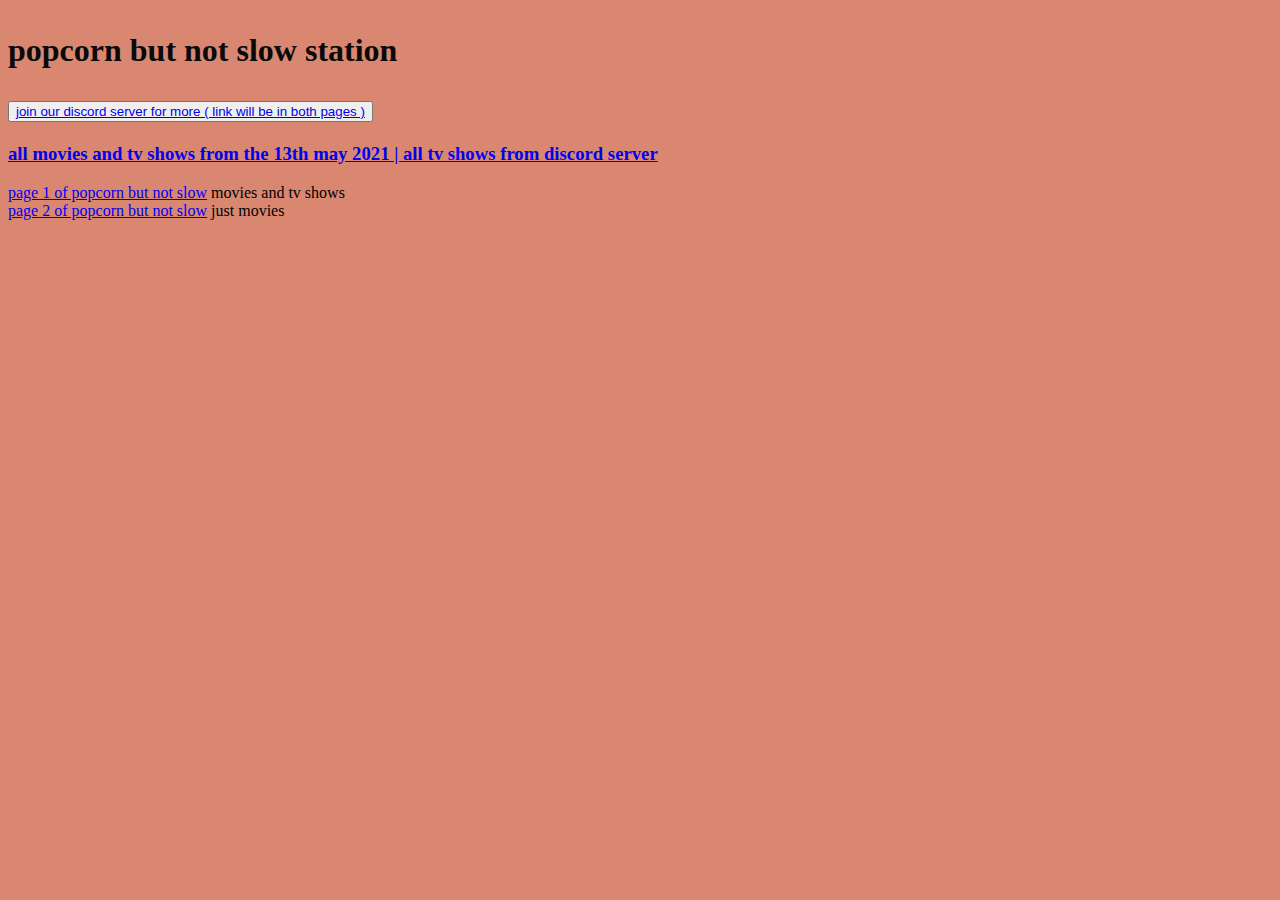
==== commit d05cae0d: "Add files via upload" ====
--- a/index.html
+++ b/index.html
@@ -1,1114 +1,15 @@
 <!DOCTYPE html>
- <html>
+<html>
   <head>
     <link rel="shortcut icon" type="x-icon" href="popcorn.ico"
   </head>
-  <body><b><strong><h1><p style="color:rgb(10, 10, 10)">popcorn but not slow</p></h1></strong></b></body>
-    <body><h4><button><a href="https://discord.gg/WayU6WSTW7">join our discord server for more!!<button</a></h4></body>
+  <body><b><strong><h1><p style="color:rgb(10, 10, 10)">popcorn but not slow station</p></h1></strong></b></body>
+    <body><h4><button><a href="https://discord.gg/WayU6WSTW7">join our discord server for more ( link will be in both pages )<button</a></h4></body>
      <body><h3><p style="color:rgb(12, 12, 12)">all movies and tv shows from the 13th may 2021    |    all tv shows from discord server </p></h3></body>
-      <header><h4><u><p style="color:rgb(20, 20, 20)">movies</p></u></h4></header>
-       <center><header><h4><u><p style="color:rgb(17, 17, 17)">tv shows</p></u></h4></header></center>
-        <link rel="stylesheet" href="style.css">
-      <a href="https://mega.nz/file/ir40XTqJ#pmVoPb12myDphm5xIUqCPA4Ts8eKF9y2R7aPjlQSvHw">after hours</a> 
-      <center><a href="https://mega.nz/folder/7cBgiLRb#yPS4emg0Vff_5Cm9EqpcRw">westworld s2</a></center>  
-      <a href="https://mega.nz/file/az5ixR4T#OnwEswoW0GmuReVCBVRK7vQjGJ3Z7t7cr6NMkyspAeM">who framed roger rabbit</a>
-      <center><a href="https://mega.nz/folder/H7BQUDjL#8l0Gnz5d1mhS3FpLyNOPIw">the legacies s1</a></center>
-      <a href="https://mega.nz/folder/HgMRhASS#9hDaD5tWAKo4C9Z3b7_Upg">thor 2011</a>
-      <center><a href="https://mega.nz/folder/cKgjnC7Y#vs9I0rQCOnCWVi1QtaI-WA">sopranos</a></center>
-      <a href="https://mega.nz/file/zChUGLQb#GmGbJDlVBgdzUEgH1trO8lSKQVpFMHjktLaGQx4-xl8">halloween kills</a>
-      <center><a href="https://mega.nz/folder/z4sGSYSJ#nCO0-sboKw4cnatKDbWF7A">the walking dead: the world beyond s2</a></center>
-      <a href="https://mega.nz/file/WW4UjTSD#NVBABKhdUGFeS-_xCvpmtXjnmeFK8tL9vHwOj7jG_NE">100 percent wolf</a>
-      <center><a href="https://mega.nz/folder/eVIG0Tbb#I-E15TX5I6jeZZLT68feMw">the office us complete +extras</a></center>
-      <a href="https://mega.nz/folder/T0dnmY5D#Pm_bSNYk3hQDuIX9uZDxRQ">8mile</a>
-      <center><a href="https://mega.nz/folder/d1oEUADB#-NVsh47XVLBRxnx3bYgzFg">friends complete</a></center>
-      <a href="https://mega.nz/folder/TxEVhQxI#FQJGeTSrC8Jiuu255nalqg">thats my boy</a>
-      <center><a href="https://mega.nz/folder/7kwWBYST#tutfEnHJ7JR-UeFHtNtrtg">the inbetweeners s1</a></center>
-      <a href="https://mega.nz/folder/Gl1xXIgB#-NE7V6fAVAMD9x-7j_FrTw">nightcrawler</a>
-      <center><a href="https://mega.nz/folder/39lxSA6Z#7Ua-F9Sknggg6p9bWIx3jw">DC's titans s3</a></center>
-      <a href="https://mega.nz/folder/K501mCjC#ogDyXxpWNqWOByevxELqaw">possession</a>
-      <center><a href="https://mega.nz/folder/leB2ARLD#JrE56p1a5AG2r4CWylyZaQ">M.O.D.O.K s1</a></center>
-      <a href="https://mega.nz/folder/LhdmHBDJ#BMmLBryxAxC65RvjL3lcfQ">injustice movie</a>
-      <center><a href="https://mega.nz/folder/SlM3RKQA#PZNbmTNDQjzuTLxVoBVGNQ">the queens gambit s1</a></center>
-      <a href="https://mega.nz/folder/PgdkFJqD#4-iAU3NMJf8L1uWi_tF5Gw">addams family values</a>
-      <center><a href="https://mega.nz/folder/hbZ1EQbR#rOEKVnd9FhPLOspIyJqMcA">Z nation s5</a></center>
-      <a href="https://mega.nz/folder/i0YiBZAI#9JRnepoZEEi4f8D6zqPUtA">wrath of man</a>
-      <center><a href="https://mega.nz/folder/weZkQD6B#OkOY0JpK_kjDHXvrmPABMQ">gold rush s10</a></center>
-      <a href="https://mega.nz/folder/ywZmiZ5Y#D7WCpYykllU2_DgKA0GSUg">heaven is for real</a>
-      <center><a href="https://mega.nz/folder/OHximBbJ#Nop8Sp78nn9v-1G6H4ammg">fresh off the boat s5</a></center>
-      <a href="https://mega.nz/file/NXpkxKSZ#X1U5GHDNRrWRT6CNb7Zb-H74iWD3uDNBLjAtQqKEnLM">bruce almighty</a>
-      <center><a href="https://mega.nz/folder/Tsl3zKgR#Njnx4i0TsHOcb8KlIyL26Q">sex education s2</a></center>
-      <a href="https://mega.nz/folder/G1lSBbTC#Csd8yfx6zPMwS911n9keWQ">love and other drugs</a>
-      <center><a href="https://mega.nz/folder/pkYhWQ6Q#IbfA2GdYx8ok5BjY8uBRsw">barry s1</a></center>
-      <a href="https://mega.nz/file/sc8hxYKY#Fd8ebMwQ2S-cKZlsbXAjnivGaHVKLA4sekFDphlpIBo">megamind</a>
-      <center><a href="https://mega.nz/folder/yKwiyZ5T#vyyjwUj6Ob8bsIv_typTnQ">dynasty 1981 s1</a></center>
-      <a href="https://mega.nz/folder/ul4ThCxD#k-nQVzN9uBIJJGV9hY5GWw">cars 2</a>
-      <center><a href="https://mega.nz/folder/OgtXBAQK#QjRiDJkA3si6Qz6XaglblA">instinct s1</a></center>
-      <a href="https://mega.nz/folder/O4Q0jT4R#w8WgvzpzCz-cd2NK3bbEEA">suicide squad - hell to pay</a>
-      <center><a href="https://mega.nz/folder/4J0BBA4B#bPWz1bh7SbHYBwCjO8KGuQ">blue mountain state s1 to s3</a></center>
-      <a href="https://mega.nz/folder/Cgt2xJRR#6BNX2hf92U1yrW7kK8bGzw">all john wick</a>
-      <center><a href="https://mega.nz/folder/7V5GyICD#3QL9EmU8EhLgBoxK6zbf0w">the owl house s2</a></center>
-      <a href="https://mega.nz/folder/CkJCgbIQ#aJG3je14kEoE5j6RRYHSSw">avengers infinity war</a>
-      <center><a href="https://mega.nz/folder/r0gS0Qha#Eo-YHpWSuSjev82Oe_EVLQ">the legacies s2 and s3</a></center>
-      <a href="https://mega.nz/file/xQl1iAha#WNrVx5G9QrdPiMMdyQ1vnsqD_s4HX6K5JbXlU4905Rk">talladega nights: the ballad of Ricky bobby</a>
-      <center><a href="https://mega.nz/folder/aPgxAIoA#H19ZBxSI-8OR9jiXvz3rBA">S.W.A.T s3</a></center>
-      <a href="https://mega.nz/folder/LpxDDQoT#llE949RrfwbB0I6yAnlkXA">death note</a>
-      <center><a href="https://mega.nz/folder/4exFkCgJ#eGpf-8xYOanQ_Vuogd9EXQ">S.W.A.T s4</a></center>
-      <a href="https://mega.nz/file/RTQ0XTQY#LTUUuY3ysj48yaDzaOrfF3IlmU_KcMSfqj0k-bXKJXs">muppet movie</a>
-      <center><a href="https://mega.nz/folder/OBollALZ#DA_zdMUfoKnFL9aopusCAw">S.W.A.T s1</a></center>
-      <a href="https://mega.nz/folder/3hBkFRLQ#0ppO9ey2J13_bQAd4_kcuA">clan of the cave bear</a>
-      <center><a href="https://mega.nz/folder/FKQg2bzb#7fmyRr85BWSbl3BMFDOjSQ">game of thrones s1</a></center>
-      <a href="https://mega.nz/file/4bwTgQYD#t6VRcG95CwYKYO7wKhtysFXg1VJmd1iFBvdmeaDHvxs">spider-man into the spider-verse</a>
-      <center><a href="https://mega.nz/folder/GLQXBapC#URb1PYwzy1dp5M64J21UPA">the stand s1</a></center>
-      <a href="https://mega.nz/file/RXABAKIS#HYH1GDGGklIf58bYpRi0m_sP00IbK7r6jhoPMkbBcUE">jojo rabbit</a>
-      <center><a href="https://mega.nz/folder/5BF2WRpa#OEGneCLzu6FZrwp_9eZIHg">squid game s1 dub</a></center>
-      <a href="https://mega.nz/file/ZXIzACQD#xSehXL5a90kr8nN_M1uMm_54aNt49BIw9JREzs2xjTU">wolf creek</a>
-      <center><a href="https://mega.nz/folder/XSxmBLZT#EjYS-fVbfGNiCmw5VPJARw">invader zim s1 and s2</a></center>
-      <a href="https://mega.nz/folder/pWI1TQKb#ZHuv-eSqcba7PskLUAtPlg">john wick</a>
-      <center><a href="https://mega.nz/folder/arpyBQDL#K-E22YE-kfRSCFTrHQ971A">squid game s1 (korean)</a></center>
-      <a href="https://mega.nz/folder/IOAjRY7a#Vl6HkwMxUmzn9yRWr6zjTg">all clerks</a>
-      <center><a href="https://mega.nz/folder/HCAgDZaB#7hWuMlUjTMhtJY4YiSnAxg">all stranger things</a></center>
-      <a href="https://mega.nz/folder/yloH3ayS#tAkIo62YFflTvgyhndYUVQ">three amigos 1986</a>
-      <center><a href="https://mega.nz/folder/nW50nY4a#9xgJRXDUEj53Ab-kTZKIfw">bar rescue s1</a></center>
-      <a href="https://mega.nz/folder/XkRhlQ5a#nGyHYANDgi99_tVT28fHbA">cruella</a>
-      <center><a href="https://mega.nz/folder/GigU3SQC#W5iY50soFdRG1WMoWShBhA">superstore s6</a></center>
-      <a href="https://mega.nz/folder/it4SAJJb#R2DGjoIHmLSUpj4DY_ZeOg">toy story 4</a>
-      <center><a href="https://mega.nz/folder/LOxXAazJ#ngXGNd_M9AqiNIEqPkJhTw">owl house s2</a></center>
-      <a href="https://mega.nz/folder/ChwhTYrL#0eXNOcYBhxzgay1cWLKcaw">the karate kid 1,2 and 3</a>
-      <center><a href="https://mega.nz/folder/iKokQDLQ#Azwpevm21CKw77bMyFZbxA">all yellow stone</a></center>
-      <a href="https://mega.nz/file/FbBAxLIR#MCMbPiBoL2gQH2rDGINGFgWAT2pZ1pbAqMJMzx_HlkI">jaws</a>
-      <center><a href="https://mega.nz/folder/XigDwCxB#CXJnVvhwsfk4jjhl5FFczw">fresh off the boat s6</a></center>
-      <a href="https://mega.nz/file/9SQEwDjT#k5Jxti9kCz4DNEYvF4ZqkISRMgRowLTZ1Qpmze3dvQY">warrior</a>
-      <center><a href="https://mega.nz/folder/CyRHhKSC#WKtphgJN498ez6MO0RqrAg">rick and morty s5</a></center>
-      <a href="https://mega.nz/file/sHQyTLjD#cvCyh1LL5cVD31ALhlEVm3cfS1HCu7Pol_tTnvqmj-E">my girl</a>
-      <center><a href="https://mega.nz/folder/KywEVL5I#WFRMlttAxKrSO8kbSybe7w">walking dead s10</a></center>
-      <a href="https://mega.nz/file/MLByUTZI#Ehy5mDF9toe45xAXgL3hC0XZcXLMPBOIhibjA2KGdEs">a quiet place</a>
-      <center><a href="https://mega.nz/folder/p45ywTxC#6w1VBtvifNJYYoKKJwK53Q">walking dead s11</a></center>
-      <a href="https://mega.nz/folder/5aokkZpY#2Ckxop4kn3mmvtPAGW32GQ">fate/stay night heaven</a>
-      <center><a href="https://mega.nz/folder/Dq5SCTBb#av8Efdln9IEaD0L1PdSBeQ">tacoma FD s1 and s2</a></center>
-      <a href="https://mega.nz/file/VsIxEI5R#elkAXzdExPa7a60E3XOqq4RqhkE832QZcoPVC9u14ds">the conjuring: the devil made me do it</a>
-      <center><a href="https://mega.nz/folder/u7YE3LTI#DJEFZdP8qKMI7cYvgaDMlQ">superwog s1 and s2</a></center>
-      <a href="https://mega.nz/file/1RsnGYxR#Ev-TxGu8bleNiRMzjSBFUQbyWKuYdanR2QscqWiNnVc">last blood</a>
-      <center><a href="https://mega.nz/folder/X6Jy3TSK#gFLU9lssYJDOEoq0cTqvoA">oz s4 and s5</a></center>
-      <a href="https://mega.nz/folder/G5lTyCbB#f7bUYsATqq4CWaawoOklFg">superbad</a>
-      <center><a href="https://mega.nz/folder/KjwEQDrY#tbL1_YVIGEtw8WHQpNJcWQ">oz s6</a></center>
-      <a href="https://mega.nz/file/Rs5iwL5R#MqKMkpzJzkdbVzTdbg9YPyugw8iEWn3APTor443Sxxg">snow white and huntsman</a>
-      <center><a href="https://mega.nz/folder/6mIynTxR#PoE-5aVBkk7ilWw9EFVEXA">beavis and butthead s1-s7</a></center>
-      <a href="https://mega.nz/file/whhkkRgL#wDdfV4P_5x6xUZ0Mf18-N40-aymIiMW-yQ7IljDJzRI">mallrats</a>
-      <center><a href="https://mega.nz/folder/qupkDaJK#W1XAy7VXNnZVU6p4-nSgRQ">grand tour s4</a></center>
-      <a href="https://mega.nz/file/B9x2xLbQ#TRr7Y4uoVrBpXlN4LrRck4RHh2hxqFAuUKB7r924xCA">jack the giant slayer</a>
-      <center><a href="https://mega.nz/folder/TqQnEAwL#SMnPeGWBfU4n7CA_DeTfIw">love/hate s1 to s3</a></center>
-      <a href="https://mega.nz/file/FswyFR4K#PdYT_0TsN6DFR_mknnjqEFwqIqfkMkWUPFyzRJOlxX8">the rundown</a>
-      <center><a href="https://mega.nz/folder/Qh1ABKpa#rKHmbGSr5cVMkxuTEjjxmg">mythbusters s1</a></center>
-      <a href="https://mega.nz/file/JppAHJIS#gmSKBqvEVvOe-RW6ynqGjfJvL2TUxePWiRF8UEYxjTE">we were soldiers</a>
-      <center><a href="https://mega.nz/folder/9x1SAayZ#rx90UI3ND1SRoLXfLeNwBw">last man standing s2</a></center>
-      <a href="https://mega.nz/file/0sBH1IyA#YmbrUfDsBs86m0-CzjplKkUxUPqITcOBabJrWX5PT94">chasing amy</a>
-      <center><a href="https://mega.nz/folder/l9NGhbKI#AdzXKizNoY8958Yz7Ir3lA">last man standing s1</a></center>
-      <a href="https://mega.nz/file/JlZDgCxQ#QeZNiyxM1ZGmn2lmkcSmKLZN4IfPQ7Nha0R2-CS6r8U">jay and silent bob super goovy cartoon movie</a>
-      <center><a href="https://mega.nz/folder/SAtESDSK#7qLlLkuiVNPoamPqV1GWvw">last man standing s3</a></center>
-      <a href="https://mega.nz/file/8wAnlCqY#-x1kwD2jGo6BV0TFHuh1ssClRPxGJXhOoyhEJf5jxbE">thor ragnorok</a>
-      <center><a href="https://mega.nz/folder/KVsWFahD#7V80QefaHi5GeEV91_lWWw">over the garden wall s1</a></center>
-      <a href="https://mega.nz/file/tgIylJrD#GbILBvWYH8UeQyUC1lhD8-yLqxFDvX5tiRQdWsSOs2k">flags our father</a>
-      <center><a href="https://mega.nz/folder/uVU1zYwK#lETEktsUVDB6roSZ7Uu73Q">last man standing s4</a></center>
-      <a href="https://mega.nz/file/k5AGGRjR#rVBtswokRL6VWP6w4W0icB_rXZxdDLWw_VvexLMGHvw">blackhawk down</a>
-      <center><a href="https://mega.nz/folder/L58gwSDK#2RPEeh5Q8BCHMwII_1qu6g">sopranos s6</a></center>
-      <a href="https://mega.nz/file/phQyVLqQ#keKB8ODXkD65lzFJVMtbgSgs_V34MsqzyDykfoqYI5g">the monument men</a>
-      <center><a href="https://mega.nz/folder/S19RQCza#ute1myiqKZDjyDs7FL0h3Q">last man standing s5</a></center>
-      <a href="https://mega.nz/file/MlIVHaYQ#vCM6QManE1PLa9NBo4LzQxiQ5nhi6Rl7WhufZvLqixk">little shop of horrors</a>
-      <center><a href="https://mega.nz/folder/QTQ1GYYb#UwJ2YaNAo_4pd9HmRYF3iw">last man standing s6</a></center>
-      <a href="https://mega.nz/folder/x5JVVSxA#y9Hgsr0J1Onl3TQR_EsX7w">oldboy</a>
-      <center><a href="https://mega.nz/folder/YPonnSyT#MaFhLB25yVXAbkVBBBY4uQ">last man standing s7</a></center>
-      <a href="https://mega.nz/file/glYlzSwb#MB8E7MbJ196vkh31NIwaVpHw-vnVRCncN9TLgklT80M">wedding crashers</a>
-      <center><a href="https://mega.nz/folder/hOBkGYBS#iR6S6g2WNuWDnWEHk8inpQ">stargate universe s1 and s2</a></center>
-      <a href="https://mega.nz/file/wtJn0IIZ#j7DW9XwRAZVczDR7AiHPq11mmG09aZjSMFpYeaBi2Hg">couples retreat</a>
-      <center><a href="https://mega.nz/folder/VRtk3BJD#PIeb4Icm2XrOgNiplBRLFA">them s1</a></center>
-      <a href="https://mega.nz/file/Y9xykLzB#joDc92nDqsVbUzanZ76TlxdM4UGPHkMTgGUAk0G6i7I">the ruins</a>
-      <center><a href="https://mega.nz/folder/zYQETTbB#ar-UJ4m77yRMt2SblUM2fw">house m.d s1</a></center>
-      <a href="https://mega.nz/file/08YjESoR#a5P-E7SqrCCJT98uadj4PhqNhMljjiVMkDI4v3pYn_Q">sniper ultimate kill</a>
-      <center><a href="https://mega.co.nz/#F!Gl5XBbgA!TmaDVy71r0Kof9n1v7o-bg">arrow s2 and sub</a></center>
-      <a href="https://mega.nz/file/CHo3yAbJ#3sdS76aCDERtxzuK1KUKD3MEEvOOeVKuxk9jXGHPtX0">upstream colour</a>
-      <center><a href="https://mega.nz/folder/8BoDxKpL#5mRBtxGCFcNahOBXcbZLuA">snowfall s1</a></center>
-      <a href="https://mega.nz/folder/7TAyCZpJ#0MJSxjvaHUU_ZFq75kYNVQ">the instant family</a>
-      <center><a href="https://mega.nz/folder/5VQWGBbZ#oL3_dAMa21CBmNkzq-9Nfg">tales from the crypt movie s1 - s7</a></center>
-      <a href="https://mega.nz/folder/vax0iYYJ#vw03MQfL7hW7x03G0Sp3Aw">dora and the lost city of gold</a>
-      <center><a href="https://mega.nz/folder/UJAW1L6K#TUamqZGVGU7PuGs-3ON4Rw">true beauty s1</a></center>
-      <a href="https://mega.nz/folder/uegmAZKS#HU7vIAfLh4Qzl5ENQHUmPw">middle school: worst years of my life</a>
-      <center><a href="https://mega.nz/folder/uI5jyQjS#qdqsqAgTZh9UiQn4tFWLtw">grimm s1 to s6</a></center>
-      <a href="https://mega.nz/file/uCxXSS5S#pZDj_w3HQ-ZL2EwRMkLY1zO3SEPEwuJFXjVlaQImW0s">the impractical jokers</a>
-      <center><a href="https://mega.nz/folder/5Nw0iIhL#AaWJ0GfA3cri-RS2mtixKA">jimmy neutron boy genius s1 to s3</a></center>
-      <a href="https://mega.nz/folder/rPpWgTrD#g_kDDvFre3H2G0Dntob2Rg">the father 2020</a>
-      <center><a href="https://mega.nz/folder/RQMHgSqD#MBtYLJLT2Ww5561Fvh_msQ">how to get away with murder s6</a></center>
-      <a href="https://mega.nz/file/6CpUzIJA#x9jBsSp753w-DSKgfY69nE-sJqjTKys727P0qIxbZnw">moon light</a>
-      <center><a href="https://mega.nz/folder/wJBwjLwK#dBNU4dTmpe5_63d0KYpYyw">snowfall s2 and s3</a></center>
-      <a href="https://mega.nz/folder/vOpynKBC#hQLHZbVoyWwQjKKyjlvUgA">the godfather</a>
-      <center><a href="https://mega.nz/folder/9UsiGQjY#zdGP3Vlo8KKTCGX2PtuH0A">Z nation s4</a></center>
-      <a href="https://mega.nz/file/ybowHTIZ#tDjoPzPwjWgT8l5vQ7s8UYMnJRsmZOhbJgmR3oWflm4">martyrs</a>
-      <center><a href="https://mega.nz/folder/VAUnTYoC#mZok1BtXaYZ7TM3yslBmPA">batman and the brave and the bold s1</a></center>
-      <a href="https://mega.nz/file/iboiwYDD#euHdZ4kyFZOnx3g5tdd6XiZd_Bdpblud1hkVCSCRFd0">donnie brasco</a>
-      <center><a href="https://mega.nz/folder/1FV1jI5C#HGy4teROl9s-kmSIQ3qOpw">dexter s1</a></center>
-      <a href="https://mega.nz/file/vW4SWbgA#cGICTbxrKU0Z6E8dcZTI5DBSsxTju39M_oN1Y33k6QI">hollywood homicide</a>
-      <center><a href="https://mega.nz/folder/Rc5FVYCb#Yc4VO_Iw_COIdWyoi6EjAA">the act s1</a></center>
-      <a href="https://mega.nz/file/WC4X1abK#4X8LXQHzQEL_sC2AjUwpkAhLS68cO37ypfyX78k9eiE">little bitches</a>
-      <center><a href="https://mega.nz/folder/5hY0nZxS#7C9Is2oyz1e2_IeGXSWcFg">shameless s10</a></center>
-      <a href="https://mega.nz/file/bGxxyKpK#jbz4rtYX6OhlgB6OOiyN0dZetGubFvEQSZ0F4tS5pgc">old guard</a>
-      <center><a href="https://mega.nz/folder/AxoUVYKb#y7AGFMp6q41Ucbd2H2ljbw">young justice s1</a></center>
-      <a href="https://mega.nz/folder/ePBR3AbS#RdiC8yqLofWLbYdo9UODrg">all indiana jones</a>
-      <center><a href="https://mega.nz/folder/0xhSEAbS#nDCMm2G7JCxOIa6sl390zg">drop dead diva s1</a></center>
-      <a href="https://mega.nz/folder/z1kHGSTB#V2N5sV3KXLVfb2n1Shndng">the addams family</a>
-      <center><a href="https://mega.nz/folder/51ghXC5R#xyBACQndU_dJOfJio4zzkg">last man standing s9</a></center>
-      <a href="https://mega.nz/file/XepQFLqZ#uY779yeTqM4X0TTOADgQSdqaZLtz0o1NVJIf87XXFfo">school of rock</a>
-      <center><a href="https://mega.nz/folder/mttSmTBB#iDFB8g-mrSaoai1Zhd6X7A">shameless s11</a></center>
-      <a href="https://mega.nz/folder/j14ihYSQ#AqG6Wqw4SYgRfID2wopUsA">zombie land 2009</a>
-      <center><a href="https://mega.nz/folder/7p0CFbRa#4VIzszXyfCFtWNngav6TWw">invader zim s2</a></center>
-      <a href="https://mega.nz/file/SDoCmDLY#uw8ccb_UeWbvr65qX92n3dmVG3AytqwAQBO9uBbhfrc">anaconda</a>
-      <center><a href="https://t.co/wWXhhCTS8E">dance moms s2 - s4</a></center>
-      <a href="https://mega.nz/file/jOxmSZQC#8OjAMT6aOwacUu2Rm4AUUk-b4vVmTo_L3hTeHctme2w">speak</a>
-      <center><a href="https://mega.nz/folder/qhcxiSDQ#ZokWqBEWARy0g5uY2NqlLw">mr. robot s3</a></center>
-      <a href="https://mega.nz/file/nLpmCBZR#lqZo4rWFAVlyUgQRznScqB4hM_kyrSEgM3Vb1iUz_aE">the quest</a>
-      <center><a href="https://mega.nz/folder/HpVhCY5L#35p5BMSuszo8KMFAMw9VOA">dance moms s5 and s6</a></center>
-      <a href="https://mega.nz/folder/e5JWlBga#UflP7QTxlC6dycjvooTMdw">silent hill 2012</a>
-      <center><a href="https://mega.nz/folder/f9dRxQwR#5Q5Y0BW4ypqTOMCPT4pxuA">the venture bros s1</a></center>
-      <a href="https://mega.nz/folder/blATEYqI#mckGbyY-1fD4E4ERMyMLxA">silent hill 2006</a>
-      <center><a href="https://mega.nz/folder/twklHArY#hWca60WKIkhiww9pwDSCdA">oz 1</a></center>
-      <a href="https://mega.nz/folder/7sBQyLBS#zxTH8gLDZ4QxJbUFwKAniA">camp x-ray 2014</a>
-      <center><a href="https://mega.nz/folder/tk1SUByL#F0rK1jHFkgCHdEmrnzfPFw">dance moms s7 and s8</a></center>
-      <a href="https://mega.nz/folder/i5ZxGaqR#wGdQ9sG9qNEeKg1fhtW9SQ">spiral 2021: the book of saw</a>
-      <center><a href="https://mega.nz/folder/2JkBEKLI#i_O0b4XwhsgA4hyp5a7fnA">mr robot s2</a></center>
-      <a href="https://mega.nz/folder/pWI1TQKb#ZHuv-eSqcba7PskLUAtPlg">all john wick</a>
-      <center><a href="https://mega.nz/folder/l59yGAyY#qHTaRl3uzNrIC5d0KmKTFA">Zo s2</a></center>
-      <a href="https://mega.nz/file/3XpghbBY#zw1Pk7bNTGt5Or-t_f-I8JBsOPnyV7nBN0CRuAPADyY">venom 2018</a>
-      <center><a href="https://mega.nz/folder/jE101ZTA#oclgrDf8PeWAKBFdsganSg">good omens s1</a></center>
-      <a href="https://mega.nz/file/y9tXhaYK#9kD6PnPAIdOXo2_oizsUTBxMzZL4puC7HjEz8EnHuxs">no country for old men</a>
-      <center><a href="https://mega.nz/folder/qBVmxJyb#jNKFKtW5u4yaHSubB5ZJzw">cobra kai s1</a></center>
-      <a href="https://mega.nz/folder/mXpUCRAD#3-YeGqs24nQ9oAx8oV1KfQ">all johny english</a>
-      <center><a href="https://mega.nz/folder/SQ9SAT6J#vqgdhmyyfl38Y8wpwdwEYA">the wire s1</a></center>
-      <a href="https://mega.nz/file/fT42jL6I#rwNAm9w2c-VxQCJtNiMkTSStlA7ac10pD3dq0fDGZ70">annabelle comes home</a>
-      <center><a href="https://mega.nz/folder/xfgx2AJb#ZiCIi5O01SIUqDfESBipwA">cobra kai s2</a></center>
-      <a href="https://mega.nz/file/zdhBXQQT#3r6EQatcPIWzV1nXDVsJaT6k86Ns_uRRGyr1a2w7V-E">home 2015</a>
-      <center><a href="https://mega.nz/folder/pXomlZJS#Xl4aHxU95Z0IJJv0GT2tLg">south park s1</a></center>
-      <a href="https://mega.nz/file/eGoRgQrQ#3AtMfmO-lLaZ6wo2c8q997LGINll8rOi9XhLIU7kscI">noah</a>
-      <center><a href="https://mega.nz/folder/xXgkybgL#RkloG5aApEnpPpVVzfH9SQ">cobra kai s3</a></center>
-      <a href="https://mega.nz/folder/bUpnFCib#lanYgRBc2Tg9psLjpoPm5w">all twighlight</a>
-      <center><a href="https://mega.nz/folder/L0w2jYpI#xK5Ih9enEMIYQzt2nqQ36g">how i met your mother s1</a></center>
-      <a href="https://mega.nz/file/vd5XVYhL#TFdX19CX32Tp33YXBspT-GZ-ckQyDKXz5PnkPpRIH6U">beauty and the beast</a>
-      <center><a href="https://mega.nz/folder/XhYykbSC#J9RI3OUFUtCGIoGI9m4gAQ">Orville all</a></center>
-      <a href="https://mega.nz/file/rdgHkYqD#McT6pAx91SiTHh5yfC7zxAYb39-EFV3LSi0s4vx2bcY">friends reunion</a>
-      <center><a href="https://mega.nz/folder/u8JBBYaQ#5Cz1Bh5frFTbEKXy5PnndQ">oz s3</a></center>
-      <a href="https://mega.nz/file/6BoSRJrC#3wFoPjNKU-CUA7y1NGL8jlC8OtYrE93Aj5VsItzwjKQ">2012</a>
-      <center><a href="https://mega.nz/folder/HBJ1BYKD#UNKql0OJOH8os6KhQ2byWQ">mr. pickles s1 to s4</a></center>
-      <a href="https://mega.nz/folder/21QEjbCC#-osKRk5nzl8EN6R0e06qXQ">the 40 year old virgin</a>
-      <center><a href="https://mega.nz/folder/vZQXCAgY#YYOuzpJGC_CDayDE4mRC1w">the grimm adventures of billy and mandy s1</a></center>
-      <a href="https://mega.nz/folder/3ghgRKxb#28Rq7gT06UAQsSkKqgAt5g">the house bunny 2008</a>
-      <center><a href="https://mega.nz/folder/7h4ygSQZ#aTAtsFQ3EnGR7fI_6hrU4g">batwomen s1</a></center>
-      <a href="https://mega.nz/folder/vpB0UbpI#Ehw11WV22sNZP5Fi1ZZD6w">luca 2021</a>
-      <center><a href="https://mega.nz/folder/PxBlyYwY#YN0fWx6rRuiB8WBvVgJVjQ">malcolm in the middle s1</a></center>
-      <a href="https://mega.nz/folder/2aI1lAzS#Q_eO8vccd5o5047pOW4TNQ">hitmans wife bodyguard 2021</a>
-      <center><a href="https://mega.nz/folder/X94hgKYY#YZRHKX-CbmBBon89opGUOQ">stargate atlantis s1</a></center>
-      <a href="https://mega.nz/file/jQw2WaxI#6q_gLHKtJytFwLKGOHLYF5k_S6pBRBk_E99XPqU3S5A">conjuring 2</a>
-      <center><a href="https://mega.nz/folder/GhRHQSqQ#qKnTQejGFkV6SNJfaGDHaA">malcolm in the middle s2</a></center>
-      <a href="https://mega.nz/file/qZgGCCJK#drHHr1fMN65BL8Cm9jHG0XQn8RmP5XV3sg8K1LjITGM">defendor</a>
-      <center><a href="https://mega.nz/folder/7h4ygSQZ#aTAtsFQ3EnGR7fI_6hrU4g">into the badlands s1</a></center>
-      <a href="https://mega.nz/file/idoGkQ5a#l_L6U4Dz0NSKb_IL6hk90-XM2oKGTPMuwXI1FCuYu-E">raise your voice</a>
-      <center><a href="https://mega.nz/folder/NOZHBa5A#U7dKp3pd2tiRYt2e5_H0TQ">peaky blinders s1</a></center>
-      <a href="https://mega.nz/folder/qchETDoD#-TBvYD-dqIt_q3BIJK7gyQ">wish dragon 2021</a>
-      <center><a href="https://mega.nz/folder/lxpmgZgK#fdDa1iCFuVXGec3Qy1SEmA">fresh off the boat s1</a></center>
-      <a href="https://mega.nz/folder/aUYABBpB#iST5TNn-7J6KPTUanZ9DRA">US 2019</a>
-      <center><a href="https://mega.nz/folder/sGISmZDb#5fSQ-9iYUr9QqVLRlYKesA">snowfall s4</a></center>
-      <a href="https://mega.nz/folder/vEJXGYzQ#0Vu03npdjwCHPuMMDUlkkg">All pitch perfect</a>
-      <center><a href="https://mega.nz/folder/s5A0yDwB#BJbyc6XV5-Oq_MefGBnglQ">ted lasso s1</a></center>
-      <a href="https://mega.nz/file/OdRhUKwJ#s94udwUeCCuwAAJ9opqI6imiX3AoUS9oxJqomnPLIN8">spider-man 3</a>
-      <center><a href="https://mega.nz/folder/JoIzSaya#y2lEdrTSjlWJj12cfQ8N7A">stargate atlantis s2</a></center>
-      <a href="https://mega.nz/file/vtoADL4Z#FgbIdwVP2_7EfGfYc_p6_dPTVZoSaiec-wQDjPbby7o">hustle</a>
-      <center><a href="https://mega.nz/folder/7sxyTSwC#FOjQTekRLzqjDasas3RzdA">revenge s1</a></center>
-      <a href="https://mega.nz/file/b5pARbRC#DyqoSpZTda4-95zZrfBarzf5VCd0PaIedSwC_2fxJh0">it follows</a>
-      <center><a href="https://mega.nz/folder/y9lH0a5Z#dAS6MQyw26BSrnCjdKDf6g">into the badlands s2</a></center>
-      <a href="https://mega.nz/file/fshChBSB#JwjilxfyIDz0mCXQZYkzvhB0fh4V-shy06MPPgYxFog">how to be single</a>
-      <center><a href="https://mega.nz/folder/z1lkVBrJ#HC_tJRSBCyN7CdhRgCMFSw">stargate atlantis s3</a></center>
-      <a href="https://mega.nz/folder/fI4UAQTL#Gte5f7OKYWbumtS8xdRapQ">the hustle 2019</a>
-      <center><a href="https://mega.nz/folder/6sdhCI4A#rnB562gJEseNgd-5rKH-Iw">hannibal s1</a></center>
-      <a href="https://mega.nz/folder/CRIizRbb#CT0yHJTkP-C_YTG99ytS8w">suicide squad</a>
-      <center><a href="https://mega.nz/folder/pNJwVDTT#p5SK2uwJJff-sQ-fQhEGIA">the end of the f***ing world s1</a></center>
-      <a href="https://mega.nz/file/S5w0gaRD#YpSHOY8fl66oDwUhDmjIFBiX48Ebomsm0tHrok6CY0c">battleship</a>
-      <center><a href="https://mega.nz/folder/IVoGiZha#xiCim8qJ7PRG6-zwvXrvBQ">blacklist s7</a></center>
-      <a href="https://mega.nz/file/Cl4WWIRD#MGuXs85VscDO1rnq17lLa-Bq22HGkPWJk2-k31NEhW8">don't tell a soul</a>
-      <center><a href="https://mega.nz/folder/mpliVLyT#sIo3MiTMWx-OfempJRp9kw">la casa de papel s1</a></center>
-      <a href="https://mega.nz/file/iw4ARIRK#yzCgeDWG62oTq75aSRDb-GSKk0Ongstncx20aqTtCFU">down a dark hall</a>
-      <center><a href="https://mega.nz/folder/v50iUBQQ#vvcfkiv2jV1XzogYseSXnw">sex education s1</a></center>
-      <a href="https://mega.nz/file/P4wk1SgI#FOcGqUk0qRjGWzHYxoKfvirBquZiL7RszCxEE8ZzrsU">sausage party</a>
-      <center><a href="https://mega.nz/folder/HlkkECzR#BkboJK9zEKaU6bo-KsmYQw">the end of the f***ing world s2</a></center>
-      <a href="https://mega.nz/folder/3M50QJiA#N18krf9zuY5BaRr6VDBD8A">kingsman secret service</a>
-      <center><a href="https://mega.nz/folder/y09Ela5C#W8gmNd3MDAXrkNm1FRgRNw">blooklyn 99 s7</a></center>>
-      <a href="https://mega.nz/folder/vMoSGR7R#QBh4B_sLgjPln3EO6MUJ7A">kingsman golden circle</a>
-      <center><a href="https://mega.nz/folder/6gsQzS4B#fWHnzVf2JJpgTz97Srhr7Q">continuum s1</a></center>
-      <a href="https://mega.nz/file/e9BkhBQT#fUMnOEi-tF__OpiFQ5N-LCXMX2Y9CgHcyq01knt_XXk">kick ass</a>
-      <center><a href="https://mega.nz/folder/e5pQzTxR#thQMYd72nDy9_ADymSa9FQ">arrow s1</a></center>
-      <a href="https://mega.nz/folder/DhwigDiD#OoP8f5n8ZRwzK0KujJkeRA">purge quadtrilogy</a>
-      <center><a href="https://mega.nz/folder/Skoi0RrZ#_OVu6Us0nADtk6qM6PXGSg">grand tour s3</a></center>
-      <a href="https://mega.nz/file/i9JgRRJA#wArdSwynk88kBdFXAi4CLRU2br9y7ydCv1y4lw857n0">kick-ass 2</a>
-      <center><a href="https://mega.nz/folder/TtBBVQzK#AhdkVozdmNi-S6WOqAF8fA">z nation s2</a></center>
-      <a href="https://mega.nz/file/NWYi2BoA#OCXnfTrS4I3YqJRd_zqhFWVhvOr7aiLRkbkvoomn0r4">dirty grandpa</a>
-      <center><a href="https://mega.nz/folder/jgxWzBAZ#a0WedbWzsOICWiXawdY1sQ">walking dead s3</a></center>
-      <a href="https://mega.nz/file/FWR0mBRR#mL3FObEA14nQ_2xwlDzkMMnNu-zaoCW0yTyVoWY_b7M">the 5th wave</a>
-      <center><a href="https://mega.nz/folder/C25HHLaS#dWN8mxM-CkOzwdMLoBlqew">spongebob squarepants s1 to s10</a></center>
-      <a href="https://mega.nz/folder/yKx2TbbI#4f72kjE5i_842usdE78x5Q">euro trip 2014</a>
-      <center><a href="https://mega.nz/folder/GYZWjJYb#_Kj--Z4G2sW9zrI02jO24g">the big o s1</a></center>
-      <a href="https://mega.nz/folder/3PAnQQaK#BFDV5EsEDZC9Zt0opKzQjA">dogma 1999</a>
-      <center><a href="https://mega.nz/folder/WAhUSSBJ#Xdvg3xsM2Y6RU9gzUknTIA">over the garden wall s1</a></center>
-      <a href="https://mega.nz/folder/3X5zASIL#lYqg6OwirtlhorB0YpJTKg">the great wall 2016</a>
-      <center><a href="https://mega.nz/folder/iIJCxLDB#TVAbTKy_MiXkALVjvmlMpA">z nation s1</a></center>
-      <a href="https://mega.nz/folder/mDAmHbSS#vZepMx13UCu8-gwO3A4UCA">a quiet place part 2</a>
-      <center><a href="https://mega.nz/folder/bcJznISD#wck4m-ZCbvnSER-JLxjIHQ">limitless s1</a></center>
-      <a href="https://mega.nz/folder/rbRDSSiS#s5fliPKnMkZ2flB63Nf8sg">along came polly 2004</a>
-      <center><a href="https://mega.nz/folder/Ep5mFbrI#119IhENzmtxadFF1Ab4bjw">agents of shield s1</a></center>
-      <a href="https://mega.nz/folder/DbJU3ZhT#dyMaeIQXKM6k1fYISMcuJw">storks</a>
-      <center><a href="https://mega.nz/folder/WQxU0KgT#E2P-4cgu_yn4NNmYE1az7g">fresh off the boat s2</a></center>
-      <a href="https://mega.nz/file/ZfwgVIRL#AT7aKAEB9F83DUngMi7M4a5xU9N4YrUzn0hnctDVP-Y">amelia</a>
-      <center><a href="https://mega.nz/folder/ypQRzaZT#vChzBwpnGvkf6ld8TtPgDQ">two weeks to live s1</a></center>
-      <a href="https://mega.nz/file/1GJC0RiK#eufq_1bSRMeDpPbLQqbDxXivlJPf1NDhNdQZSwz7f3U">wonderstruck</a>
-      <center><a href="https://mega.nz/folder/nt5VCCBD#MVGSKNn7w3i7SnK9Fo3c_g">z nation s3</a></center>
-      <a href="https://mega.nz/file/BDIEHBYI#1AkDF07zTMQz88Ju7D0JLyxsUqlGV6XSSvxSsaP3NhI">the brothers grimm</a>
-      <center><a href="https://www.mediafire.com/folder/5p4k65kf63uv3/Greys_Anatomy">grey's anatomy s1 to s12</a></center>
-      <a href="https://mega.nz/file/sChxSIZC#dzyVJ-P2Kz7XXbZdFheUDckcmu5XSy2yp0AoK97rAmk">lego movie 2</a>
-      <center><a href="https://mega.nz/folder/gjASgBDA#sS3FgvtConyT7O_WKaVc6g">60 days s1-s4</a></center>
-      <a href="https://mega.nz/folder/meIGATJS#CxqW1rtX4ZhMoIKFlGOc7g">wicked 1998</a>
-      <center><a href="https://mega.nz/folder/1s0y2SpD#CVFPiONXa0NLOLlbhVp9Og">boy girl dog cat mouse cheese s1</a></center>
-      <a href="https://mega.nz/folder/iKQEGBZR#6V38a75DM8BHNOj1R9SWiA">geronimo - An american legend 1993</a>
-      <center><a href="https://mega.nz/folder/JdExVYIK#JaA9Ffw77FNmMcZmU3pgZw">the grand tour s1 to s4</a></center>
-      <a href="https://mega.nz/folder/bu5FRaBC#kRz1SwdS_ZBTYErKGWPg3A">castle in the sky dubbed</a>
-      <center><a href="https://mega.nz/folder/Uzw21LBQ#14_qfh6aIlvgjEHvFqjHew">family guy s1 - s8</a></center>
-      <a href="https://mega.nz/file/7CYkVbDR#j32qt2lYTv_jXi17OAXGF31UG1fzShN8-dbIiGmJ_-Y">lego movie</a>
-      <center><a href="https://mega.nz/folder/Ak0CnCib#BztP82qKBAxT8nROSb3aig">family guy s9 - s17</a></center>
-      <a href="https://mega.nz/file/WXBC1BbA#k_Rr_Jq8-rYiB7mITuRSMfj1GZhKRGeSrTvBVLAPIdQ">foreigner</a>
-      <center><a href="https://mega.nz/folder/tZc0wYbS#1ZYVVH3G1uh8Ri4MxRuSAA">family guy s18</a></center>
-      <a href="https://mega.nz/file/iCBAnbLa#6hQPNkmT2MsTxpcxgBobOpqMBfOly6Eid85cEDJePbM">vaanguard</a>
-      <center><a href="https://mega.nz/folder/FddjEKTb#zPLkkanm3BfVkgixSgx29w">naked and afraid s0 - s1</a></center>
-      <a href="https://mega.nz/file/fCJwWBwB#lwyLrZTXVngQKI-cxPjM-JD7My6rY8wGkb7S_s_BQbk">medallion</a>
-      <center><a href="https://mega.nz/folder/QBgDTQhL#jugR-6ui1fXQ2kYL1zo1Pw">supernatural s1</a></center>
-      <a href="https://mega.nz/file/maJiFDaL#hTqEbdjFgmDWoTaWnl8R-OsmzNN3yVxX5IMKm-HKALE">dances with wolves</a>
-      <center><a href="https://mega.nz/folder/ROQUxbAa#jPEBL-cEtNhKpOfhhm58DA">mandalorion s1 and s2</a></center>
-      <a href="https://mega.nz/file/yCIC3bxL#UihHTz8rovRqewIFY3SvaZPEx0lbABCBQ6QlqIIZpiE">stuck on you</a>
-      <center><a href="https://mega.nz/folder/CTAmwbaB#sAby3TRAAmXe5zt6YWiDCQ">all bojack</a></center>
-      <a href="https://mega.nz/file/zDRQ3DaA#3TZj6KE0RC5FUvQpbV1SzzvaP6jbsV3AFepgxe0_J5Q">brothers</a>
-      <center><a href="https://mega.nz/folder/psh0SJIS#xcOuPq2SQ4hh244TkTtPAw">assassination classroom s1 dub</a></center>
-      <a href="https://mega.nz/folder/TYxRXISR#eMEnHTjG8lCUymCNh80NgA">inspector gadget 1999</a>
-      <center><a href="https://mega.nz/folder/a0lwxZIA#ET6ktKeQ_wQvsPyAXpdv6g">boardwalk empire s1</a></center>
-      <a href="https://mega.nz/file/afxCjAIB#HhHffkiTsAT3bx3uvc8vAHmyaA4FodPLgvk_W1SdfVI">bounty hunter</a>
-      <center><a href="https://mega.nz/folder/Fkoh2AhJ#IUL8NNAUPdZ8Z1m5AuqcRA">broadchurch s1</a></center>
-      <a href="https://mega.nz/file/bYAVla4C#3g8jDUbSnexkbYIeMdC0JaG6I2WrzB8opdjnFWq13Bg">hell fest</a>
-      <center><a href="https://mega.nz/folder/I5IVFaSZ#hYQMQdQg0o4pG1aOmkxmeQ">alex rider s1</a></center>
-      <a href="https://mega.nz/file/aYpFDYgT#EwhcnngK83WXrIAy1VY10NtJ4HeQIMK7RMLLIWg6pQw">straight outta compton</a>
-      <center><a href="https://mega.nz/folder/dSxEiBjB#DP0nwfw-tvNQ_HObuF1g4w">the walking dead s1 to s10</a></center>
-      <a href="https://mega.nz/file/OZIDlKBT#WrbxeSLBtAKtKHW9okTkRN5Aw7H0-693RMz0q0iq-Js">lake placid</a>
-      <center><a href="https://mega.nz/folder/HoAgSIaa#tQSqQrrXmW_a6vpPYzqZYg">the simpsons s3 to s8</a></center>
-      <a href="https://mega.nz/file/vYIhiCzD#c-tDrgotTZqD5NSZWCL-6KTKiKyPY_LPfJIEQ4FgZq0">greta</a>
-      <center><a href="https://mega.nz/folder/KlZlmAbI#G6QpE9IPwThtktHy-A4YVw">the simpsons s1</a></center>
-      <a href="https://mega.nz/file/bBxFTS7B#Ojz7aOzTsVbEMRxvicM1NkkG6OqFRGppH1r3XuILcm0">get out</a>
-      <center><a href="https://mega.nz/folder/W4w3wTrS#Lgg1JFSzpsAuqbRMHXezPQ">the simpsons s2</a></center>
-      <a href="https://mega.nz/file/zI5mkBjb#J-nIy6d4BvxRJ1AGYSECWpARbxg1yHE6XTP4oP5WYAU">alien</a>
-      <center><a href="https://mega.nz/folder/I0RGDIZC#Xu9mraeLOiFPWXtNnHio9g">the simpsons s17</a></center>
-      <a href="https://mega.nz/file/eQxWHJhK#x8FC923NNK1bHmCQ5I5HbJXxmILuf7A9O4meXfqVpgQ">montage of heck</a>
-      <center><a href="https://mega.nz/folder/LwwQlapR#Xg4EDyVCQReU4SxDniPHPw">the simpsons s30</a></center>
-      <a href="https://mega.nz/file/zQ52VBAB#94hynkCo-T1ZgfbKCauJOZsq-59euz10PWQ71W4HfhA">prisoners</a>
-      <center><a href="https://mega.nz/folder/LooFjQTb#NrTzK1sUl1JfQ9Rs6t3RsQ">the simpsons s31</a></center>
-      <a href="https://mega.nz/file/1CRE3Zga#C355FrxrmkHllm2VjGQssaZCkzyjGKX-fb_tE5FsHnk">idiocracy</a>
-      <center><a href="https://mega.nz/folder/x8pCwLZZ#bYVfkbsjT1XPedcBJ5gsKQ">big bang theory s7</a></center>
-      <a href="https://mega.nz/file/tT40HDgT#G1KVnH9bthDF2L8-s1lzMwiWPT2B4Q1lLLfxssBEeu8">the tomorrow war</a>
-      <center><a href="https://mega.nz/folder/tDpShDCb#Nn2KvHVLoEDP3C8kztdphg">all mandalorian</a></center>
-      <a href="https://mega.nz/folder/vCgQBTqb#6fBnyqOOquUtq5kpiGcbiQ">all expandables</a>
-      <center><a href="https://mega.nz/folder/w5xAjJKK#-MPzPmCXbY5ODfVBVczy6A">suits s1</a></center>
-      <a href="https://mega.nz/folder/mPIABJAS#8bHYx5g54gXemVe9doFeQw">i, daniel blake</a>
-      <center><a href="https://mega.nz/folder/4hgkVC7a#Q6lleoxRt_1WG7VFfYvF_w">big bang theory s9</a></center>
-      <a href="https://mega.nz/folder/yHRggb7a#wKcDRzaP6IDX0h622wYaDg">almost famous 2000</a>
-      <center><a href="https://mega.nz/folder/lkQkTZhA#rTjDffWiFfJTYSkm7YyACA">top boy s1</a></center>
-      <a href="https://mega.nz/folder/mCYVGarS#0H87Pl33zc7dwVAa8ToQ9Q">carrie 2013</a>
-      <center><a href="https://mega.nz/folder/VkoQSIZI#aoOfJhTdXTkGni8BkugZjg">disenchantment s1</a></center>
-      <a href="https://mega.nz/folder/aXxAUDhJ#5Hm-_O-ZoBPdWGfpq2TE2Q">laggies</a>
-      <center><a href=""></a></center>
-      <a href="https://mega.nz/folder/DOxUGRBY#v10wp3OoULx7wzdIYAXfqA">independance day - resurgence 2016</a>
-      <center><a href=""></a></center>
-      <a href="https://mega.nz/folder/Lf5mCBYR#t_VS_2HbEsktU6aYnFxaqA">indpendance day 1996</a>
-      <center><a href=""></a></center>
-      <a href="https://mega.nz/folder/WXwQiBzL#E85Kzeo3ZvKOyyF4l6aNQw">hereditary</a>
-      <center><a href=""></a></center>
-      <a href="https://mega.nz/folder/uKhEVRCT#VQoPgRzEDo4baJl9XGMk2g">All G.I. JOE:</a>
-      <center><a href=""></a></center>
-      <a href="https://mega.nz/folder/eL5WQDCK#7D74mdjb5qkX8WGoOdmJOA">peter rabbit</a>
-      <center><a href=""></a></center>
-      <a href="https://mega.nz/folder/vCxXHKha#YeQDn-9ofBspXfKuHcmSYQ">peter rabbit 2</a>
-      <center><a href=""></a></center>
-      <a href="https://mega.nz/folder/i7hGlBiQ#ODLw671_zKn9RVnbkjZkkA">the kid would would be king</a>
-      <center><a href=""></a></center>
-      <a href="https://mega.nz/folder/eWJA2LiA#mAhr6Q3hYPHuxGu9iImIxA">the proposal</a>
-      <center><a href=""></a></center>
-      <a href="https://mega.nz/folder/efI0nDqB#Z07rZCSZR5R2JoxvgFz0Uw">waiting</a>
-      <center><a href=""></a></center>
-      <a href="https://mega.nz/folder/iSI1GSoQ#pK5oEtLZyclsOzTgMHtbOw">all hangover</a>
-      <center><a href=""></a></center>
-      <a href="https://mega.nz/folder/SKxABJza#dA5jUCNsVKnsS_K7aMvSvA">books of blood</a>
-      <center><a href=""></a></center>
-      <a href="https://mega.nz/folder/eW4mTTBb#vRPkwq25EXmGdxmJ1dFqpQ">spider-man 1 and 2</a>
-      <center><a href=""></a></center>
-      <a href="https://mega.nz/folder/uCpkUDzA#sSdOMeQVGcCt1Rgrb7yiEg">american ultra</a>
-      <center><a href=""></a></center>
-      <a href="https://mega.nz/folder/SGh0BBIS#lsQePzyVeW0d4vAbHpjhQA">messengers</a>
-      <center><a href=""></a></center>
-      <a href="https://mega.nz/folder/zP5WUBhY#UPo6FTG6nysPvSLh-ID7Xw">panic room 2</a>
-      <center><a href=""></a></center>
-      <a href="https://mega.nz/folder/STg2gY5a#FCY3qZs3HN6lrf1ISb__1A">all james wan films</a>
-      <center><a href=""></a></center>
-      <a href="https://mega.nz/folder/HXRXyAzC#2l51bZL0Y7eHVZuCLZY0eg">luca - arabic subs</a>
-      <center><a href=""></a></center>
-      <a href="https://mega.nz/folder/rWYXnSQY#RTwdg_sTQjm9eMIseTqzUw">jungle 2017</a>
-      <center><a href=""></a></center>
-      <a href="https://mega.nz/folder/HHwWjLyS#2ZT9FaA7pvXfqi_hdb9sAA">muppets most wanted 2014</a>
-      <center><a href=""></a></center>
-      <a href="https://mega.nz/folder/zG4yELrA#mIGlqc9cNyaQemm7-dW1gg">disconnect 2012</a>
-      <center><a href=""></a></center>
-      <a href="https://mega.nz/folder/PLgQFTaJ#3eeWu3Zscb6it4NAB6BVOw">black widow</a>
-      <center><a href=""></a></center>
-      <a href="https://mega.nz/folder/W7oinSBL#smwlqSCWv0imBGh0VjWiYw">nightmare before christmas</a>
-      <center><a href=""></a></center>
-      <a href="https://mega.nz/folder/rbJQRbJR#NvO_4xVJQXJSUySBvIJl4w">a better life</a>
-      <center><a href=""></a></center>
-      <a href="https://mega.nz/folder/na5THQwJ#2N-D13peEgpeReIDPhKklg">addicted</a>
-      <center><a href=""></a></center>
-      <a href="https://mega.nz/folder/zTBDjAwQ#h0nq4Glj6vJ8KbNdOZ-WaA">Love, Death and robots</a>
-      <center><a href=""></a></center>
-      <a href="https://mega.nz/folder/PKpyzbzD#wCWeozNyk0SwbxieCnHBiw">all saw</a>
-      <center><a href=""></a></center>
-      <a href="https://mega.nz/folder/2OQCjbjJ#0OViVoGRY6u5vSbL9dUMlA">all sinister</a>
-      <center><a href=""></a></center>
-      <a href="https://mega.nz/folder/nSwgyaqT#ZWnARllZNWD6pnDHf90UQA">inception</a>
-      <center><a href=""></a></center>
-      <a href="https://mega.nz/folder/fTx2EBwS#94hbMfbgXu-8YKt-CaUz_Q">summer of soul</a>
-      <center><a href=""></a></center>
-      <a href="https://mega.nz/folder/SW4FVarD#5WPUYMfqShsJCSOFIVQNSg">scary movie quadriology</a>
-      <center><a href=""></a></center>
-      <a href="https://mega.nz/folder/yCggXRoR#HufgJgTBG65rY5e3G7kR0A">all highlanders</a>
-      <center><a href=""></a></center>
-      <a href="https://mega.nz/folder/3GZVHACL#N5kECz4gPupXNql6PxHu0Q">fargo 1966</a>
-      <center><a href=""></a></center>
-      <a href="https://mega.nz/folder/2fQTHQZQ#c-jufe9y0bbCLWe6F2_jTg">serious man 2009</a>
-      <center><a href=""></a></center>
-      <a href="https://mega.nz/folder/zGZA0TAI#SSHfdkSxLO2kblW6GauKbg">ice road 2021</a>
-      <center><a href=""></a></center>
-      <a href="https://mega.nz/folder/beACRJ6Z#1t1CrXN1oip9mBrNbL-UqQ">the resident 2011</a>
-      <center><a href=""></a></center>
-      <a href="https://mega.nz/folder/6WBGGRyZ#9Hmv2-3mFqqt233OXVtXEA">the last starfighter</a>
-      <center><a href=""></a></center>
-      <a href="https://mega.nz/folder/iaRmSbJa#1X3muCRwpjakwM-zQjjthA">dont be a menace</a>
-      <center><a href=""></a></center>
-      <a href="https://mega.nz/folder/GHAWlbIA#fSMug2x4_knyon07aRGQfg">bonnie and clyde</a>
-      <center><a href=""></a></center>
-      <a href="https://mega.nz/folder/3bQm2T6C#2alNrZyOVvNt8Gz8SoGhEQ">1984</a>
-      <center><a href=""></a></center>
-      <a href="https://mega.nz/folder/z35WEYII#XDMadbG8eDFs7tQ23LJdrg">pulp fiction</a>
-      <center><a href=""></a></center>
-      <a href="https://mega.nz/folder/XaYymDRS#hcxPKNqkyZWe-cDFVvuSyA">wing commander 1999</a>
-      <center><a href=""></a></center>
-      <a href="https://mega.nz/folder/CK4wGYKI#Wz18ivoyYnzkPVS3kA2R_w">the wicker man 1973</a>
-      <center><a href=""></a></center>
-      <a href="https://mega.nz/folder/XCpTiAqR#rTIxSFOL6gk-NgHP3urxWA">arachnophobia</a>
-      <center><a href=""></a></center>
-      <a href="https://mega.nz/folder/WLwXxQba#Igfml7_ExyLZjO_Lzf7RqQ">30 days of night</a>
-      <center><a href=""></a></center>
-      <a href="https://mega.nz/folder/yahXyIKA#NCRwV3MYTuUDOH57pek_iA">everything, everything</a>
-      <center><a href=""></a></center>
-      <a href="https://mega.nz/folder/HWwyQBBD#gtbieS064o8Noa5nz1A-QQ">bad boys 3</a>
-      <center><a href=""></a></center>
-      <a href="https://mega.nz/folder/XTI3mYJT#1C5n7fxcNeIXrW06qENa3w">the lovebirds</a>
-      <center><a href=""></a></center>
-      <a href="https://mega.nz/folder/aWQjTaha#YuTTNB4bcYwd5WbdkeLpew">words on bathroom walls</a>
-      <center><a href=""></a></center>
-      <a href="https://mega.nz/folder/SeBhhQhJ#2HwwUM_qGhsmHF0T9oH3JA">stomp the yard</a>
-      <center><a href=""></a></center>
-      <a href="https://mega.nz/folder/mDYxHYDT#zWfPcub5HzJT8Pdc5QF0Bg">ford v ferrari</a>
-      <center><a href=""></a></center>
-      <a href="https://mega.nz/file/9kxx0IhT#x3TOHgrdTQQ_N4yu-SwybBFBrcwpsivbHi1qtSYsXC4">F9 the fast saga</a>
-      <center><a href=""></a></center>
-      <a href="https://mega.nz/file/x5wA3DJJ#wbYOAOzSH8b1EvMshuZzdOs5o6jBaxl5m7QgSoOSvaQ">five feet apart</a>
-      <center><a href=""></a></center>
-      <a href="https://mega.nz/file/J5oSCD4Z#QKCFFeKduzng1jIevqt85WbaEg-4DiG-Y23GVWXK9sc">pray away</a>
-      <center><a href=""></a></center>
-      <a href="https://mega.nz/folder/7O4GXAwC#YoJs5ofDltTOJMJ1Jg4Bew">piranha 2010</a>
-      <center><a href=""></a></center>
-      <a href="https://mega.nz/folder/yO42BKhK#Bkes9COpRO3qaMnz_QJ2aA">before the fire 2020</a>
-      <center><a href=""></a></center>
-      <a href="https://mega.nz/folder/Tfg0UYjB#-tYQYZZ7cWuVYo3exhIIqQ">alone 2020</a>
-      <center><a href=""></a></center>
-      <a href="https://mega.nz/folder/7bwQwA6D#8QLJvNx9qmxn6eX9DYBNDg">american sniper</a>
-      <center><a href=""></a></center>
-      <a href="https://mega.nz/folder/bVI0hbQI#BnuZtEIkMLsoDaU5DUbpzw">the hurt locker</a>
-      <center><a href=""></a></center>
-      <a href="https://mega.nz/folder/eS4ATA6R#SucHeY8RAt5_6DEUvB_Q4A">palm springs</a>
-      <center><a href=""></a></center>
-      <a href="https://mega.nz/folder/eIxgyIJJ#D1i3UGrI2Pd_NFcfGglJMw">the forever purge</a>
-      <center><a href=""></a></center>
-      <a href="https://mega.nz/folder/XWQR0KIR#9vbrELovbZEItjSOuEoxdw">nobody 2021</a>
-      <center><a href=""></a></center>
-      <a href="https://mega.nz/folder/PH4iQQjb#wv2p10yrpOnPzHVuYUgnbg">new jack city</a>
-      <center><a href=""></a></center>
-      <a href="https://mega.nz/folder/TAIAwBKR#iWz5Vah3S0BUFDkPFuYrbQ">run hide fight</a>
-      <center><a href=""></a></center>
-      <a href="https://mega.nz/folder/fd4AxYaC#42faOIb0HTvFBYhmKc1VIw">the angry birds movie 2</a>
-      <center><a href=""></a></center>
-      <a href="https://mega.nz/folder/3aABSKTS#Ecv-OR9RVYeCrFTsSq_b5w">jurassic world fallen kingdom</a>
-      <center><a href=""></a></center>
-      <a href="https://mega.nz/folder/3e4ywSRI#MKJ1_OfeNnaH7YbNR1A4bQ">frozen 1</a>
-      <center><a href=""></a></center>
-      <a href="https://mega.nz/folder/KOR3DCyT#rjNeYIo4swMozfQMubcSVw">frozen 2</a>
-      <center><a href=""></a></center>
-      <a href="https://mega.nz/folder/vZBnWQLY#7Q0gk7prsElce6dKetf5JQ#">slc punk!</a>
-      <center><a href=""></a></center>
-      <a href="https://mega.nz/folder/iaoA2KyI#R7xTiXa2ruUXifcCEV-tmw">escape room 2019</a>
-      <center><a href=""></a></center>
-      <a href="https://mega.nz/folder/fI4UAQTL#Gte5f7OKYWbumtS8xdRapQ">the suicide squad 2021</a>
-      <center><a href=""></a></center>
-      <a href="https://mega.nz/folder/iPAj1KyQ#chpmbSpsuPLgcQMB4CCk5w">requiem for a dream</a>
-      <center><a href=""></a></center>
-      <a href="https://mega.nz/folder/qaw21CSQ#tZgKibEaZ4Dg-YkIQqfJLg">jungle cruise 2021</a>
-      <center><a href=""></a></center>
-      <a href="https://mega.nz/folder/PygkTaJL#qreXPmuMCKFpuBEJNcP_aQ">ted 2012</a>
-      <center><a href=""></a></center>
-      <a href="https://mega.nz/folder/W6gyCZbR#XwiJw1Ylqe0PseiJm7Oj0A">free guy</a>
-      <center><a href=""></a></center>
-      <a href="https://mega.nz/folder/bz4AlJzC#nQ0xX3CnDIc3VOB_Qy2Jew">as the gods will 2014</a>
-      <center><a href=""></a></center>
-      <a href="https://mega.nz/file/DyowEKqI#QyGGsEervqPo4r4PV1-iAjqjmT2KHtuQR7jZfFPFuNw">hellraiser</a>
-      <center><a href=""></a></center>
-      <a href="https://mega.nz/folder/23gVmKhD#LH4931M3J76pushaXfutGQ">ted 2 2015</a>
-      <center><a href=""></a></center>
-      <a href="https://mega.nz/folder/fqgGUDaS#K3Tf7AW_LyFGjmZpCjFR9g">final destination 1-5</a>
-      <center><a href=""></a></center>
-      <a href="https://mega.nz/folder/2zJyyJhA#UEwHOi9xa610Q-pRaRmjJg">spider-man far from home</a>
-      <center><a href=""></a></center>
-      <a href="https://mega.nz/file/Pvhh3IyK#nzELdqqc-07XC3OiBC7kHk-2x1XZ4qJYsKQ6gPIv-fU">spider man home coming</a>
-      <center><a href=""></a></center>
-      <a href="https://mega.nz/folder/PzpExIqT#pgdljgeUlKnhvP1aFRtoNw">the matrix 1999</a>
-      <center><a href=""></a></center>
-      <a href="https://mega.nz/folder/evAhja7Z#BJmluFeU11nm_01i5dofRg">fatherhood 2021</a>
-      <center><a href=""></a></center>
-      <a href="https://mega.nz/folder/iyRzSaxK#K_ySWJWoM5R2BpSy1F9uyg">swung 2015</a>
-      <center><a href=""></a></center>
-      <a href="https://mega.nz/folder/6vhH1YDZ#KoVn8csxXkW5sGV7pAYpAw">awake 2021</a>
-      <center><a href=""></a></center>
-      <a href="https://mega.nz/folder/KuxRDIwY#USB3dtByW6tUhWveMV39jw">alive 2020</a>
-      <center><a href=""></a></center>
-      <a href="https://mega.nz/folder/j3RXWCxI#Qv3CXndUMYK_oGd45gHDkA">gods of egypt 2016</a>
-      <center><a href=""></a></center>
-      <a href="https://mega.nz/folder/eq5yQTKb#MnJTuDoGsvhLAs9NKWOMgg">vice 2018</a>
-      <center><a href=""></a></center>
-      <a href="https://mega.nz/folder/63RjxSTS#njcJCwpcIqzRfkYeGJmg7A">the batman trilogy</a>
-      <center><a href=""></a></center>
-      <a href="https://mega.nz/folder/GzoVzAzB#OGzmTXL_sXobC3ft9V8G6A">dont breathe</a>
-      <center><a href=""></a></center>
-      <a href="https://mega.nz/folder/DiwymJjR#pvyQmQiby0fIeHthP87LDw">stillwater</a>
-      <center><a href=""></a></center>
-      <a href="https://mega.nz/folder/fjQShTDJ#-DbUk545vRUtcRbR-CK18g">yakuza princess</a>
-      <center><a href=""></a></center>
-      <a href="https://mega.nz/folder/3yxHTSpZ#FjgDrkXd2K6-Fg4IjEhE8Q">escape room: tournament of champions</a>
-      <center><a href=""></a></center>
-      <a href="https://mega.nz/folder/zyQiiJ5A#m7_Xgf092RLqIrdRHgMkhw">all barberhop</a>
-      <center><a href=""></a></center>
-      <a href="https://mega.nz/folder/TvJB2Y4a#SAQuHH3-j0Vlv_Twexr25Q">antebellum</a>
-      <center><a href=""></a></center>
-      <a href="https://mega.nz/folder/qvxHhagB#Fb8axPyb1FSqF1vwjtn8kA">beavis and butthead</a>
-      <center><a href=""></a></center>
-      <a href="https://mega.nz/folder/C2wT1Qpb#GKVbQm2tXUetlpMXXjP7IA">it follows 2014</a>
-      <center><a href=""></a></center>
-      <a href="https://mega.nz/folder/r2ZWhDbC#obRlhnCWS18Lw1zeiihh9w">snake eyes</a>
-      <center><a href=""></a></center>
-      <a href="https://mega.nz/folder/CzRgnTTZ#DPYJ4kvmeCDcU4pXsgC4-w">haunted house 2</a>
-      <center><a href=""></a></center>
-      <a href="https://mega.nz/folder/Grp2HKrK#ee9WV0aXgCRSd7wh2dHUTg">krampus</a>
-      <center><a href=""></a></center>
-      <a href="https://mega.nz/folder/yzwSySqb#FinGHOYyrc0JQDAlNQ9I8A">the man who fell to earth</a>
-      <center><a href=""></a></center>
-      <a href="https://mega.nz/folder/zqZHiYII#XZ17igHlofKCCgaH4SXA8Q">a knights tale 2001</a>
-      <center><a href=""></a></center>
-      <a href="https://mega.nz/folder/WmRhiSxQ#u8wMk-itGdA2cTPeMbYqGg">the rock 1996</a>
-      <center><a href=""></a></center>
-      <a href="https://mega.nz/folder/D3YVGI7Y#3nDKvDAem-hOoDQPxfRmWQ">return to oz 1985</a>
-      <center><a href=""></a></center>
-      <a href="https://mega.nz/folder/uzhQFaCB#N0qZ1Q3HPlp8oqnOBmKifQ">clash of the titans</a>
-      <center><a href=""></a></center>
-      <a href="https://mega.nz/folder/mrJTHQ7Z#LKhsGCdFAyTGfdRqU-Qjmw">wrath of the titans</a>
-      <center><a href=""></a></center>
-      <a href="https://mega.nz/folder/6zBlyKpQ#XtCRNdbVDqfFJd-CkW_wBw">cry macho</a>
-      <center><a href=""></a></center>
-      <a href="https://mega.nz/folder/LzoyxBha#iEwF2_O2TtLpdFLyRinR5A">candyman 2021</a>
-      <center><a href=""></a></center>
-      <a href="https://mega.nz/folder/GjgDWQiZ#zvel1wySjnitqw58M90-jQ">farris buelers day off</a>
-      <center><a href=""></a></center>
-      <a href="https://mega.nz/folder/XigWxbKA#NqZ-6UeuHrHsgCB3ywXP6g">napoleon dynamite</a>
-      <center><a href=""></a></center>
-      <a href="https://mega.nz/folder/CvJiFB6I#DezHwAV5m7WNAZw2XY1PcA">inglourious basterds</a>
-      <center><a href=""></a></center>
-      <a href="https://mega.nz/folder/WuoyBYZY#I4LhUb7pqLjcVN4BL7qz0g">like mike</a>
-      <center><a href=""></a></center>
-      <a href="https://mega.nz/folder/ayBW3b4L#ulV30uKfHcbUkHlMNRjXNg">25th hour 2002</a>
-      <center><a href=""></a></center>
-      <a href="https://mega.nz/folder/jiwAlDyZ#bGOJy8kaEuMmEvC-DAfb5w">shottas</a>
-      <center><a href=""></a></center>
-      <a href="https://mega.nz/folder/XvRC1RTL#7zSUPs0ooVP7kPyji51z4w">mac and devin go to high school</a>
-      <center><a href=""></a></center>
-      <a href="https://mega.nz/folder/LupCTBwI#NPS1jo_-SZ7tCy9vIwBzgw">happy death day 2U</a>
-      <center><a href=""></a></center>
-      <a href="https://mega.nz/folder/fqRnmALQ#q1IFizK42dYXgbOt3CGGIw">tusk 2014</a>
-      <center><a href=""></a></center>
-      <a href="https://mega.nz/file/7bIwUR5R#7-oFEkbpfEqOd76rRF20gLqPkiJ6uiETq-zuqx2GfBw">batman begins</a>
-      <center><a href=""></a></center>
-      <a href="https://mega.nz/file/OSw0SZba#4oHTMF0E2i66OUBn4MHSNaFdpoyDeMyNo4HspmAezZA">congo</a>
-      <center><a href=""></a></center>
-      <a href="https://mega.nz/file/WKomQbLT#yToK_b0Yvw0WlVtohqquBFgqQl0UUIfWMtoYfBGycoE">consipiracy theory</a>
-      <center><a href=""></a></center>
-      <a href="https://mega.nz/file/7agmkLwZ#kd4Fcv61IZWh6m3mlYkb-yVkDh7kCrc2dc25IZkB5MM">go to gringo</a>
-      <center><a href=""></a></center>
-      <a href="https://mega.nz/file/zCg00DDS#DETy0drpJV3ZTqV8SJweh02zWtj_tPkBEXWwJ2_oCB4">pineapple expereience</a>
-      <center><a href=""></a></center>
-      <a href="https://mega.nz/file/zWwmEZDZ#C5TSZyxEnTixguReHW-8dB-vBGShlBnBvQNAjVIOJ3A">sings</a>
-      <center><a href=""></a></center>
-      <a href="https://mega.nz/file/eDwkxTrB#mRfFQ_a8uDMSKFOcY5Lw0oOwAqWOaUMvQkei4nxhL_Q">quarantine</a>
-      <center><a href=""></a></center>
-      <a href="https://mega.nz/file/HPoWGRqT#Ck6DMKWofYtjY4Fpslp39RYKuax6Fg5vPG3glVckzxY">this happening</a>
-      <center><a href=""></a></center>
-      <a href="https://mega.nz/file/LX4WRDCb#Rp-EKexXCuRxSapim0Vrbus4hBRKZ3d9N7V3yCaK_d4">tommyboy</a>
-      <center><a href=""></a></center>
-      <a href="https://mega.nz/file/vOwCQB7Q#20q1i8OYnniQFaqNmByOFOHH2lPtcL-B6aIOh6DeOK4">volcano</a>
-      <center><a href=""></a></center>
-      <a href="https://mega.nz/file/ra4g0JSB#RaaT_XovQxR3pdROwp6CAHX_4UQWzE-ZKqD3Nf6upjA">what women want</a>
-      <center><a href=""></a></center>
-      <a href="https://mega.nz/file/D5N2hR4b#Nr2glxeQBmBrNMsn-fhvFF2ZdX6u7ryP7a_QcZVJ9cI">braindead</a>
-      <center><a href=""></a></center>
-      <a href="https://mega.nz/folder/ih9CwYxZ#A0aZQZEkAbLWWgFI02eWZA">shark tale</a>
-      <center><a href=""></a></center>
-      <a href="https://mega.nz/folder/PwtmRB7T#SSUMcx2sgL6D6ma-0kwbrw">hobo with a shotgun</a>
-      <center><a href=""></a></center>
-      <a href="https://mega.nz/folder/bxlThCTT#FZbAKg3BmZ_NrkhzHM6c5A">terminal</a>
-      <center><a href=""></a></center>
-      <a href=""></a>
-      <center><a href=""></a></center>
-      <a href=""></a>
-      <center><a href=""></a></center>
-      <a href=""></a>
-      <center><a href=""></a></center>
-      <a href=""></a>
-      <center><a href=""></a></center>
-      <a href=""></a>
-      <center><a href=""></a></center>
-      <a href=""></a>
-      <center><a href=""></a></center>
-      <a href=""></a>
-      <center><a href=""></a></center>
-      <a href=""></a>
-      <center><a href=""></a></center>
-      <a href=""></a>
-      <center><a href=""></a></center>
-      <a href=""></a>
-      <center><a href=""></a></center>
-      <a href=""></a>
-      <center><a href=""></a></center>
-      <a href=""></a>
-      <center><a href=""></a></center>
-      <a href=""></a>
-      <center><a href=""></a></center>
-      <a href=""></a>
-      <center><a href=""></a></center>
-      <a href=""></a>
-      <center><a href=""></a></center>
-      <a href=""></a>
-      <center><a href=""></a></center>
-      <a href=""></a>
-      <center><a href=""></a></center>
-      <a href=""></a>
-      <center><a href=""></a></center>
-      <a href=""></a>
-      <center><a href=""></a></center>
-      <a href=""></a>
-      <center><a href=""></a></center>
-      <a href=""></a>
-      <center><a href=""></a></center>
-      <a href=""></a>
-      <center><a href=""></a></center>
-      <a href=""></a>
-      <center><a href=""></a></center>
-      <a href=""></a>
-      <center><a href=""></a></center>
-      <a href=""></a>
-      <center><a href=""></a></center>
-      <a href=""></a>
-      <center><a href=""></a></center>
-      <a href=""></a>
-      <center><a href=""></a></center>
-      <a href=""></a>
-      <center><a href=""></a></center>
-      <a href=""></a>
-      <center><a href=""></a></center>
-      <a href=""></a>
-      <center><a href=""></a></center>
-      <a href=""></a>
-      <center><a href=""></a></center>
-      <a href=""></a>
-      <center><a href=""></a></center>
-      <a href=""></a>
-      <center><a href=""></a></center>
-      <a href=""></a>
-      <center><a href=""></a></center>
-      <a href=""></a>
-      <center><a href=""></a></center>
-      <a href=""></a>
-      <center><a href=""></a></center>
-      <a href=""></a>
-      <center><a href=""></a></center>
-      <a href=""></a>
-      <center><a href=""></a></center>
-      <a href=""></a>
-      <center><a href=""></a></center>
-      <a href=""></a>
-      <center><a href=""></a></center>
-      <a href=""></a>
-      <center><a href=""></a></center>
-      <a href=""></a>
-      <center><a href=""></a></center>
-      <a href=""></a>
-      <center><a href=""></a></center>
-      <a href=""></a>
-      <center><a href=""></a></center>
-      <a href=""></a>
-      <center><a href=""></a></center>
-      <a href=""></a>
-      <center><a href=""></a></center>
-      <a href=""></a>
-      <center><a href=""></a></center>
-      <a href=""></a>
-      <center><a href=""></a></center>
-      <a href=""></a>
-      <center><a href=""></a></center>
-      <a href=""></a>
-      <center><a href=""></a></center>
-      <a href=""></a>
-      <center><a href=""></a></center>
-      <a href=""></a>
-      <center><a href=""></a></center>
-      <a href=""></a>
-      <center><a href=""></a></center>
-      <a href=""></a>
-      <center><a href=""></a></center>
-      <a href=""></a>
-      <center><a href=""></a></center>
-      <a href=""></a>
-      <center><a href=""></a></center>
-      <a href=""></a>
-      <center><a href=""></a></center>
-      <a href=""></a>
-      <center><a href=""></a></center>
-      <a href=""></a>
-      <center><a href=""></a></center>
-      <a href=""></a>
-      <center><a href=""></a></center>
-      <a href=""></a>
-      <center><a href=""></a></center>
-      <a href=""></a>
-      <center><a href=""></a></center>
-      <a href=""></a>
-      <center><a href=""></a></center>
-      <a href=""></a>
-      <center><a href=""></a></center>
-      <a href=""></a>
-      <center><a href=""></a></center>
-      <a href=""></a>
-      <center><a href=""></a></center>
-      <a href=""></a>
-      <center><a href=""></a></center>
-      <a href=""></a>
-      <center><a href=""></a></center>
-      <a href=""></a>
-      <center><a href=""></a></center>
-      <a href=""></a>
-      <center><a href=""></a></center>
-      <a href=""></a>
-      <center><a href=""></a></center>
-      <a href=""></a>
-      <center><a href=""></a></center>
-      <a href=""></a>
-      <center><a href=""></a></center>
-      <a href=""></a>
-      <center><a href=""></a></center>
-      <a href=""></a>
-      <center><a href=""></a></center>
-      <a href=""></a>
-      <center><a href=""></a></center>
-      <a href=""></a>
-      <center><a href=""></a></center>
-      <a href=""></a>
-      <center><a href=""></a></center>
-      <a href=""></a>
-      <center><a href=""></a></center>
-      <a href=""></a>
-      <center><a href=""></a></center>
-      <a href=""></a>
-      <center><a href=""></a></center>
-      <a href=""></a>
-      <center><a href=""></a></center>
-      <a href=""></a>
-      <center><a href=""></a></center>
-      <a href=""></a>
-      <center><a href=""></a></center>
-      <a href=""></a>
-      <center><a href=""></a></center>
-      <a href=""></a>
-      <center><a href=""></a></center>
-      <a href=""></a>
-      <center><a href=""></a></center>
-      <a href=""></a>
-      <center><a href=""></a></center>
-      <a href=""></a>
-      <center><a href=""></a></center>
-      <a href=""></a>
-      <center><a href=""></a></center>
-      <a href=""></a>
-      <center><a href=""></a></center>
-      <a href=""></a>
-      <center><a href=""></a></center>
-      <a href=""></a>
-      <center><a href=""></a></center>
-      <a href=""></a>
-      <center><a href=""></a></center>
-      <a href=""></a>
-      <center><a href=""></a></center>
-      <a href=""></a>
-      <center><a href=""></a></center>
-      <a href=""></a>
-      <center><a href=""></a></center>
-      <a href=""></a>
-      <center><a href=""></a></center>
-      <a href=""></a>
-      <center><a href=""></a></center>
-      <a href=""></a>
-      <center><a href=""></a></center>
-      <a href=""></a>
-      <center><a href=""></a></center>
-      <a href=""></a>
-      <center><a href=""></a></center>
-      <a href=""></a>
-      <center><a href=""></a></center>
-      <a href=""></a>
-      <center><a href=""></a></center>
-      <a href=""></a>
-      <center><a href=""></a></center>
-      <a href=""></a>
-      <center><a href=""></a></center>
-      <a href=""></a>
-      <center><a href=""></a></center>
-      <a href=""></a>
-      <center><a href=""></a></center>
-      <a href=""></a>
-      <center><a href=""></a></center>
-      <a href=""></a>
-      <center><a href=""></a></center>
-      <a href=""></a>
-      <center><a href=""></a></center>
-      <a href=""></a>
-      <center><a href=""></a></center>
-      <a href=""></a>
-      <center><a href=""></a></center>
-      <a href=""></a>
-      <center><a href=""></a></center>
-      <a href=""></a>
-      <center><a href=""></a></center>
-      <a href=""></a>
-      <center><a href=""></a></center>
-      <a href=""></a>
-      <center><a href=""></a></center>
-      <a href=""></a>
-      <center><a href=""></a></center>
-      <a href=""></a>
-      <center><a href=""></a></center>
-      <a href=""></a>
-      <center><a href=""></a></center>
-      <a href=""></a>
-      <center><a href=""></a></center>
-      <a href=""></a>
-      <center><a href=""></a></center>
-      <a href=""></a>
-      <center><a href=""></a></center>
-      <a href=""></a>
-      <center><a href=""></a></center>
-      <a href=""></a>
-      <center><a href=""></a></center>
-      <a href=""></a>
-      <center><a href=""></a></center>
-      <a href=""></a>
-      <center><a href=""></a></center>
-      <a href=""></a>
-      <center><a href=""></a></center>
-      <a href=""></a>
-      <center><a href=""></a></center>
-      <a href=""></a>
-      <center><a href=""></a></center>
-      <a href=""></a>
-      <center><a href=""></a></center>
-      <a href=""></a>
-      <center><a href=""></a></center>
-      <a href=""></a>
-      <center><a href=""></a></center>
-      <a href=""></a>
-      <center><a href=""></a></center>
-      <a href=""></a>
-      <center><a href=""></a></center>
-      <a href=""></a>
-      <center><a href=""></a></center>
-      <a href=""></a>
-      <center><a href=""></a></center>
-      <a href=""></a>
-      <center><a href=""></a></center>
-      <a href=""></a>
-      <center><a href=""></a></center>
-      <a href=""></a>
-      <center><a href=""></a></center>
-      <a href=""></a>
-      <center><a href=""></a></center>
-      <a href=""></a>
-      <center><a href=""></a></center>
-      <a href=""></a>
-      <center><a href=""></a></center>
-      <a href=""></a>
-      <center><a href=""></a></center>
-      <a href=""></a>
-      <center><a href=""></a></center>
-      <a href=""></a>
-      <center><a href=""></a></center>
-      <a href=""></a>
-      <center><a href=""></a></center>
-      <a href=""></a>
-      <center><a href=""></a></center>
-      <a href=""></a>
-      <center><a href=""></a></center>
-      <a href=""></a>
-      <center><a href=""></a></center>
-      <a href=""></a>
-      <center><a href=""></a></center>
-      <a href=""></a>
-      <center><a href=""></a></center>
-      <a href=""></a>
-      <center><a href=""></a></center>
-      <a href=""></a>
-      <center><a href=""></a></center>
-      <a href=""></a>
-      <center><a href=""></a></center>
-      <a href=""></a>
-      <center><a href=""></a></center>
-      <a href=""></a>
-      <center><a href=""></a></center>
-      <a href=""></a>
-      <center><a href=""></a></center>
-      <a href=""></a>
-      <center><a href=""></a></center>
-      <a href=""></a>
-      <center><a href=""></a></center>
-      <a href=""></a>
-      <center><a href=""></a></center>
-      <a href=""></a>
-      <center><a href=""></a></center>
-      <a href=""></a>
-      <center><a href=""></a></center>
-      <a href=""></a>
-      <center><a href=""></a></center>
-      <a href=""></a>
-      <center><a href=""></a></center>
-      <a href=""></a>
-      <center><a href=""></a></center>
-      <a href=""></a>
-      <center><a href=""></a></center>
-      <a href=""></a>
-      <center><a href=""></a></center>
-      <a href=""></a>
-      <center><a href=""></a></center>
-      <a href=""></a>
-      <center><a href=""></a></center>
-      <a href=""></a>
-      <center><a href=""></a></center>
-      <a href=""></a>
-      <center><a href=""></a></center>
-      <a href=""></a>
-      <center><a href=""></a></center>
-      <a href=""></a>
-      <center><a href=""></a></center>
-      <a href=""></a>
-      <center><a href=""></a></center>
-      <a href=""></a>
-      <center><a href=""></a></center>
-      <a href=""></a>
-      <center><a href=""></a></center>
-      <a href=""></a>
-      <center><a href=""></a></center>
-      <a href=""></a>
-      <center><a href=""></a></center>
-      <a href=""></a>
-      <center><a href=""></a></center>
-      <a href=""></a>
-      <center><a href=""></a></center>
-      <a href=""></a>
-      <center><a href=""></a></center>
-      <a href=""></a>
-      <center><a href=""></a></center>
-      <a href=""></a>
-      <center><a href=""></a></center>
-      <a href=""></a>
-      <center><a href=""></a></center>
-      <a href=""></a>
-      <center><a href=""></a></center>
-      <a href=""></a>
-      <center><a href=""></a></center>
-      <a href=""></a>
-      <center><a href=""></a></center>
-      <a href=""></a>
-      <center><a href=""></a></center>
-      <a href=""></a>
-      <center><a href=""></a></center>
-      <a href=""></a>
-      <center><a href=""></a></center>
-      <a href=""></a>
-      <center><a href=""></a></center>
-      <a href=""></a>
-      <center><a href=""></a></center>
-      <a href=""></a>
-      <center><a href=""></a></center>
-      <a href=""></a>
-      <center><a href=""></a></center>
-      <a href=""></a>
-      <center><a href=""></a></center>
-      <a href=""></a>
-      <center><a href=""></a></center>
-      <a href=""></a>
-      <center><a href=""></a></center>
-      <a href=""></a>
-      <center><a href=""></a></center>
-      <a href=""></a>
-      <center><a href=""></a></center>
-      <a href=""></a>
-      <center><a href=""></a></center>
-      <a href=""></a>
-      <center><a href=""></a></center>
-      <a href=""></a>
-      <center><a href=""></a></center>
-      <a href=""></a>
-      <center><a href=""></a></center>
-      <a href=""></a>
-      <center><a href=""></a></center>
-      <a href=""></a>
-      <center><a href=""></a></center>
-      <a href=""></a>
-      <center><a href=""></a></center>
-      <a href=""></a>
-      <center><a href=""></a></center>
-      <a href=""></a>
-      <center><a href=""></a></center>
-      <a href=""></a>
-      <center><a href=""></a></center>
-      <a href=""></a>
-      <center><a href=""></a></center>
-      <a href=""></a>
-      <center><a href=""></a></center>
-      <a href=""></a>
-      <center><a href=""></a></center>
-      <a href=""></a>
-      <center><a href=""></a></center>
-      <a href=""></a>
-      <center><a href=""></a></center>
-      <a href=""></a>
-      <center><a href=""></a></center>
-      <a href=""></a>
-      <center><a href=""></a></center>
-      <a href=""></a>
-      <center><a href=""></a></center>
-      <a href=""></a>
-      <center><a href=""></a></center>
-      <a href=""></a>
-      <center><a href=""></a></center>
-      <a href=""></a>
-      <center><a href=""></a></center>
-      <a href=""></a>
-      <center><a href=""></a></center>
-      <a href=""></a>
-      <center><a href=""></a></center>
-      <a href=""></a>
-      <center><a href=""></a></center>
-      <a href=""></a>
-      <center><a href=""></a></center>
-      <a href=""></a>
-      <center><a href=""></a></center>
-      <a href=""></a>
-      <center><a href=""></a></center>
-      <a href=""></a>
-      <center><a href=""></a></center>
-      <a href=""></a>
-      <center><a href=""></a></center>
-      <a href=""></a>
-      <center><a href=""></a></center>
-      <a href=""></a>
-      <center><a href=""></a></center>
-      <a href=""></a>
-      <center><a href=""></a></center>
-      <a href=""></a>
-      <center><a href=""></a></center>
-      <a href=""></a>
-      <center><a href=""></a></center>
-      <a href=""></a>
-      <center><a href=""></a></center>
-      <a href=""></a>
-      <center><a href=""></a></center>
-      <a href=""></a>
-      <center><a href=""></a></center>
-      <a href=""></a>
-      <center><a href=""></a></center>
-      <a href=""></a>
-      <center><a href=""></a></center>
-      <a href=""></a>
-      <center><a href=""></a></center>
-      <a href=""></a>
-      <center><a href=""></a></center>
-      <a href=""></a>
-      <center><a href=""></a></center>
-      <a href=""></a>
-      <center><a href=""></a></center>
-      <a href=""></a>
-      <center><a href=""></a></center>
-      <a href=""></a>
-      <center><a href=""></a></center>
-      <a href=""></a>
-      <center><a href=""></a></center>
-      <a href=""></a>
-      <center><a href=""></a></center>
-      <a href=""></a>
-      <center><a href=""></a></center>
-      <a href=""></a>
-      <center><a href=""></a></center>
-      <a href=""></a>
-      <center><a href=""></a></center>
-      <a href=""></a>
-      <center><a href=""></a></center>
-      <a href=""></a>
-      <center><a href=""></a></center>
-      <a href=""></a>
-      <center><a href=""></a></center>
-      <a href=""></a>
-      <center><a href=""></a></center>
-      <a href=""></a>
-      <center><a href=""></a></center>
-      <a href=""></a>
-      <center><a href=""></a></center>
-      <a href=""></a>
-      <center><a href=""></a></center>
-      <a href=""></a>
-      <center><a href=""></a></center>
-      <a href=""></a>
-      <center><a href=""></a></center>
-      <a href=""></a>
-      <center><a href=""></a></center>
-      <a href=""></a>
-      <center><a href=""></a></center>
-      <a href=""></a>
-      <center><a href=""></a></center>
-      <a href=""></a>
-      <center><a href=""></a></center>
-      <a href=""></a>
+     <link rel="stylesheet" href="style1.css">
+  <body>
+    <a href="page1.html">page 1 of popcorn but not slow</a>    <body>movies and tv shows</body>
+    <br>
+    <a href="page2.html">page 2 of popcorn but not slow</a>    <body>just movies</body>
+  </body>
+</html>--- a/style1.css
+++ b/style1.css
@@ -0,0 +1,4 @@
+body {
+    background-color: #da8772;
+   }
+
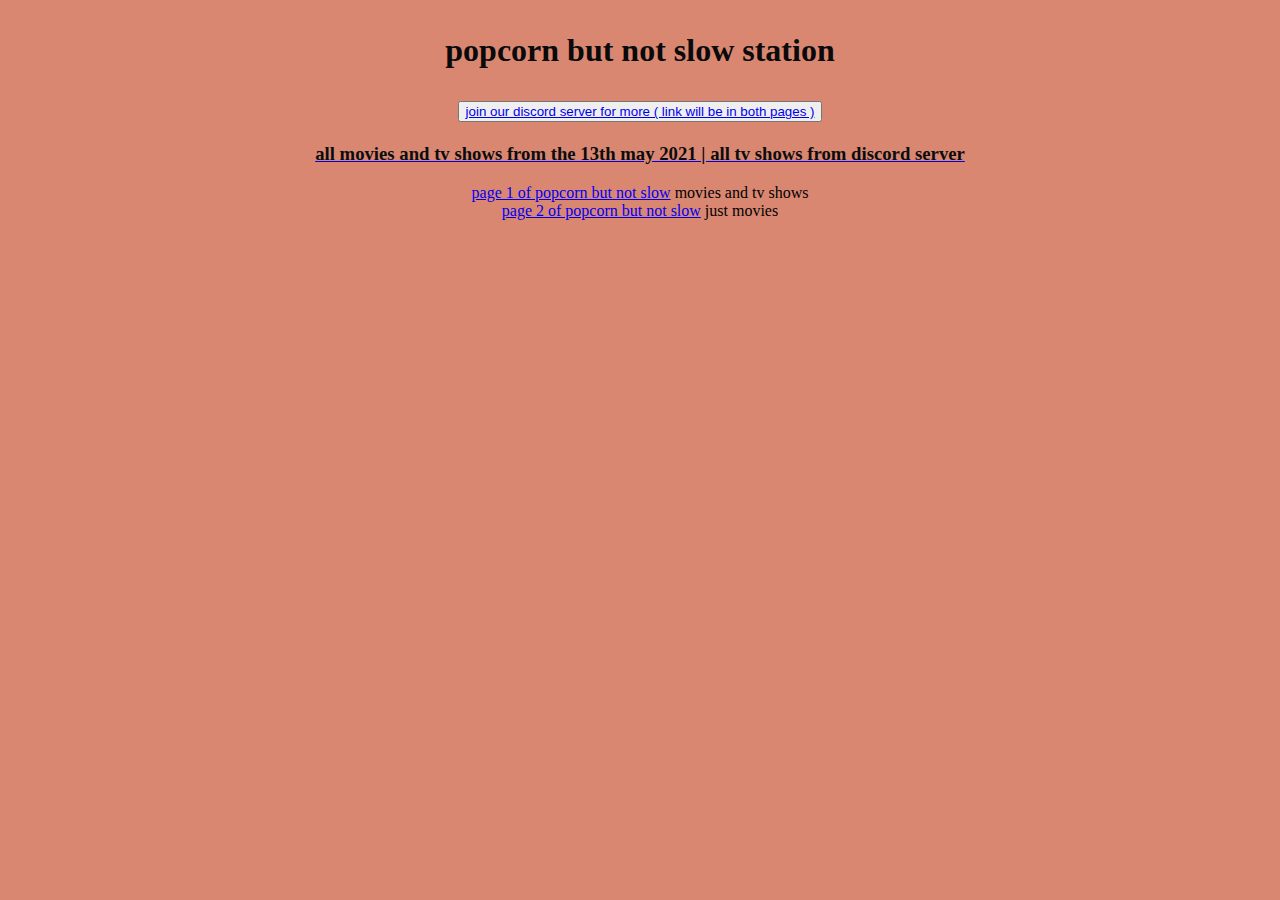
==== commit e09ed8bd: "Update index.html" ====
--- a/index.html
+++ b/index.html
@@ -3,13 +3,13 @@
   <head>
     <link rel="shortcut icon" type="x-icon" href="popcorn.ico"
   </head>
-  <body><b><strong><h1><p style="color:rgb(10, 10, 10)">popcorn but not slow station</p></h1></strong></b></body>
-    <body><h4><button><a href="https://discord.gg/WayU6WSTW7">join our discord server for more ( link will be in both pages )<button</a></h4></body>
-     <body><h3><p style="color:rgb(12, 12, 12)">all movies and tv shows from the 13th may 2021    |    all tv shows from discord server </p></h3></body>
+  <center><body><b><strong><h1><p style="color:rgb(10, 10, 10)">popcorn but not slow station</p></h1></strong></b></body></center>
+  <center><body><h4><button><a href="https://discord.gg/WayU6WSTW7">join our discord server for more ( link will be in both pages )<button</a></h4></body></center>
+     <center><body><h3><p style="color:rgb(12, 12, 12)">all movies and tv shows from the 13th may 2021    |    all tv shows from discord server </p></h3></body></center>
      <link rel="stylesheet" href="style1.css">
-  <body>
+  <center><body>
     <a href="page1.html">page 1 of popcorn but not slow</a>    <body>movies and tv shows</body>
     <br>
     <a href="page2.html">page 2 of popcorn but not slow</a>    <body>just movies</body>
-  </body>
-</html>+  </body></center>
+</html>
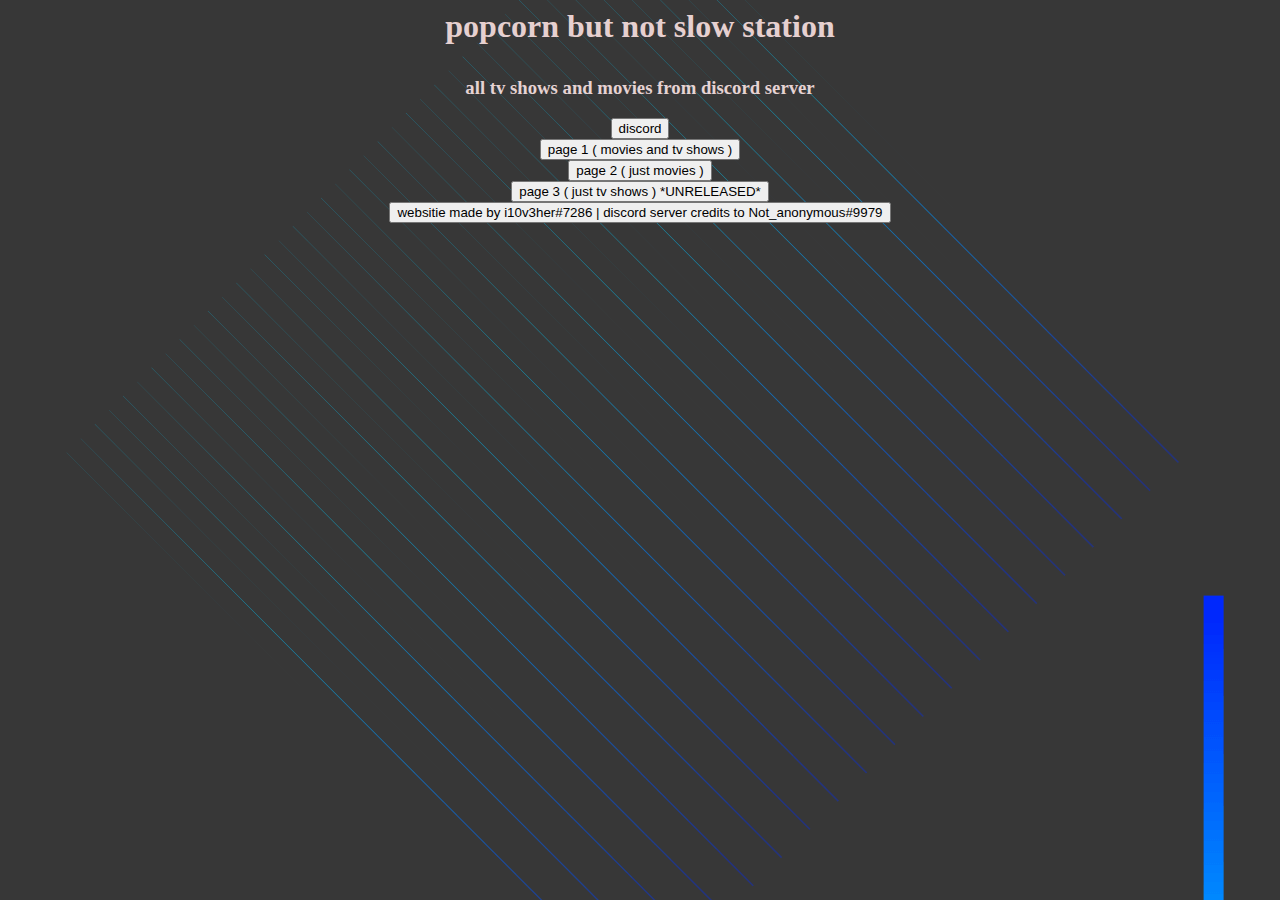
==== commit fa9f4447: "Rename home.html to index.html" ====
--- a/index.html
+++ b/index.html
@@ -1,15 +1,25 @@
-<!DOCTYPE html>
-<html>
-  <head>
-    <link rel="shortcut icon" type="x-icon" href="popcorn.ico"
-  </head>
-  <center><body><b><strong><h1><p style="color:rgb(10, 10, 10)">popcorn but not slow station</p></h1></strong></b></body></center>
-  <center><body><h4><button><a href="https://discord.gg/WayU6WSTW7">join our discord server for more ( link will be in both pages )<button</a></h4></body></center>
-     <center><body><h3><p style="color:rgb(12, 12, 12)">all movies and tv shows from the 13th may 2021    |    all tv shows from discord server </p></h3></body></center>
-     <link rel="stylesheet" href="style1.css">
-  <center><body>
-    <a href="page1.html">page 1 of popcorn but not slow</a>    <body>movies and tv shows</body>
-    <br>
-    <a href="page2.html">page 2 of popcorn but not slow</a>    <body>just movies</body>
-  </body></center>
-</html>
+<DOCTYPE html>
+  <html>
+    <center><body><b><strong><h1><p style="color:rgb(230, 208, 208)">popcorn but not slow station</p></h1></strong></b></body></center>
+      <center><body><h3><p style="color:rgb(230, 211, 211)">all tv shows and movies from discord server</p></h3></body></center>
+      <script src="discord.js"></script>
+       <center><button onclick="discord()">discord</button></center>
+         <link rel="stylesheet" href="style10.css">
+        <center><body>
+           <script src="discord.js"></script>
+           <link rel="stylesheet" href="bords.css">
+          <button onclick="page1()">page 1 ( movies and tv shows )</button>   
+        <center><body>
+          <script src="discord.js"></script>
+           <link rel="stylesheet" href="bords.css">
+            <button onclick="page2()">page 2 ( just movies )</button>   
+        <center><body>
+          <script src="discord.js"></script>
+           <link rel="stylesheet" href="bords.css">
+            <button onclick="page3unreleased()">page 3 ( just tv shows ) *UNRELEASED*</button>   
+        <center><body>
+          <link rel="stylesheet" href="bords.css">
+           <button> websitie made by i10v3her#7286 | discord server credits to Not_anonymous#9979</button>   
+          </body></center>
+           <br>
+  </html>
--- a/style10.css
+++ b/style10.css
@@ -0,0 +1,7 @@
+body {
+    background-image:
+url("background.png");
+    background-position: center;
+    background-repeat: no-repeat;
+    background-attachment: fixed;
+}
--- a/bords.css
+++ b/bords.css
@@ -0,0 +1,16 @@
+.button{
+    width: 600px;
+    text-align: center;
+    border: none;
+    padding: 15px 32px;
+    text-align: center;
+    text-decoration: none;
+    display: inline-block;
+    font-size: 16px;
+    margin: 4px 2px;
+    cursor: pointer;
+    color:#151617;
+    background-color: #7f99c4;
+    size: 20px;
+    font-family: Verdana, Geneva, Tahoma, sans-serif;
+}
--- a/bords.css
+++ b/bords.css
@@ -0,0 +1,16 @@
+.button{
+    width: 600px;
+    text-align: center;
+    border: none;
+    padding: 15px 32px;
+    text-align: center;
+    text-decoration: none;
+    display: inline-block;
+    font-size: 16px;
+    margin: 4px 2px;
+    cursor: pointer;
+    color:#151617;
+    background-color: #7f99c4;
+    size: 20px;
+    font-family: Verdana, Geneva, Tahoma, sans-serif;
+}
--- a/bords.css
+++ b/bords.css
@@ -0,0 +1,16 @@
+.button{
+    width: 600px;
+    text-align: center;
+    border: none;
+    padding: 15px 32px;
+    text-align: center;
+    text-decoration: none;
+    display: inline-block;
+    font-size: 16px;
+    margin: 4px 2px;
+    cursor: pointer;
+    color:#151617;
+    background-color: #7f99c4;
+    size: 20px;
+    font-family: Verdana, Geneva, Tahoma, sans-serif;
+}
--- a/bords.css
+++ b/bords.css
@@ -0,0 +1,16 @@
+.button{
+    width: 600px;
+    text-align: center;
+    border: none;
+    padding: 15px 32px;
+    text-align: center;
+    text-decoration: none;
+    display: inline-block;
+    font-size: 16px;
+    margin: 4px 2px;
+    cursor: pointer;
+    color:#151617;
+    background-color: #7f99c4;
+    size: 20px;
+    font-family: Verdana, Geneva, Tahoma, sans-serif;
+}
